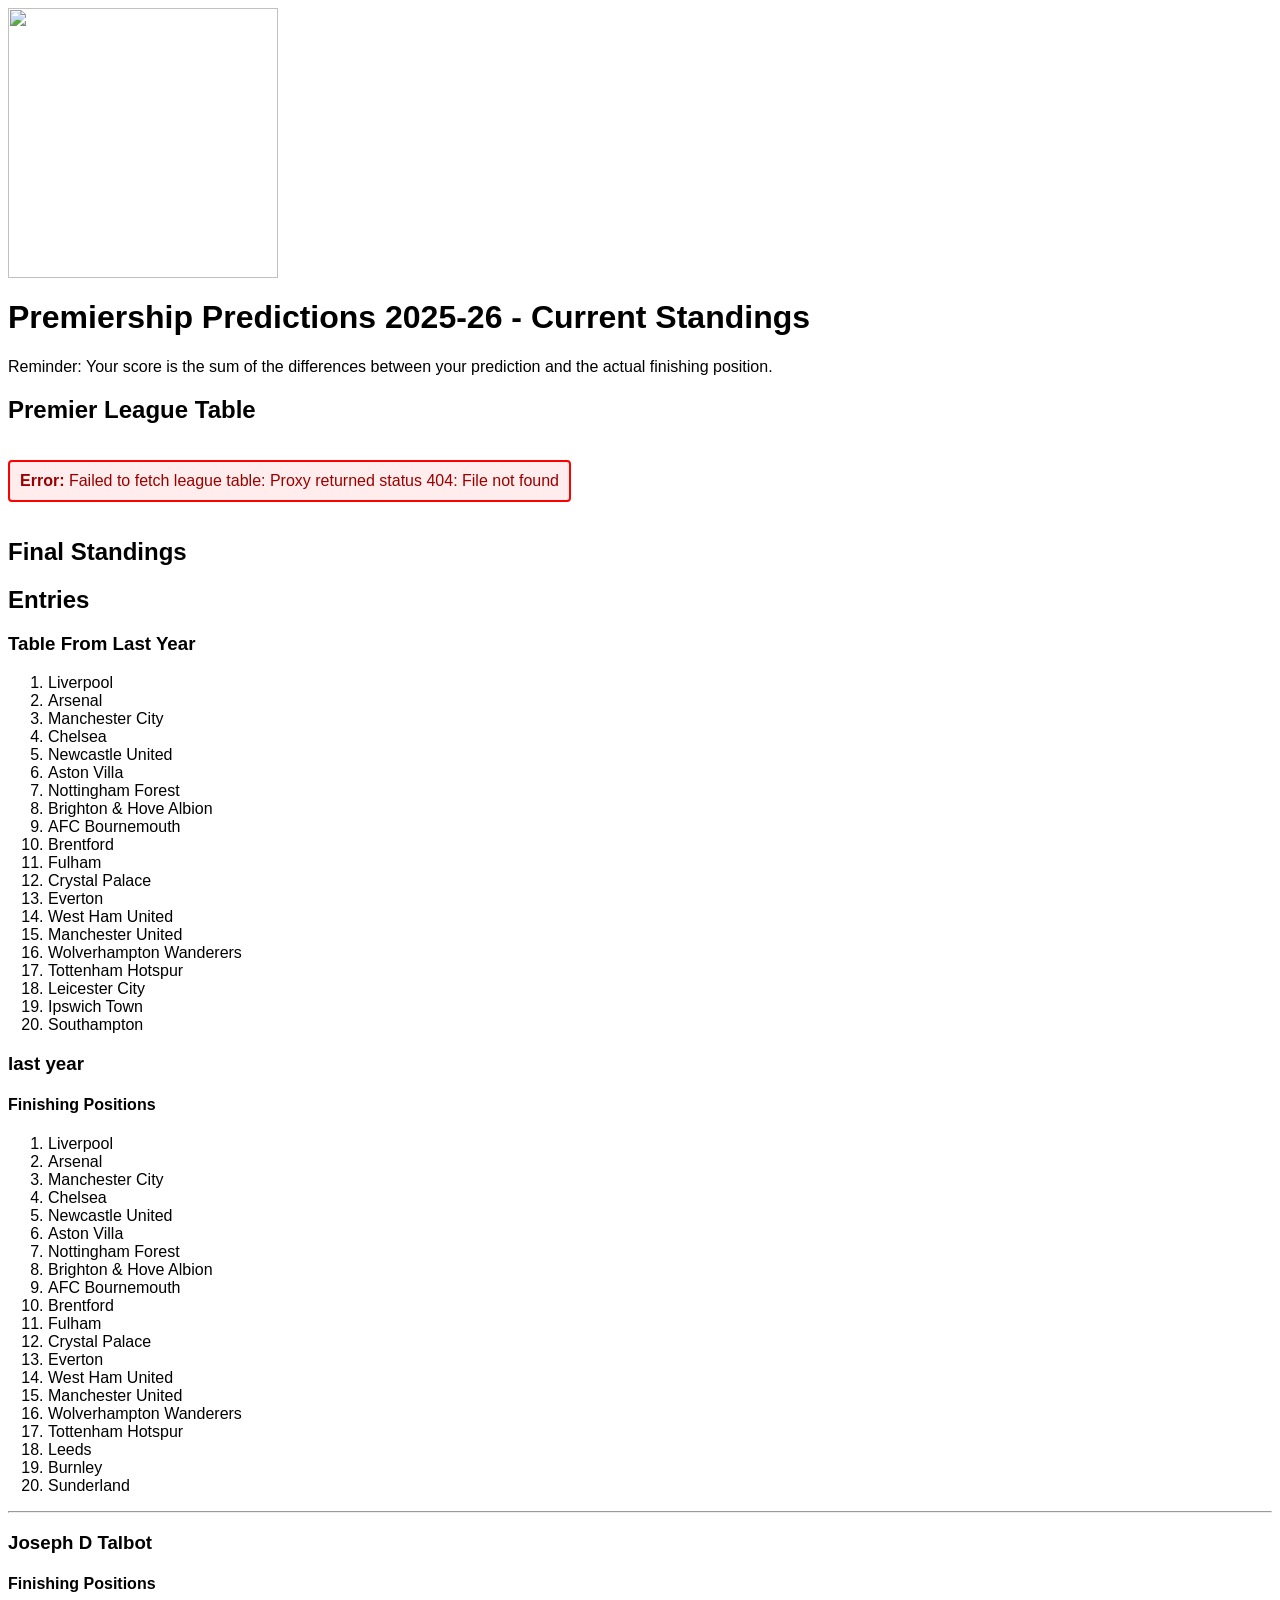
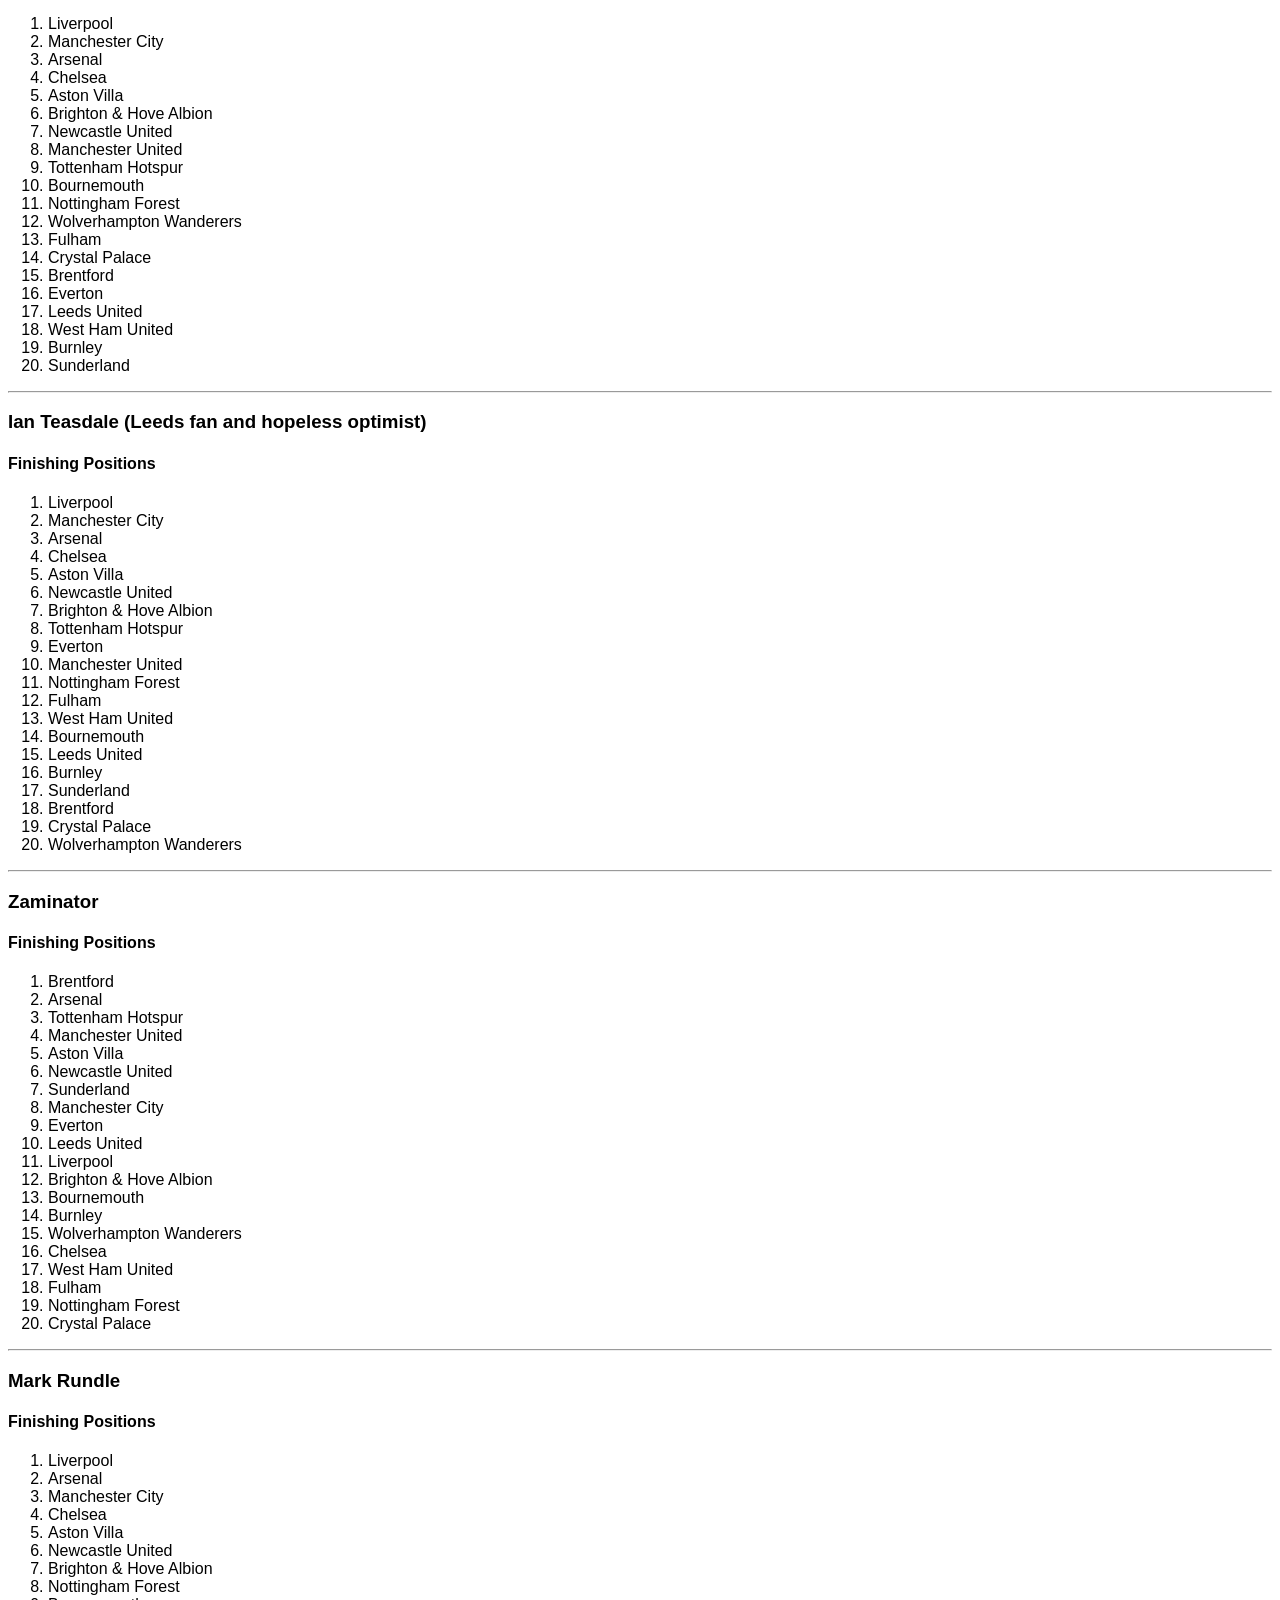
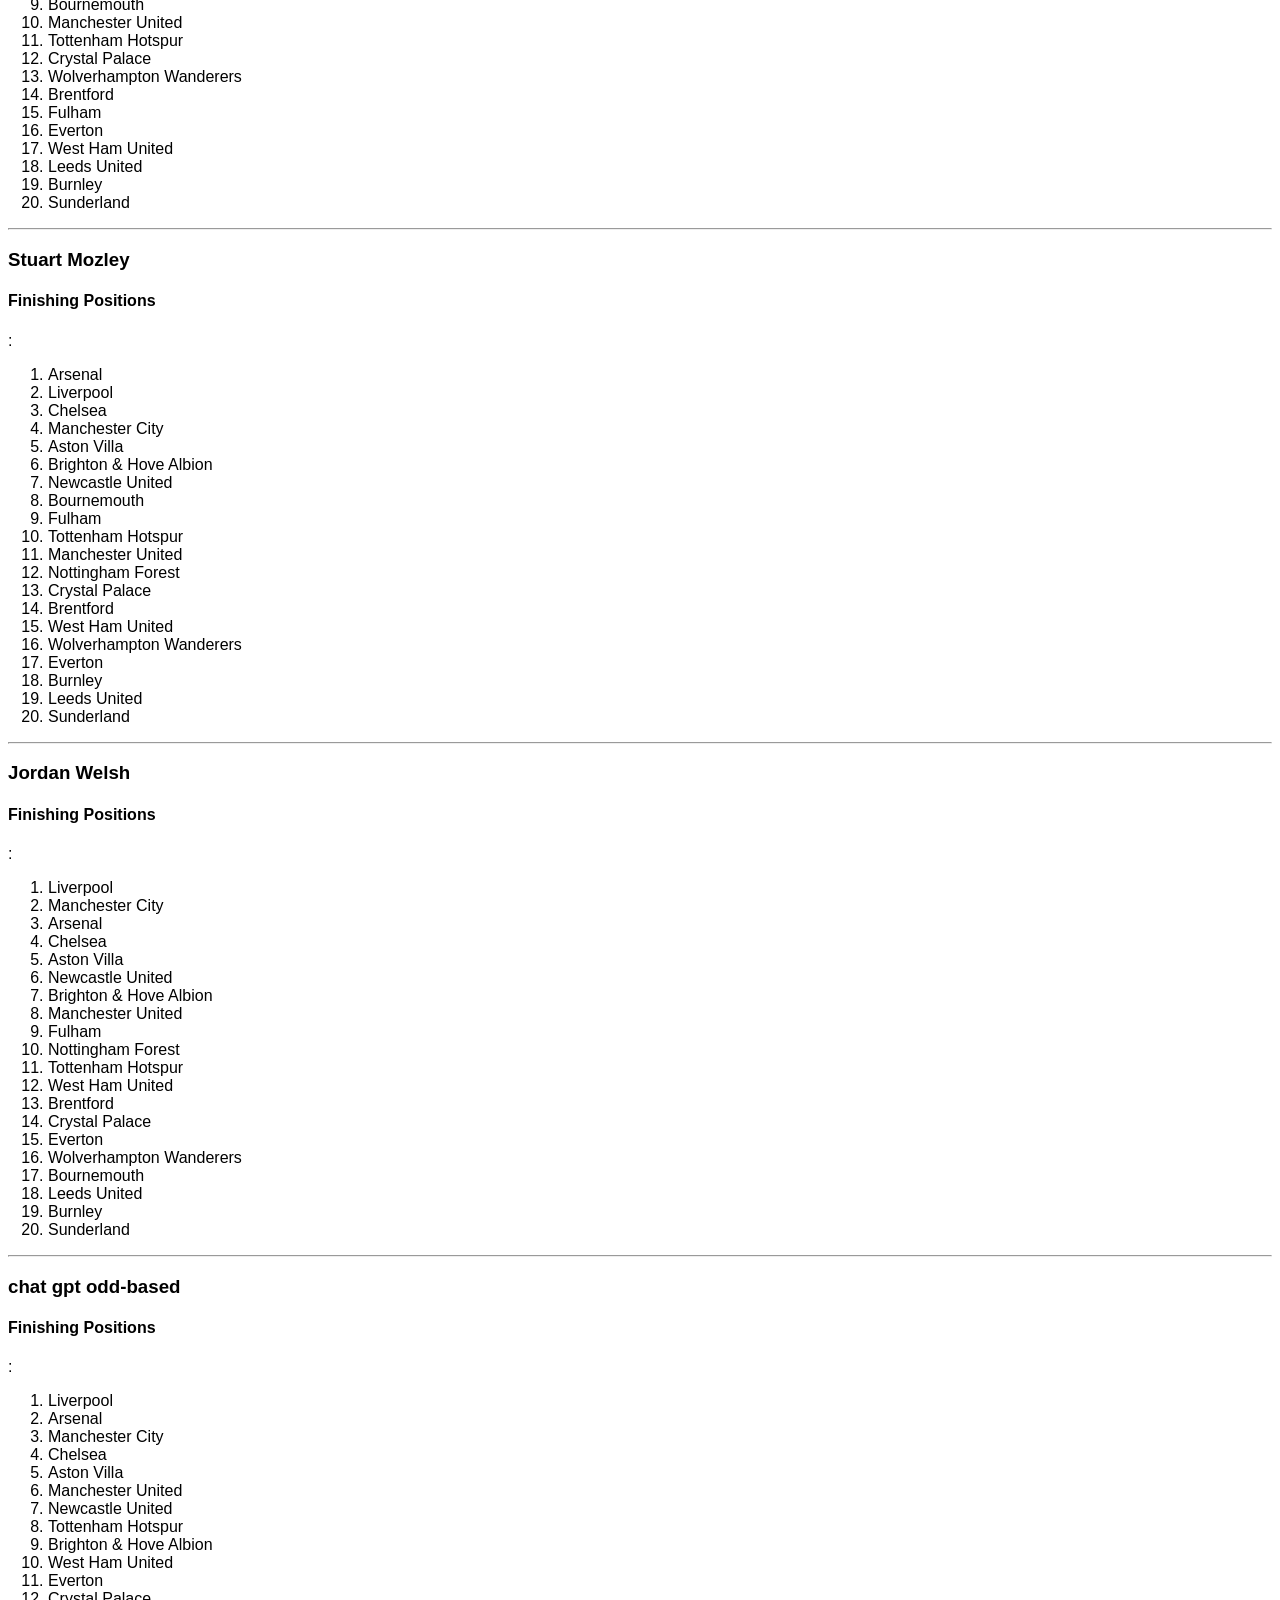
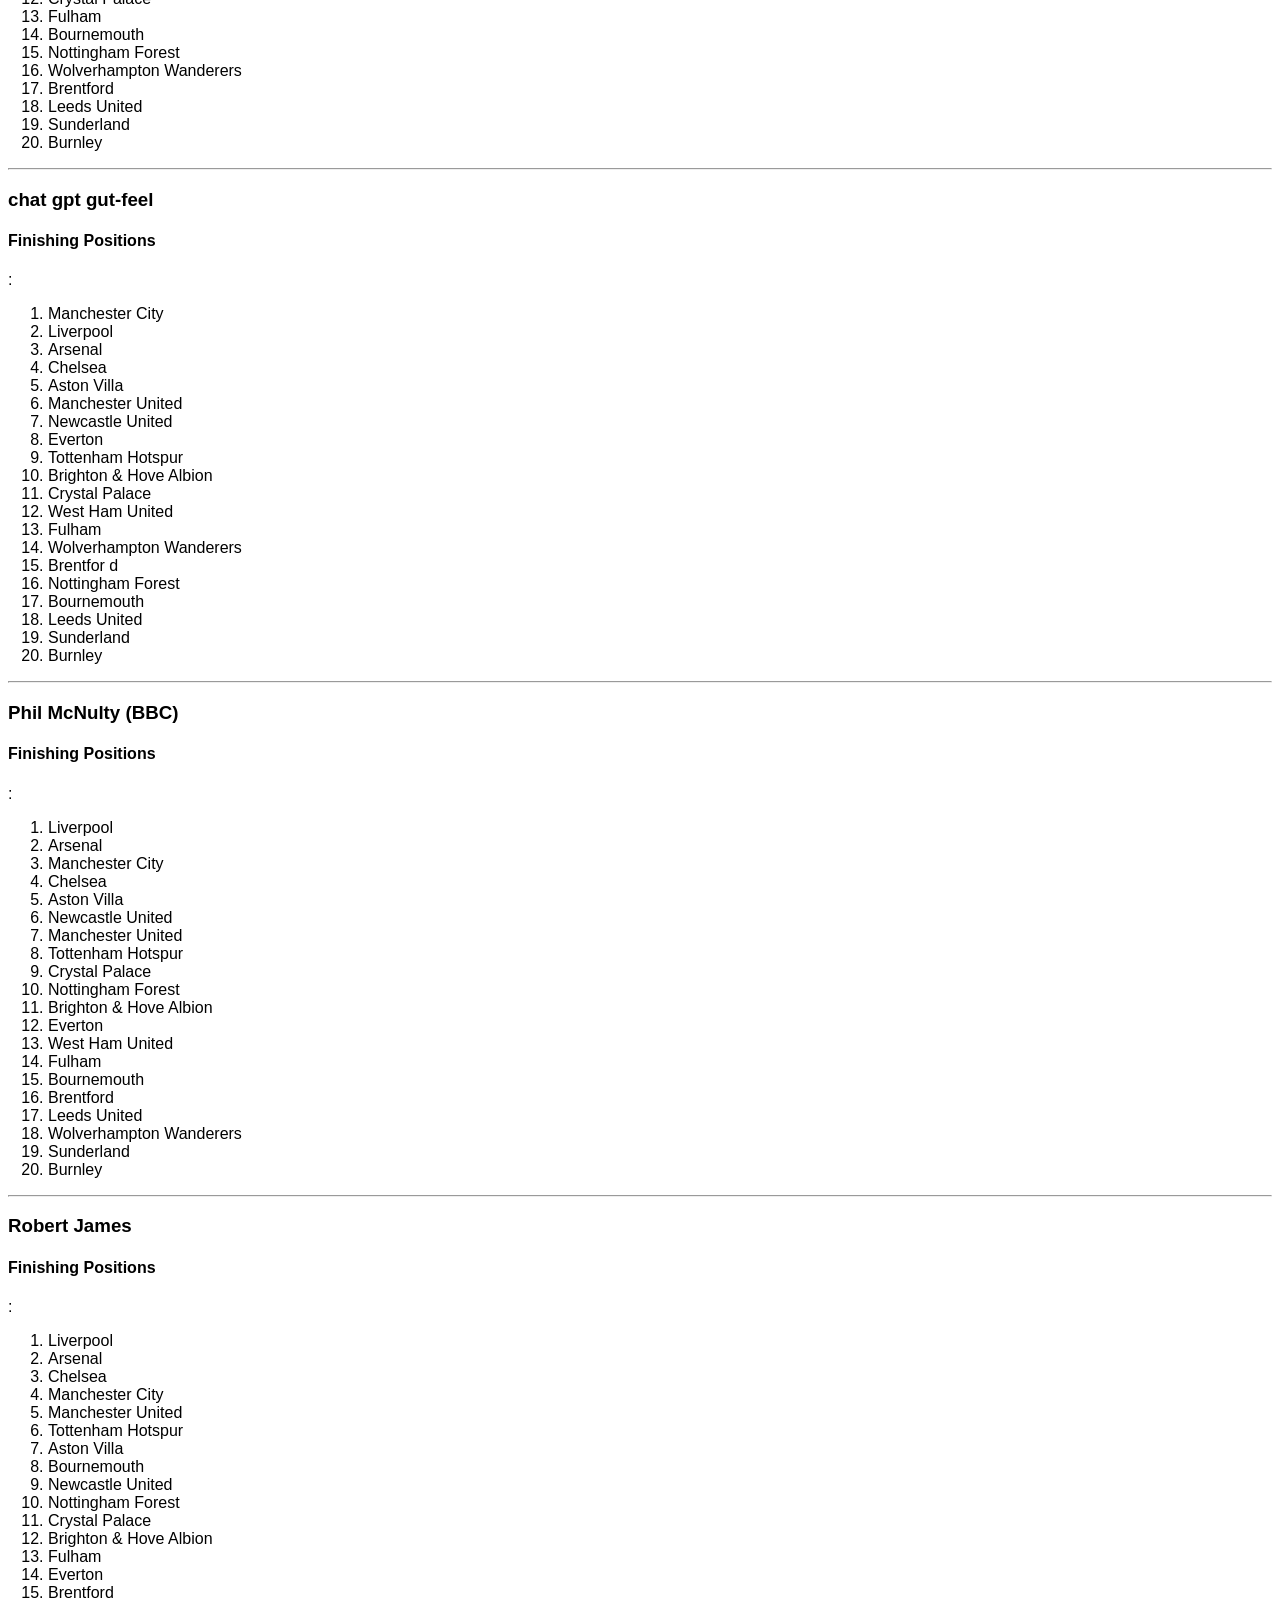
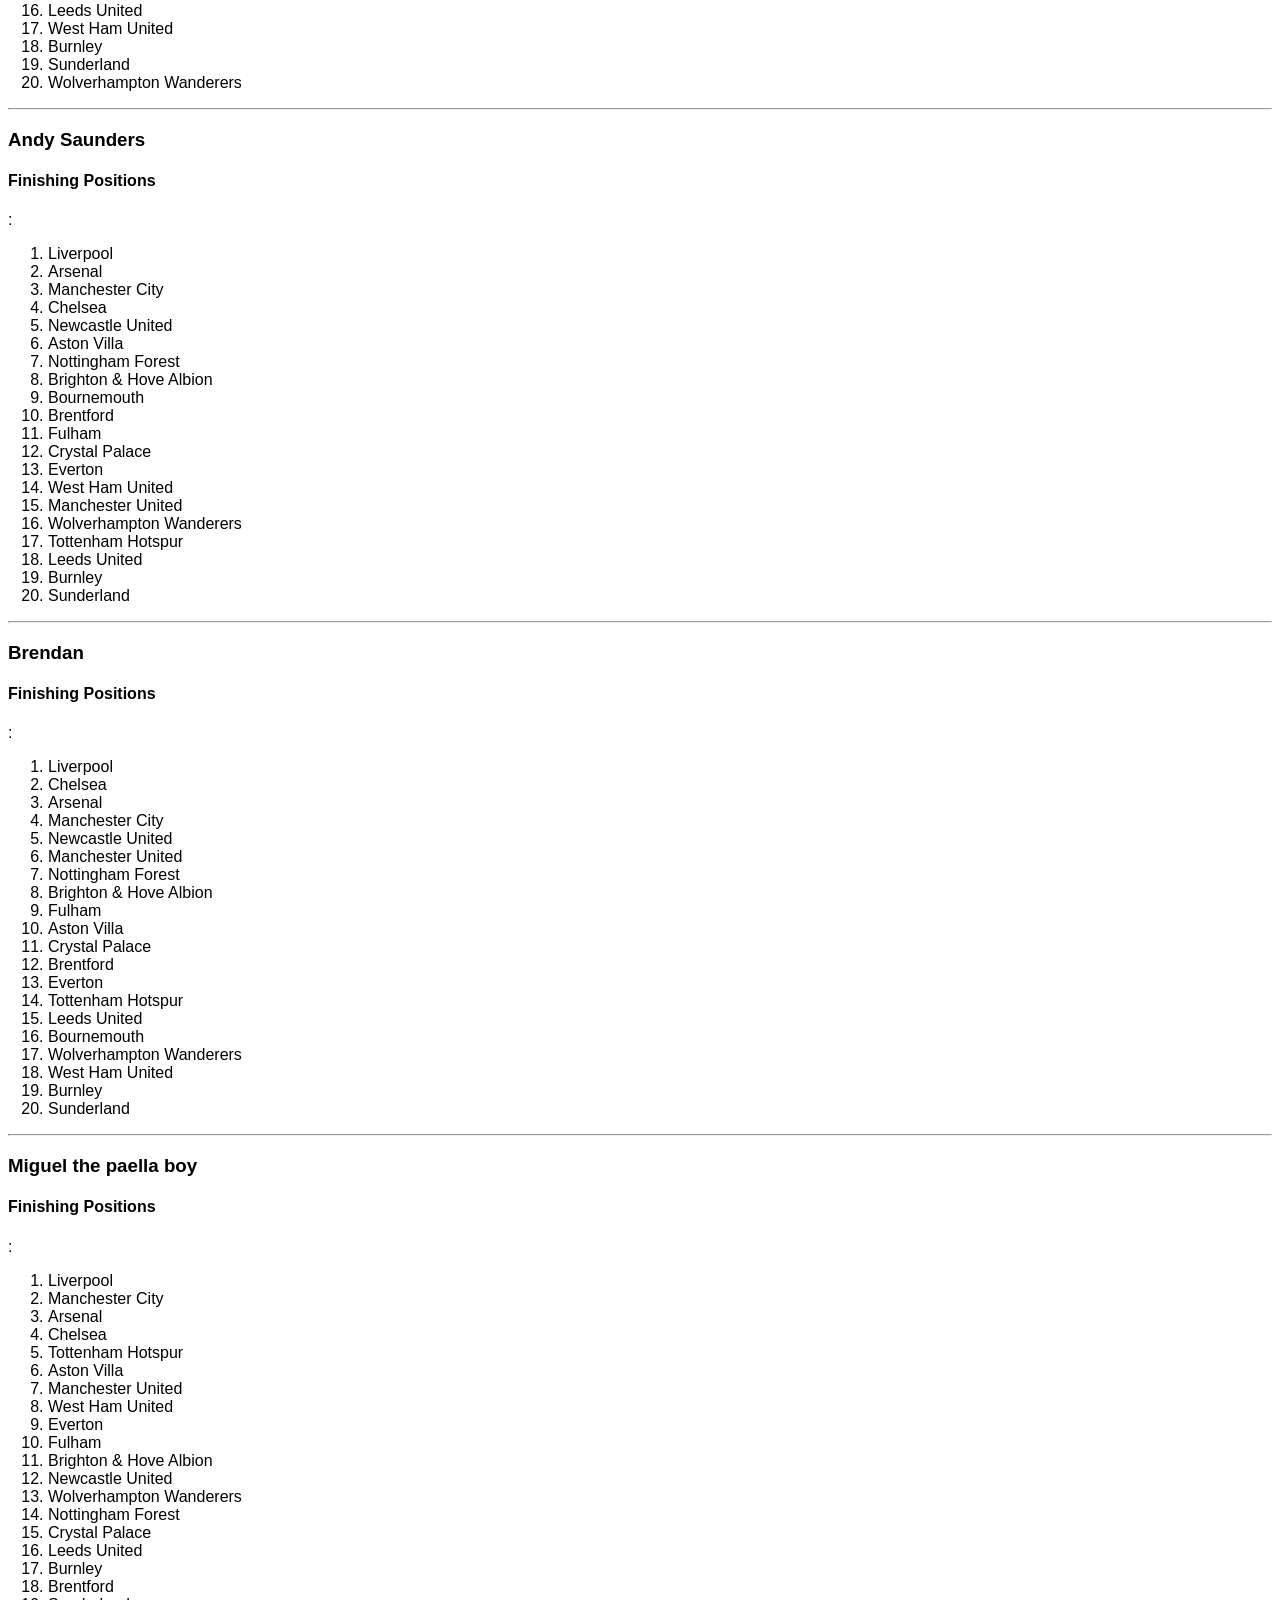
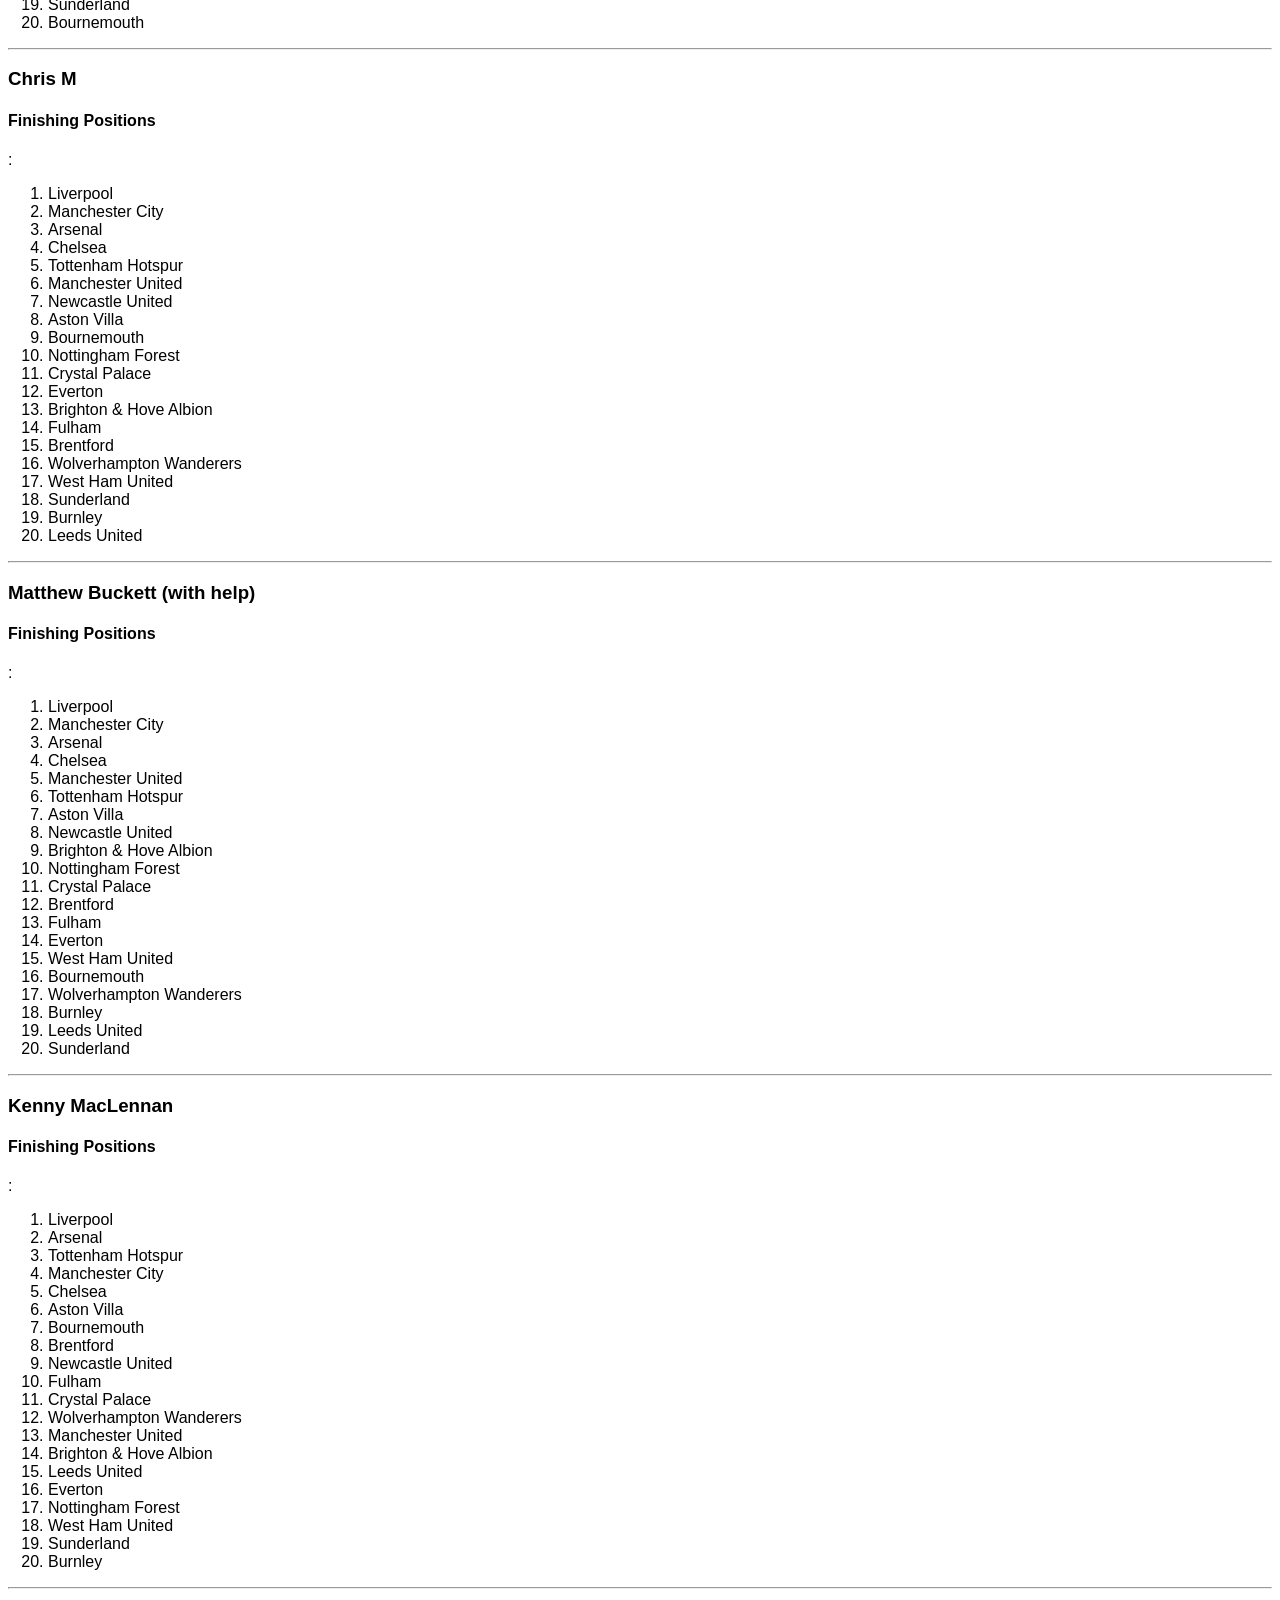
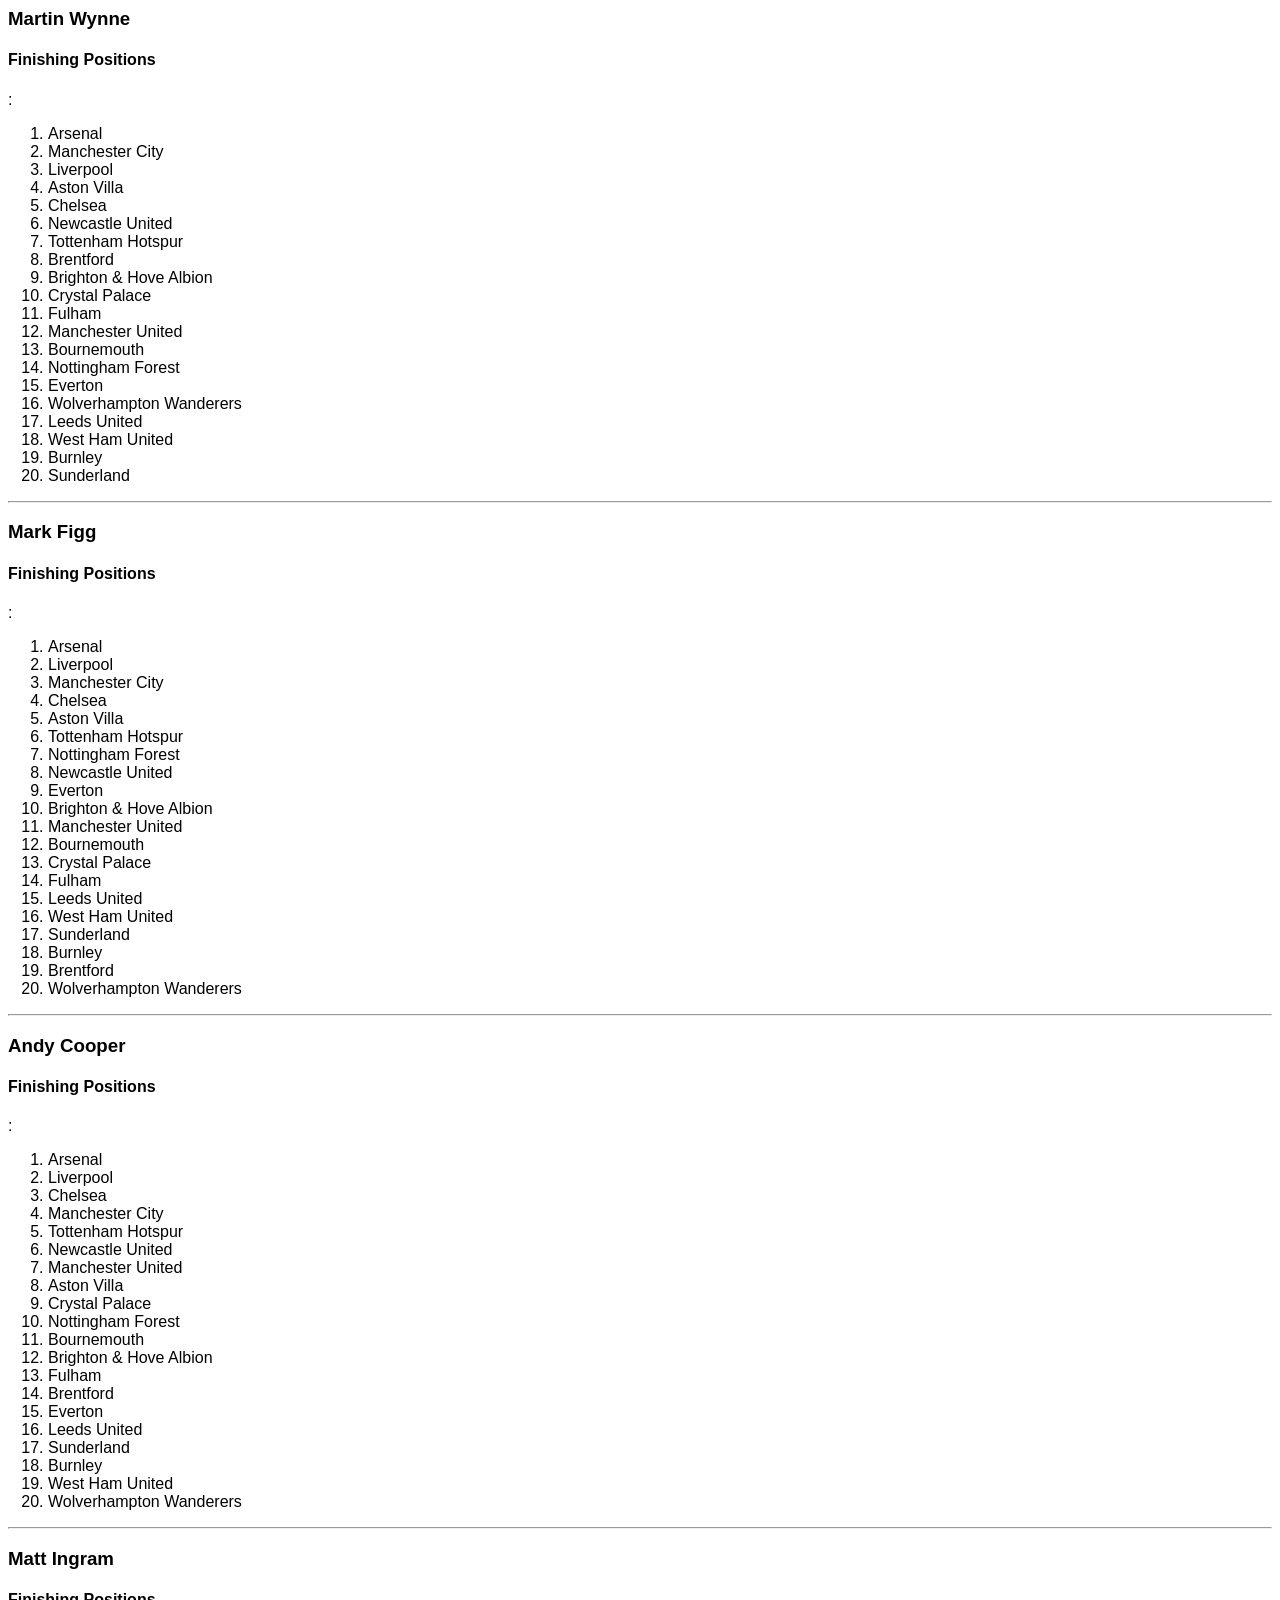
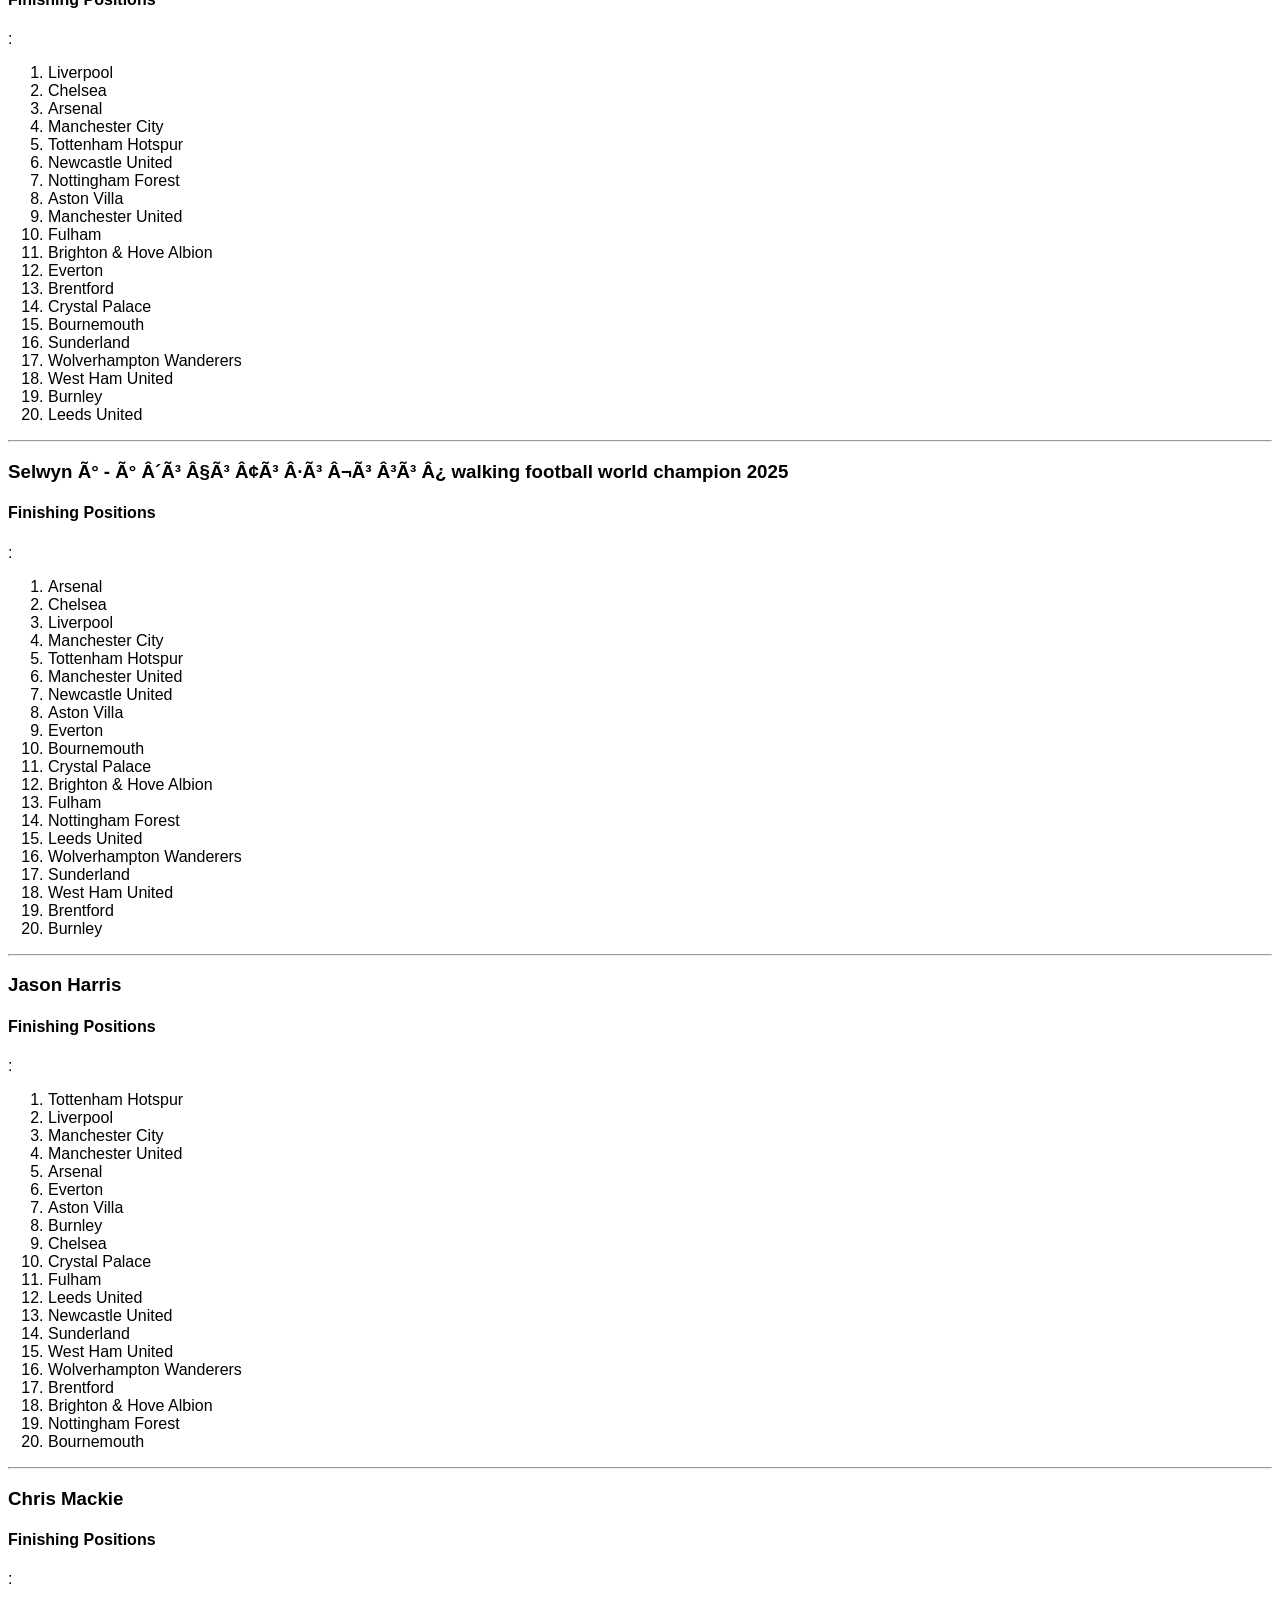
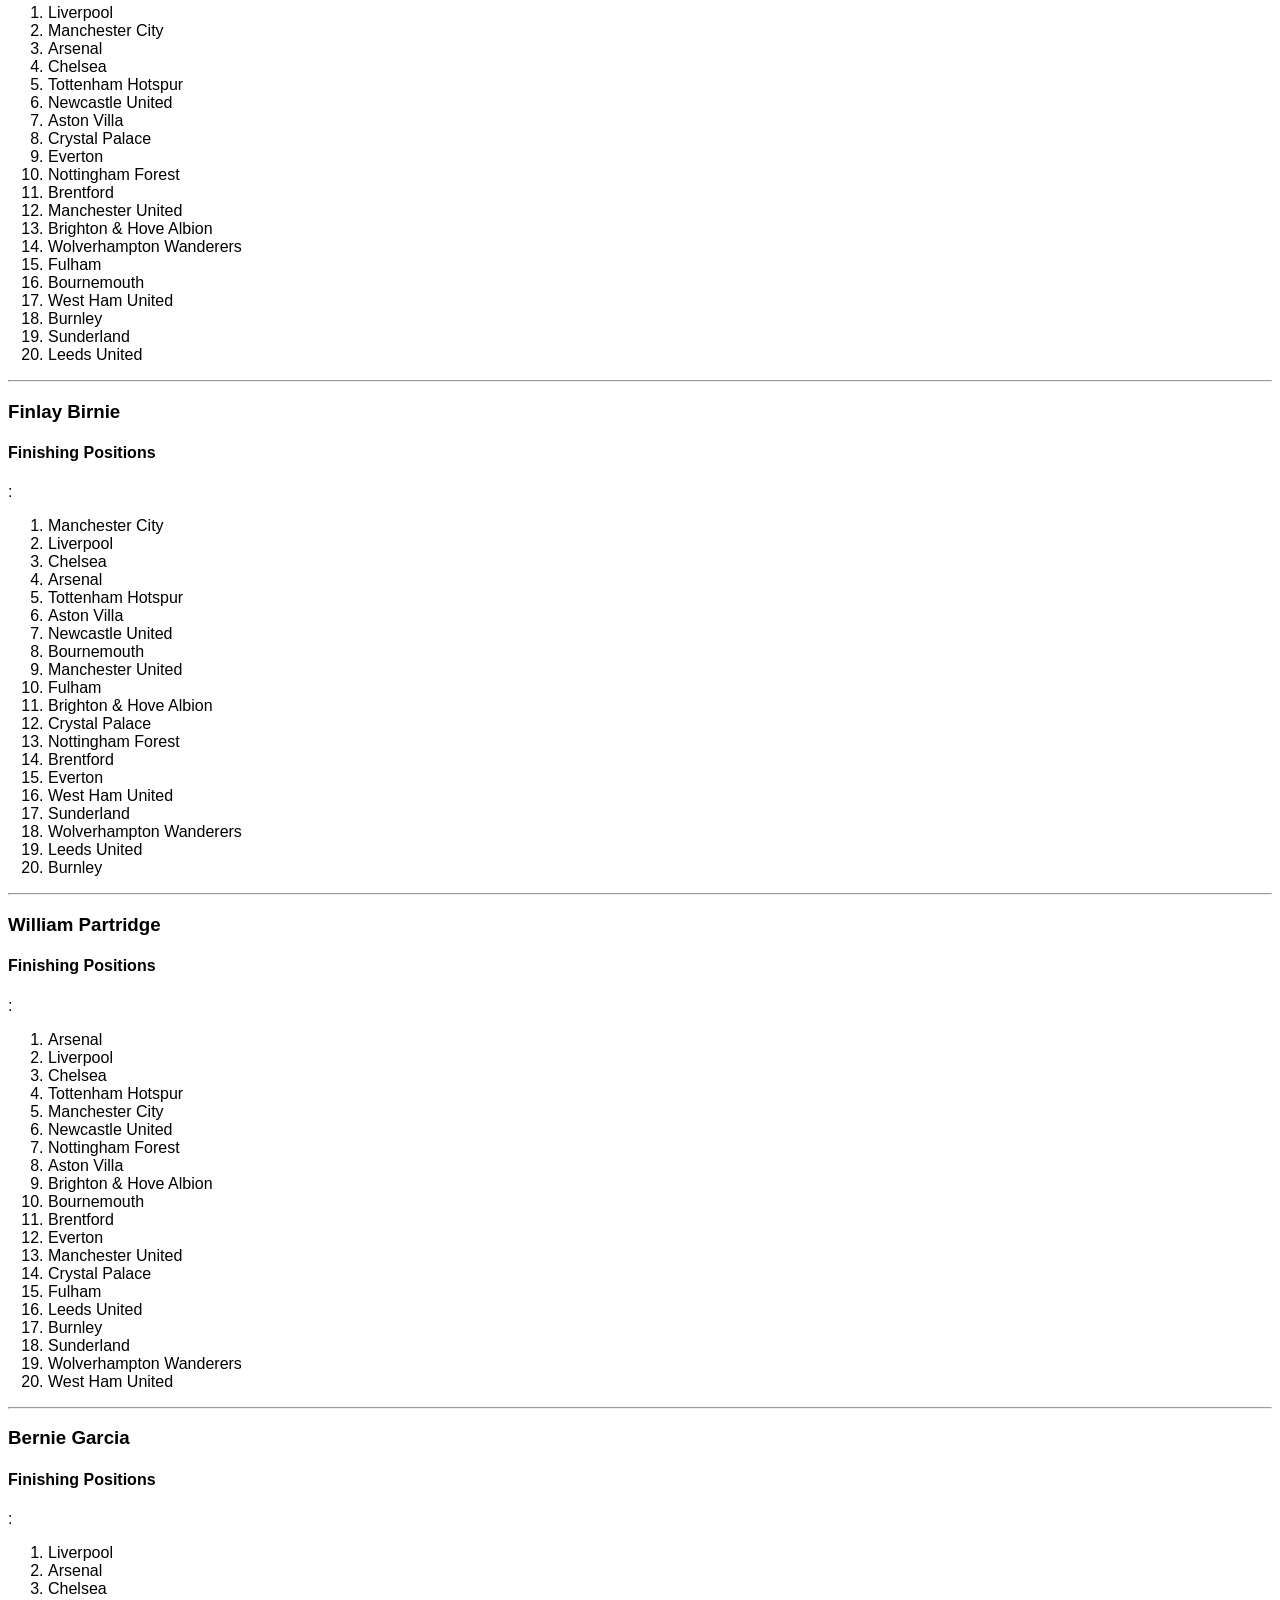
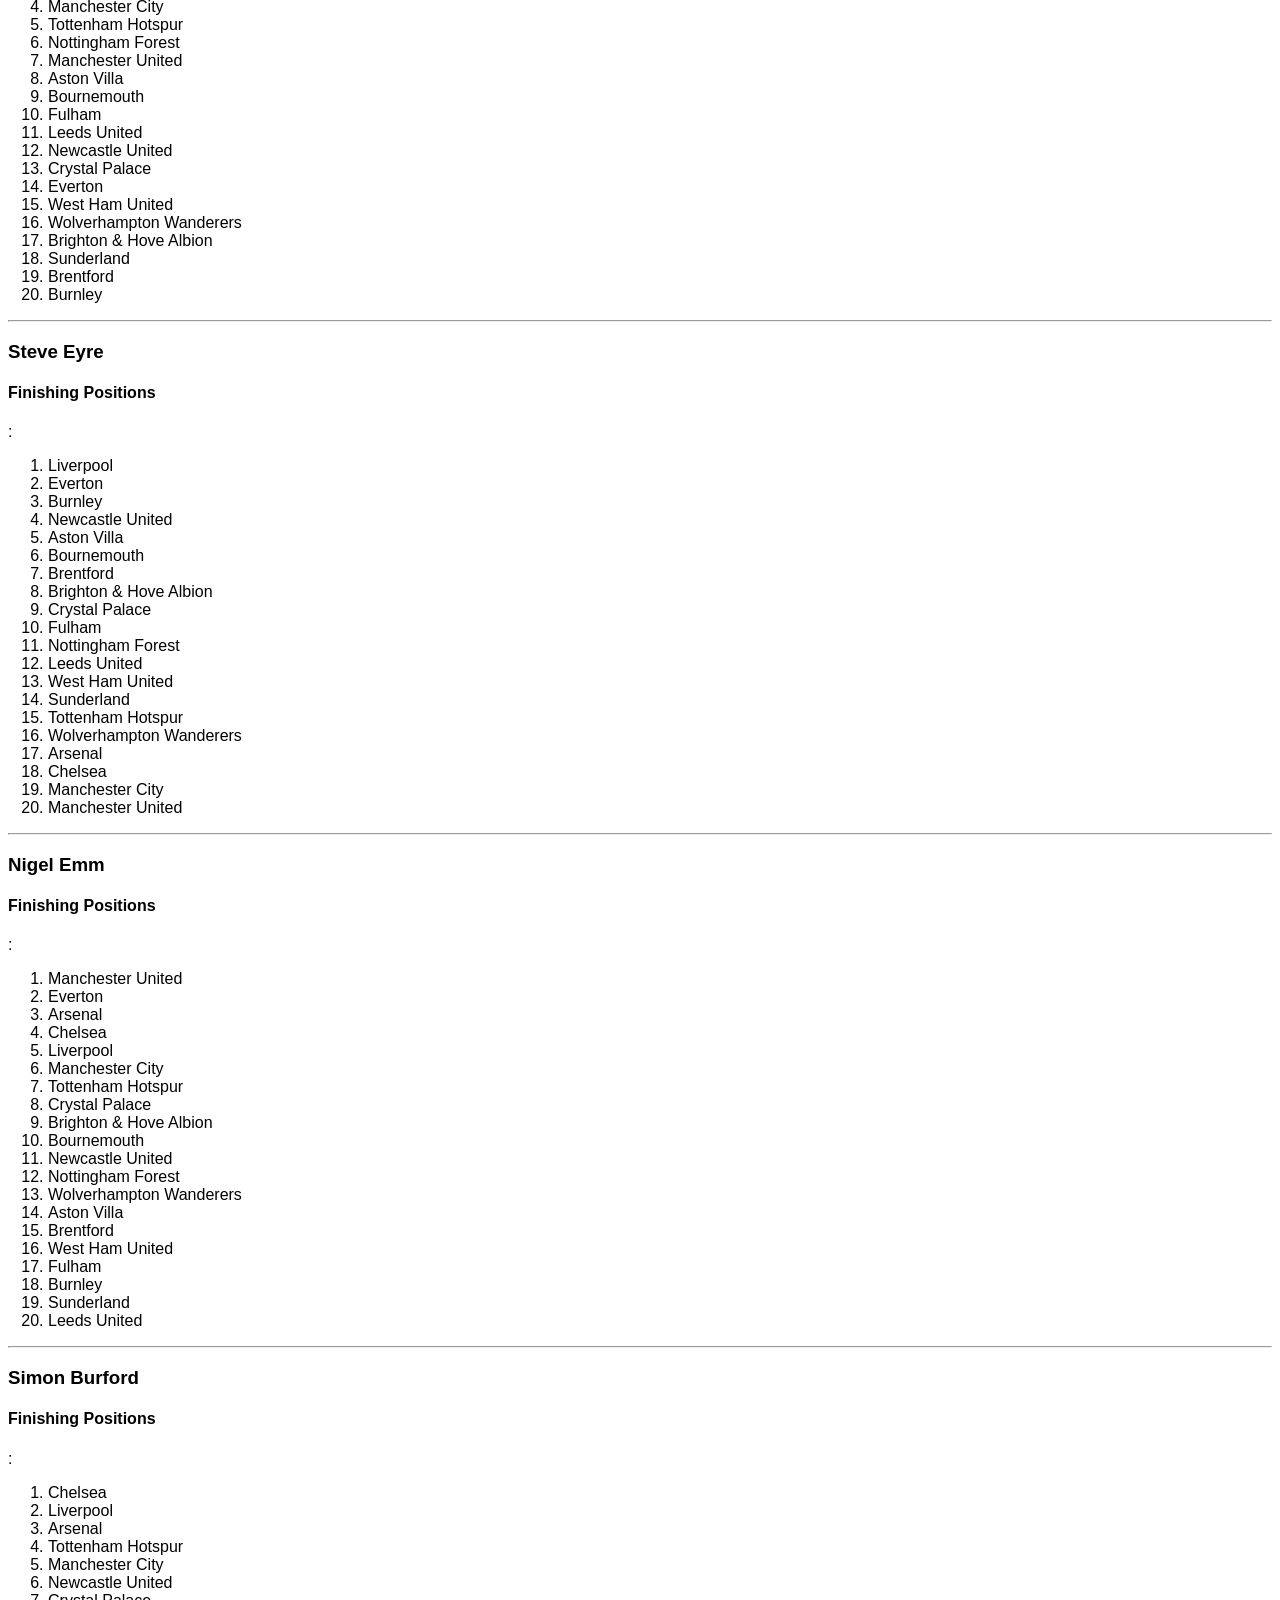
==== prem-25-entries.html @ eff385e2 "test" ====
<! -- TO DO

1/ mouse pointer to a plus when moving items
2/ 'entries' has problems with id attribute splitting across lines
4/ Get team names from JSON

-->
<html>
 <head>
  <title>Premiership Predictions 2025-26</title>
<script src="//code.jquery.com/jquery-3.0.0.js"></script>
<script src="js/calculate-scores.js"></script>
  <style>
   body { font-family: arial; }
   table {border: none;}

    #sortable li { margin: 3px 3px 3px 3px; padding: 3px 3px 3px 3px;  }
    #sortable li span { position: absolute; margin-left: -1.3em; }

  </style>

<link rel="icon" 
      type="image/jpg" 
      href="cat-in-a-fez-small.jpg ">

 </head>
<body>

<img src="https://talksport.com/wp-content/uploads/sites/5/2025/05/manchester-uniteds-portuguese-head-coach-993872197.jpg" width="270">

<h1> Premiership Predictions 2025-26 - Current Standings </h1>

<p>Reminder:  Your score is the sum of the differences between your prediction and the actual finishing position.
</p>

<h2>Premier League Table</h2>
<!-- final table goes here -->
<div id="current-table"></div>

<!-- pasted in ^^^^^ uncommet above for next year-->

<!-- PASTE IN FINAL STANDINGS AT END & COMMENT OUT div ABOVE -->


<!-- end of pasted in -->

<h2> Final Standings</h2>

<div id="current-scores"></div>
<!-- pasted in ^^^^^ uncommet above for next year-->
<!-- PASTE IN FINAL pREDICTIONS SCORES AT END & COMMENT OUT div ABOVE -->


<!-- end of pasted in -->



<h2>Entries</h2>


<h3>Table From Last Year</h3>

<ol id="table"><li>Liverpool</li><li>Arsenal</li><li>Manchester City</li><li>Chelsea</li><li>Newcastle United</li><li>Aston Villa</li><li>Nottingham
Forest</li><li>Brighton &amp; Hove Albion</li><li>AFC Bournemouth</li><li>Brentford</li><li>Fulham</li><li>Crystal Palace</li><li>Everton</li><li>West Ham
United</li><li>Manchester United</li><li>Wolverhampton Wanderers</li><li>Tottenham Hotspur</li><li>Leicester City</li><li>Ipswich
Town</li><li>Southampton</li></ol>

<!-- entries here -->

<h3><a name='1955271559'>last year</a></h3>
<h4>Finishing Positions</h4>

<ol class="ui-sortable" id="last year"> 
  <li id="Liverpool" class="ui-state-default" draggable="false" style="">Liverpool</li>
  <li id="Arsenal" class="ui-state-default" draggable="false" style="">Arsenal</li>
  <li id="Manchester City" class="ui-state-default" draggable="false" style="">Manchester City</li>
  <li id="Chelsea" class="ui-state-default" draggable="false" style="">Chelsea</li>
  <li id="Newcastle United" class="ui-state-default" draggable="false" style="">Newcastle United</li>
  <li id="Aston Villa" class="ui-state-default" draggable="false" style="">Aston Villa</li>
  <li id="Nottingham Forest" class="ui-state-default" draggable="false" style="">Nottingham Forest</li>
  <li id="Brighton &amp; Hove Albion" class="ui-state-default" draggable="false" style="">Brighton &amp; Hove Albion</li>
  <li id="AFC Bournemouth" class="ui-state-default">AFC Bournemouth</li> 
  <li id="Brentford" class="ui-state-default">Brentford</li> 
  <li id="Fulham" class="ui-state-default" draggable="false" style="">Fulham</li>
  <li id="Crystal Palace" class="ui-state-default" draggable="false" style="">Crystal Palace </li>
  <li id="Everton" class="ui-state-default" draggable="false" style="">Everton</li>
  <li id="West Ham United" class="ui-state-default" draggable="false" style="">West Ham United</li>
  <li id="Manchester United" class="ui-state-default" draggable="false" style="">Manchester United</li>
  <li id="Wolverhampton Wanderers" class="ui-state-default" draggable="false" style=""> Wolverhampton Wanderers</li>
  <li id="Tottenham Hotspur" class="ui-state-default" draggable="false" style="">Tottenham Hotspur</li>
  <li id="Leeds United" class="ui-state-default" draggable="false" style="">Leeds</li>
  <li id="Burnley" class="ui-state-default">Burnley</li> 
  <li id="Sunderland" class="ui-state-default">Sunderland</li> 
</ol> 

<hr>

<h3><a name='-898417771'>Joseph D Talbot</a></h3>

<h4>Finishing Positions</h4>  
                        <ol class="ui-sortable" id="Joseph D Talbot">
                                <li id="Liverpool" class="ui-state-default" style="" draggable="false">Liverpool</li><li id="Manchester City" class="ui-state-default" draggable="false" style="">Manchester City</li><li id="Arsenal" class="ui-state-default"
draggable="false" style="">Arsenal</li>




                                <li id="Chelsea" class="ui-state-default" draggable="false" style="">Chelsea</li><li id="Aston Villa"
class="ui-state-default" style="" draggable="false">Aston Villa</li>


                                <li id="Brighton &amp; Hove Albion" class="ui-state-default" style="" draggable="false">Brighton &amp; Hove Albion</li>

                                <li id="Newcastle United" class="ui-state-default" draggable="false" style="">Newcastle United</li><li
id="Manchester United" class="ui-state-default" draggable="false" style="">Manchester United</li><li id="Tottenham Hotspur"
class="ui-state-default" style="" draggable="false">Tottenham Hotspur</li><li id="AFC Bournemouth" class="ui-state-default" style=""
draggable="false">Bournemouth</li><li id="Nottingham Forest" class="ui-state-default" style="" draggable="false">Nottingham Forest</li><li id="Wolverhampton Wanderers" class="ui-state-default" draggable="false" style=""> Wolverhampton Wanderers</li><li
id="Fulham" class="ui-state-default" style="" draggable="false">Fulham</li><li id="Crystal Palace" class="ui-state-default"
draggable="false" style="">Crystal Palace </li><li id="Brentford" class="ui-state-default" style="" draggable="false">Brentford</li><li
id="Everton" class="ui-state-default" style="" draggable="false">Everton</li>





                                <li id="Leeds United" class="ui-state-default" style="" draggable="false">Leeds United</li><li id="West Ham United" class="ui-state-default" style="" draggable="false">West Ham United</li><li id="Burnley" class="ui-state-default" style=""
draggable="false">Burnley </li><li id="Sunderland" class="ui-state-default" style="">Sunderland</li>



                        </ol>
                        <hr>



<h3><a name='-1996008207'>Ian Teasdale (Leeds fan and hopeless optimist)</a></h3>

<h4>Finishing Positions</h4>  
                        <ol class="ui-sortable" id="Ian Teasdale (Leeds fan and hopeless optimist)">
                                <li id="Liverpool" class="ui-state-default" draggable="false" style="">Liverpool</li><li id="Manchester City" class="ui-state-default" draggable="false" style="">Manchester City</li><li id="Arsenal" class="ui-state-default">Arsenal</li> <li id="Chelsea" class="ui-state-default" draggable="false" style="">Chelsea</li><li id="Aston Villa" class="ui-state-default">Aston Villa</li> <li id="Newcastle United" class="ui-state-default" draggable="false" style="">Newcastle United</li><li id="Brighton &amp; Hove Albion" class="ui-state-default">Brighton &amp; Hove Albion</li> <li id="Tottenham Hotspur" class="ui-state-default" draggable="false" style="">Tottenham Hotspur</li><li id="Everton" class="ui-state-default">Everton</li> <li id="Manchester United" class="ui-state-default">Manchester United</li> <li id="Nottingham Forest" class="ui-state-default">Nottingham Forest</li><li id="Fulham" class="ui-state-default" draggable="false" style="">Fulham</li> 

                                <li id="West Ham United" class="ui-state-default">West Ham United</li>
                                <li id="AFC Bournemouth" class="ui-state-default" draggable="false" style="">Bournemouth</li><li id="Leeds United" class="ui-state-default" draggable="false" style="">Leeds United</li><li id="Burnley" class="ui-state-default" draggable="false" style="">Burnley </li><li id="Sunderland" class="ui-state-default" draggable="false" style="">Sunderland</li><li id="Brentford" class="ui-state-default" draggable="false" style="">Brentford</li><li id="Crystal Palace" class="ui-state-default" draggable="false" style="">Crystal Palace </li><li id="Wolverhampton Wanderers" class="ui-state-default" draggable="false" style=""> Wolverhampton Wanderers</li>
                        </ol>
                        <hr>


<h3><a name='-1143927423'>Zaminator</a></h3>

<h4>Finishing Positions</h4>  
                        <ol class="ui-sortable" id="Zaminator">
                                <li id="Brentford" class="ui-state-default" draggable="false" style="">Brentford</li><li id="Arsenal"
class="ui-state-default">Arsenal</li>

                                <li id="Tottenham Hotspur" class="ui-state-default" draggable="false" style="">Tottenham Hotspur</li><li
id="Manchester United" class="ui-state-default" draggable="false" style="">Manchester United</li><li id="Aston Villa"
class="ui-state-default" draggable="false" style="">Aston Villa</li><li id="Newcastle United" class="ui-state-default" draggable="false"
style="">Newcastle United</li><li id="Sunderland" class="ui-state-default" draggable="false" style="">Sunderland</li><li id="Manchester City" class="ui-state-default" draggable="false" style="">Manchester City</li><li id="Everton" class="ui-state-default"
draggable="false" style="">Everton</li><li id="Leeds United" class="ui-state-default" draggable="false" style="">Leeds United</li><li
id="Liverpool" class="ui-state-default" draggable="false" style="">Liverpool</li><li id="Brighton &amp; Hove Albion"
class="ui-state-default" draggable="false" style="">Brighton &amp; Hove Albion</li><li id="AFC Bournemouth" class="ui-state-default">Bournemouth</li>


                                <li id="Burnley" class="ui-state-default">Burnley </li>
                                <li id="Wolverhampton Wanderers" class="ui-state-default" draggable="false" style=""> Wolverhampton
Wanderers</li><li id="Chelsea" class="ui-state-default">Chelsea</li>


                                <li id="West Ham United" class="ui-state-default" draggable="false" style="">West Ham United</li><li
id="Fulham" class="ui-state-default">Fulham</li>





                                <li id="Nottingham Forest" class="ui-state-default">Nottingham Forest</li><li id="Crystal Palace"
class="ui-state-default" draggable="false" style="">Crystal Palace </li>




                        </ol>
                        <hr>


 <h3><a name='-108142811'>Mark Rundle</a></h3>

<h4>Finishing Positions</h4>  
                        <ol class="ui-sortable" id="Mark Rundle">
                                <li id="Liverpool" class="ui-state-default" draggable="false" style="">Liverpool</li><li id="Arsenal"
class="ui-state-default">Arsenal</li>
                                <li id="Manchester City" class="ui-state-default" draggable="false" style="">Manchester City</li><li
id="Chelsea" class="ui-state-default" draggable="false" style="">Chelsea</li><li id="Aston Villa" class="ui-state-default">Aston Villa</li>
                                <li id="Newcastle United" class="ui-state-default" draggable="false" style="">Newcastle United</li>
                                <li id="Brighton &amp; Hove Albion" class="ui-state-default" draggable="false" style="">Brighton &amp; Hove Albion</li>



                                <li id="Nottingham Forest" class="ui-state-default" draggable="false" style="">Nottingham Forest</li><li
id="AFC Bournemouth" class="ui-state-default" draggable="false" style="">Bournemouth</li><li id="Manchester United"
class="ui-state-default" draggable="false" style="">Manchester United</li><li id="Tottenham Hotspur" class="ui-state-default"
draggable="false" style="">Tottenham Hotspur</li>
                                <li id="Crystal Palace" class="ui-state-default" draggable="false" style="">Crystal Palace </li>
                                <li id="Wolverhampton Wanderers" class="ui-state-default" draggable="false" style=""> Wolverhampton Wanderers</li><li id="Brentford" class="ui-state-default" draggable="false" style="">Brentford</li><li id="Fulham"
class="ui-state-default">Fulham</li><li id="Everton" class="ui-state-default" draggable="false" style="">Everton</li>




                                <li id="West Ham United" class="ui-state-default" draggable="false" style="">West Ham United</li>

                                <li id="Leeds United" class="ui-state-default" draggable="false" style="">Leeds United</li><li
id="Burnley" class="ui-state-default" draggable="false" style="">Burnley </li>

                                <li id="Sunderland" class="ui-state-default" draggable="false" style="">Sunderland</li>

                        </ol>
                        <hr>



<h3><a name='-1403570791'>Stuart Mozley</a></h3>

<h4>Finishing Positions</h4>:  
                        <ol class="ui-sortable" id="Stuart Mozley">
                                <li id="Arsenal" class="ui-state-default">Arsenal</li>
                                <li id="Liverpool" class="ui-state-default" draggable="false" style="">Liverpool</li>
                                <li id="Chelsea" class="ui-state-default" draggable="false" style="">Chelsea</li><li id="Manchester City" class="ui-state-default" draggable="false" style="">Manchester City</li><li id="Aston Villa" class="ui-state-default"
draggable="false" style="">Aston Villa</li>

                                <li id="Brighton &amp; Hove Albion" class="ui-state-default">Brighton &amp; Hove Albion</li>




                                <li id="Newcastle United" class="ui-state-default" draggable="false" style="">Newcastle United</li><li
id="AFC Bournemouth" class="ui-state-default" draggable="false" style="">Bournemouth</li><li id="Fulham"
class="ui-state-default">Fulham</li>





                                <li id="Tottenham Hotspur" class="ui-state-default" draggable="false" style="">Tottenham Hotspur</li><li
id="Manchester United" class="ui-state-default" draggable="false" style="">Manchester United</li><li id="Nottingham Forest"
class="ui-state-default" draggable="false">Nottingham Forest</li><li id="Crystal Palace" class="ui-state-default" draggable="false"
style="">Crystal Palace </li><li id="Brentford" class="ui-state-default" draggable="false" style="">Brentford</li>


                                <li id="West Ham United" class="ui-state-default">West Ham United</li>
                                <li id="Wolverhampton Wanderers" class="ui-state-default" draggable="false" style=""> Wolverhampton Wanderers</li><li id="Everton" class="ui-state-default" draggable="false" style="">Everton</li><li id="Burnley" class="ui-state-default"
draggable="false" style="">Burnley </li><li id="Leeds United" class="ui-state-default" draggable="false" style="">Leeds United</li><li
id="Sunderland" class="ui-state-default" draggable="false" style="">Sunderland</li>
                        </ol>
                        <hr>





<h3><a name='-825811017'>Jordan Welsh</a></h3>

<h4>Finishing Positions</h4>:
<ol class="ui-sortable" id="Jordan Welsh">
    <li id="Liverpool" class="ui-state-default" draggable="false" style="">Liverpool</li>
    <li id="Manchester City" class="ui-state-default" draggable="false" style="">Manchester City</li>
    <li id="Arsenal" class="ui-state-default" draggable="false" style="">Arsenal</li>
    <li id="Chelsea" class="ui-state-default" draggable="false" style="">Chelsea</li>
    <li id="Aston Villa" class="ui-state-default" draggable="false" style="">Aston Villa</li>
    <li id="Newcastle United" class="ui-state-default" draggable="false" style="">Newcastle United</li>
    <li id="Brighton &amp; Hove Albion" class="ui-state-default" draggable="false" style="">Brighton &amp; Hove Albion
    </li>
    <li id="Manchester United" class="ui-state-default" draggable="false" style="">Manchester United</li>
    <li id="Fulham" class="ui-state-default" draggable="false" style="">Fulham</li>
    <li id="Nottingham Forest" class="ui-state-default" draggable="false" style="">Nottingham Forest</li>
    <li id="Tottenham Hotspur" class="ui-state-default" draggable="false" style="">Tottenham Hotspur</li>
    <li id="West Ham United" class="ui-state-default" draggable="false" style="">West Ham United</li>
    <li id="Brentford" class="ui-state-default" draggable="false" style="">Brentford</li>
    <li id="Crystal Palace" class="ui-state-default" draggable="false" style="">Crystal Palace </li>
    <li id="Everton" class="ui-state-default" draggable="false" style="">Everton</li>
    <li id="Wolverhampton Wanderers" class="ui-state-default" draggable="false" style=""> Wolverhampton Wanderers</li>



    <li id="AFC Bournemouth" class="ui-state-default" draggable="false" style="">Bournemouth</li>










    <li id="Leeds United" class="ui-state-default" draggable="false" style="">Leeds United</li>
    <li id="Burnley" class="ui-state-default" draggable="false" style="">Burnley </li>
    <li id="Sunderland" class="ui-state-default" draggable="false" style="">Sunderland</li>
</ol>
<hr>




<h3><a name='1677974936'>chat gpt odd-based</a></h3>

<h4>Finishing Positions</h4>:
<ol class="ui-sortable" id="chat gpt odd-based">
    <li id="Liverpool" class="ui-state-default" draggable="false" style="">Liverpool</li>
    <li id="Arsenal" class="ui-state-default">Arsenal</li>
    <li id="Manchester City" class="ui-state-default" draggable="false" style="">Manchester City</li>
    <li id="Chelsea" class="ui-state-default" draggable="false" style="">Chelsea</li>
    <li id="Aston Villa" class="ui-state-default">Aston Villa</li>
    <li id="Manchester United" class="ui-state-default" draggable="false" style="">Manchester United</li>
    <li id="Newcastle United" class="ui-state-default" draggable="false" style="">Newcastle United</li>
    <li id="Tottenham Hotspur" class="ui-state-default" draggable="false" style="">Tottenham Hotspur</li>
    <li id="Brighton &amp; Hove Albion" class="ui-state-default" draggable="false" style="">Brighton &amp; Hove Albion
    </li>
    <li id="West Ham United" class="ui-state-default" draggable="false" style="">West Ham United</li>
    <li id="Everton" class="ui-state-default" draggable="false" style="">Everton</li>
    <li id="Crystal Palace" class="ui-state-default" draggable="false" style="">Crystal Palace </li>
    <li id="Fulham" class="ui-state-default" draggable="false" style="">Fulham</li>
    <li id="AFC Bournemouth" class="ui-state-default">Bournemouth</li>
    <li id="Nottingham Forest" class="ui-state-default" draggable="false" style="">Nottingham Forest</li>
    <li id="Wolverhampton Wanderers" class="ui-state-default" draggable="false" style=""> Wolverhampton Wanderers</li>
    <li id="Brentford" class="ui-state-default">Brentford</li>

    <li id="Leeds United" class="ui-state-default" draggable="false" style="">Leeds United</li>
    <li id="Sunderland" class="ui-state-default" draggable="false" style="">Sunderland</li>
    <li id="Burnley" class="ui-state-default">Burnley </li>














</ol>
<hr>

<h3><a name='1103207786'>chat gpt gut-feel</a></h3>

<h4>Finishing Positions</h4>:
<ol class="ui-sortable" id="chat gpt gut-feel">
    <li id="Manchester City" class="ui-state-default" draggable="false" style="">Manchester City</li>
    <li id="Liverpool" class="ui-state-default" draggable="false" style="">Liverpool</li>
    <li id="Arsenal" class="ui-state-default">Arsenal</li>
    <li id="Chelsea" class="ui-state-default" draggable="false" style="">Chelsea</li>
    <li id="Aston Villa" class="ui-state-default">Aston Villa</li>
    <li id="Manchester United" class="ui-state-default" draggable="false" style="">Manchester United</li>
    <li id="Newcastle United" class="ui-state-default" draggable="false" style="">Newcastle United</li>
    <li id="Everton" class="ui-state-default" draggable="false" style="">Everton</li>
    <li id="Tottenham Hotspur" class="ui-state-default" draggable="false" style="">Tottenham Hotspur</li>
    <li id="Brighton &amp; Hove Albion" class="ui-state-default" draggable="false" style="">Brighton &amp; Hove Albion
    </li>
    <li id="Crystal Palace" class="ui-state-default" draggable="false" style="">Crystal Palace </li>
    <li id="West Ham United" class="ui-state-default" draggable="false" style="">West Ham United</li>
    <li id="Fulham" class="ui-state-default" draggable="false" style="">Fulham</li>
    <li id="Wolverhampton Wanderers" class="ui-state-default" draggable="false" style=""> Wolverhampton Wanderers</li>
    <li id="Brentford" class="ui-state-default" draggable="false" style="">Brentfor
        d</li>
    <li id="Nottingham Forest" class="ui-state-default" draggable="false" style="">Nottingham Forest</li>
    <li id="AFC Bournemouth" class="ui-state-default">Bournemouth</li>


    <li id="Leeds United" class="ui-state-default" draggable="false" style="">Leeds United</li>
    <li id="Sunderland" class="ui-state-default" draggable="false" style="">Sunderland</li>
    <li id="Burnley" class="ui-state-default">Burnley </li>














</ol>
<hr>




<h3><a name='1857609757'>Phil McNulty (BBC)</a></h3>

<h4>Finishing Positions</h4>:
<ol class="ui-sortable" id="Phil McNulty (BBC)">
    <li id="Liverpool" class="ui-state-default" draggable="false" style="">Liverpool</li>
    <li id="Arsenal" class="ui-state-default">Arsenal</li>
    <li id="Manchester City" class="ui-state-default" draggable="false" style="">Manchester City</li>
    <li id="Chelsea" class="ui-state-default" draggable="false" style="">Chelsea</li>
    <li id="Aston Villa" class="ui-state-default">Aston Villa</li>
    <li id="Newcastle United" class="ui-state-default" draggable="false" style="">Newcastle United</li>
    <li id="Manchester United" class="ui-state-default" draggable="false" style="">Manchester United</li>
    <li id="Tottenham Hotspur" class="ui-state-default" draggable="false" style="">Tottenham Hotspur</li>
    <li id="Crystal Palace" class="ui-state-default" draggable="false" style="">Crystal Palace </li>
    <li id="Nottingham Forest" class="ui-state-default" draggable="false" style="">Nottingham Forest</li>
    <li id="Brighton &amp; Hove Albion" class="ui-state-default" draggable="false" style="">Brighton &amp; Hove Albion
    </li>
    <li id="Everton" class="ui-state-default" draggable="false" style="">Everton</li>
    <li id="West Ham United" class="ui-state-default" draggable="false" style="">West Ham United</li>
    <li id="Fulham" class="ui-state-default" draggable="false" style="">Fulham</li>
    <li id="AFC Bournemouth" class="ui-state-default">Bournemouth</li>
    <li id="Brentford" class="ui-state-default">Brentford</li>

    <li id="Leeds United" class="ui-state-default" draggable="false" style="">Leeds United</li>
    <li id="Wolverhampton Wanderers" class="ui-state-default" draggable="false" style=""> Wolverhampton Wanderers</li>
    <li id="Sunderland" class="ui-state-default" draggable="false" style="">Sunderland</li>
    <li id="Burnley" class="ui-state-default">Burnley </li>














</ol>
<hr>



<h3><a name='2124547366'>Robert James</a></h3>

<h4>Finishing Positions</h4>:
<ol class="ui-sortable" id="Robert James">
    <li id="Liverpool" class="ui-state-default" draggable="false" style="">Liverpool</li>
    <li id="Arsenal" class="ui-state-default">Arsenal</li>
    <li id="Chelsea" class="ui-state-default" draggable="false" style="">Chelsea</li>
    <li id="Manchester City" class="ui-state-default" draggable="false" style="">Manchester City</li>
    <li id="Manchester United" class="ui-state-default" draggable="false" style="">Manchester United</li>
    <li id="Tottenham Hotspur" class="ui-state-default" draggable="false" style="">Tottenham Hotspur</li>
    <li id="Aston Villa" class="ui-state-default" draggable="false" style="">Aston Villa</li>
    <li id="AFC Bournemouth" class="ui-state-default" draggable="false" style="">Bournemouth</li>

    <li id="Newcastle United" class="ui-state-default" draggable="false" style="">Newcastle United</li>
    <li id="Nottingham Forest" class="ui-state-default" draggable="false" style="">Nottingham Forest</li>
    <li id="Crystal Palace" class="ui-state-default" draggable="false" style="">Crystal Palace </li>
    <li id="Brighton &amp; Hove Albion" class="ui-state-default" draggable="false" style="">Brighton &amp; Hove Albion
    </li>



    <li id="Fulham" class="ui-state-default" draggable="false" style="">Fulham</li>
    <li id="Everton" class="ui-state-default">Everton</li>




    <li id="Brentford" class="ui-state-default" draggable="false" style="">Brentford</li>

    <li id="Leeds United" class="ui-state-default" draggable="false" style="">Leeds United</li>
    <li id="West Ham United" class="ui-state-default" draggable="false" style="">West Ham United</li>
    <li id="Burnley" class="ui-state-default" draggable="false" style="">Burnley </li>


    <li id="Sunderland" class="ui-state-default" draggable="false" style="">Sunderland</li>
    <li id="Wolverhampton Wanderers" class="ui-state-default"> Wolverhampton Wanderers</li>
</ol>
<hr>


<h3><a name='-1923745465'>Andy Saunders</a></h3>

<h4>Finishing Positions</h4>:
<ol class="ui-sortable" id="Andy Saunders">

    <li id="Liverpool" class="ui-state-default" draggable="false" style="">Liverpool</li>
    <li id="Arsenal" class="ui-state-default" draggable="false" style="">Arsenal</li>
    <li id="Manchester City" class="ui-state-default" draggable="false" style="">Manchester City</li>
    <li id="Chelsea" class="ui-state-default" draggable="false" style="">Chelsea</li>
    <li id="Newcastle United" class="ui-state-default" draggable="false" style="">Newcastle United</li>
    <li id="Aston Villa" class="ui-state-default" draggable="false" style="">Aston Villa</li>
    <li id="Nottingham Forest" class="ui-state-default" draggable="false" style="">Nottingham Forest</li>
    <li id="Brighton &amp; Hove Albion" class="ui-state-default" draggable="false" style="">Brighton &amp; Hove Albion
    </li>
    <li id="AFC Bournemouth" class="ui-state-default">Bournemouth</li>
    <li id="Brentford" class="ui-state-default">Brentford</li>

    <li id="Fulham" class="ui-state-default" draggable="false" style="">Fulham</li>
    <li id="Crystal Palace" class="ui-state-default" draggable="false" style="">Crystal Palace </li>
    <li id="Everton" class="ui-state-default" draggable="false" style="">Everton</li>
    <li id="West Ham United" class="ui-state-default" draggable="false" style="">West Ham United</li>
    <li id="Manchester United" class="ui-state-default" draggable="false" style="">Manchester United</li>
    <li id="Wolverhampton Wanderers" class="ui-state-default" draggable="false" style=""> Wolverhampton Wanderers</li>
    <li id="Tottenham Hotspur" class="ui-state-default" draggable="false" style="">Tottenham Hotspur</li>
    <li id="Leeds United" class="ui-state-default" draggable="false" style="">Leeds United</li>
    <li id="Burnley" class="ui-state-default">Burnley </li>










    <li id="Sunderland" class="ui-state-default">Sunderland</li>



</ol>
<hr>




<h3><a name='1806075864'>Brendan</a></h3>

<h4>Finishing Positions</h4>:
<ol class="ui-sortable" id="Brendan">
    <li id="Liverpool" class="ui-state-default" draggable="false" style="">Liverpool</li>
    <li id="Chelsea" class="ui-state-default" draggable="false" style="">Chelsea</li>
    <li id="Arsenal" class="ui-state-default">Arsenal</li>


    <li id="Manchester City" class="ui-state-default" draggable="false" style="">Manchester City</li>
    <li id="Newcastle United" class="ui-state-default" draggable="false" style="">Newcastle United</li>


    <li id="Manchester United" class="ui-state-default" draggable="false" style="">Manchester United</li>
    <li id="Nottingham Forest" class="ui-state-default" draggable="false" style="">Nottingham Forest</li>
    <li id="Brighton &amp; Hove Albion" class="ui-state-default" draggable="false" style="">Brighton &amp; Hove Albion
    </li>

    <li id="Fulham" class="ui-state-default" draggable="false" style="">Fulham</li>
    <li id="Aston Villa" class="ui-state-default" draggable="false" style="">Aston Villa</li>
    <li id="Crystal Palace" class="ui-state-default" draggable="false" style="">Crystal Palace </li>
    <li id="Brentford" class="ui-state-default" draggable="false" style="">Brentford</li>
    <li id="Everton" class="ui-state-default" draggable="false" style="">Everton</li>
    <li id="Tottenham Hotspur" class="ui-state-default" draggable="false" style="">Tottenham Hotspur</li>
    <li id="Leeds United" class="ui-state-default">Leeds United</li>







    <li id="AFC Bournemouth" class="ui-state-default" draggable="false" style="">Bournemouth</li>
    <li id="Wolverhampton Wanderers" class="ui-state-default" draggable="false" style=""> Wolverhampton Wanderers</li>
    <li id="West Ham United" class="ui-state-default" draggable="false" style="">West Ham United</li>
    <li id="Burnley" class="ui-state-default" draggable="false" style="">Burnley </li>
    <li id="Sunderland" class="ui-state-default" draggable="false" style="">Sunderland</li>

</ol>
<hr>



<h3><a name='-1783097801'>Miguel the paella boy</a></h3>

<h4>Finishing Positions</h4>:
<ol class="ui-sortable" id="Miguel the paella boy">
    <li id="Liverpool" class="ui-state-default" style="" draggable="false">Liverpool</li>
    <li id="Manchester City" class="ui-state-default" style="" draggable="false">Manchester City</li>
    <li id="Arsenal" class="ui-state-default" style="">Arsenal</li>
    <li id="Chelsea" class="ui-state-default" style="" draggable="false">Chelsea</li>
    <li id="Tottenham Hotspur" class="ui-state-default" style="" draggable="false">Tottenham Hotspur</li>
    <li id="Aston Villa" class="ui-state-default" style="" draggable="false">Aston Villa</li>
    <li id="Manchester United" class="ui-state-default" style="" draggable="false">Manchester United</li>
    <li id="West Ham United" class="ui-state-default" style="" draggable="false">West Ham United</li>
    <li id="Everton" class="ui-state-default" style="" draggable="false">Everton</li>
    <li id="Fulham" class="ui-state-default" style="" draggable="false">Fulham</li>
    <li id="Brighton &amp; Hove Albion" class="ui-state-default" draggable="false" style="">Brighton &amp; Hove Albion
    </li>
    <li id="Newcastle United" class="ui-state-default" style="" draggable="false">Newcastle United</li>
    <li id="Wolverhampton Wanderers" class="ui-state-default" style="" draggable="false"> Wolverhampton Wanderers</li>
    <li i d="Nottingham Forest" class="ui-state-default" style="" draggable="false">Nottingham Forest</li>
    <li id="Crystal Palace" class="ui-state-default" style="" draggable="false">Crystal Palace </li>
    <li id="Leeds United" class="ui-state-default" style="" draggable="false">Leeds United</li>














    <li id="Burnley" class="ui-state-default" draggable="false" style="">Burnley </li>
    <li id="Brentford" class="ui-state-default" style="" draggable="false">Brentford</li>
    <li id="Sunderland" class="ui-state-default" style="">Sunderland</li>



    <li id="AFC Bournemouth" class="ui-state-default" style="" draggable="false">Bournemouth</li>
</ol>
<hr>



<h3><a name='-1875810076'>Chris M</a></h3>

<h4>Finishing Positions</h4>:
<ol class="ui-sortable" id="Chris M">
    <li id="Liverpool" class="ui-state-default" draggable="false" style="">Liverpool</li>
    <li id="Manchester City" class="ui-state-default" draggable="false" style="">Manchester City</li>
    <li id="Arsenal" class="ui-state-default" draggable="false">Arsenal</li>
    <li id="Chelsea" class="ui-state-default" draggable="false" style="">Chelsea</li>
    <li id="Tottenham Hotspur" class="ui-state-default" draggable="false" style="">Tottenham Hotspur</li>
    <li id="Manchester United" class="ui-state-default" draggable="false" style="">Manchester United</li>
    <li id="Newcastle United" class="ui-state-default" draggable="false" style="">Newcastle United</li>
    <li id="Aston Villa" class="ui-state-default">Aston Villa</li>
    <li id="AFC Bournemouth" class="ui-state-default" draggable="false" style="">Bournemouth</li>
    <li id="Nottingham Forest" class="ui-state-default" draggable="false" style="">Nottingham Forest</li>

    <li id="Crystal Palace" class="ui-state-default" draggable="false" style="">Crystal Palace </li>
    <li id="Everton" class="ui-state-default" draggable="false" style="">Everton</li>
    <li id="Brighton &amp; Hove Albion" class="ui-state-default" draggable="false" style="">Brighton &amp; Hove Albion
    </li>
    <li id="Fulham" class="ui-state-default" draggable="false" style="">Fulham</li>
    <li id="Brentford" class="ui-state-default" draggable="false" style="">Brentford</li>
    <li id="Wolverhampton Wanderers" class="ui-state-default" draggable="false" style=""> Wolverhampton Wanderers</li>

    <li id="West Ham United" class="ui-state-default" draggable="false" style="">West Ham United</li>
    <li id="Sunderland" class="ui-state-default" draggable="false" style="">Sunderland</li>
    <li id="Burnley" class="ui-state-default">Burnley </li>




    <li id="Leeds United" class="ui-state-default">Leeds United</li>









</ol>
<hr>


<h3><a name='-1485070298'>Matthew Buckett (with help)</a></h3>

<h4>Finishing Positions</h4>:
<ol class="ui-sortable" id="Matthew Buckett (with help)">

    <li id="Liverpool" class="ui-state-default" draggable="false" style="">Liverpool</li>
    <li id="Manchester City" class="ui-state-default" draggable="false" style="">Manchester City</li>
    <li id="Arsenal" class="ui-state-default" draggable="false" style="">Arsenal</li>
    <li id="Chelsea" class="ui-state-default" draggable="false" style="">Chelsea</li>
    <li id="Manchester United" class="ui-state-default" draggable="false" style="">Manchester United</li>
    <li id="Tottenham Hotspur" class="ui-state-default" draggable="false" style="">Tottenham Hotspur</li>
    <li id="Aston Villa" class="ui-state-default">Aston Villa</li>
    <li id="Newcastle United" class="ui-state-default" draggable="false" style="">Newcastle United</li>
    <li id="Brighton &amp; Hove Albion" class="ui-state-default" draggable="false" style="">Brighton &amp; Hove Albion
    </li>
    <li id="Nottingham Forest" class="ui-state-default" draggable="false" style="">Nottingham Forest</li>
    <li id="Crystal Palace" class="ui-state-default" draggable="false" style="">Crystal Palace </li>
    <li id="Brentford" class="ui-state-default" draggable="false" style="">Brentford</li>
    <li id="Fulham" class="ui-state-default" draggable="false" style="">Fulham</li>
    <li id="Everton" class="ui-state-default" draggable="false" style="">Everton</li>
    <li id="West Ham United" class="ui-state-default" draggable="false" style="">West Ham United</li>
    <li id="AFC Bournemouth" class="ui-state-default">Bournemouth</li>


    <li id="Wolverhampton Wanderers" class="ui-state-default" draggable="false" style=""> Wolverhampton Wanderers</li>
    <li id="Burnley" class="ui-state-default">Burnley </li>




    <li id="Leeds United" class="ui-state-default">Leeds United</li>





    <li id="Sunderland" class="ui-state-default">Sunderland</li>



</ol>
<hr>


<h3><a name='353678612'>Kenny MacLennan</a></h3>

<h4>Finishing Positions</h4>:
<ol class="ui-sortable" id="Kenny MacLennan">
    <li id="Liverpool" class="ui-state-default" draggable="false" style="">Liverpool</li>
    <li id="Arsenal" class="ui-state-default">Arsenal</li>
    <li id="Tottenham Hotspur" class="ui-state-default" draggable="false" style="">Tottenham Hotspur</li>
    <li id="Manchester City" class="ui-state-default" draggable="false" style="">Manchester City</li>
    <li id="Chelsea" class="ui-state-default" draggable="false" style="">Chelsea</li>
    <li id="Aston Villa" class="ui-state-default" draggable="false" style="">Aston Villa</li>
    <li id="AFC Bournemouth" class="ui-state-default">Bournemouth</li>
    <li id="Brentford" class="ui-state-default">Brentford</li>

    <li id="Newcastle United" class="ui-state-default" draggable="false" style="">Newcastle United</li>
    <li id="Fulham" class="ui-state-default" draggable="false" style="">Fulham</li>

    <li id="Crystal Palace" class="ui-state-default">Crystal Palace </li>





    <li id="Wolverhampton Wanderers" class="ui-state-default" draggable="false" style=""> Wolverhampton Wanderers</li>
    <li id="Manchester United" class="ui-state-default">Manchester United</li>
    <li id="Brighton &amp; Hove Albion" class="ui-state-default" draggable="false" style="">Brighton &amp; Hove Albion
    </li>
    <li id="Leeds United" class="ui-state-default" draggable="false" style="">Leeds United</li>
    <li id="Everton" class="ui-state-default" draggable="false" style="">Everton</li>
    <li id="Nottingham Forest" class="ui-state-default">Nottingham Forest</li>
    <li id="West Ham United" class="ui-state-default" draggable="false" style="">West Ham United</li>
    <li id="Sunderland" class="ui-state-default">Sunderland</li>
    <li id="Burnley" class="ui-state-default" draggable="false" style="">Burnley </li>


</ol>
<hr>


<h3><a name='1152630430'>Martin Wynne</a></h3>

<h4>Finishing Positions</h4>:
<ol class="ui-sortable" id="Martin Wynne">
    <li id="Arsenal" class="ui-state-default">Arsenal</li>
    <li id="Manchester City" class="ui-state-default" draggable="false" style="">Manchester City</li>
    <li id="Liverpool" class="ui-state-default" draggable="false" style="">Liverpool</li>
    <li id="Aston Villa" class="ui-state-default">Aston Villa</li>


    <li id="Chelsea" class="ui-state-default" draggable="false" style="">Chelsea</li>
    <li id="Newcastle United" class="ui-state-default" draggable="false" style="">Newcastle United</li>
    <li id="Tottenham Hotspur" class="ui-state-default" draggable="false" style="">Tottenham Hotspur</li>
    <li id="Brentford" class="ui-state-default" draggable="false" style="">Brentford</li>
    <li id="Brighton &amp; Hove Albion" class="ui-state-default">Brighton &amp; Hove Albion</li>


    <li id="Crystal Palace" class="ui-state-default">Crystal Palace </li>

    <li id="Fulham" class="ui-state-default">Fulham</li>



    <li id="Manchester United" class="ui-state-default" draggable="false" style="">Manchester United</li>
    <li id="AFC Bournemouth" class="ui-state-default" draggable="false" style="">Bournemouth</li>

    <li id="Nottingham Forest" class="ui-state-default">Nottingham Forest</li>
    <li id="Everton" class="ui-state-default" draggable="false" style="">Everton</li>
    <li id="Wolverhampton Wanderers" class="ui-state-default" draggable="false" style=""> Wolverhampton Wanderers</li>
    <li id="Leeds United" class="ui-state-default" draggable="false" style="">Leeds United</li>
    <li id="West Ham United" class="ui-state-default" draggable="false" style="">West Ham United</li>
    <li id="Burnley" class="ui-state-default" draggable="false" style="">Burnley </li>

    <li id="Sunderland" class="ui-state-default" draggable="false" style="">Sunderland</li>

</ol>
<hr>



<h3><a name='1005103702'>Mark Figg</a></h3>

<h4>Finishing Positions</h4>:
<ol class="ui-sortable" id="Mark Figg">
    <li id="Arsenal" class="ui-state-default">Arsenal</li>
    <li id="Liverpool" class="ui-state-default" draggable="false" style="">Liverpool</li>
    <li id="Manchester City" class="ui-state-default" draggable="false" style="">Manchester City</li>
    <li id="Chelsea" class="ui-state-default" draggable="false" style="">Chelsea</li>
    <li id="Aston Villa" class="ui-state-default" draggable="false" style="">Aston Villa</li>




    <li id="Tottenham Hotspur" class="ui-state-default" draggable="false" style="">Tottenham Hotspur</li>

    <li id="Nottingham Forest" class="ui-state-default" draggable="false" style="">Nottingham Forest</li>
    <li id="Newcastle United" class="ui-state-default" draggable="false" style="">Newcastle United</li>
    <li id="Everton" class="ui-state-default" draggable="false" style="">Everton</li>
    <li id="Brighton &amp; Hove Albion" class="ui-state-default" draggable="false" style="">Brighton &amp; Hove Albion
    </li>
    <li id="Manchester United" class="ui-state-default" draggable="false" style="">Manchester United</li>
    <li id="AFC Bournemouth" class="ui-state-default" draggable="false" style="">Bournemouth</li>
    <li id="Crystal Palace" class="ui-state-default" draggable="false" style="">Crystal Palace </li>
    <li id="Fulham" class="ui-state-default">Fulham</li>
    <li id="Leeds United" class="ui-state-default">Leeds United</li>




    <li id="West Ham United" class="ui-state-default" draggable="false" style="">West Ham United</li>
    <li id="Sunderland" class="ui-state-default" draggable="false" style="">Sunderland</li>
    <li id="Burnley" class="ui-state-default" draggable="false" style="">Burnley </li>
    <li id="Brentford" class="ui-state-default" draggable="false" style="">Brentford</li>



    <li id="Wolverhampton Wanderers" class="ui-state-default"> Wolverhampton Wanderers</li>
</ol>
<hr>



<h3><a name='-550108904'>Andy Cooper</a></h3>

<h4>Finishing Positions</h4>:
<ol class="ui-sortable" id="Andy Cooper">
    <li id="Arsenal" class="ui-state-default" style="">Arsenal</li>
    <li id="Liverpool" class="ui-state-default" draggable="false" style="">Liverpool</li>
    <li id="Chelsea" class="ui-state-default" draggable="false" style="">Chelsea</li>
    <li id="Manchester City" class="ui-state-default" style="" draggable="false">Manchester City</li>
    <li id="Tottenham Hotspur" class="ui-state-default" style="" draggable="false">Tottenham Hotspur</li>
    <li id="Newcastle United" class="ui-state-default" style="" draggable="false">Newcastle United</li>
    <li id="Manchester United" class="ui-state-default" style="" draggable="false">Manchester United</li>
    <li id="Aston Villa" class="ui-state-default" style="">Aston Villa</li>
    <li id="Crystal Palace" class="ui-state-default" draggable="false" style="">Crystal Palace </li>
    <li id="Nottingham Forest" class="ui-state-default" style="" draggable="false">Nottingham Forest</li>
    <li id="AFC Bournemouth" class="ui-state-default" style="">Bournemouth</li>

    <li id="Brighton &amp; Hove Albion" class="ui-state-default" style="">Brighton &amp; Hove Albion</li>



    <li id="Fulham" class="ui-state-default" style="" draggable="false">Fulham</li>
    <li id="Brentford" class="ui-state-default" style="" draggable="false">Brentford</li>
    <li id="Everton" class="ui-state-default" style="">Everton</li>

    <li id="Leeds United" class="ui-state-default" style="">Leeds United</li>





    <li id="Sunderland" class="ui-state-default" style="">Sunderland</li>

    <li id="Burnley" class="ui-state-default" style="" draggable="false">Burnley </li>
    <li id="West Ham United" class="ui-state-default" style="">West Ham United</li>
    <li id="Wolverhampton Wanderers" class="ui-state-default" style=""> Wolverhampton Wanderers</li>
</ol>
<hr>




<h3><a name='-1186983032'>Matt Ingram</a></h3>

<h4>Finishing Positions</h4>:
<ol class="ui-sortable" id="Matt Ingram">
    <li id="Liverpool" class="ui-state-default" draggable="false" style="">Liverpool</li>
    <li id="Chelsea" class="ui-state-default" draggable="false" style="">Chelsea</li>
    <li id="Arsenal" class="ui-state-default">Arsenal</li>
    <li id="Manchester City" class="ui-state-default" draggable="false" style="">Manchester City</li>
    <li id="Tottenham Hotspur" class="ui-state-default" draggable="false" style="">Tottenham Hotspur</li>
    <li id="Newcastle United" class="ui-state-default" draggable="false" style="">Newcastle United</li>
    <li id="Nottingham Forest" class="ui-state-default" draggable="false" style="">Nottingham Forest</li>
    <li id="Aston Villa" class="ui-state-default">Aston Villa</li>






    <li id="Manchester United" class="ui-state-default" draggable="false" style="">Manchester United</li>
    <li id="Fulham" class="ui-state-default" draggable="false" style="">Fulham</li>
    <li id="Brighton &amp; Hove Albion" class="ui-state-default" draggable="false" style="">Brighton &amp; Hove Albion
    </li>
    <li id="Everton" class="ui-state-default" draggable="false" style="">Everton</li>






    <li id="Brentford" class="ui-state-default" draggable="false" style="">Brentford</li>
    <li id="Crystal Palace" class="ui-state-default" draggable="false" style="">Crystal Palace </li>

    <li id="AFC Bournemouth" class="ui-state-default" draggable="false" style="">Bournemouth</li>
    <li id="Sunderland" class="ui-state-default" draggable="false" style="">Sunderland</li>

    <li id="Wolverhampton Wanderers" class="ui-state-default"> Wolverhampton Wanderers</li>
    <li id="West Ham United" class="ui-state-default" draggable="false" style="">West Ham United</li>
    <li id="Burnley" class="ui-state-default" draggable="false" style="">Burnley </li>
    <li id="Leeds United" class="ui-state-default" draggable="false" style="">Leeds United</li>
</ol>
<hr>




<h3><a name='-1982262072'>Selwyn Ã° - Ã° Â´Ã³ Â§Ã³ Â¢Ã³ Â·Ã³ Â¬Ã³ Â³Ã³ Â¿ walking football world champion 2025</a></h3>

<h4>Finishing Positions</h4>:
<ol class="ui-sortable" id="Selwyn Ã°  - Ã° Â´Ã³  Â§Ã³  Â¢Ã³  Â·Ã³  Â¬Ã³  Â³Ã³  Â¿ walking football world champion 2025">
    <li id="Arsenal" class="ui-state-default">Arsenal</li>
    <li id="Chelsea" class="ui-state-default" draggable="false" style="">Chelsea</li>
    <li id="Liverpool" class="ui-state-default" draggable="false" style="">Liverpool</li>
    <li id="Manchester City" class="ui-state-default" draggable="false" style="">Manchester City</li>
    <li id="Tottenham Hotspur" class="ui-state-default" draggable="false" style="">Tottenham Hotspur</li>
    <li id="Manchester United" class="ui-state-default" draggable="false" style="">Manchester United</li>
    <li id="Newcastle United" class="ui-state-default" draggable="false" style="">Newcastle United</li>
    <li id="Aston Villa" class="ui-state-default" draggable="false" style="">Aston Villa</li>
    <li id="Everton" class="ui-state-default" draggable="false" style="">Everton</li>
    <li id="AFC Bournemouth" class="ui-state-default">Bournemouth</li>

    <li id="Crystal Palace" class="ui-state-default" draggable="false" style="">Crystal Palace </li>
    <li id="Brighton &amp; Hove Albion" class="ui-state-default">Brighton &amp; Hove Albion</li>


    <li id="Fulham" class="ui-state-default" draggable="false" style="">Fulham</li>
    <li id="Nottingham Forest" class="ui-state-default" draggable="false" style="">Nottingham Forest</li>


    <li id="Leeds United" class="ui-state-default">Leeds United</li>



    <li id="Wolverhampton Wanderers" class="ui-state-default" draggable="false" style=""> Wolverhampton Wanderers</li>
    <li id="Sunderland" class="ui-state-default" draggable="false" style="">Sunderland</li>
    <li id="West Ham United" class="ui-state-default" draggable="false" style="">West Ham United</li>
    <li id="Brentford" class="ui-state-default" draggable="false" style="">Brentford</li>
    <li id="Burnley" class="ui-state-default" draggable="false" style="">Burnley </li>





</ol>
<hr>



<h3><a name='1788709608'>Jason Harris</a></h3>

<h4>Finishing Positions</h4>:
<ol class="ui-sortable" id="Jason Harris">

    <li id="Tottenham Hotspur" class="ui-state-default" draggable="false" style="">Tottenham Hotspur</li>
    <li id="Liverpool" class="ui-state-default" draggable="false" style="">Liverpool</li>
    <li id="Manchester City" class="ui-state-default" draggable="false" style="">Manchester City</li>
    <li id="Manchester United" class="ui-state-default" draggable="false" style="">Manchester United</li>
    <li id="Arsenal" class="ui-state-default" draggable="false" style="">Arsenal</li>
    <li id="Everton" class="ui-state-default" draggable="false" style="">Everton</li>
    <li id="Aston Villa" class="ui-state-default">Aston Villa</li>



    <li id="Burnley" class="ui-state-default">Burnley </li>
    <li id="Chelsea" class="ui-state-default">Chelsea</li>
    <li id="Crystal Palace" class="ui-state-default">Crystal Palace </li>

    <li id="Fulham" class="ui-state-default">Fulham</li>
    <li id="Leeds United" class="ui-state-default">Leeds United</li>



    <li id="Newcastle United" class="ui-state-default">Newcastle United</li>

    <li id="Sunderland" class="ui-state-default">Sunderland</li>

    <li id="West Ham United" class="ui-state-default">West Ham United</li>
    <li id="Wolverhampton Wanderers" class="ui-state-default"> Wolverhampton Wanderers</li>
    <li id="Brentford" class="ui-state-default" draggable="false" style="">Brentford</li>
    <li id="Brighton &amp; Hove Albion" class="ui-state-default" draggable="false" style="">Brighton &amp; Hove Albion
    </li>
    <li id="Nottingham Forest" class="ui-state-default" draggable="false" style="">Nottingham Forest</li>
    <li id="AFC Bournemouth" class="ui-state-default" draggable="false" style="">Bournemouth</li>
</ol>
<hr>




<h3><a name='-385479423'>Chris Mackie</a></h3>

<h4>Finishing Positions</h4>:
<ol class="ui-sortable" id="Chris Mackie">
    <li id="Liverpool" class="ui-state-default" draggable="false" style="">Liverpool</li>
    <li id="Manchester City" class="ui-state-default" draggable="false" style="">Manchester City</li>
    <li id="Arsenal" class="ui-state-default">Arsenal</li>
    <li id="Chelsea" class="ui-state-default" draggable="false" style="">Chelsea</li>
    <li id="Tottenham Hotspur" class="ui-state-default" draggable="false" style="">Tottenham Hotspur</li>
    <li id="Newcastle United" class="ui-state-default" draggable="false" style="">Newcastle United</li>
    <li id="Aston Villa" class="ui-state-default">Aston Villa</li>


    <li id="Crystal Palace" class="ui-state-default" draggable="false" style="">Crystal Palace </li>
    <li id="Everton" class="ui-state-default" draggable="false" style="">Everton</li>
    <li id="Nottingham Forest" class="ui-state-default" draggable="false" style="">Nottingham Forest</li>




    <li id="Brentford" class="ui-state-default" draggable="false" style="">Brentford</li>
    <li id="Manchester United" class="ui-state-default" draggable="false" style="">Manchester United</li>





    <li id="Brighton &amp; Hove Albion" class="ui-state-default" draggable="false" style="">Brighton &amp; Hove Albion
    </li>
    <li id="Wolverhampton Wanderers" class="ui-state-default" draggable="false" style=""> Wolverhampton Wanderers</li>
    <li id="Fulham" class="ui-state-default" draggable="false" style="">Fulham</li>
    <li id="AFC Bournemouth" class="ui-state-default" draggable="false" style="">Bournemouth</li>
    <li id="West Ham United" class="ui-state-default" draggable="false" style="">West Ham United</li>
    <li id="Burnley" class="ui-state-default" draggable="false" style="">Burnley </li>



    <li id="Sunderland" class="ui-state-default" draggable="false" style="">Sunderland</li>
    <li id="Leeds United" class="ui-state-default" draggable="false" style="">Leeds United</li>
</ol>
<hr>



<h3><a name='-1011758746'>Finlay Birnie</a></h3>

<h4>Finishing Positions</h4>:
<ol class="ui-sortable" id="Finlay Birnie">
    <li id="Manchester City" class="ui-state-default" draggable="false" style="">Manchester City</li>
    <li id="Liverpool" class="ui-state-default" style="" draggable="false">Liverpool</li>
    <li id="Chelsea" class="ui-state-default" style="" draggable="false">Chelsea</li>
    <li id="Arsenal" class="ui-state-default" style="" draggable="false">Arsenal</li>
    <li id="Tottenham Hotspur" class="ui-state-default" draggable="false" style="">Tottenham Hotspur</li>
    <li id="Aston Villa" class="ui-state-default" style="">Aston Villa</li>
    <li id="Newcastle United" class="ui-state-default" style="" draggable="false">Newcastle United</li>
    <li id="AFC Bournemouth" class="ui-state-default" draggable="false" style="">Bournemouth</li>
    <li id="Manchester United" class="ui-state-default" style="" draggable="false">Manchester United</li>
    <li id="Fulham" class="ui-state-default" style="" draggable="false">Fulham</li>
    <li id="Brighton &amp; Hove Albion" class="ui-state-default" style="">Brighton &amp; Hove Albion</li>

    <li id="Crystal Palace" class="ui-state-default" draggable="false" style="">Crystal Palace </li>








    <li id="Nottingham Forest" class="ui-state-default" style="">Nottingham Forest</li>
    <li id="Brentford" class="ui-state-default" style="" draggable="false">Brentford</li>
    <li id="Everton" class="ui-state-default" style="" draggable="false">Everton</li>
    <li id="West Ham United" class="ui-state-default" style="" draggable="false">West Ham United</li>
    <li id="Sunderland" class="ui-state-default" style="">Sunderland</li>


    <li id="Wolverhampton Wanderers" class="ui-state-default" style=""> Wolverhampton Wanderers</li>
    <li id="Leeds United" class="ui-state-default" style="" draggable="false">Leeds United</li>
    <li id="Burnley" class="ui-state-default" style="" draggable="false">Burnley </li>
</ol>
<hr>






<h3><a name='-638526533'>William Partridge</a></h3>

<h4>Finishing Positions</h4>:
<ol class="ui-sortable" id="William Partridge">
    <li id="Arsenal" class="ui-state-default" style="" draggable="false">Arsenal</li>
    <li id="Liverpool" class="ui-state-default" style="" draggable="false">Liverpool</li>

    <li id="Chelsea" class="ui-state-default" style="" draggable="false">Chelsea</li>
    <li id="Tottenham Hotspur" class="ui-state-default" style="" draggable="false">Tottenham Hotspur</li>
    <li id="Manchester City" class="ui-state-default" style="" draggable="false">Manchester City</li>
    <li id="Newcastle United" class="ui-state-default" draggable="false" style="">Newcastle United</li>
    <li id="Nottingham Forest" class="ui-state-default" style="" draggable="false">Nottingham Forest</li>
    <li id="Aston Villa" class="ui-state-default" draggable="false" style="">Aston Villa</li>
    <li id="Brighton &amp; Hove Albion" class="ui-state-default" style="" draggable="false">Brighton &amp; Hove Albion
    </li>
    <li id="AFC Bournemouth" class="ui-state-default" style="">Bournemouth</li>



    <li id="Brentford" class="ui-state-default" style="" draggable="false">Brentford</li>

    <li id="Everton" class="ui-state-default" style="">Everton</li>
    <li id="Manchester United" class="ui-state-default" style="" draggable="false">Manchester United</li>
    <li id="Crystal Palace" class="ui-state-default" style="" draggable="false">Crystal Palace </li>
    <li id="Fulham" class="ui-state-default" style="">Fulham</li>
    <li id="Leeds United" class="ui-state-default" style="">Leeds United</li>







    <li id="Burnley" class="ui-state-default" style="" draggable="false">Burnley </li>
    <li id="Sunderland" class="ui-state-default" style="" draggable="false">Sunderland</li>
    <li id="Wolverhampton Wanderers" class="ui-state-default" draggable="false" style=""> Wolverhampton Wanderers</li>
    <li id="West Ham United" class="ui-state-default" style="">West Ham United</li>

</ol>
<hr>



<h3><a name='-1280830584'>Bernie Garcia</a></h3>

<h4>Finishing Positions</h4>:
<ol class="ui-sortable" id="Bernie Garcia">
    <li id="Liverpool" class="ui-state-default" draggable="false" style="">Liverpool</li>
    <li id="Arsenal" class="ui-state-default">Arsenal</li>
    <li id="Chelsea" class="ui-state-default" draggable="false" style="">Chelsea</li>
    <li id="Manchester City" class="ui-state-default" draggable="false" style="">Manchester City</li>
    <li id="Tottenham Hotspur" class="ui-state-default" draggable="false" style="">Tottenham Hotspur</li>
    <li id="Nottingham Forest" class="ui-state-default" draggable="false" style="">Nottingham Forest</li>
    <li id="Manchester United" class="ui-state-default" draggable="false" style="">Manchester United</li>
    <li id="Aston Villa" class="ui-state-default">Aston Villa</li>
    <li id="AFC Bournemouth" class="ui-state-default">Bournemouth</li>






    <li id="Fulham" class="ui-state-default">Fulham</li>
    <li id="Leeds United" class="ui-state-default">Leeds United</li>



    <li id="Newcastle United" class="ui-state-default">Newcastle United</li>
    <li id="Crystal Palace" class="ui-state-default" draggable="false" style="">Crystal Palace </li>
    <li id="Everton" class="ui-state-default" draggable="false" style="">Everton</li>

    <li id="West Ham United" class="ui-state-default" draggable="false" style="">West Ham United</li>
    <li id="Wolverhampton Wanderers" class="ui-state-default" draggable="false" style=""> Wolverhampton Wanderers</li>
    <li id="Brighton &amp; Hove Albion" class="ui-state-default" draggable="false" style="">Brighton &amp; Hove Albion
    </li>
    <li id="Sunderland" class="ui-state-default">Sunderland</li>
    <li id="Brentford" class="ui-state-default" draggable="false" style="">Brentford</li>

    <li id="Burnley" class="ui-state-default" draggable="false" style="">Burnley </li>

</ol>
<hr>



<h3><a name='1862637140'>Steve Eyre</a></h3>

<h4>Finishing Positions</h4>:
<ol class="ui-sortable" id="Steve Eyre">

    <li id="Liverpool" class="ui-state-default" draggable="false" style="">Liverpool</li>
    <li id="Everton" class="ui-state-default" draggable="false" style="">Everton</li>
    <li id="Burnley" class="ui-state-default" draggable="false" style="">Burnley </li>
    <li id="Newcastle United" class="ui-state-default" draggable="false" style="">Newcastle United</li>
    <li id="Aston Villa" class="ui-state-default">Aston Villa</li>
    <li id="AFC Bournemouth" class="ui-state-default">Bournemouth</li>
    <li id="Brentford" class="ui-state-default">Brentford</li>
    <li id="Brighton &amp; Hove Albion" class="ui-state-default">Brighton &amp; Hove Albion</li>


    <li id="Crystal Palace" class="ui-state-default">Crystal Palace </li>

    <li id="Fulham" class="ui-state-default">Fulham</li>
    <li id="Nottingham Forest" class="ui-state-default" draggable="false" style="">Nottingham Forest</li>
    <li id="Leeds United" class="ui-state-default">Leeds United</li>





    <li id="West Ham United" class="ui-state-default" draggable="false" style="">West Ham United</li>
    <li id="Sunderland" class="ui-state-default">Sunderland</li>
    <li id="Tottenham Hotspur" class="ui-state-default">Tottenham Hotspur</li>

    <li id="Wolverhampton Wanderers" class="ui-state-default"> Wolverhampton Wanderers</li>
    <li id="Arsenal" class="ui-state-default" draggable="false" style="">Arsenal</li>
    <li id="Chelsea" class="ui-state-default" draggable="false" style="">Chelsea</li>
    <li id="Manchester City" class="ui-state-default" draggable="false" style="">Manchester City</li>
    <li id="Manchester United" class="ui-state-default" draggable="false" style="">Manchester United</li>
</ol>
<hr>



<h3><a name='-1020129640'>Nigel Emm</a></h3>

<h4>Finishing Positions</h4>:
<ol class="ui-sortable" id="Nigel Emm">

    <li id="Manchester United" class="ui-state-default" draggable="false" style="">Manchester United</li>
    <li id="Everton" class="ui-state-default" draggable="false" style="">Everton</li>
    <li id="Arsenal" class="ui-state-default" draggable="false" style="">Arsenal</li>
    <li id="Chelsea" class="ui-state-default" draggable="false" style="">Chelsea</li>
    <li id="Liverpool" class="ui-state-default" draggable="false" style="">Liverpool</li>
    <li id="Manchester City" class="ui-state-default" draggable="false" style="">Manchester City</li>

    <li id="Tottenham Hotspur" class="ui-state-default" draggable="false" style="">Tottenham Hotspur</li>
    <li id="Crystal Palace" class="ui-state-default" draggable="false" style="">Crystal Palace </li>
    <li id="Brighton &amp; Hove Albion" class="ui-state-default" draggable="false" style="">Brighton &amp; Hove Albion
    </li>
    <li id="AFC Bournemouth" class="ui-state-default" draggable="false" style="">Bournemouth</li>
    <li id="Newcastle United" class="ui-state-default" draggable="false" style="">Newcastle United</li>









    <li id="Nottingham Forest" class="ui-state-default">Nottingham Forest</li>
    <li id="Wolverhampton Wanderers" class="ui-state-default" draggable="false" style=""> Wolverhampton Wanderers</li>
    <li id="Aston Villa" class="ui-state-default" draggable="false" style="">Aston Villa</li>
    <li id="Brentford" class="ui-state-default" draggable="false" style="">Brentford</li>


    <li id="West Ham United" class="ui-state-default">West Ham United</li>
    <li id="Fulham" class="ui-state-default" draggable="false" style="">Fulham</li>
    <li id="Burnley" class="ui-state-default" draggable="false" style="">Burnley </li>
    <li id="Sunderland" class="ui-state-default" draggable="false" style="">Sunderland</li>
    <li id="Leeds United" class="ui-state-default" draggable="false" style="">Leeds United</li>

</ol>
<hr>


<h3><a name='-258592176'>Simon Burford</a></h3>

<h4>Finishing Positions</h4>:
<ol class="ui-sortable" id="Simon Burford">
    <li id="Chelsea" class="ui-state-default" draggable="false" style="">Chelsea</li>
    <li id="Liverpool" class="ui-state-default" draggable="false" style="">Liverpool</li>
    <li id="Arsenal" class="ui-state-default" draggable="false" style="">Arsenal</li>
    <li id="Tottenham Hotspur" class="ui-state-default" draggable="false" style="">Tottenham Hotspur</li>
    <li id="Manchester City" class="ui-state-default" draggable="false" style="">Manchester City</li>
    <li id="Newcastle United" class="ui-state-default" draggable="false" style="">Newcastle United</li>
    <li id="Crystal Palace" class="ui-state-default" draggable="false" style="">Crystal Palace </li>
    <li id="Everton" class="ui-state-default" draggable="false" style="">Everton</li>
    <li id="Brighton &amp; Hove Albion" class="ui-state-default" draggable="false" style="">Brighton &amp; Hove Albion
    </li>
    <li id="Leeds United" class="ui-state-default" draggable="false" style="">Leeds United</li>
    <li id="AFC Bournemouth" class="ui-state-default">Bournemouth</li>
    <li id="Sunderland" class="ui-state-default" draggable="false" style="">Sunderland</li>
    <li id="Manchester United" class="ui-state-default" draggable="false" style="">Manchester United</li>
    <li id="Nottingham Forest" class="ui-state-default" draggable="false" style="">Nottingham Forest</li>
    <li id="Aston Villa" class="ui-state-default" draggable="false" style="">Aston Villa</li>
    <li id="West Ham United" class="ui-state-default" draggable="false" style="">West Ham United</li>
    <li id="Brentford" class="ui-state-default" draggable="false" style="">Brentford</li>
    <li id="Fulham" class="ui-state-default" draggable="false" style="">Fulham</li>
    <li id="Burnley" class="ui-state-default" draggable="false" style="">Burnley </li>















    <li id="Wolverhampton Wanderers" class="ui-state-default"> Wolverhampton Wanderers</li>
</ol>
<hr>



<h3><a name='301537872'>after 3 games</a></h3>

<h4>Finishing Positions</h4>:
<ol class="ui-sortable" id="after 3 games">
    <li id="Liverpool" class="ui-state-default" draggable="false" style="">Liverpool</li>
    <li id="Chelsea" class="ui-state-default" draggable="false" style="">Chelsea</li>
    <li id="Arsenal" class="ui-state-default">Arsenal</li>
    <li id="Tottenham Hotspur" class="ui-state-default" draggable="false" style="">Tottenham Hotspur</li>
    <li id="Everton" class="ui-state-default" draggable="false" style="">Everton</li>
    <li id="Sunderland" class="ui-state-default" draggable="false" style="">Sunderland</li>
    <li id="AFC Bournemouth" class="ui-state-default">Bournemouth</li>
    <li id="Crystal Palace" class="ui-state-default" draggable="false" style="">Crystal Palace </li>
    <li id="Manchester United" class="ui-state-default" draggable="false" style="">Manchester United</li>
    <li id="Nottingham Forest" class="ui-state-default" draggable="false" style="">Nottingham Forest</li>
    <li id="Brighton &amp; Hove Albion" class="ui-state-default" draggable="false" style="">Brighton &amp; Hove Albion
    </li>
    <li id="Leeds United" class="ui-state-default" draggable="false" style="">Leeds United</li>
    <li id="Manchester City" class="ui-state-default" draggable="false" style="">Manchester City</li>
    <li id="Burnley" class="ui-state-default" draggable="false" style="">Burnley </li>
    <li id="Brentford" class="ui-state-default">Brentford</li>










    <li id="West Ham United" class="ui-state-default" draggable="false" style="">West Ham United</li>
    <li id="Newcastle United" class="ui-state-default">Newcastle United</li>
    <li id="Fulham" class="ui-state-default" draggable="false" style="">Fulham</li>




    <li id="Aston Villa" class="ui-state-default" draggable="false" style="">Aston Villa</li>
    <li id="Wolverhampton Wanderers" class="ui-state-default"> Wolverhampton Wanderers</li>
</ol>
<hr>


<h3><a name='-1819579479'>Sherry</a></h3>

<h4>Finishing Positions</h4>:
<ol class="ui-sortable" id="Sherry">
    <li id="Liverpool" class="ui-state-default" draggable="false" style="">Liverpool</li>
    <li id="Arsenal" class="ui-state-default">Arsenal</li>
    <li id="Chelsea" class="ui-state-default" draggable="false" style="">Chelsea</li>
    <li id="Tottenham Hotspur" class="ui-state-default" draggable="false" style="">Tottenham Hotspur</li>
    <li id="Manchester City" class="ui-state-default" draggable="false" style="">Manchester City</li>
    <li id="Manchester United" class="ui-state-default" draggable="false" style="">Manchester United</li>
    <li id="Newcastle United" class="ui-state-default" draggable="false" style="">Newcastle United</li>
    <li id="Nottingham Forest" class="ui-state-default" draggable="false" style="">Nottingham Forest</li>
    <li id="AFC Bournemouth" class="ui-state-default" draggable="false" style="">Bournemouth</li>
    <li id="Crystal Palace" class="ui-state-default" draggable="false" style="">Crystal Palace </li>
    <li id="Aston Villa" class="ui-state-default">Aston Villa</li>
    <li id="Everton" class="ui-state-default" draggable="false" style="">Everton</li>

    <li id="Fulham" class="ui-state-default" draggable="false" style="">Fulham</li>
    <li id="Brighton &amp; Hove Albion" class="ui-state-default" draggable="false" style="">Brighton &amp; Hove Albion
    </li>
    <li id="Brentford" class="ui-state-default">Brentford</li>












    <li id="Sunderland" class="ui-state-default" draggable="false" style="">Sunderland</li>
    <li id="West Ham United" class="ui-state-default" draggable="false" style="">West Ham United</li>
    <li id="Burnley" class="ui-state-default" draggable="false" style="">Burnley </li>
    <li id="Leeds United" class="ui-state-default" draggable="false" style="">Leeds United</li>


    <li id="Wolverhampton Wanderers" class="ui-state-default"> Wolverhampton Wanderers</li>
</ol>
<hr>



<h3><a name='66127'>Asa</a></h3>

<h4>Finishing Positions</h4>:
<ol class="ui-sortable" id="Asa">
    <li id="Liverpool" class="ui-state-default" draggable="false" style="">Liverpool</li>
    <li id="Chelsea" class="ui-state-default" draggable="false" style="">Chelsea</li>
    <li id="Manchester City" class="ui-state-default" draggable="false" style="">Manchester City</li>
    <li id="Tottenham Hotspur" class="ui-state-default" draggable="false" style="">Tottenham Hotspur</li>
    <li id="Arsenal" class="ui-state-default">Arsenal</li>
    <li id="Newcastle United" class="ui-state-default" draggable="false" style="">Newcastle United</li>
    <li id="AFC Bournemouth" class="ui-state-default" draggable="false" style="">Bournemouth</li>
    <li id="Aston Villa" class="ui-state-default">Aston Villa</li>
    <li id="Crystal Palace" class="ui-state-default" draggable="false" style="">Crystal Palace </li>
    <li id="Manchester United" class="ui-state-default" draggable="false" style="">Manchester United</li>

    <li id="Brighton &amp; Hove Albion" class="ui-state-default">Brighton &amp; Hove Albion</li>



    <li id="Nottingham Forest" class="ui-state-default" draggable="false" style="">Nottingham Forest</li>
    <li id="Everton" class="ui-state-default">Everton</li>










    <li id="Wolverhampton Wanderers" class="ui-state-default"> Wolverhampton Wanderers</li>
    <li id="West Ham United" class="ui-state-default" draggable="false" style="">West Ham United</li>
    <li id="Leeds United" class="ui-state-default" draggable="false" style="">Leeds United</li>
    <li id="Brentford" class="ui-state-default" draggable="false" style="">Brentford</li>
    <li id="Sunderland" class="ui-state-default" draggable="false" style="">Sunderland</li>
    <li id="Fulham" class="ui-state-default" draggable="false" style="">Fulham</li>
    <li id="Burnley" class="ui-state-default" draggable="false" style="">Burnley </li>
</ol>
<hr>



<h3><a name='265445033'>Yannick</a></h3>

<h4>Finishing Positions</h4>:
<ol class="ui-sortable" id="Yannick">
    <li id="Liverpool" class="ui-state-default" draggable="false" style="">Liverpool</li>
    <li id="Manchester City" class="ui-state-default" draggable="false" style="">Manchester City</li>
    <li id="Arsenal" class="ui-state-default" draggable="false" style="">Arsenal</li>
    <li id="Chelsea" class="ui-state-default" draggable="false" style="">Chelsea</li>
    <li id="Tottenham Hotspur" class="ui-state-default" draggable="false" style="">Tottenham Hotspur</li>
    <li id="Aston Villa" class="ui-state-default">Aston Villa</li>


    <li id="Newcastle United" class="ui-state-default" draggable="false" style="">Newcastle United</li>
    <li id="Brighton &amp; Hove Albion" class="ui-state-default">Brighton &amp; Hove Albion</li>








    <li id="Manchester United" class="ui-state-default">Manchester United</li>

    <li id="Nottingham Forest" class="ui-state-default">Nottingham Forest</li>
    <li id="Fulham" class="ui-state-default" draggable="false" style="">Fulham</li>

    <li id="AFC Bournemouth" class="ui-state-default" draggable="false" style="">Bournemouth</li>
    <li id="Crystal Palace" class="ui-state-default" draggable="false" style="">Crystal Palace </li>
    <li id="Everton" class="ui-state-default" draggable="false" style="">Everton</li>
    <li id="Sunderland" class="ui-state-default" draggable="false" style="">Sunderland</li>
    <li id="Leeds United" class="ui-state-default" draggable="false" style="">Leeds United</li>
    <li id="West Ham United" class="ui-state-default">West Ham United</li>
    <li id="Brentford" class="ui-state-default" draggable="false" style="">Brentford</li>
    <li id="Wolverhampton Wanderers" class="ui-state-default" draggable="false" style=""> Wolverhampton Wanderers</li>
    <li id="Burnley" class="ui-state-default" draggable="false" style="">Burnley </li>

</ol>
<hr>



<h3><a name='-200829271'>David Evans</a></h3>

<h4>Finishing Positions</h4>:
<ol class="ui-sortable" id="David Evans">
    <li id="Liverpool" class="ui-state-default" draggable="false" style="">Liverpool</li>
    <li id="Arsenal" class="ui-state-default">Arsenal</li>
    <li id="Chelsea" class="ui-state-default" draggable="false" style="">Chelsea</li>
    <li id="Manchester City" class="ui-state-default" draggable="false" style="">Manchester City</li>
    <li id="Tottenham Hotspur" class="ui-state-default" draggable="false" style="">Tottenham Hotspur</li>
    <li id="Aston Villa" class="ui-state-default">Aston Villa</li>
    <li id="Brighton &amp; Hove Albion" class="ui-state-default" draggable="false" style="">Brighton &amp; Hove Albion
    </li>
    <li id="Newcastle United" class="ui-state-default" draggable="false" style="">Newcastle United</li>
    <li id="Nottingham Forest" class="ui-state-default" draggable="false" style="">Nottingham Forest</li>
    <li id="Crystal Palace" class="ui-state-default" draggable="false" style="">Crystal Palace </li>
    <li id="Everton" class="ui-state-default" draggable="false" style="">Everton</li>
    <li id="Fulham" class="ui-state-default" draggable="false" style="">Fulham</li>
    <li id="Manchester United" class="ui-state-default" draggable="false" style="">Manchester United</li>
    <li id="Sunderland" class="ui-state-default" draggable="false" style="">Sunderland</li>
    <li id="AFC Bournemouth" class="ui-state-default">Bournemouth</li>
    <li id="Leeds United" class="ui-state-default" draggable="false" style="">Leeds United</li>
    <li id="West Ham United" class="ui-state-default" draggable="false" style="">West Ham United</li>
    <li id="Brentford" class="ui-state-default">Brentford</li>















    <li id="Wolverhampton Wanderers" class="ui-state-default"> Wolverhampton Wanderers</li>
    <li id="Burnley" class="ui-state-default" draggable="false" style="">Burnley </li>
</ol>
<hr>



<h3><a name='1108910500'>Mark Walsh</a></h3>

<h4>Finishing Positions</h4>:
<ol class="ui-sortable" id="Mark Walsh">
    <li id="Arsenal" class="ui-state-default" style="">Arsenal</li>
    <li id="Liverpool" class="ui-state-default" style="" draggable="false">Liverpool</li>
    <li id="Chelsea" class="ui-state-default" style="" draggable="false">Chelsea</li>
    <li id="Tottenham Hotspur" class="ui-state-default" style="" draggable="false">Tottenham Hotspur</li>
    <li id="Everton" class="ui-state-default" style="" draggable="false">Everton</li>
    <li id="Manchester City" class="ui-state-default" style="" draggable="false">Manchester City</li>
    <li id="AFC Bournemouth" class="ui-state-default" style="">Bournemouth</li>
    <li id="Brighton &amp; Hove Albion" class="ui-state-default" style="" draggable="false">Brighton &amp; Hove Albion
    </li>
    <li id="Brentford" class="ui-state-default" style="">Brentford</li>

    <li id="Fulham" class="ui-state-default" style="" draggable="false">Fulham</li>
    <li id="Newcastle United" class="ui-state-default" style="" draggable="false">Newcastle United</li>
    <li id="Crystal Palace" class="ui-state-default" style="" draggable="false">Crystal Palace </li>
    <li id="Leeds United" class="ui-state-default" style="" draggable="false">Leeds United</li>
    <li id="Nottingham Forest" class="ui-state-default" style="" draggable="false">Nottingham Forest</li>



    <li id="Aston Villa" class="ui-state-default" style="" draggable="false">Aston Villa</li>


    <li id="Manchester United" class="ui-state-default" style="">Manchester United</li>

    <li id="Sunderland" class="ui-state-default" style="" draggable="false">Sunderland</li>


    <li id="Burnley" class="ui-state-default" style="" draggable="false">Burnley </li>
    <li id="West Ham United" class="ui-state-default" style="">West Ham United</li>
    <li id="Wolverhampton Wanderers" class="ui-state-default" style=""> Wolverhampton Wanderers</li>
</ol>
<hr>


<h3><a name='-1210293459'>Ray Stacey</a></h3>

<h4>Finishing Positions</h4>:
<ol class="ui-sortable" id="Ray Stacey">
    <li id="Liverpool" class="ui-state-default" draggable="false" style="">Liverpool</li>
    <li id="Arsenal" class="ui-state-default">Arsenal</li>
    <li id="Chelsea" class="ui-state-default" draggable="false" style="">Chelsea</li>
    <li id="Manchester City" class="ui-state-default" draggable="false" style="">Manchester City</li>
    <li id="Aston Villa" class="ui-state-default">Aston Villa</li>


    <li id="Newcastle United" class="ui-state-default" draggable="false" style="">Newcastle United</li>
    <li id="Tottenham Hotspur" class="ui-state-default" draggable="false" style="">Tottenham Hotspur</li>
    <li id="Brighton &amp; Hove Albion" class="ui-state-default">Brighton &amp; Hove Albion</li>


    <li id="Manchester United" class="ui-state-default" draggable="false" style="">Manchester United</li>
    <li id="Everton" class="ui-state-default">Everton</li>
    <li id="Fulham" class="ui-state-default">Fulham</li>
    <li id="Nottingham Forest" class="ui-state-default" draggable="false" style="">Nottingham Forest</li>
    <li id="AFC Bournemouth" class="ui-state-default" draggable="false" style="">Bournemouth</li>
    <li id="Crystal Palace" class="ui-state-default" draggable="false" style="">Crystal Palace </li>





    <li id="Brentford" class="ui-state-default" draggable="false" style="">Brentford</li>
    <li id="Wolverhampton Wanderers" class="ui-state-default" draggable="false" style=""> Wolverhampton Wanderers</li>
    <li id="Sunderland" class="ui-state-default" draggable="false" style="">Sunderland</li>
    <li id="West Ham United" class="ui-state-default" draggable="false" style="">West Ham United</li>
    <li id="Leeds United" class="ui-state-default" draggable="false" style="">Leeds United</li>
    <li id="Burnley" class="ui-state-default" draggable="false" style="">Burnley </li>


</ol>
<hr>




<h3><a name='1956242460'>Adam M</a></h3>

<h4>Finishing Positions</h4>:
<ol class="ui-sortable" id="Adam M">
    <li id="Liverpool" class="ui-state-default" draggable="false" style="">Liverpool</li>
    <li id="Arsenal" class="ui-state-default">Arsenal</li>
    <li id="Chelsea" class="ui-state-default" draggable="false" style="">Chelsea</li>
    <li id="Manchester City" class="ui-state-default" draggable="false" style="">Manchester City</li>
    <li id="Tottenham Hotspur" class="ui-state-default" draggable="false" style="">Tottenham Hotspur</li>
    <li id="Everton" class="ui-state-default" draggable="false" style="">Everton</li>
    <li id="Newcastle United" class="ui-state-default" draggable="false" style="">Newcastle United</li>
    <li id="AFC Bournemouth" class="ui-state-default">Bournemouth</li>
    <li id="Aston Villa" class="ui-state-default" draggable="false" style="">Aston Villa</li>
    <li id="Manchester United" class="ui-state-default" draggable="false" style="">Manchester United</li>
    <li id="Crystal Palace" class="ui-state-default" draggable="false" style="">Crystal Palace </li>

    <li id="Brighton &amp; Hove Albion" class="ui-state-default">Brighton &amp; Hove Albion</li>










    <li id="Nottingham Forest" class="ui-state-default">Nottingham Forest</li>
    <li id="Fulham" class="ui-state-default" draggable="false" style="">Fulham</li>



    <li id="Sunderland" class="ui-state-default" draggable="false" style="">Sunderland</li>
    <li id="Brentford" class="ui-state-default" draggable="false" style="">Brentford</li>
    <li id="Leeds United" class="ui-state-default" draggable="false" style="">Leeds United</li>
    <li id="Burnley" class="ui-state-default" draggable="false" style="">Burnley </li>
    <li id="West Ham United" class="ui-state-default" draggable="false" style="">West Ham United</li>
    <li id="Wolverhampton Wanderers" class="ui-state-default" draggable="false" style=""> Wolverhampton Wanderers</li>
</ol>
<hr>




<h3><a name='108609389'>Sunil Nair</a></h3>

<h4>Finishing Positions</h4>:
<ol class="ui-sortable" id="Sunil Nair">
    <li id="Liverpool" class="ui-state-default" draggable="false" style="">Liverpool</li>
    <li id="Arsenal" class="ui-state-default">Arsenal</li>
    <li id="Chelsea" class="ui-state-default" draggable="false" style="">Chelsea</li>
    <li id="Manchester City" class="ui-state-default" draggable="false" style="">Manchester City</li>
    <li id="Newcastle United" class="ui-state-default" draggable="false" style="">Newcastle United</li>
    <li id="Tottenham Hotspur" class="ui-state-default" draggable="false" style="">Tottenham Hotspur</li>
    <li id="Everton" class="ui-state-default" draggable="false" style="">Everton</li>
    <li id="Aston Villa" class="ui-state-default">Aston Villa</li>
    <li id="AFC Bournemouth" class="ui-state-default">Bournemouth</li>
    <li id="Manchester United" class="ui-state-default" draggable="false" style="">Manchester United</li>
    <li id="Crystal Palace" class="ui-state-default" draggable="false" style="">Crystal Palace </li>
    <li id="Fulham" class="ui-state-default" draggable="false" style="">Fulham</li>
    <li id="Nottingham Forest" class="ui-state-default" draggable="false" style="">Nottingham Forest</li>
    <li id="Brighton &amp; Hove Albion" class="ui-state-default" draggable="false" style="">Brighton &amp; Hove Albion
    </li>






    <li id="Leeds United" class="ui-state-default" draggable="false" style="">Leeds United</li>
    <li id="West Ham United" class="ui-state-default" draggable="false" style="">West Ham United</li>
    <li id="Wolverhampton Wanderers" class="ui-state-default" draggable="false" style=""> Wolverhampton Wanderers</li>
    <li id="Brentford" class="ui-state-default" draggable="false" style="">Brentford</li>




    <li id="Burnley" class="ui-state-default" draggable="false" style="">Burnley </li>
    <li id="Sunderland" class="ui-state-default">Sunderland</li>



</ol>
<hr>



<h3><a name='2087271264'>Neil French</a></h3>

<h4>Finishing Positions</h4>:
<ol class="ui-sortable" id="Neil French">
    <li id="Liverpool" class="ui-state-default" draggable="false" style="">Liverpool</li>
    <li id="Arsenal" class="ui-state-default">Arsenal</li>
    <li id="Chelsea" class="ui-state-default" draggable="false" style="">Chelsea</li>
    <li id="Manchester United" class="ui-state-default" draggable="false" style="">Manchester United</li>
    <li id="Manchester City" class="ui-state-default" draggable="false" style="">Manchester City</li>
    <li id="Newcastle United" class="ui-state-default" draggable="false" style="">Newcastle United</li>
    <li id="Tottenham Hotspur" class="ui-state-default" draggable="false" style="">Tottenham Hotspur</li>
    <li id="Crystal Palace" class="ui-state-default" draggable="false" style="">Crystal Palace </li>
    <li id="AFC Bournemouth" class="ui-state-default" draggable="false" style="">Bournemouth</li>
    <li id="Brighton &amp; Hove Albion" class="ui-state-default" draggable="false" style="">Brighton &amp; Hove Albion
    </li>
    <li id="Nottingham Forest" class="ui-state-default" draggable="false" style="">Nottingham Forest</li>
    <li id="Brentford" class="ui-state-default" draggable="false" style="">Brentford</li>




    <li id="Everton" class="ui-state-default">Everton</li>
    <li id="Aston Villa" class="ui-state-default" draggable="false" style="">Aston Villa</li>
    <li id="Fulham" class="ui-state-default">Fulham</li>




    <li id="Burnley" class="ui-state-default" draggable="false" style="">Burnley </li>

    <li id="Sunderland" class="ui-state-default">Sunderland</li>
    <li id="Leeds United" class="ui-state-default" draggable="false" style="">Leeds United</li>

    <li id="West Ham United" class="ui-state-default">West Ham United</li>
    <li id="Wolverhampton Wanderers" class="ui-state-default"> Wolverhampton Wanderers</li>
</ol>
<hr>



<h3><a name='53632134'>James Turner</a></h3>

<h4>Finishing Positions</h4>:
<ol class="ui-sortable" id="James Turner">
    <li id="Liverpool" class="ui-state-default" draggable="false" style="">Liverpool</li>
    <li id="Arsenal" class="ui-state-default">Arsenal</li>
    <li id="Chelsea" class="ui-state-default" draggable="false" style="">Chelsea</li>
    <li id="Manchester United" class="ui-state-default" draggable="false" style="">Manchester United</li>
    <li id="Manchester City" class="ui-state-default" draggable="false" style="">Manchester City</li>
    <li id="Tottenham Hotspur" class="ui-state-default" draggable="false" style="">Tottenham Hotspur</li>
    <li id="Aston Villa" class="ui-state-default">Aston Villa</li>
    <li id="Everton" class="ui-state-default" draggable="false" style="">Everton</li>
    <li id="Crystal Palace" class="ui-state-default" draggable="false" style="">Crystal Palace </li>
    <li id="AFC Bournemouth" class="ui-state-default">Bournemouth</li>
    <li id="Brentford" class="ui-state-default">Brentford</li>
    <li id="Newcastle United" class="ui-state-default" draggable="false" style="">Newcastle United</li>
    <li id="Brighton &amp; Hove Albion" class="ui-state-default">Brighton &amp; Hove Albion</li>




    <li id="Fulham" class="ui-state-default">Fulham</li>
    <li id="Leeds United" class="ui-state-default">Leeds United</li>





    <li id="Sunderland" class="ui-state-default">Sunderland</li>

    <li id="West Ham United" class="ui-state-default">West Ham United</li>
    <li id="Nottingham Forest" class="ui-state-default" draggable="false" style="">Nottingham Forest</li>
    <li id="Burnley" class="ui-state-default" draggable="false" style="">Burnley </li>
    <li id="Wolverhampton Wanderers" class="ui-state-default"> Wolverhampton Wanderers</li>
</ol>
<hr>




<h3><a name='604305056'>James (Jay-Jay) O-Cox-a</a></h3>

<h4>Finishing Positions</h4>:
<ol class="ui-sortable" id="James (Jay-Jay) O-Cox-a">
    <li id="Liverpool" class="ui-state-default" draggable="false" style="">Liverpool</li>
    <li id="Arsenal" class="ui-state-default">Arsenal</li>
    <li id="Manchester City" class="ui-state-default" draggable="false" style="">Manchester City</li>
    <li id="Newcastle United" class="ui-state-default" draggable="false" style="">Newcastle United</li>
    <li id="Chelsea" class="ui-state-default" draggable="false" style="">Chelsea</li>
    <li id="Tottenham Hotspur" class="ui-state-default" draggable="false" style="">Tottenham Hotspur</li>
    <li id="Brighton &amp; Hove Albion" class="ui-state-default" draggable="false" style="">Brighton &amp; Hove Albion
    </li>
    <li id="Aston Villa" class="ui-state-default">Aston Villa</li>
    <li id="Crystal Palace" class="ui-state-default" draggable="false" style="">Crystal Palace </li>
    <li id="AFC Bournemouth" class="ui-state-default">Bournemouth</li>
    <li id="Everton" class="ui-state-default" draggable="false" style="">Everton</li>
    <li id="Brentford" class="ui-state-default">Brentford</li>





    <li id="Fulham" class="ui-state-default">Fulham</li>
    <li id="Wolverhampton Wanderers" class="ui-state-default" draggable="false" style=""> Wolverhampton Wanderers</li>
    <li id="Leeds United" class="ui-state-default">Leeds United</li>


    <li id="Manchester United" class="ui-state-default">Manchester United</li>

    <li id="Nottingham Forest" class="ui-state-default" draggable="false" style="">Nottingham Forest</li>
    <li id="Burnley" class="ui-state-default" draggable="false" style="">Burnley </li>
    <li id="West Ham United" class="ui-state-default" draggable="false" style="">West Ham United</li>
    <li id="Sunderland" class="ui-state-default">Sunderland</li>



</ol>
<hr>




<h3><a name='934923282'>StefanLutener</a></h3>

<h4>Finishing Positions</h4>:
<ol class="ui-sortable" id="StefanLutener">
    <li id="Arsenal" class="ui-state-default">Arsenal</li>
    <li id="Liverpool" class="ui-state-default" draggable="false" style="">Liverpool</li>
    <li id="Chelsea" class="ui-state-default" draggable="false" style="">Chelsea</li>
    <li id="Manchester City" class="ui-state-default" draggable="false" style="">Manchester City</li>
    <li id="Aston Villa" class="ui-state-default">Aston Villa</li>


    <li id="Newcastle United" class="ui-state-default" draggable="false" style="">Newcastle United</li>
    <li id="Tottenham Hotspur" class="ui-state-default" draggable="false" style="">Tottenham Hotspur</li>
    <li id="Manchester United" class="ui-state-default" draggable="false" style="">Manchester United</li>
    <li id="Brighton &amp; Hove Albion" class="ui-state-default">Brighton &amp; Hove Albion</li>
    <li id="Nottingham Forest" class="ui-state-default" draggable="false" style="">Nottingham Forest</li>
    <li id="Everton" class="ui-state-default" draggable="false" style="">Everton</li>

    <li id="AFC Bournemouth" class="ui-state-default" draggable="false" style="">Bournemouth</li>

    <li id="Fulham" class="ui-state-default">Fulham</li>






    <li id="Crystal Palace" class="ui-state-default" draggable="false" style="">Crystal Palace </li>
    <li id="West Ham United" class="ui-state-default" draggable="false" style="">West Ham United</li>
    <li id="Leeds United" class="ui-state-default" draggable="false" style="">Leeds United</li>


    <li id="Wolverhampton Wanderers" class="ui-state-default"> Wolverhampton Wanderers</li>
    <li id="Brentford" class="ui-state-default" draggable="false" style="">Brentford</li>
    <li id="Sunderland" class="ui-state-default" draggable="false" style="">Sunderland</li>
    <li id="Burnley" class="ui-state-default" draggable="false" style="">Burnley </li>
</ol>
<hr>



<h3><a name='-9994993'>Mr C Johnson</a></h3>

<h4>Finishing Positions</h4>:
<ol class="ui-sortable" id="Mr C Johnson">
    <li id="Liverpool" class="ui-state-default" draggable="false" style="">Liverpool</li>
    <li id="Arsenal" class="ui-state-default">Arsenal</li>
    <li id="Manchester City" class="ui-state-default" draggable="false" style="">Manchester City</li>
    <li id="Chelsea" class="ui-state-default" draggable="false" style="">Chelsea</li>
    <li id="Tottenham Hotspur" class="ui-state-default" draggable="false" style="">Tottenham Hotspur</li>
    <li id="Newcastle United" class="ui-state-default" draggable="false" style="">Newcastle United</li>
    <li id="Aston Villa" class="ui-state-default">Aston Villa</li>
    <li id="Brighton &amp; Hove Albion" class="ui-state-default" draggable="false" style="">Brighton &amp; Hove Albion
    </li>
    <li id="Nottingham Forest" class="ui-state-default" draggable="false" style="">Nottingham Forest</li>
    <li id="AFC Bournemouth" class="ui-state-default">Bournemouth</li>
    <li id="Brentford" class="ui-state-default">Brentford</li>
    <li id="Leeds United" class="ui-state-default" draggable="false" style="">Leeds United</li>

    <li id="Fulham" class="ui-state-default" draggable="false" style="">Fulham</li>
    <li id="Crystal Palace" class="ui-state-default" draggable="false" style="">Crystal Palace </li>
    <li id="Burnley" class="ui-state-default">Burnley </li>


    <li id="Everton" class="ui-state-default">Everton</li>




    <li id="Manchester United" class="ui-state-default">Manchester United</li>


    <li id="Sunderland" class="ui-state-default">Sunderland</li>


    <li id="Wolverhampton Wanderers" class="ui-state-default"> Wolverhampton Wanderers</li>
    <li id="West Ham United" class="ui-state-default" draggable="false" style="">West Ham United</li>
</ol>
<hr>



<h3><a name='75191'>Kam</a></h3>

<h4>Finishing Positions</h4>:
<ol class="ui-sortable" id="Kam">
    <li id="Liverpool" class="ui-state-default" draggable="false" style="">Liverpool</li>
    <li id="Arsenal" class="ui-state-default">Arsenal</li>
    <li id="Manchester City" class="ui-state-default" draggable="false" style="">Manchester City</li>
    <li id="Tottenham Hotspur" class="ui-state-default" draggable="false" style="">Tottenham Hotspur</li>
    <li id="Chelsea" class="ui-state-default" draggable="false" style="">Chelsea</li>
    <li id="Aston Villa" class="ui-state-default">Aston Villa</li>
    <li id="AFC Bournemouth" class="ui-state-default">Bournemouth</li>
    <li id="Everton" class="ui-state-default" draggable="false" style="">Everton</li>
    <li id="Brentford" class="ui-state-default">Brentford</li>
    <li id="Brighton &amp; Hove Albion" class="ui-state-default">Brighton &amp; Hove Albion</li>
    <li id="Burnley" class="ui-state-default">Burnley </li>

    <li id="Crystal Palace" class="ui-state-default">Crystal Palace </li>

    <li id="Fulham" class="ui-state-default">Fulham</li>




    <li id="Newcastle United" class="ui-state-default">Newcastle United</li>
    <li id="Nottingham Forest" class="ui-state-default">Nottingham Forest</li>


    <li id="West Ham United" class="ui-state-default">West Ham United</li>
    <li id="Sunderland" class="ui-state-default" draggable="false" style="">Sunderland</li>
    <li id="Leeds United" class="ui-state-default" draggable="false" style="">Leeds United</li>
    <li id="Wolverhampton Wanderers" class="ui-state-default"> Wolverhampton Wanderers</li>
    <li id="Manchester United" class="ui-state-default" draggable="false" style="">Manchester United</li>
</ol>
<hr>



<h3><a name='642722212'>Roger Coombs</a></h3>

<h4>Finishing Positions</h4>:
<ol class="ui-sortable" id="Roger Coombs">
    <li id="Liverpool" class="ui-state-default" draggable="false" style="">Liverpool</li>
    <li id="Arsenal" class="ui-state-default">Arsenal</li>
    <li id="Manchester City" class="ui-state-default" draggable="false" style="">Manchester City</li>
    <li id="Chelsea" class="ui-state-default" draggable="false" style="">Chelsea</li>
    <li id="Manchester United" class="ui-state-default" draggable="false" style="">Manchester United</li>
    <li id="Tottenham Hotspur" class="ui-state-default" draggable="false" style="">Tottenham Hotspur</li>
    <li id="Newcastle United" class="ui-state-default" draggable="false" style="">Newcastle United</li>
    <li id="Brighton &amp; Hove Albion" class="ui-state-default" draggable="false" style="">Brighton &amp; Hove Albion
    </li>
    <li id="AFC Bournemouth" class="ui-state-default">Bournemouth</li>
    <li id="Aston Villa" class="ui-state-default" draggable="false" style="">Aston Villa</li>
    <li id="Crystal Palace" class="ui-state-default" draggable="false" style="">Crystal Palace </li>
    <li id="Nottingham Forest" class="ui-state-default" draggable="false" style="">Nottingham Forest</li>
    <li id="Everton" class="ui-state-default" draggable="false" style="">Everton</li>
    <li id="Fulham" class="ui-state-default" draggable="false" style="">Fulham</li>
    <li id="Leeds United" class="ui-state-default" draggable="false" style="">Leeds United</li>
    <li id="Brentford" class="ui-state-default">Brentford</li>

    <li id="West Ham United" class="ui-state-default" draggable="false" style="">West Ham United</li>










    <li id="Sunderland" class="ui-state-default">Sunderland</li>


    <li id="Wolverhampton Wanderers" class="ui-state-default" draggable="false" style=""> Wolverhampton Wanderers</li>
    <li id="Burnley" class="ui-state-default" draggable="false" style="">Burnley </li>
</ol>
<hr>




<h3><a name='-597820377'>Jon Mason</a></h3>

<h4>Finishing Positions</h4>:
<ol class="ui-sortable" id="Jon Mason">
    <li id="Liverpool" class="ui-state-default" draggable="false" style="">Liverpool</li>
    <li id="Arsenal" class="ui-state-default">Arsenal</li>
    <li id="Chelsea" class="ui-state-default" draggable="false" style="">Chelsea</li>
    <li id="Manchester City" class="ui-state-default" draggable="false" style="">Manchester City</li>
    <li id="Nottingham Forest" class="ui-state-default" draggable="false" style="">Nottingham Forest</li>
    <li id="Newcastle United" class="ui-state-default" draggable="false" style="">Newcastle United</li>
    <li id="Aston Villa" class="ui-state-default" draggable="false" style="">Aston Villa</li>
    <li id="Manchester United" class="ui-state-default" draggable="false" style="">Manchester United</li>
    <li id="Tottenham Hotspur" class="ui-state-default" draggable="false" style="">Tottenham Hotspur</li>
    <li id="AFC Bournemouth" class="ui-state-default">Bournemouth</li>
    <li id="Everton" class="ui-state-default" draggable="false" style="">Everton</li>
    <li id="Crystal Palace" class="ui-state-default" draggable="false" style="">Crystal Palace </li>
    <li id="Brighton &amp; Hove Albion" class="ui-state-default" draggable="false" style="">Brighton &amp; Hove Albion
    </li>
    <li id="Brentford" class="ui-state-default">Brentford</li>





    <li id="Fulham" class="ui-state-default">Fulham</li>








    <li id="West Ham United" class="ui-state-default">West Ham United</li>
    <li id="Sunderland" class="ui-state-default" draggable="false" style="">Sunderland</li>
    <li id="Leeds United" class="ui-state-default" draggable="false" style="">Leeds United</li>
    <li id="Wolverhampton Wanderers" class="ui-state-default"> Wolverhampton Wanderers</li>
    <li id="Burnley" class="ui-state-default" draggable="false" style="">Burnley </li>
</ol>
<hr>




<h3><a name='-1015721029'>Gavin Ahern</a></h3>

<h4>Finishing Positions</h4>:
<ol class="ui-sortable" id="Gavin Ahern">

    <li id="Liverpool" class="ui-state-default" draggable="false" style="">Liverpool</li>

    <li id="Arsenal" class="ui-state-default" draggable="false" style="">Arsenal</li>
    <li id="Manchester City" class="ui-state-default" draggable="false" style="">Manchester City</li>
    <li id="Chelsea" class="ui-state-default" draggable="false" style="">Chelsea</li>
    <li id="Newcastle United" class="ui-state-default" draggable="false" style="">Newcastle United</li>
    <li id="Tottenham Hotspur" class="ui-state-default" draggable="false" style="">Tottenham Hotspur</li>
    <li id="Aston Villa" class="ui-state-default" draggable="false" style="">Aston Villa</li>
    <li id="Manchester United" class="ui-state-default" draggable="false" style="">Manchester United</li>
    <li id="AFC Bournemouth" class="ui-state-default" draggable="false" style="">Bournemouth</li>
    <li id="Brighton &amp; Hove Albion" class="ui-state-default" draggable="false" style="">Brighton &amp; Hove Albion
    </li>
    <li id="Crystal Palace" class="ui-state-default" draggable="false" style="">Crystal Palace </li>
    <li id="E
verton" class="ui-state-default" draggable="false" style="">Everton</li>
    <li id="Fulham" class="ui-state-default" draggable="false" style="">Fulham</li>
    <li id="Brentford" class="ui-state-default" draggable="false" style="">Brentford</li>
    <li id="Nottingham Forest" class="ui-state-default" draggable="false" style="">Nottingham Forest</li>
    <li id="West Ham United" class="ui-state-default" draggable="false" style="">West Ham United</li>

    <li id="Leeds United" class="ui-state-default" draggable="false" style="">Leeds United</li>
    <li id="Wolverhampton Wanderers" class="ui-state-default" draggable="false" style=""> Wolverhampton Wanderers</li>
    <li id="Sunderland" class="ui-state-default" draggable="false" style="">Sunderland</li>
    <li id="Burnley" class="ui-state-default">Burnley </li>














</ol>
<hr>




<h3><a name='-2003170603'>Nick Wilson</a></h3>

<h4>Finishing Positions</h4>:
<ol class="ui-sortable" id="Nick Wilson">
    <li id="Arsenal" class="ui-state-default" style="">Arsenal</li>


    <li id="Liverpool" class="ui-state-default" draggable="false" style="">Liverpool</li>
    <li id="Manchester City" class="ui-state-default" draggable="false" style="">Manchester City</li>
    <li id="Chelsea" class="ui-state-default" style="" draggable="false">Chelsea</li>

    <li id="Newcastle United" class="ui-state-default" style="" draggable="false">Newcastle United</li>
    <li id="Aston Villa" class="ui-state-default" style="" draggable="false">Aston Villa</li>
    <li id="Brighton &amp; Hove Albion" class="ui-state-default" style="" draggable="false">Brighton &amp; Hove Albion
    </li>
    <li id="AFC Bournemouth" class="ui-state-default" draggable="false" style="">Bournemouth</li>
    <li id="Crystal Palace" class="ui-state-default" style="">Crystal Palace </li>
    <li id="Brentford" class="ui-state-default" style="" draggable="false">Brentford</li>
    <li id="Everton" class="ui-state-default" style="">Everton</li>
    <li id="Fulham" class="ui-state-default" style="">Fulham</li>
    <li id="Leeds United" class="ui-state-default" style="">Leeds United</li>


    <li id="Manchester United" class="ui-state-default" style="">Manchester United</li>
    <li id="Tottenham Hotspur" class="ui-state-default" style="" draggable="false">Tottenham Hotspur</li>
    <li id="Nottingham Forest" class="ui-state-default" style="">Nottingham Forest</li>


    <li id="West Ham United" class="ui-state-default" style="">West Ham United</li>
    <li id="Burnley" class="ui-state-default" style="" draggable="false">Burnley </li>
    <li id="Wolverhampton Wanderers" class="ui-state-default" style=""> Wolverhampton Wanderers</li>
    <li id="Sunderland" class="ui-state-default" draggable="false" style="">Sunderland</li>
</ol>
<hr>



<h3><a name='-1440385243'>Krish Nair</a></h3>

<h4>Finishing Positions</h4>:
<ol class="ui-sortable" id="Krish Nair">

    <li id="Liverpool" class="ui-state-default" draggable="false" style="">Liverpool</li>
    <li id="Arsenal" class="ui-state-default" draggable="false" style="">Arsenal</li>
    <li id="Chelsea" class="ui-state-default" draggable="false" style="">Chelsea</li>
    <li id="Manchester City" class="ui-state-default" draggable="false" style="">Manchester City</li>
    <li id="Newcastle United" class="ui-state-default" draggable="false" style="">Newcastle United</li>
    <li id="Aston Villa" class="ui-state-default">Aston Villa</li>
    <li id="Manchester United" class="ui-state-default" draggable="false" style="">Manchester United</li>
    <li id="Tottenham Hotspur" class="ui-state-default" draggable="false" style="">Tottenham Hotspur</li>
    <li id="Nottingham Forest" class="ui-state-default" draggable="false" style="">Nottingham Forest</li>
    <li id="Brighton &amp; Hove Albion" class="ui-state-default" draggable="false" style="">Brighton &amp; Hove Albion
    </li>
    <li id="AFC Bournemouth" class="ui-state-default">Bournemouth</li>
    <li id="Crystal Palace" class="ui-state-default" draggable="false" style="">Crystal Palace </li>
    <li id="West Ham United" class="ui-state-default" draggable="false" style="">West Ham United</li>
    <li id="Brentford" class="ui-state-default">Brentford</li>




    <li id="Fulham" class="ui-state-default" draggable="false" style="">Fulham</li>
    <li id="Burnley" class="ui-state-default" draggable="false" style="">Burnley </li>
    <li id="Everton" class="ui-state-default" draggable="false" style="">Everton</li>
    <li id="Wolverhampton Wanderers" class="ui-state-default" draggable="false" style=""> Wolverhampton Wanderers</li>
    <li id="Leeds United" class="ui-state-default">Leeds United</li>





    <li id="Sunderland" class="ui-state-default">Sunderland</li>



</ol>
<hr>

<h3><a name='149943079'>Kev Kirby</a></h3>

<h4>Finishing Positions</h4>:
<ol class="ui-sortable" id="Kev Kirby">

    <li id="Liverpool" class="ui-state-default" draggable="false" style="">Liverpool</li>
    <li id="Arsenal" class="ui-state-default" draggable="false" style="">Arsenal</li>
    <li id="Chelsea" class="ui-state-default" draggable="false" style="">Chelsea</li>
    <li id="Manchester City" class="ui-state-default" draggable="false" style="">Manchester City</li>
    <li id="Tottenham Hotspur" class="ui-state-default" draggable="false" style="">Tottenham Hotspur</li>
    <li id="Newcastle United" class="ui-state-default" draggable="false" style="">Newcastle United</li>
    <li id="Everton" class="ui-state-default" draggable="false" style="">Everton</li>
    <li id="AFC Bournemouth" class="ui-state-default" draggable="false" style="">Bournemouth</li>
    <li id="Manchester United" class="ui-state-default" draggable="false" style="">Manchester United</li>
    <li id="Aston Villa" class="ui-state-default" draggable="false" style="">Aston Villa</li>

    <li id="Brighton &amp; Hove Albion" class="ui-state-default" draggable="false" style="">Brighton &amp; Hove Albion
    </li>
    <li id="Nottingham Forest" class="ui-state-default" draggable="false" style="">Nottingham Forest</li>
    <li id="Crystal Palace" class="ui-state-default" draggable="false" style="">Crystal Palace </li>
    <li id="Brentford" class="ui-state-default">Brentford</li>











    <li id="Fulham" class="ui-state-default" draggable="false" style="">Fulham</li>


    <li id="West Ham United" class="ui-state-default">West Ham United</li>
    <li id="Leeds United" class="ui-state-default" draggable="false" style="">Leeds United</li>
    <li id="Sunderland" class="ui-state-default" draggable="false" style="">Sunderland</li>
    <li id="Wolverhampton Wanderers" class="ui-state-default"> Wolverhampton Wanderers</li>
    <li id="Burnley" class="ui-state-default" draggable="false" style="">Burnley </li>
</ol>
<hr>

<h3><a name='1126940025'>current</a></h3>

<h4>Finishing Positions</h4>:  
                        <ol class="ui-sortable" id="current">
                                                        <li id="Manchester City" class="ui-state-default" style="">Manchester City</li>
                            <li id="Arsenal" class="ui-state-default">Arsenal</li>

                            <li id="Aston Villa" class="ui-state-default">Aston Villa</li>
                            <li id="Chelsea" class="ui-state-default" style="">Chelsea</li>
                            <li id="Liverpool" class="ui-state-default" style="">Liverpool</li>
                            <li id="Sunderland" class="ui-state-default" style="">Sunderland</li>
                            <li id="Manchester United" class="ui-state-default" style="">Manchester United</li>
                            <li id="Crystal Palace" class="ui-state-default" style="">Crystal Palace </li>
                            <li id="Brighton &amp; Hove Albion" class="ui-state-default" style="">Brighton &amp; Hove Albion</li>
                            <li id="Everton" class="ui-state-default" style="">Everton</li>
                            <li id="Newcastle United" class="ui-state-default" style="">Newcastle United</li>
                            <li id="Brentford" class="ui-state-default" style="">Brentford</li>
                            <li id="Fulham" class="ui-state-default" style="">Fulham</li>
                            <li id="Tottenham Hotspur" class="ui-state-default" style="">Tottenham Hotspur</li>
                            <li id="AFC Bournemouth" class="ui-state-default">Bournemouth</li>
                            <li id="Leeds United" class="ui-state-default" style="">Leeds United</li>
                            <li id="Nottingham Forest" class="ui-state-default" style="">Nottingham Forest</li>
                            <li id="West Ham United" class="ui-state-default" style="">West Ham United</li>
                            <li id="Burnley" class="ui-state-default">Burnley </li>
                            <li id="Wolverhampton Wanderers" class="ui-state-default"> Wolverhampton Wanderers</li>
                        </ol>
                        <hr>

                        


</body>
</html>
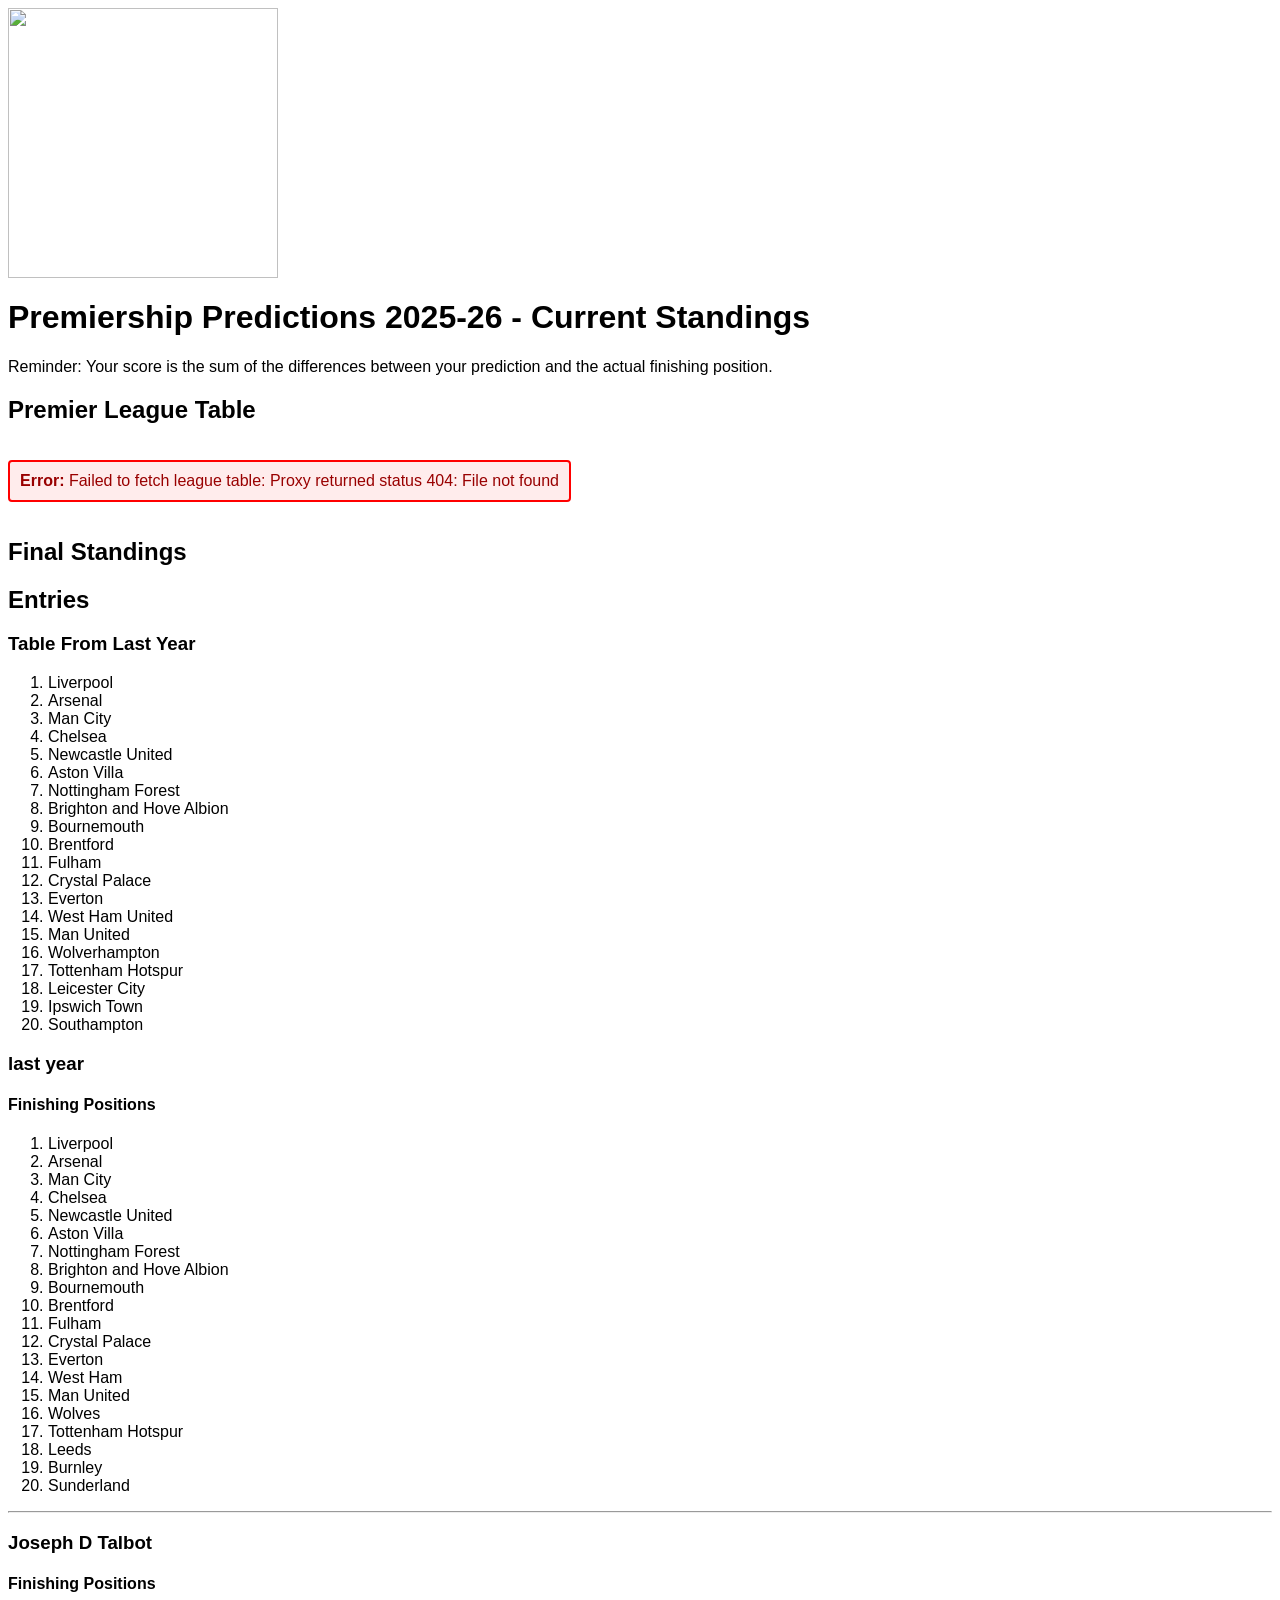
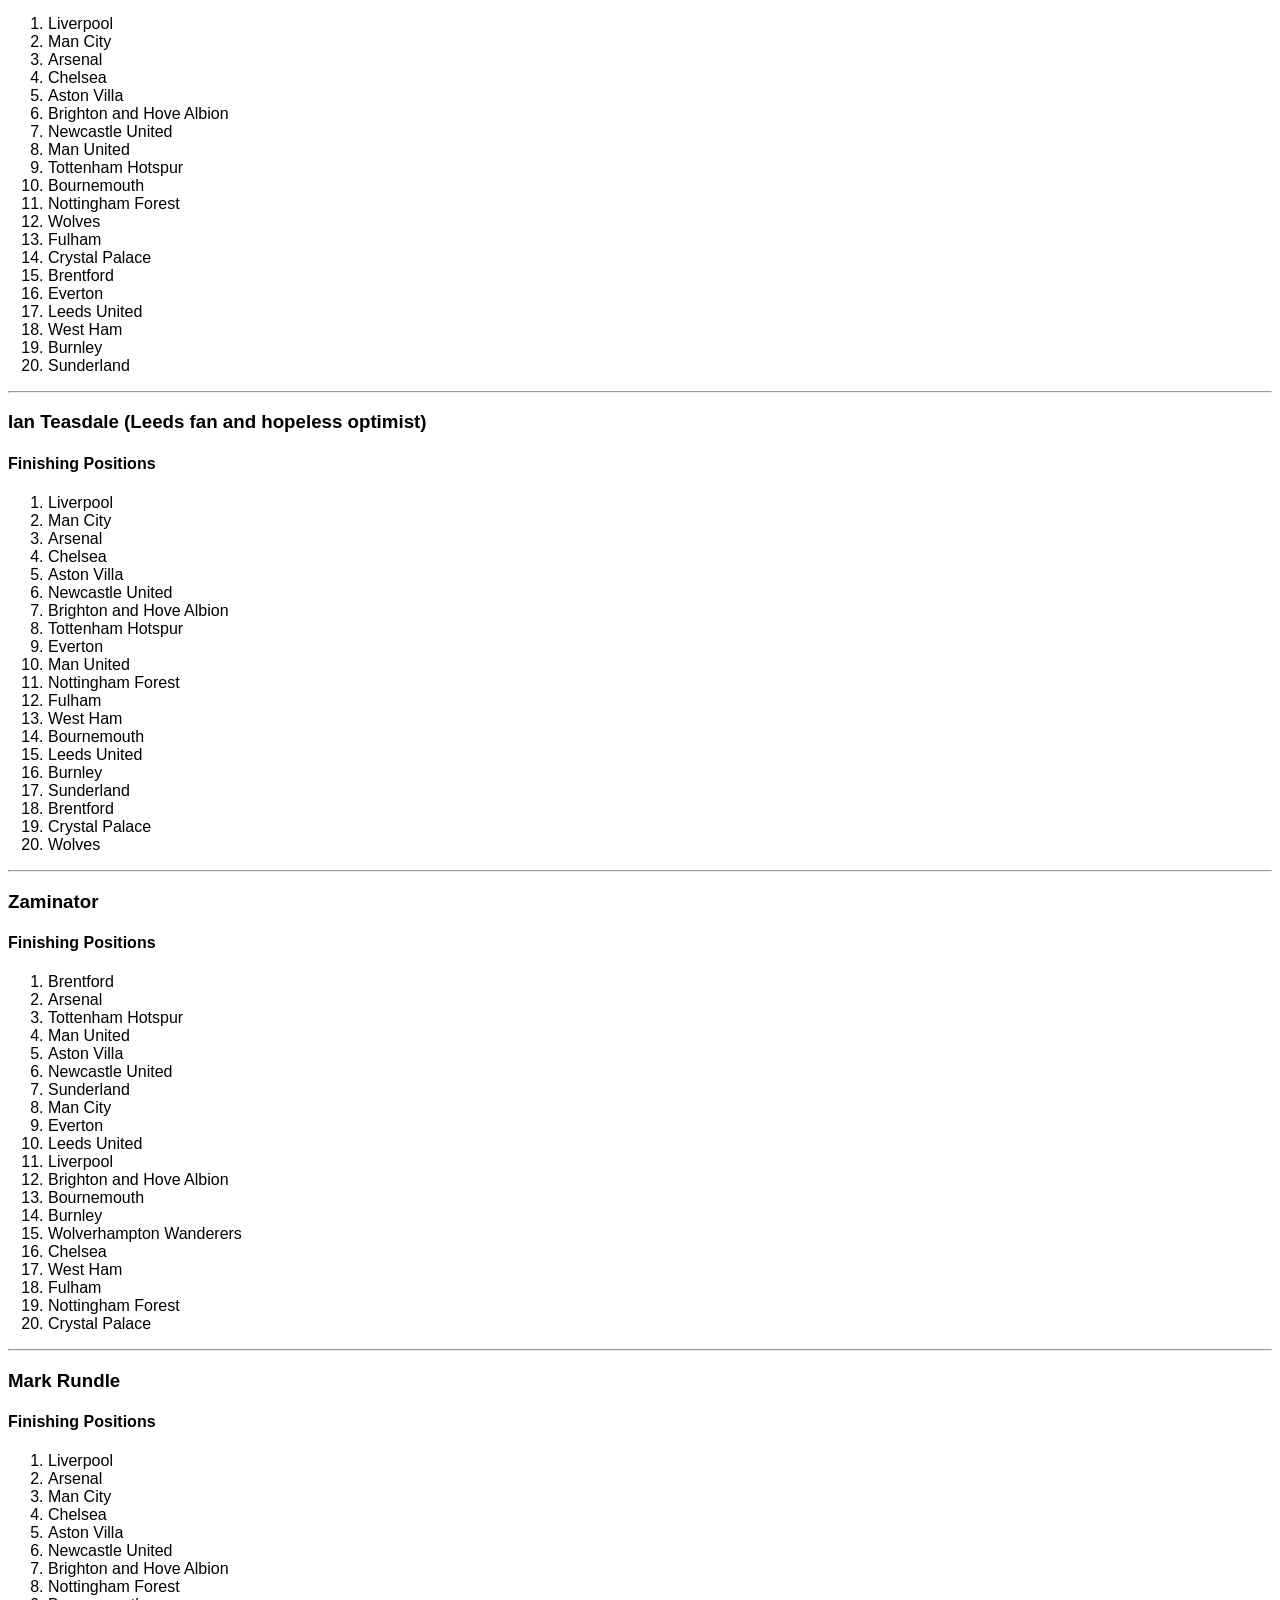
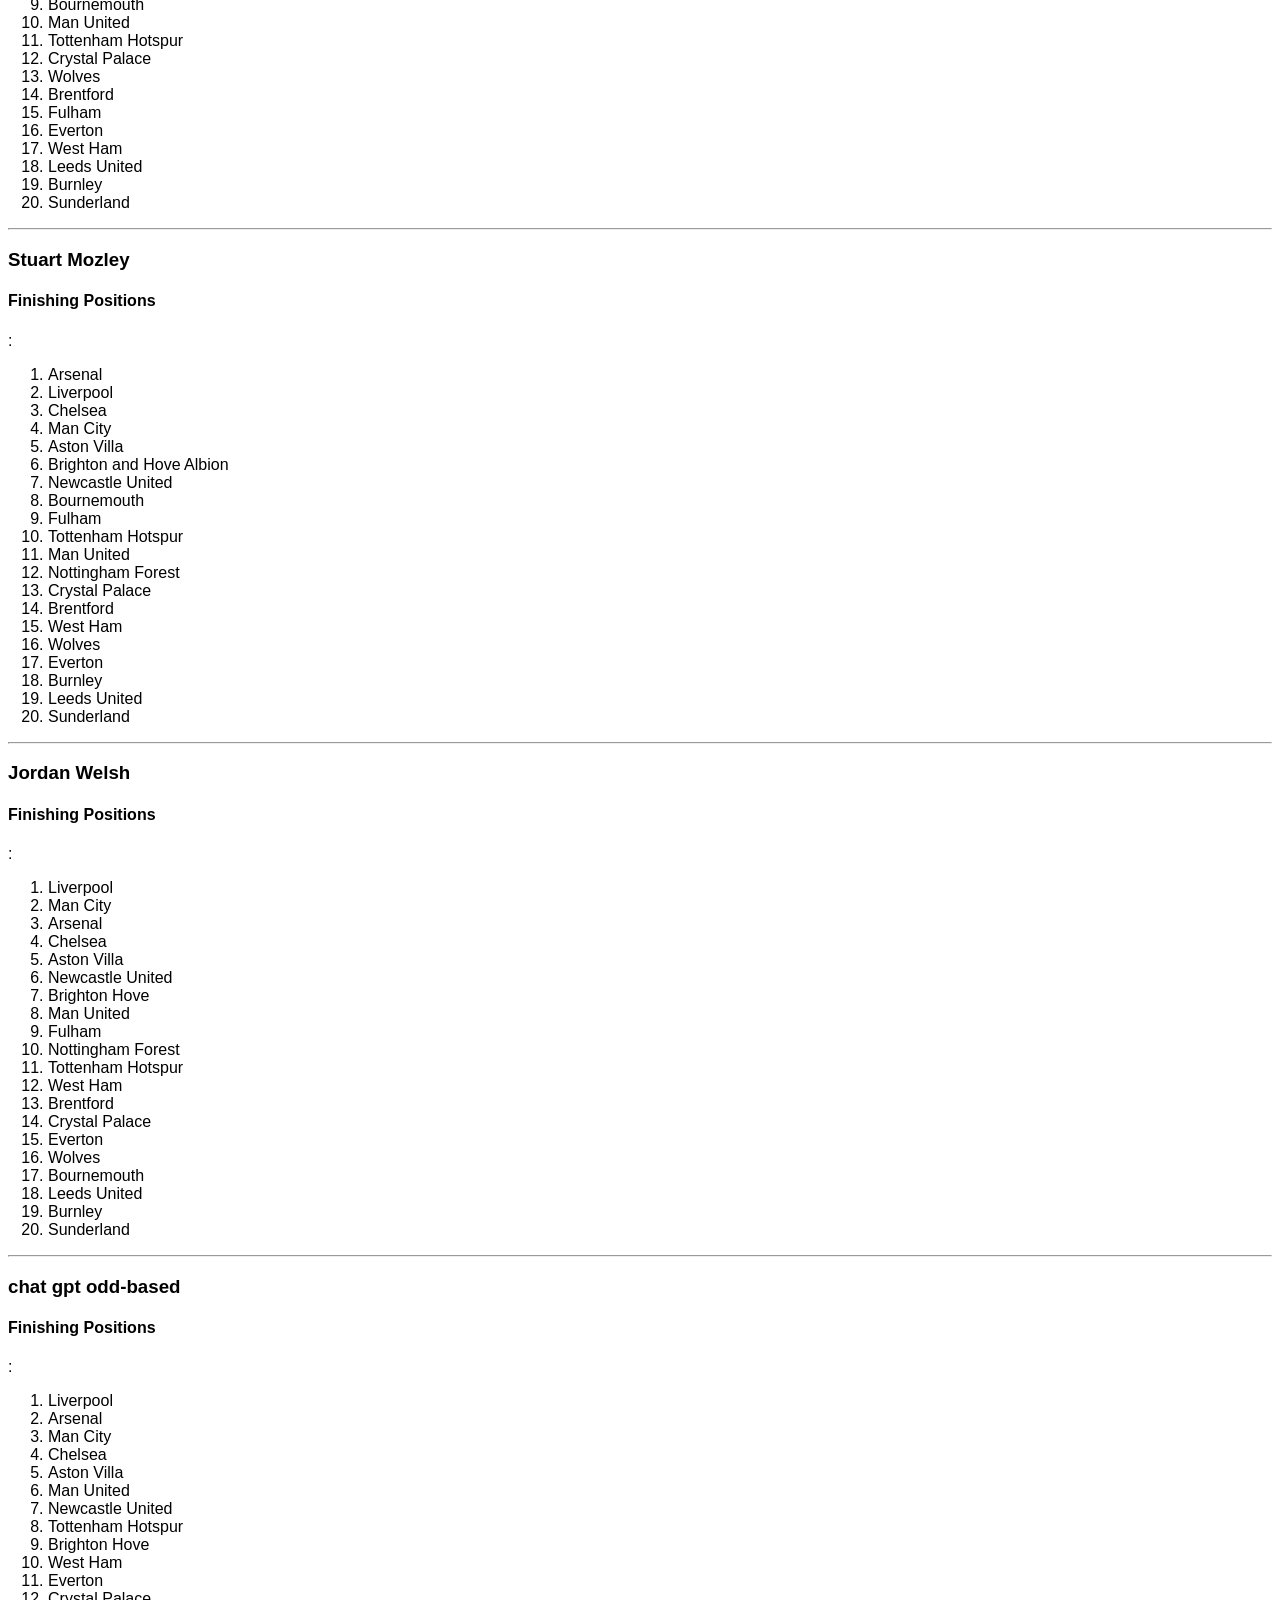
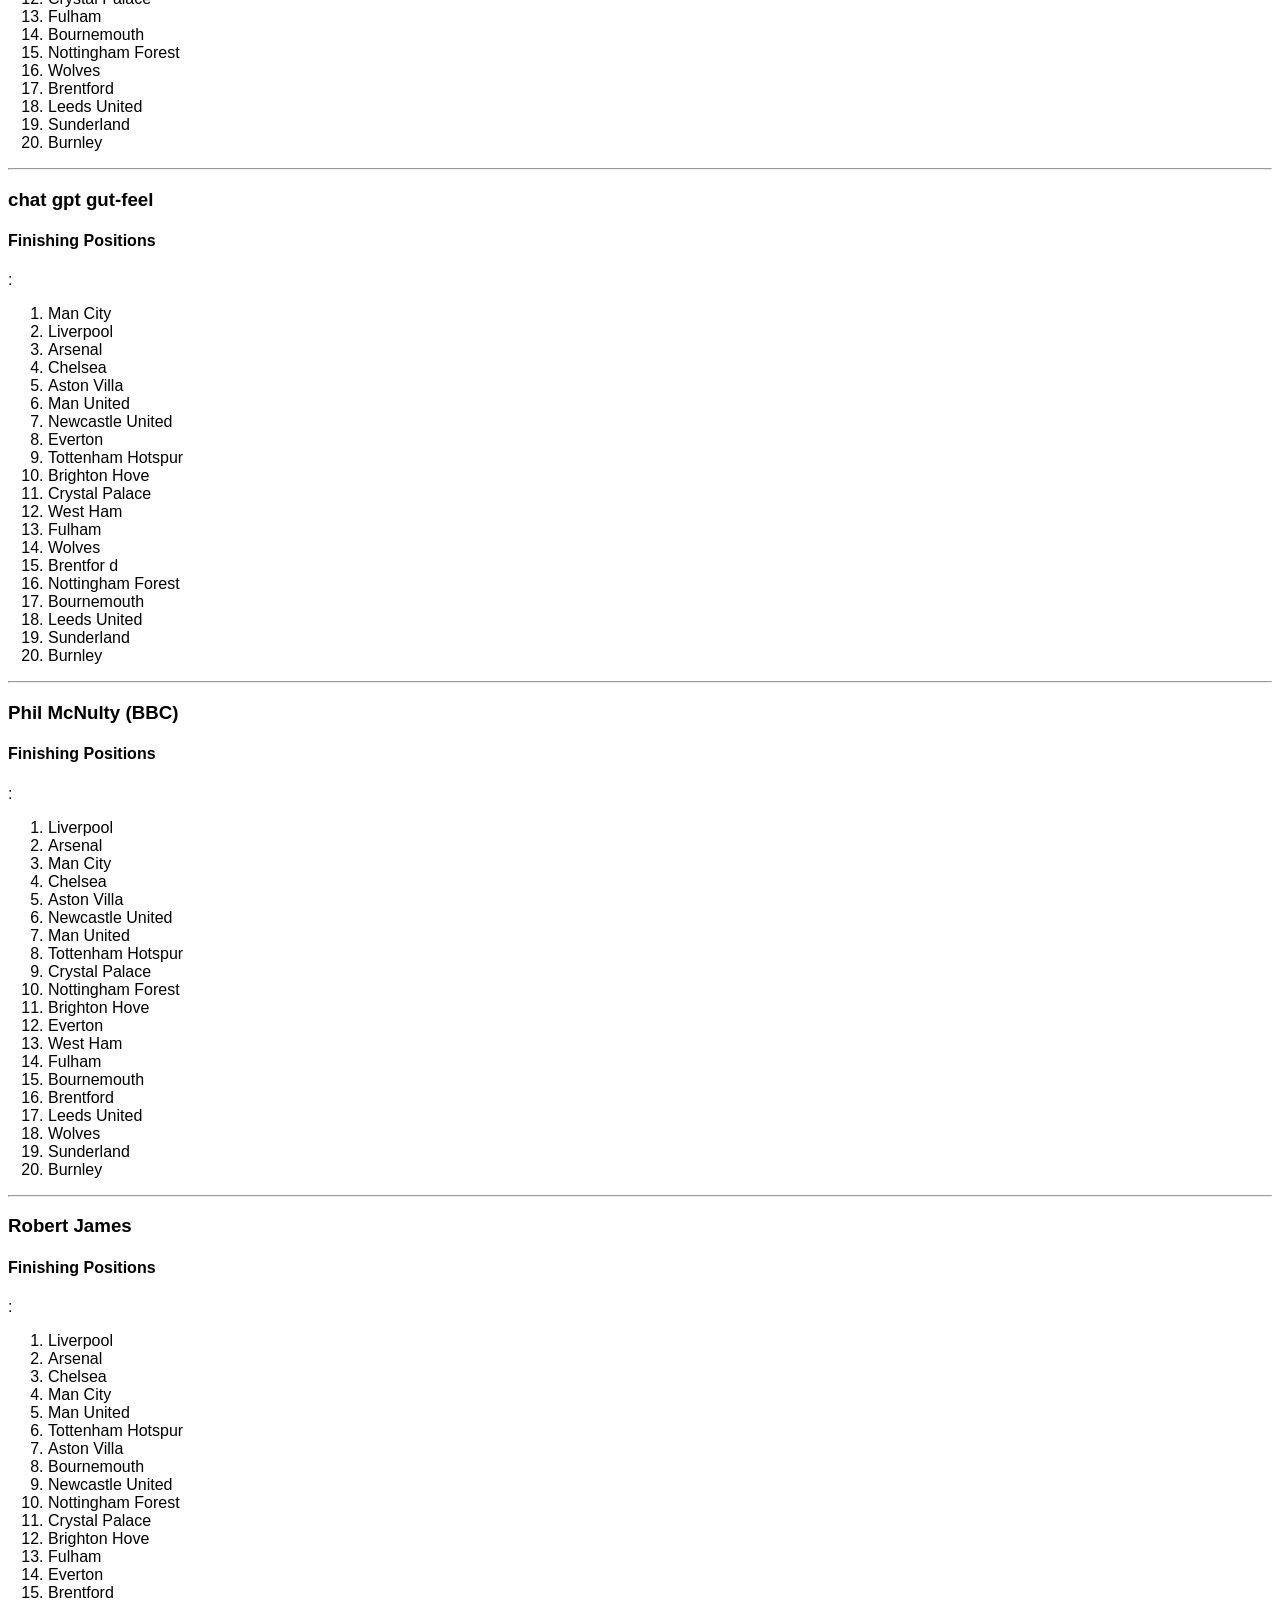
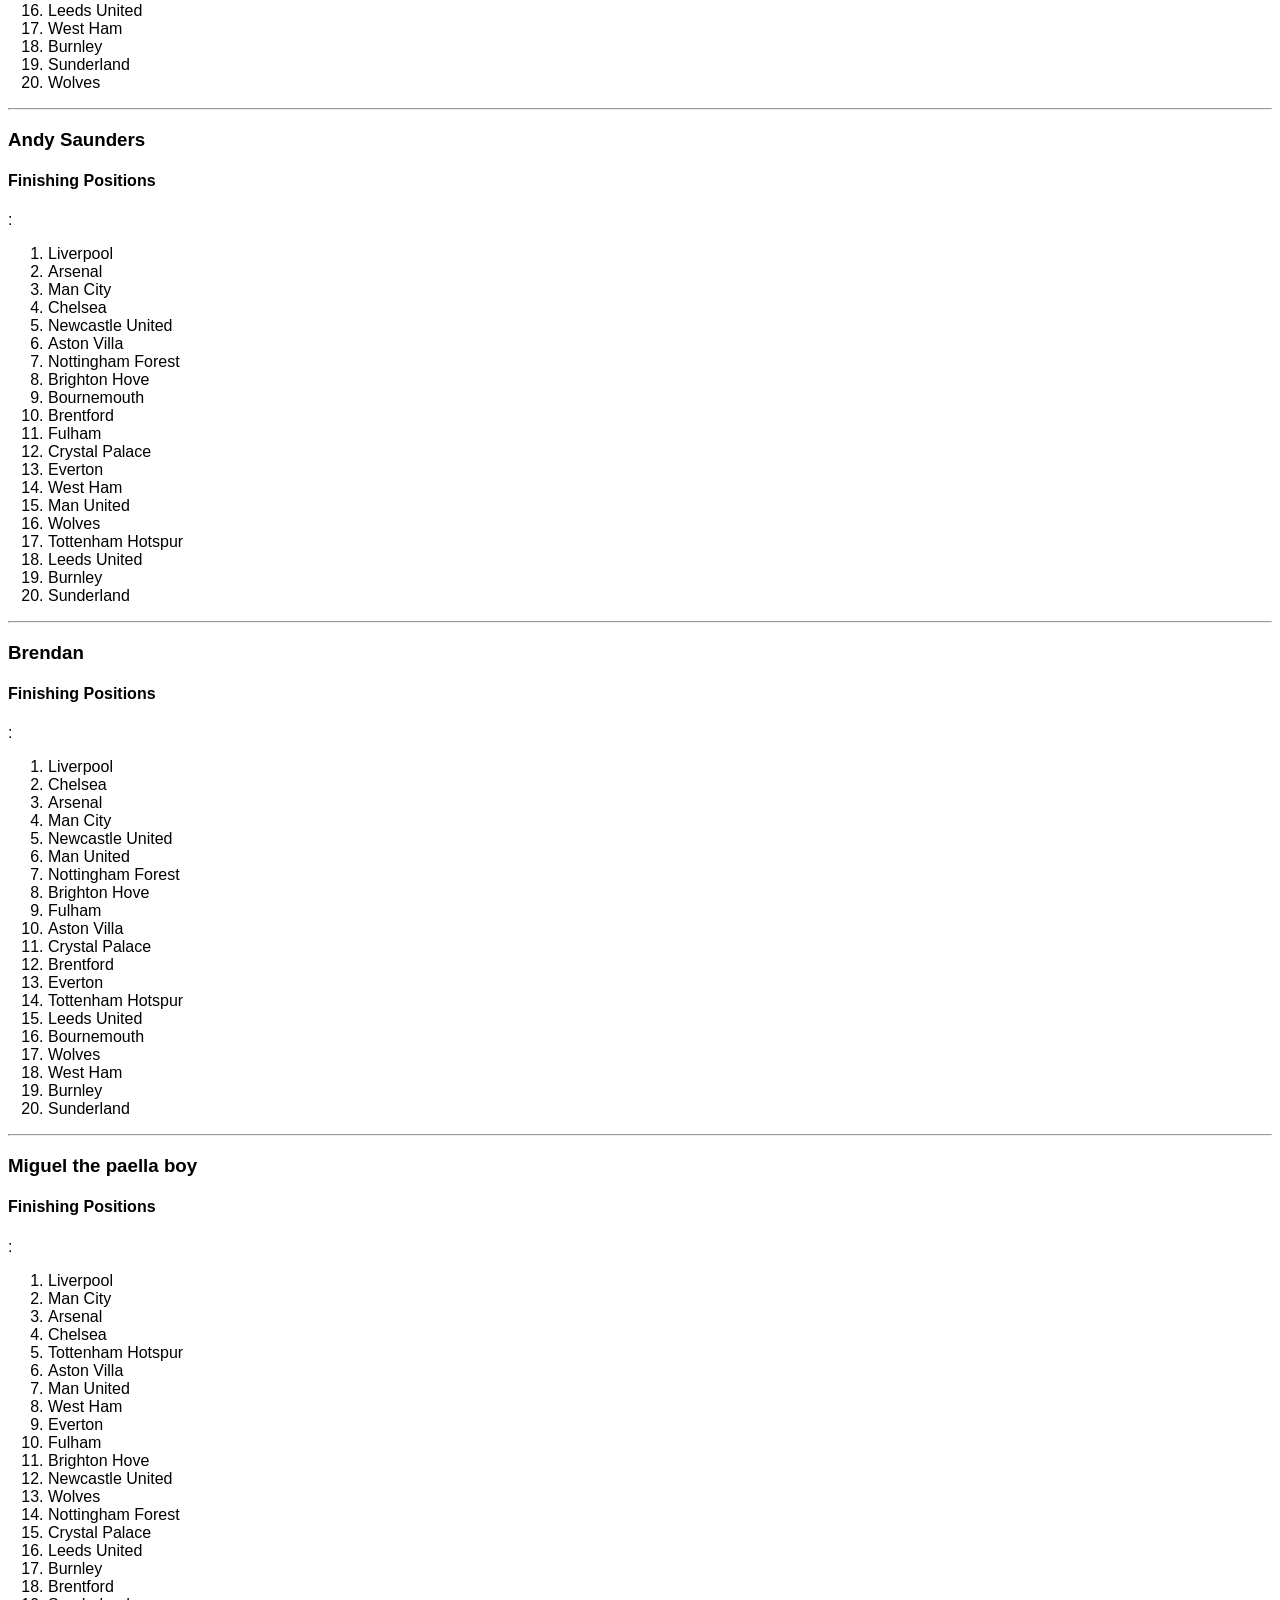
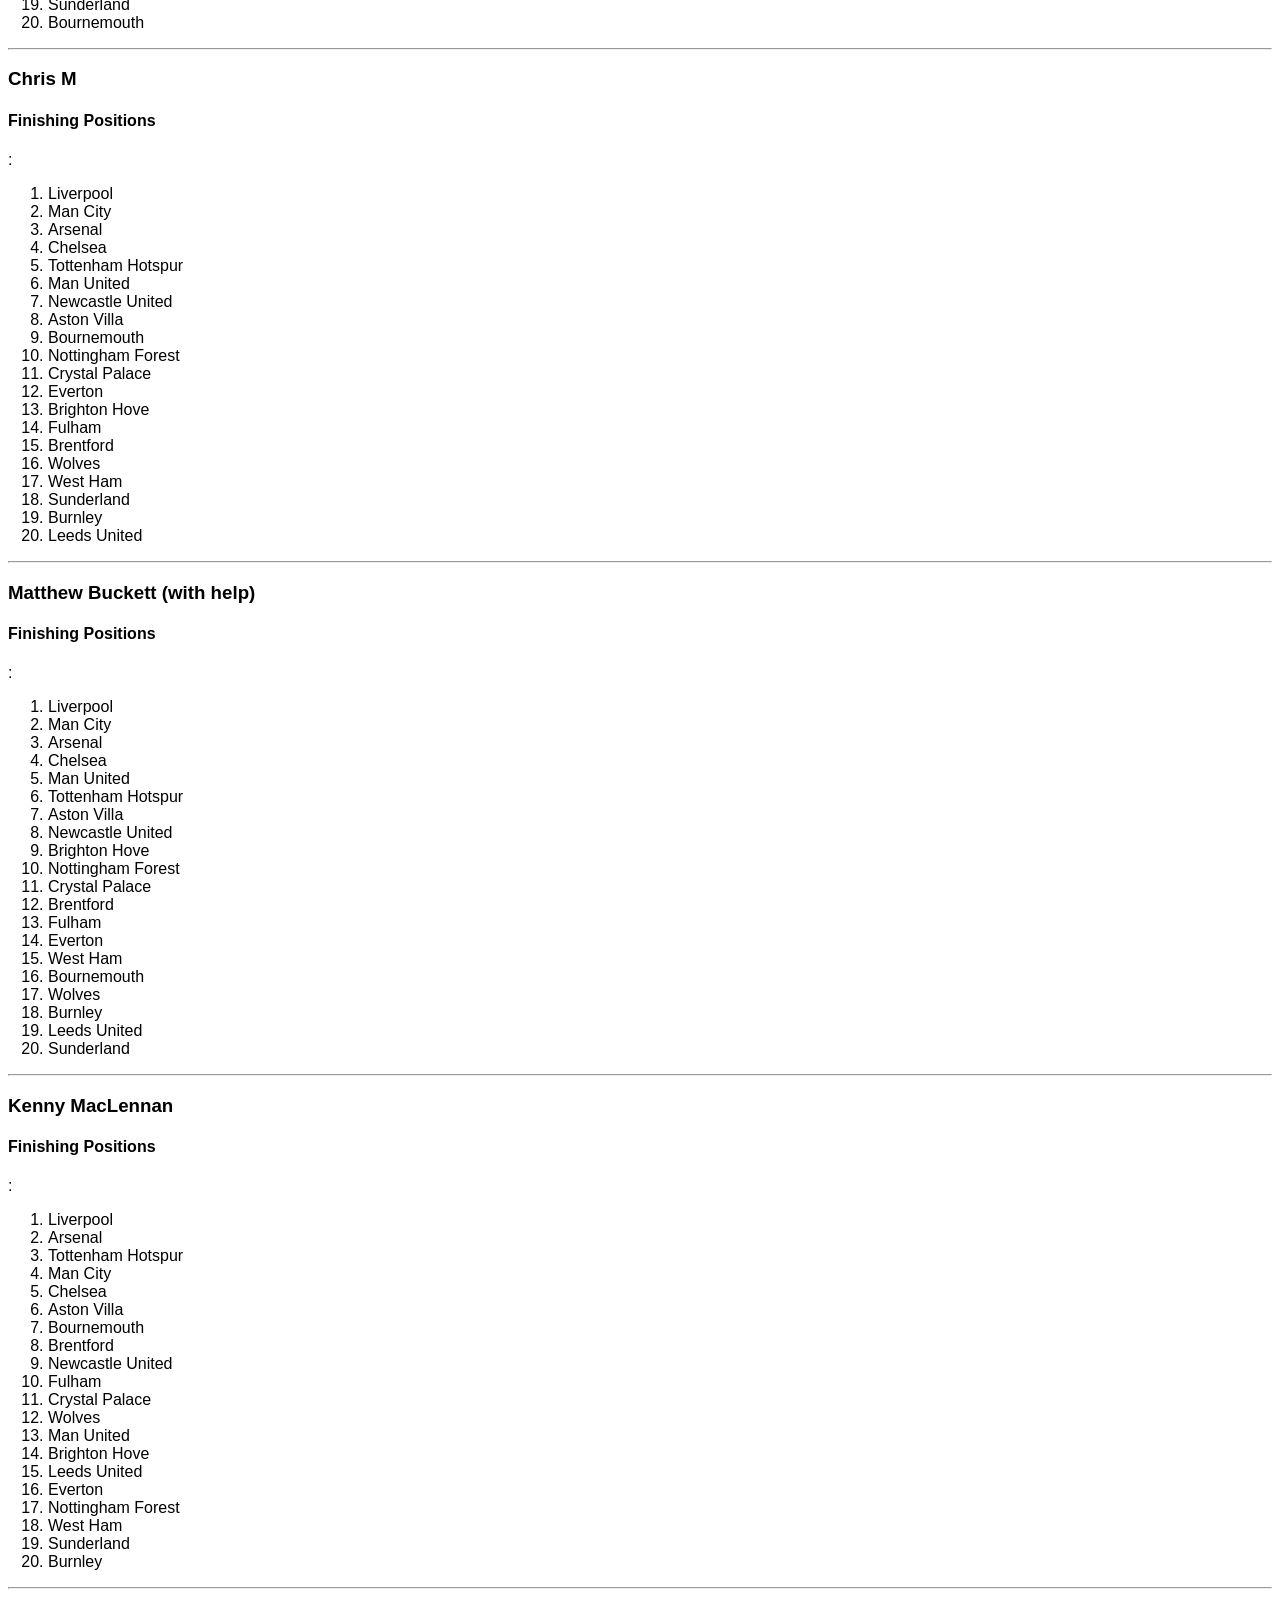
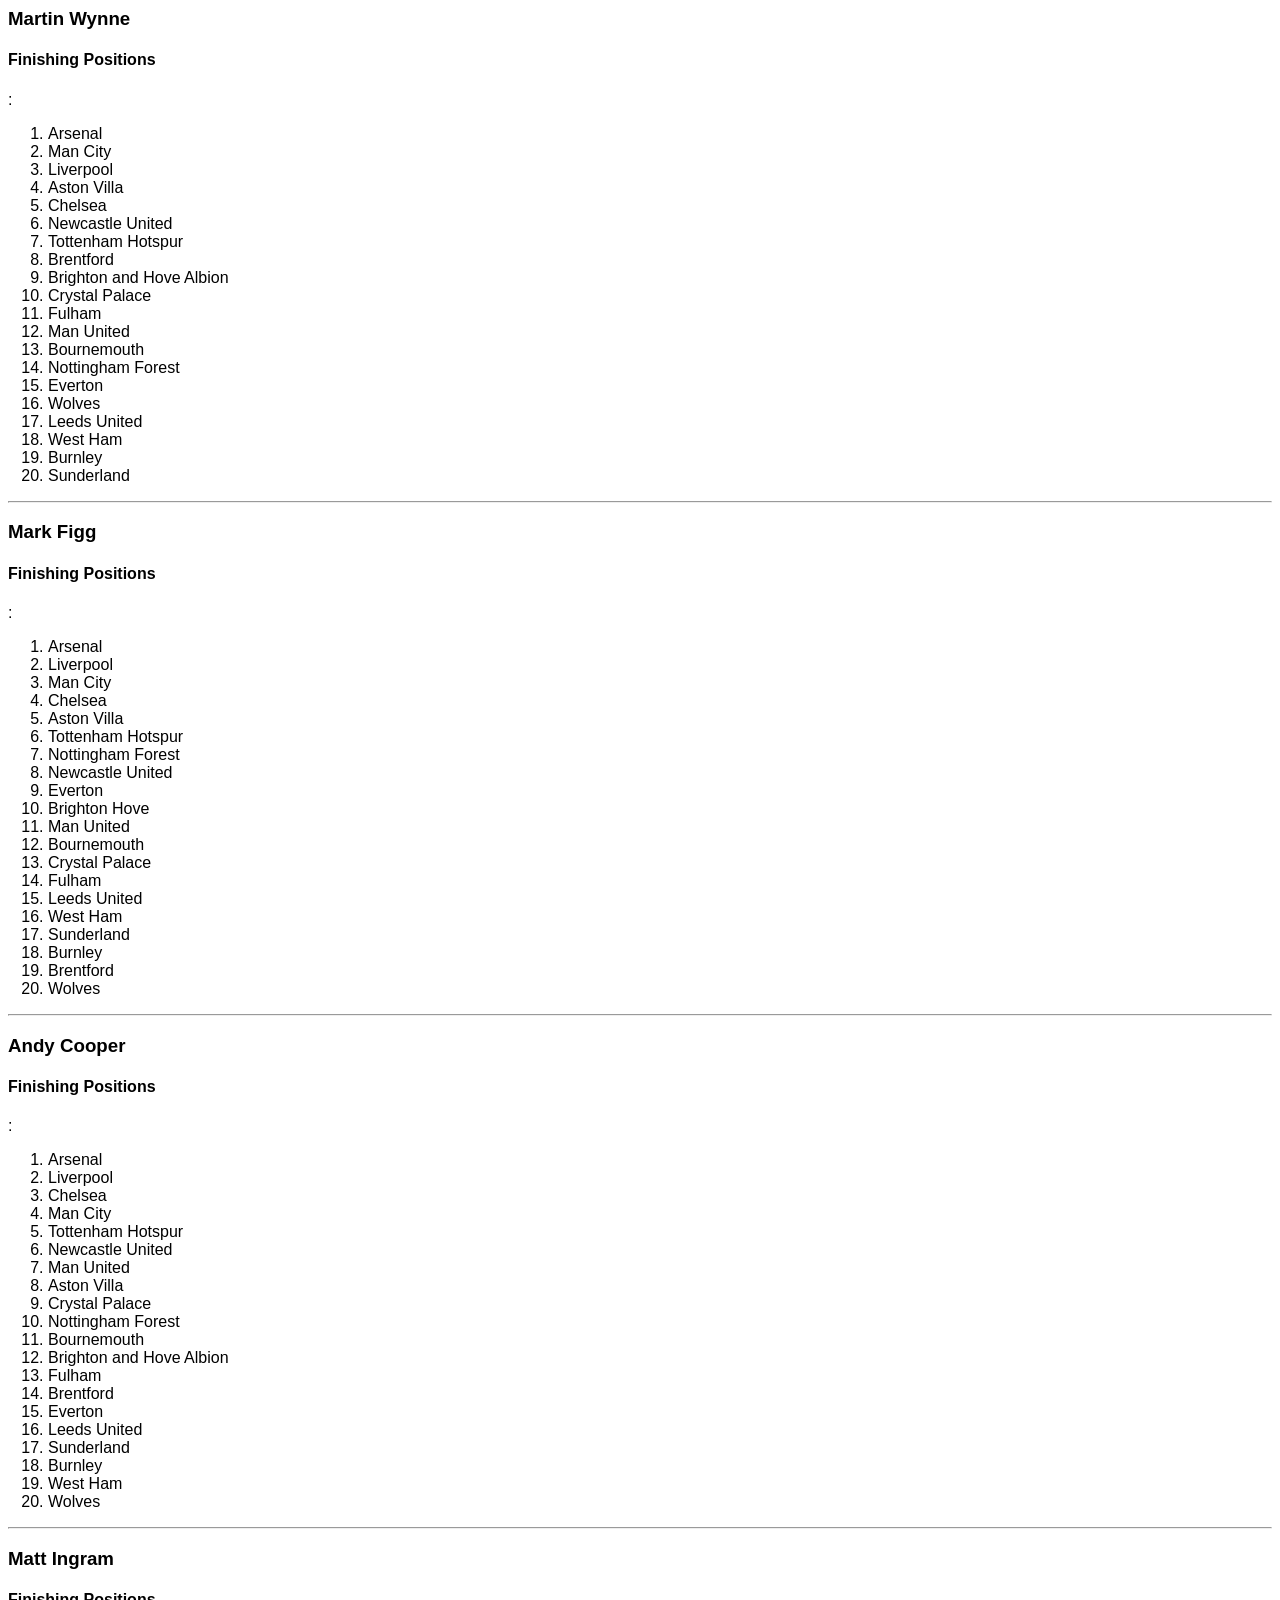
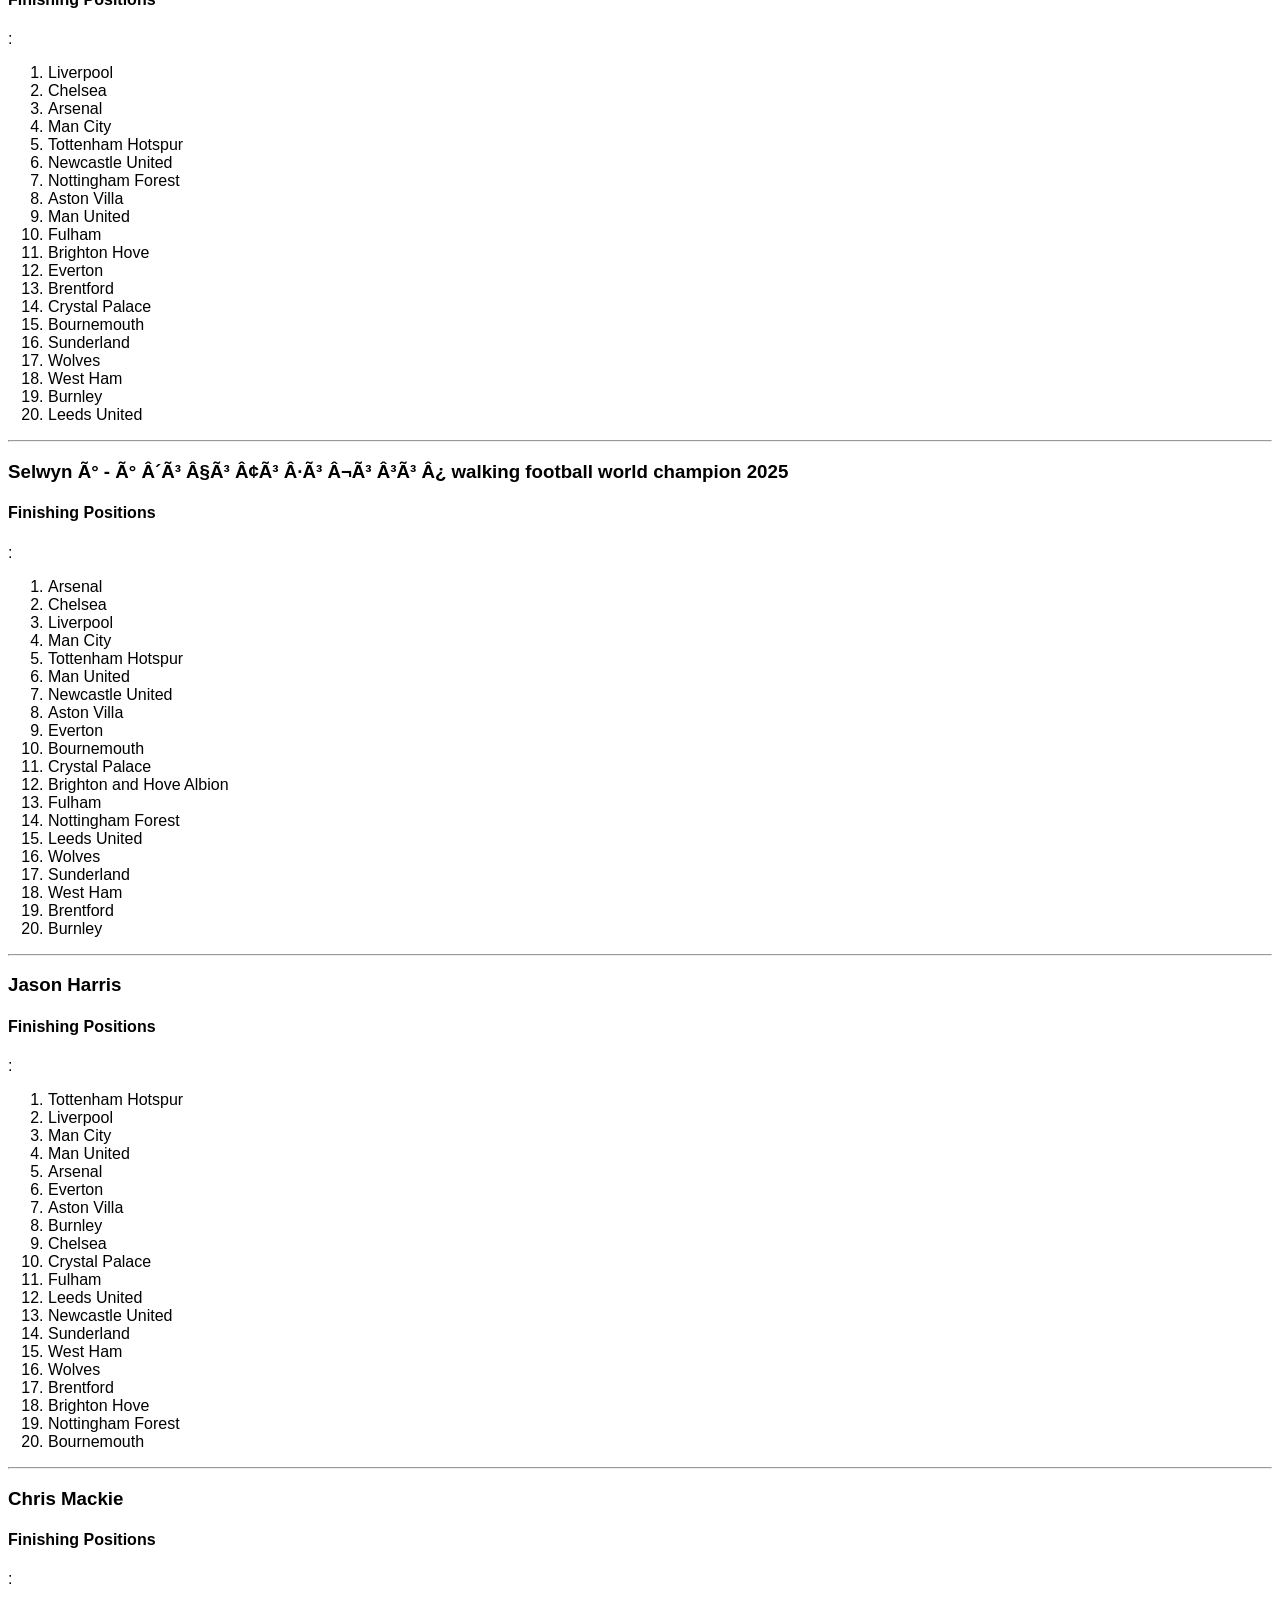
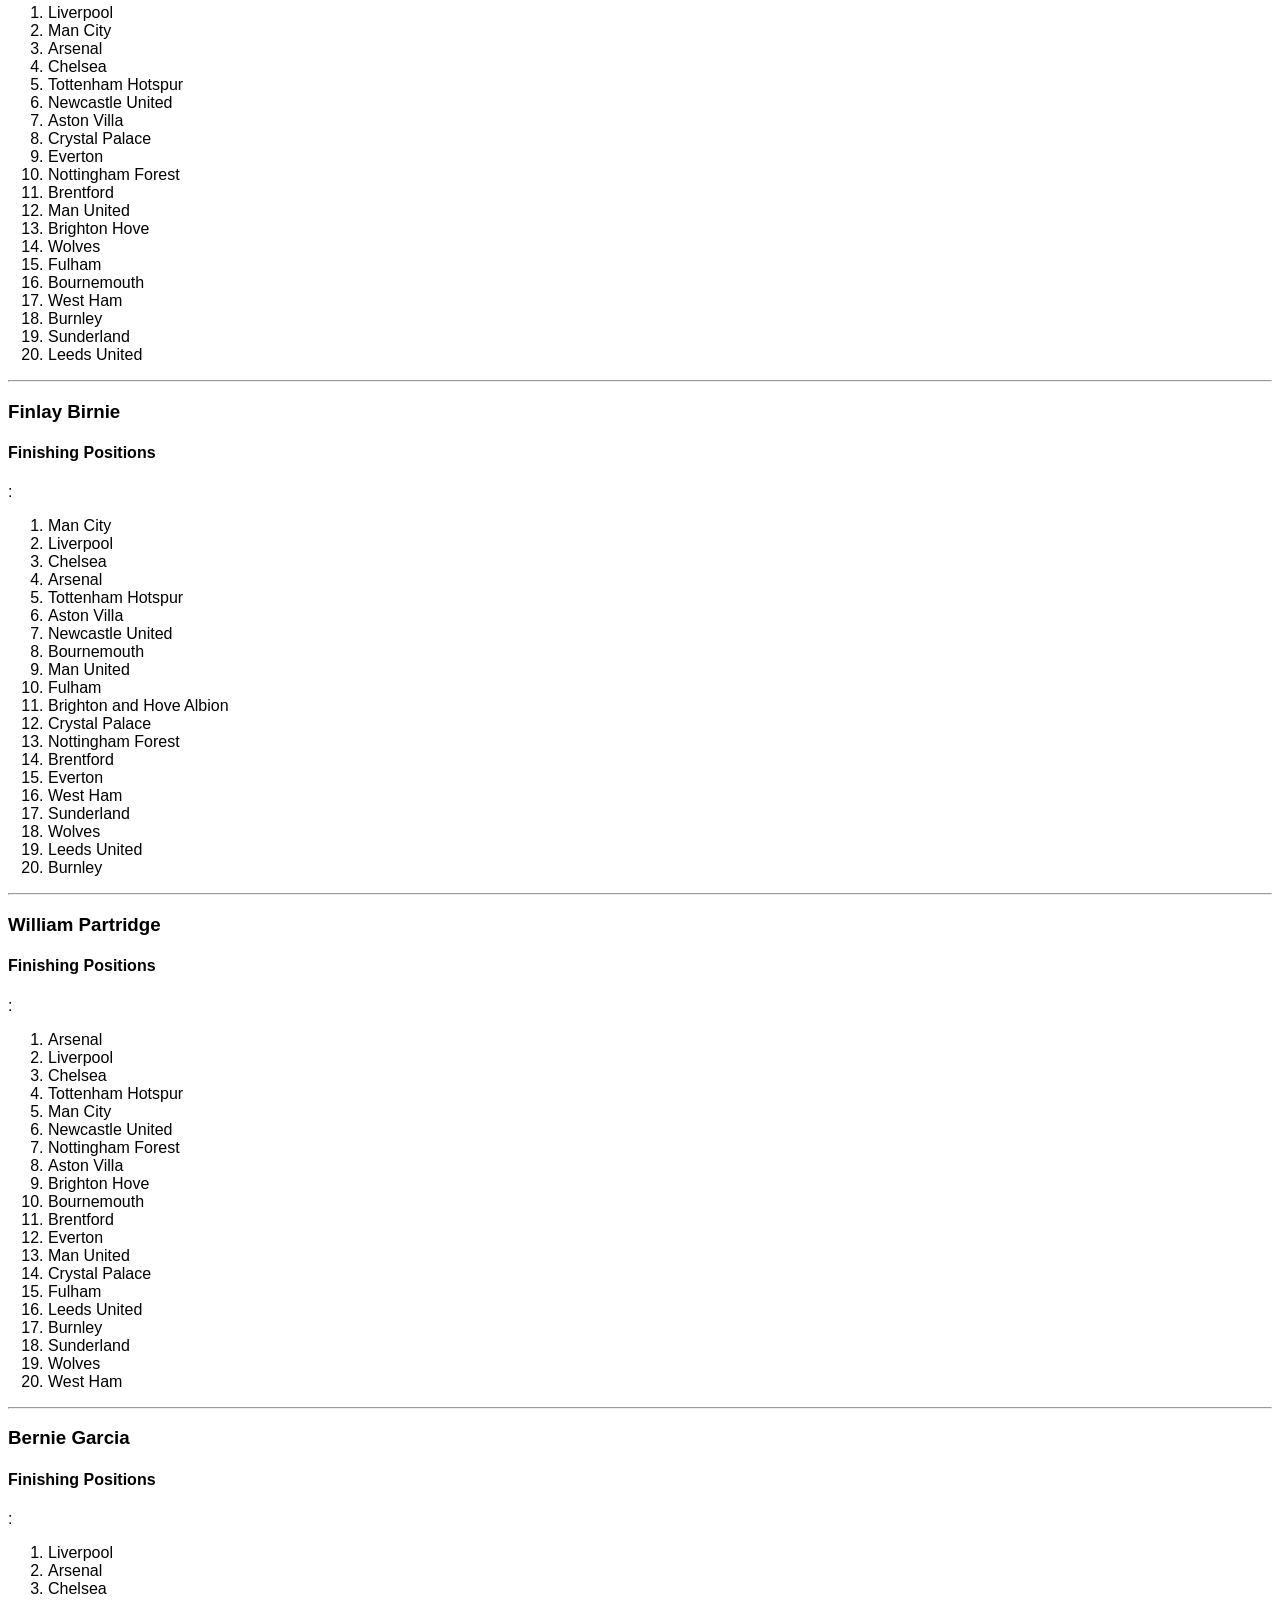
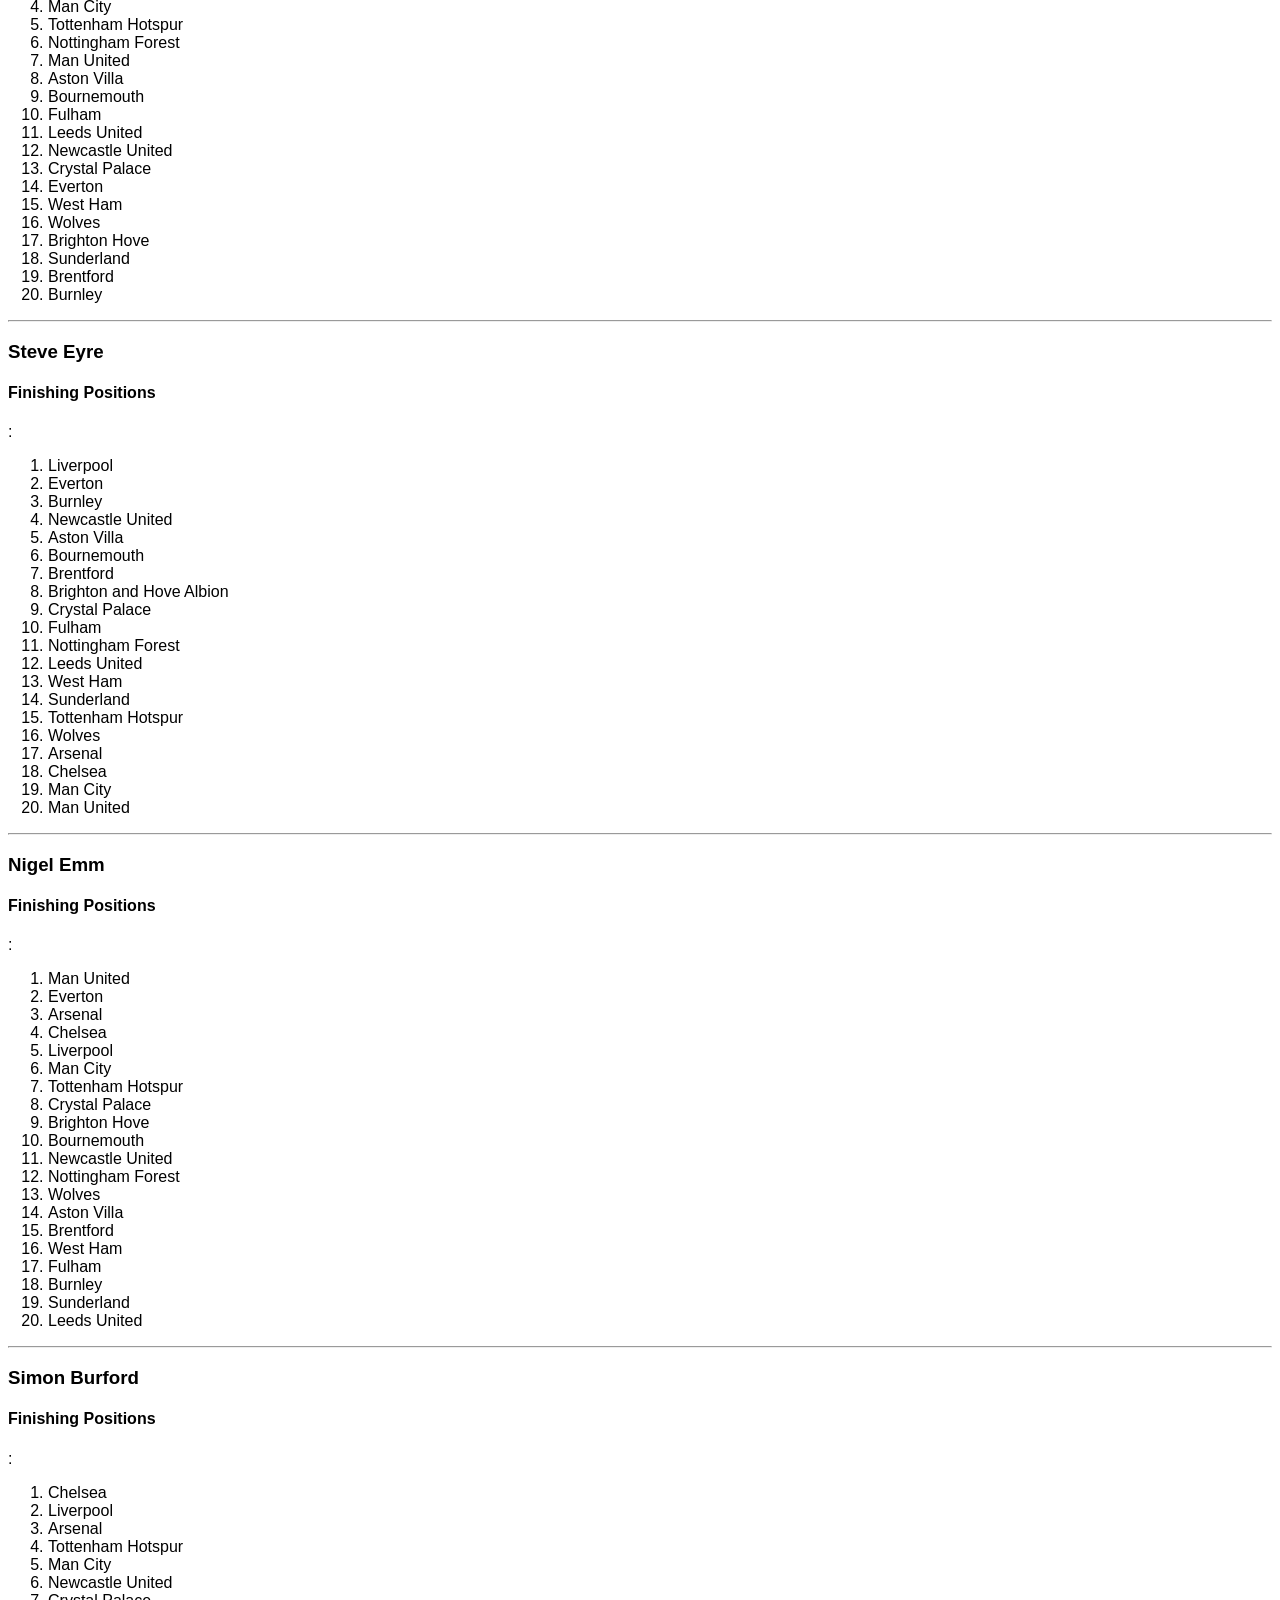
==== commit c68d2b13: "updated IDs" ====
--- a/prem-25-entries.html
+++ b/prem-25-entries.html
@@ -26,7 +26,7 @@
  </head>
 <body>
 
-<img src="https://talksport.com/wp-content/uploads/sites/5/2025/05/manchester-uniteds-portuguese-head-coach-993872197.jpg" width="270">
+<img src="https://talksport.com/wp-content/uploads/sites/5/2025/05/Man-uniteds-portuguese-head-coach-993872197.jpg" width="270">
 
 <h1> Premiership Predictions 2025-26 - Current Standings </h1>
 
@@ -60,9 +60,9 @@
 
 <h3>Table From Last Year</h3>
 
-<ol id="table"><li>Liverpool</li><li>Arsenal</li><li>Manchester City</li><li>Chelsea</li><li>Newcastle United</li><li>Aston Villa</li><li>Nottingham
-Forest</li><li>Brighton &amp; Hove Albion</li><li>AFC Bournemouth</li><li>Brentford</li><li>Fulham</li><li>Crystal Palace</li><li>Everton</li><li>West Ham
-United</li><li>Manchester United</li><li>Wolverhampton Wanderers</li><li>Tottenham Hotspur</li><li>Leicester City</li><li>Ipswich
+<ol id="table"><li>Liverpool</li><li>Arsenal</li><li>Man City</li><li>Chelsea</li><li>Newcastle United</li><li>Aston Villa</li><li>Nottingham
+Forest</li><li>Brighton and Hove Albion</li><li>Bournemouth</li><li>Brentford</li><li>Fulham</li><li>Crystal Palace</li><li>Everton</li><li>West Ham
+United</li><li>Man United</li><li>Wolverhampton</li><li>Tottenham Hotspur</li><li>Leicester City</li><li>Ipswich
 Town</li><li>Southampton</li></ol>
 
 <!-- entries here -->
@@ -73,186 +73,220 @@
 <ol class="ui-sortable" id="last year"> 
   <li id="Liverpool" class="ui-state-default" draggable="false" style="">Liverpool</li>
   <li id="Arsenal" class="ui-state-default" draggable="false" style="">Arsenal</li>
-  <li id="Manchester City" class="ui-state-default" draggable="false" style="">Manchester City</li>
+  <li id="Man City" class="ui-state-default" draggable="false" style="">Man City</li>
   <li id="Chelsea" class="ui-state-default" draggable="false" style="">Chelsea</li>
-  <li id="Newcastle United" class="ui-state-default" draggable="false" style="">Newcastle United</li>
+  <li id="Newcastle" class="ui-state-default" draggable="false" style="">Newcastle United</li>
   <li id="Aston Villa" class="ui-state-default" draggable="false" style="">Aston Villa</li>
-  <li id="Nottingham Forest" class="ui-state-default" draggable="false" style="">Nottingham Forest</li>
-  <li id="Brighton &amp; Hove Albion" class="ui-state-default" draggable="false" style="">Brighton &amp; Hove Albion</li>
-  <li id="AFC Bournemouth" class="ui-state-default">AFC Bournemouth</li> 
+  <li id="Nottingham" class="ui-state-default" draggable="false" style="">Nottingham Forest</li>
+  <li id="Brighton Hove" class="ui-state-default" draggable="false" style="">Brighton and Hove Albion</li>
+  <li id="Bournemouth" class="ui-state-default">Bournemouth</li> 
   <li id="Brentford" class="ui-state-default">Brentford</li> 
   <li id="Fulham" class="ui-state-default" draggable="false" style="">Fulham</li>
   <li id="Crystal Palace" class="ui-state-default" draggable="false" style="">Crystal Palace </li>
   <li id="Everton" class="ui-state-default" draggable="false" style="">Everton</li>
-  <li id="West Ham United" class="ui-state-default" draggable="false" style="">West Ham United</li>
-  <li id="Manchester United" class="ui-state-default" draggable="false" style="">Manchester United</li>
-  <li id="Wolverhampton Wanderers" class="ui-state-default" draggable="false" style=""> Wolverhampton Wanderers</li>
-  <li id="Tottenham Hotspur" class="ui-state-default" draggable="false" style="">Tottenham Hotspur</li>
+  <li id="West Ham" class="ui-state-default" draggable="false" style="">West Ham</li>
+  <li id="Man United" class="ui-state-default" draggable="false" style="">Man United</li>
+  <li id="Wolverhampton" class="ui-state-default" draggable="false" style="">Wolves</li>
+  <li id="Tottenham" class="ui-state-default" draggable="false" style="">Tottenham Hotspur</li>
   <li id="Leeds United" class="ui-state-default" draggable="false" style="">Leeds</li>
   <li id="Burnley" class="ui-state-default">Burnley</li> 
   <li id="Sunderland" class="ui-state-default">Sunderland</li> 
 </ol> 
 
 <hr>
-
 <h3><a name='-898417771'>Joseph D Talbot</a></h3>
 
-<h4>Finishing Positions</h4>  
-                        <ol class="ui-sortable" id="Joseph D Talbot">
-                                <li id="Liverpool" class="ui-state-default" style="" draggable="false">Liverpool</li><li id="Manchester City" class="ui-state-default" draggable="false" style="">Manchester City</li><li id="Arsenal" class="ui-state-default"
-draggable="false" style="">Arsenal</li>
-
-
-
-
-                                <li id="Chelsea" class="ui-state-default" draggable="false" style="">Chelsea</li><li id="Aston Villa"
-class="ui-state-default" style="" draggable="false">Aston Villa</li>
-
-
-                                <li id="Brighton &amp; Hove Albion" class="ui-state-default" style="" draggable="false">Brighton &amp; Hove Albion</li>
-
-                                <li id="Newcastle United" class="ui-state-default" draggable="false" style="">Newcastle United</li><li
-id="Manchester United" class="ui-state-default" draggable="false" style="">Manchester United</li><li id="Tottenham Hotspur"
-class="ui-state-default" style="" draggable="false">Tottenham Hotspur</li><li id="AFC Bournemouth" class="ui-state-default" style=""
-draggable="false">Bournemouth</li><li id="Nottingham Forest" class="ui-state-default" style="" draggable="false">Nottingham Forest</li><li id="Wolverhampton Wanderers" class="ui-state-default" draggable="false" style=""> Wolverhampton Wanderers</li><li
-id="Fulham" class="ui-state-default" style="" draggable="false">Fulham</li><li id="Crystal Palace" class="ui-state-default"
-draggable="false" style="">Crystal Palace </li><li id="Brentford" class="ui-state-default" style="" draggable="false">Brentford</li><li
-id="Everton" class="ui-state-default" style="" draggable="false">Everton</li>
-
-
-
-
-
-                                <li id="Leeds United" class="ui-state-default" style="" draggable="false">Leeds United</li><li id="West Ham United" class="ui-state-default" style="" draggable="false">West Ham United</li><li id="Burnley" class="ui-state-default" style=""
-draggable="false">Burnley </li><li id="Sunderland" class="ui-state-default" style="">Sunderland</li>
-
-
-
-                        </ol>
-                        <hr>
+<h4>Finishing Positions</h4>
+<ol class="ui-sortable" id="Joseph D Talbot">
+    <li id="Liverpool" class="ui-state-default" style="" draggable="false">Liverpool</li>
+    <li id="Man City" class="ui-state-default" draggable="false" style="">Man City</li>
+    <li id="Arsenal" class="ui-state-default" draggable="false" style="">Arsenal</li>
+
+
+
+
+    <li id="Chelsea" class="ui-state-default" draggable="false" style="">Chelsea</li>
+    <li id="Aston Villa" class="ui-state-default" style="" draggable="false">Aston Villa</li>
+
+
+    <li id="Brighton Hove" class="ui-state-default" style="" draggable="false">Brighton and Hove Albion</li>
+
+    <li id="Newcastle" class="ui-state-default" draggable="false" style="">Newcastle United</li>
+    <li id="Man United" class="ui-state-default" draggable="false" style="">Man United</li>
+    <li id="Tottenham" class="ui-state-default" style="" draggable="false">Tottenham Hotspur</li>
+    <li id="Bournemouth" class="ui-state-default" style="" draggable="false">Bournemouth</li>
+    <li id="Nottingham" class="ui-state-default" style="" draggable="false">Nottingham Forest</li>
+    <li id="Wolverhampton" class="ui-state-default" draggable="false" style="">Wolves</li>
+    <li id="Fulham" class="ui-state-default" style="" draggable="false">Fulham</li>
+    <li id="Crystal Palace" class="ui-state-default" draggable="false" style="">Crystal Palace </li>
+    <li id="Brentford" class="ui-state-default" style="" draggable="false">Brentford</li>
+    <li id="Everton" class="ui-state-default" style="" draggable="false">Everton</li>
+
+
+
+
+
+    <li id="Leeds United" class="ui-state-default" style="" draggable="false">Leeds United</li>
+    <li id="West Ham" class="ui-state-default" style="" draggable="false">West Ham</li>
+    <li id="Burnley" class="ui-state-default" style="" draggable="false">Burnley </li>
+    <li id="Sunderland" class="ui-state-default" style="">Sunderland</li>
+
+
+
+</ol>
+<hr>
 
 
 
 <h3><a name='-1996008207'>Ian Teasdale (Leeds fan and hopeless optimist)</a></h3>
 
-<h4>Finishing Positions</h4>  
-                        <ol class="ui-sortable" id="Ian Teasdale (Leeds fan and hopeless optimist)">
-                                <li id="Liverpool" class="ui-state-default" draggable="false" style="">Liverpool</li><li id="Manchester City" class="ui-state-default" draggable="false" style="">Manchester City</li><li id="Arsenal" class="ui-state-default">Arsenal</li> <li id="Chelsea" class="ui-state-default" draggable="false" style="">Chelsea</li><li id="Aston Villa" class="ui-state-default">Aston Villa</li> <li id="Newcastle United" class="ui-state-default" draggable="false" style="">Newcastle United</li><li id="Brighton &amp; Hove Albion" class="ui-state-default">Brighton &amp; Hove Albion</li> <li id="Tottenham Hotspur" class="ui-state-default" draggable="false" style="">Tottenham Hotspur</li><li id="Everton" class="ui-state-default">Everton</li> <li id="Manchester United" class="ui-state-default">Manchester United</li> <li id="Nottingham Forest" class="ui-state-default">Nottingham Forest</li><li id="Fulham" class="ui-state-default" draggable="false" style="">Fulham</li> 
-
-                                <li id="West Ham United" class="ui-state-default">West Ham United</li>
-                                <li id="AFC Bournemouth" class="ui-state-default" draggable="false" style="">Bournemouth</li><li id="Leeds United" class="ui-state-default" draggable="false" style="">Leeds United</li><li id="Burnley" class="ui-state-default" draggable="false" style="">Burnley </li><li id="Sunderland" class="ui-state-default" draggable="false" style="">Sunderland</li><li id="Brentford" class="ui-state-default" draggable="false" style="">Brentford</li><li id="Crystal Palace" class="ui-state-default" draggable="false" style="">Crystal Palace </li><li id="Wolverhampton Wanderers" class="ui-state-default" draggable="false" style=""> Wolverhampton Wanderers</li>
-                        </ol>
-                        <hr>
+<h4>Finishing Positions</h4>
+<ol class="ui-sortable" id="Ian Teasdale (Leeds fan and hopeless optimist)">
+    <li id="Liverpool" class="ui-state-default" draggable="false" style="">Liverpool</li>
+    <li id="Man City" class="ui-state-default" draggable="false" style="">Man City</li>
+    <li id="Arsenal" class="ui-state-default">Arsenal</li>
+    <li id="Chelsea" class="ui-state-default" draggable="false" style="">Chelsea</li>
+    <li id="Aston Villa" class="ui-state-default">Aston Villa</li>
+    <li id="Newcastle" class="ui-state-default" draggable="false" style="">Newcastle United</li>
+    <li id="Brighton Hove" class="ui-state-default">Brighton and Hove Albion</li>
+    <li id="Tottenham" class="ui-state-default" draggable="false" style="">Tottenham Hotspur</li>
+    <li id="Everton" class="ui-state-default">Everton</li>
+    <li id="Man United" class="ui-state-default">Man United</li>
+    <li id="Nottingham" class="ui-state-default">Nottingham Forest</li>
+    <li id="Fulham" class="ui-state-default" draggable="false" style="">Fulham</li>
+
+    <li id="West Ham" class="ui-state-default">West Ham</li>
+    <li id="Bournemouth" class="ui-state-default" draggable="false" style="">Bournemouth</li>
+    <li id="Leeds United" class="ui-state-default" draggable="false" style="">Leeds United</li>
+    <li id="Burnley" class="ui-state-default" draggable="false" style="">Burnley </li>
+    <li id="Sunderland" class="ui-state-default" draggable="false" style="">Sunderland</li>
+    <li id="Brentford" class="ui-state-default" draggable="false" style="">Brentford</li>
+    <li id="Crystal Palace" class="ui-state-default" draggable="false" style="">Crystal Palace </li>
+    <li id="Wolverhampton" class="ui-state-default" draggable="false" style="">Wolves</li>
+</ol>
+<hr>
 
 
 <h3><a name='-1143927423'>Zaminator</a></h3>
 
-<h4>Finishing Positions</h4>  
-                        <ol class="ui-sortable" id="Zaminator">
-                                <li id="Brentford" class="ui-state-default" draggable="false" style="">Brentford</li><li id="Arsenal"
-class="ui-state-default">Arsenal</li>
-
-                                <li id="Tottenham Hotspur" class="ui-state-default" draggable="false" style="">Tottenham Hotspur</li><li
-id="Manchester United" class="ui-state-default" draggable="false" style="">Manchester United</li><li id="Aston Villa"
-class="ui-state-default" draggable="false" style="">Aston Villa</li><li id="Newcastle United" class="ui-state-default" draggable="false"
-style="">Newcastle United</li><li id="Sunderland" class="ui-state-default" draggable="false" style="">Sunderland</li><li id="Manchester City" class="ui-state-default" draggable="false" style="">Manchester City</li><li id="Everton" class="ui-state-default"
-draggable="false" style="">Everton</li><li id="Leeds United" class="ui-state-default" draggable="false" style="">Leeds United</li><li
-id="Liverpool" class="ui-state-default" draggable="false" style="">Liverpool</li><li id="Brighton &amp; Hove Albion"
-class="ui-state-default" draggable="false" style="">Brighton &amp; Hove Albion</li><li id="AFC Bournemouth" class="ui-state-default">Bournemouth</li>
-
-
-                                <li id="Burnley" class="ui-state-default">Burnley </li>
-                                <li id="Wolverhampton Wanderers" class="ui-state-default" draggable="false" style=""> Wolverhampton
-Wanderers</li><li id="Chelsea" class="ui-state-default">Chelsea</li>
-
-
-                                <li id="West Ham United" class="ui-state-default" draggable="false" style="">West Ham United</li><li
-id="Fulham" class="ui-state-default">Fulham</li>
-
-
-
-
-
-                                <li id="Nottingham Forest" class="ui-state-default">Nottingham Forest</li><li id="Crystal Palace"
-class="ui-state-default" draggable="false" style="">Crystal Palace </li>
-
-
-
-
-                        </ol>
-                        <hr>
-
-
- <h3><a name='-108142811'>Mark Rundle</a></h3>
-
-<h4>Finishing Positions</h4>  
-                        <ol class="ui-sortable" id="Mark Rundle">
-                                <li id="Liverpool" class="ui-state-default" draggable="false" style="">Liverpool</li><li id="Arsenal"
-class="ui-state-default">Arsenal</li>
-                                <li id="Manchester City" class="ui-state-default" draggable="false" style="">Manchester City</li><li
-id="Chelsea" class="ui-state-default" draggable="false" style="">Chelsea</li><li id="Aston Villa" class="ui-state-default">Aston Villa</li>
-                                <li id="Newcastle United" class="ui-state-default" draggable="false" style="">Newcastle United</li>
-                                <li id="Brighton &amp; Hove Albion" class="ui-state-default" draggable="false" style="">Brighton &amp; Hove Albion</li>
-
-
-
-                                <li id="Nottingham Forest" class="ui-state-default" draggable="false" style="">Nottingham Forest</li><li
-id="AFC Bournemouth" class="ui-state-default" draggable="false" style="">Bournemouth</li><li id="Manchester United"
-class="ui-state-default" draggable="false" style="">Manchester United</li><li id="Tottenham Hotspur" class="ui-state-default"
-draggable="false" style="">Tottenham Hotspur</li>
-                                <li id="Crystal Palace" class="ui-state-default" draggable="false" style="">Crystal Palace </li>
-                                <li id="Wolverhampton Wanderers" class="ui-state-default" draggable="false" style=""> Wolverhampton Wanderers</li><li id="Brentford" class="ui-state-default" draggable="false" style="">Brentford</li><li id="Fulham"
-class="ui-state-default">Fulham</li><li id="Everton" class="ui-state-default" draggable="false" style="">Everton</li>
-
-
-
-
-                                <li id="West Ham United" class="ui-state-default" draggable="false" style="">West Ham United</li>
-
-                                <li id="Leeds United" class="ui-state-default" draggable="false" style="">Leeds United</li><li
-id="Burnley" class="ui-state-default" draggable="false" style="">Burnley </li>
-
-                                <li id="Sunderland" class="ui-state-default" draggable="false" style="">Sunderland</li>
-
-                        </ol>
-                        <hr>
+<h4>Finishing Positions</h4>
+<ol class="ui-sortable" id="Zaminator">
+    <li id="Brentford" class="ui-state-default" draggable="false" style="">Brentford</li>
+    <li id="Arsenal" class="ui-state-default">Arsenal</li>
+
+    <li id="Tottenham" class="ui-state-default" draggable="false" style="">Tottenham Hotspur</li>
+    <li id="Man United" class="ui-state-default" draggable="false" style="">Man United</li>
+    <li id="Aston Villa" class="ui-state-default" draggable="false" style="">Aston Villa</li>
+    <li id="Newcastle" class="ui-state-default" draggable="false" style="">Newcastle United</li>
+    <li id="Sunderland" class="ui-state-default" draggable="false" style="">Sunderland</li>
+    <li id="Man City" class="ui-state-default" draggable="false" style="">Man City</li>
+    <li id="Everton" class="ui-state-default" draggable="false" style="">Everton</li>
+    <li id="Leeds United" class="ui-state-default" draggable="false" style="">Leeds United</li>
+    <li id="Liverpool" class="ui-state-default" draggable="false" style="">Liverpool</li>
+    <li id="Brighton Hove" class="ui-state-default" draggable="false" style="">Brighton and Hove Albion</li>
+    <li id="Bournemouth" class="ui-state-default">Bournemouth</li>
+
+
+    <li id="Burnley" class="ui-state-default">Burnley </li>
+    <li id="Wolverhampton" class="ui-state-default" draggable="false" style=""> Wolverhampton
+        Wanderers</li>
+    <li id="Chelsea" class="ui-state-default">Chelsea</li>
+
+
+    <li id="West Ham" class="ui-state-default" draggable="false" style="">West Ham</li>
+    <li id="Fulham" class="ui-state-default">Fulham</li>
+
+
+
+
+
+    <li id="Nottingham" class="ui-state-default">Nottingham Forest</li>
+    <li id="Crystal Palace" class="ui-state-default" draggable="false" style="">Crystal Palace </li>
+
+
+
+
+</ol>
+<hr>
+
+
+<h3><a name='-108142811'>Mark Rundle</a></h3>
+
+<h4>Finishing Positions</h4>
+<ol class="ui-sortable" id="Mark Rundle">
+    <li id="Liverpool" class="ui-state-default" draggable="false" style="">Liverpool</li>
+    <li id="Arsenal" class="ui-state-default">Arsenal</li>
+    <li id="Man City" class="ui-state-default" draggable="false" style="">Man City</li>
+    <li id="Chelsea" class="ui-state-default" draggable="false" style="">Chelsea</li>
+    <li id="Aston Villa" class="ui-state-default">Aston Villa</li>
+    <li id="Newcastle" class="ui-state-default" draggable="false" style="">Newcastle United</li>
+    <li id="Brighton Hove" class="ui-state-default" draggable="false" style="">Brighton and Hove Albion</li>
+
+
+
+    <li id="Nottingham" class="ui-state-default" draggable="false" style="">Nottingham Forest</li>
+    <li id="Bournemouth" class="ui-state-default" draggable="false" style="">Bournemouth</li>
+    <li id="Man United" class="ui-state-default" draggable="false" style="">Man United</li>
+    <li id="Tottenham" class="ui-state-default" draggable="false" style="">Tottenham Hotspur</li>
+    <li id="Crystal Palace" class="ui-state-default" draggable="false" style="">Crystal Palace </li>
+    <li id="Wolverhampton" class="ui-state-default" draggable="false" style="">Wolves</li>
+    <li id="Brentford" class="ui-state-default" draggable="false" style="">Brentford</li>
+    <li id="Fulham" class="ui-state-default">Fulham</li>
+    <li id="Everton" class="ui-state-default" draggable="false" style="">Everton</li>
+
+
+
+
+    <li id="West Ham" class="ui-state-default" draggable="false" style="">West Ham</li>
+
+    <li id="Leeds United" class="ui-state-default" draggable="false" style="">Leeds United</li>
+    <li id="Burnley" class="ui-state-default" draggable="false" style="">Burnley </li>
+
+    <li id="Sunderland" class="ui-state-default" draggable="false" style="">Sunderland</li>
+
+</ol>
+<hr>
 
 
 
 <h3><a name='-1403570791'>Stuart Mozley</a></h3>
 
-<h4>Finishing Positions</h4>:  
-                        <ol class="ui-sortable" id="Stuart Mozley">
-                                <li id="Arsenal" class="ui-state-default">Arsenal</li>
-                                <li id="Liverpool" class="ui-state-default" draggable="false" style="">Liverpool</li>
-                                <li id="Chelsea" class="ui-state-default" draggable="false" style="">Chelsea</li><li id="Manchester City" class="ui-state-default" draggable="false" style="">Manchester City</li><li id="Aston Villa" class="ui-state-default"
-draggable="false" style="">Aston Villa</li>
-
-                                <li id="Brighton &amp; Hove Albion" class="ui-state-default">Brighton &amp; Hove Albion</li>
-
-
-
-
-                                <li id="Newcastle United" class="ui-state-default" draggable="false" style="">Newcastle United</li><li
-id="AFC Bournemouth" class="ui-state-default" draggable="false" style="">Bournemouth</li><li id="Fulham"
-class="ui-state-default">Fulham</li>
-
-
-
-
-
-                                <li id="Tottenham Hotspur" class="ui-state-default" draggable="false" style="">Tottenham Hotspur</li><li
-id="Manchester United" class="ui-state-default" draggable="false" style="">Manchester United</li><li id="Nottingham Forest"
-class="ui-state-default" draggable="false">Nottingham Forest</li><li id="Crystal Palace" class="ui-state-default" draggable="false"
-style="">Crystal Palace </li><li id="Brentford" class="ui-state-default" draggable="false" style="">Brentford</li>
-
-
-                                <li id="West Ham United" class="ui-state-default">West Ham United</li>
-                                <li id="Wolverhampton Wanderers" class="ui-state-default" draggable="false" style=""> Wolverhampton Wanderers</li><li id="Everton" class="ui-state-default" draggable="false" style="">Everton</li><li id="Burnley" class="ui-state-default"
-draggable="false" style="">Burnley </li><li id="Leeds United" class="ui-state-default" draggable="false" style="">Leeds United</li><li
-id="Sunderland" class="ui-state-default" draggable="false" style="">Sunderland</li>
-                        </ol>
-                        <hr>
+<h4>Finishing Positions</h4>:
+<ol class="ui-sortable" id="Stuart Mozley">
+    <li id="Arsenal" class="ui-state-default">Arsenal</li>
+    <li id="Liverpool" class="ui-state-default" draggable="false" style="">Liverpool</li>
+    <li id="Chelsea" class="ui-state-default" draggable="false" style="">Chelsea</li>
+    <li id="Man City" class="ui-state-default" draggable="false" style="">Man City</li>
+    <li id="Aston Villa" class="ui-state-default" draggable="false" style="">Aston Villa</li>
+
+    <li id="Brighton Hove" class="ui-state-default">Brighton and Hove Albion</li>
+
+
+
+
+    <li id="Newcastle" class="ui-state-default" draggable="false" style="">Newcastle United</li>
+    <li id="Bournemouth" class="ui-state-default" draggable="false" style="">Bournemouth</li>
+    <li id="Fulham" class="ui-state-default">Fulham</li>
+
+
+
+
+
+    <li id="Tottenham" class="ui-state-default" draggable="false" style="">Tottenham Hotspur</li>
+    <li id="Man United" class="ui-state-default" draggable="false" style="">Man United</li>
+    <li id="Nottingham" class="ui-state-default" draggable="false">Nottingham Forest</li>
+    <li id="Crystal Palace" class="ui-state-default" draggable="false" style="">Crystal Palace </li>
+    <li id="Brentford" class="ui-state-default" draggable="false" style="">Brentford</li>
+
+
+    <li id="West Ham" class="ui-state-default">West Ham</li>
+    <li id="Wolverhampton" class="ui-state-default" draggable="false" style="">Wolves</li>
+    <li id="Everton" class="ui-state-default" draggable="false" style="">Everton</li>
+    <li id="Burnley" class="ui-state-default" draggable="false" style="">Burnley </li>
+    <li id="Leeds United" class="ui-state-default" draggable="false" style="">Leeds United</li>
+    <li id="Sunderland" class="ui-state-default" draggable="false" style="">Sunderland</li>
+</ol>
+<hr>
 
 
 
@@ -263,26 +297,26 @@
 <h4>Finishing Positions</h4>:
 <ol class="ui-sortable" id="Jordan Welsh">
     <li id="Liverpool" class="ui-state-default" draggable="false" style="">Liverpool</li>
-    <li id="Manchester City" class="ui-state-default" draggable="false" style="">Manchester City</li>
+    <li id="Man City" class="ui-state-default" draggable="false" style="">Man City</li>
     <li id="Arsenal" class="ui-state-default" draggable="false" style="">Arsenal</li>
     <li id="Chelsea" class="ui-state-default" draggable="false" style="">Chelsea</li>
     <li id="Aston Villa" class="ui-state-default" draggable="false" style="">Aston Villa</li>
-    <li id="Newcastle United" class="ui-state-default" draggable="false" style="">Newcastle United</li>
-    <li id="Brighton &amp; Hove Albion" class="ui-state-default" draggable="false" style="">Brighton &amp; Hove Albion
-    </li>
-    <li id="Manchester United" class="ui-state-default" draggable="false" style="">Manchester United</li>
-    <li id="Fulham" class="ui-state-default" draggable="false" style="">Fulham</li>
-    <li id="Nottingham Forest" class="ui-state-default" draggable="false" style="">Nottingham Forest</li>
-    <li id="Tottenham Hotspur" class="ui-state-default" draggable="false" style="">Tottenham Hotspur</li>
-    <li id="West Ham United" class="ui-state-default" draggable="false" style="">West Ham United</li>
-    <li id="Brentford" class="ui-state-default" draggable="false" style="">Brentford</li>
-    <li id="Crystal Palace" class="ui-state-default" draggable="false" style="">Crystal Palace </li>
-    <li id="Everton" class="ui-state-default" draggable="false" style="">Everton</li>
-    <li id="Wolverhampton Wanderers" class="ui-state-default" draggable="false" style=""> Wolverhampton Wanderers</li>
-
-
-
-    <li id="AFC Bournemouth" class="ui-state-default" draggable="false" style="">Bournemouth</li>
+    <li id="Newcastle" class="ui-state-default" draggable="false" style="">Newcastle United</li>
+    <li id="Brighton Hove" class="ui-state-default" draggable="false" style="">Brighton Hove
+    </li>
+    <li id="Man United" class="ui-state-default" draggable="false" style="">Man United</li>
+    <li id="Fulham" class="ui-state-default" draggable="false" style="">Fulham</li>
+    <li id="Nottingham" class="ui-state-default" draggable="false" style="">Nottingham Forest</li>
+    <li id="Tottenham" class="ui-state-default" draggable="false" style="">Tottenham Hotspur</li>
+    <li id="West Ham" class="ui-state-default" draggable="false" style="">West Ham</li>
+    <li id="Brentford" class="ui-state-default" draggable="false" style="">Brentford</li>
+    <li id="Crystal Palace" class="ui-state-default" draggable="false" style="">Crystal Palace </li>
+    <li id="Everton" class="ui-state-default" draggable="false" style="">Everton</li>
+    <li id="Wolverhampton" class="ui-state-default" draggable="false" style="">Wolves</li>
+
+
+
+    <li id="Bournemouth" class="ui-state-default" draggable="false" style="">Bournemouth</li>
 
 
 
@@ -308,21 +342,21 @@
 <ol class="ui-sortable" id="chat gpt odd-based">
     <li id="Liverpool" class="ui-state-default" draggable="false" style="">Liverpool</li>
     <li id="Arsenal" class="ui-state-default">Arsenal</li>
-    <li id="Manchester City" class="ui-state-default" draggable="false" style="">Manchester City</li>
-    <li id="Chelsea" class="ui-state-default" draggable="false" style="">Chelsea</li>
-    <li id="Aston Villa" class="ui-state-default">Aston Villa</li>
-    <li id="Manchester United" class="ui-state-default" draggable="false" style="">Manchester United</li>
-    <li id="Newcastle United" class="ui-state-default" draggable="false" style="">Newcastle United</li>
-    <li id="Tottenham Hotspur" class="ui-state-default" draggable="false" style="">Tottenham Hotspur</li>
-    <li id="Brighton &amp; Hove Albion" class="ui-state-default" draggable="false" style="">Brighton &amp; Hove Albion
-    </li>
-    <li id="West Ham United" class="ui-state-default" draggable="false" style="">West Ham United</li>
-    <li id="Everton" class="ui-state-default" draggable="false" style="">Everton</li>
-    <li id="Crystal Palace" class="ui-state-default" draggable="false" style="">Crystal Palace </li>
-    <li id="Fulham" class="ui-state-default" draggable="false" style="">Fulham</li>
-    <li id="AFC Bournemouth" class="ui-state-default">Bournemouth</li>
-    <li id="Nottingham Forest" class="ui-state-default" draggable="false" style="">Nottingham Forest</li>
-    <li id="Wolverhampton Wanderers" class="ui-state-default" draggable="false" style=""> Wolverhampton Wanderers</li>
+    <li id="Man City" class="ui-state-default" draggable="false" style="">Man City</li>
+    <li id="Chelsea" class="ui-state-default" draggable="false" style="">Chelsea</li>
+    <li id="Aston Villa" class="ui-state-default">Aston Villa</li>
+    <li id="Man United" class="ui-state-default" draggable="false" style="">Man United</li>
+    <li id="Newcastle" class="ui-state-default" draggable="false" style="">Newcastle United</li>
+    <li id="Tottenham" class="ui-state-default" draggable="false" style="">Tottenham Hotspur</li>
+    <li id="Brighton Hove" class="ui-state-default" draggable="false" style="">Brighton Hove
+    </li>
+    <li id="West Ham" class="ui-state-default" draggable="false" style="">West Ham</li>
+    <li id="Everton" class="ui-state-default" draggable="false" style="">Everton</li>
+    <li id="Crystal Palace" class="ui-state-default" draggable="false" style="">Crystal Palace </li>
+    <li id="Fulham" class="ui-state-default" draggable="false" style="">Fulham</li>
+    <li id="Bournemouth" class="ui-state-default">Bournemouth</li>
+    <li id="Nottingham" class="ui-state-default" draggable="false" style="">Nottingham Forest</li>
+    <li id="Wolverhampton" class="ui-state-default" draggable="false" style="">Wolves</li>
     <li id="Brentford" class="ui-state-default">Brentford</li>
 
     <li id="Leeds United" class="ui-state-default" draggable="false" style="">Leeds United</li>
@@ -349,25 +383,25 @@
 
 <h4>Finishing Positions</h4>:
 <ol class="ui-sortable" id="chat gpt gut-feel">
-    <li id="Manchester City" class="ui-state-default" draggable="false" style="">Manchester City</li>
-    <li id="Liverpool" class="ui-state-default" draggable="false" style="">Liverpool</li>
-    <li id="Arsenal" class="ui-state-default">Arsenal</li>
-    <li id="Chelsea" class="ui-state-default" draggable="false" style="">Chelsea</li>
-    <li id="Aston Villa" class="ui-state-default">Aston Villa</li>
-    <li id="Manchester United" class="ui-state-default" draggable="false" style="">Manchester United</li>
-    <li id="Newcastle United" class="ui-state-default" draggable="false" style="">Newcastle United</li>
-    <li id="Everton" class="ui-state-default" draggable="false" style="">Everton</li>
-    <li id="Tottenham Hotspur" class="ui-state-default" draggable="false" style="">Tottenham Hotspur</li>
-    <li id="Brighton &amp; Hove Albion" class="ui-state-default" draggable="false" style="">Brighton &amp; Hove Albion
-    </li>
-    <li id="Crystal Palace" class="ui-state-default" draggable="false" style="">Crystal Palace </li>
-    <li id="West Ham United" class="ui-state-default" draggable="false" style="">West Ham United</li>
-    <li id="Fulham" class="ui-state-default" draggable="false" style="">Fulham</li>
-    <li id="Wolverhampton Wanderers" class="ui-state-default" draggable="false" style=""> Wolverhampton Wanderers</li>
+    <li id="Man City" class="ui-state-default" draggable="false" style="">Man City</li>
+    <li id="Liverpool" class="ui-state-default" draggable="false" style="">Liverpool</li>
+    <li id="Arsenal" class="ui-state-default">Arsenal</li>
+    <li id="Chelsea" class="ui-state-default" draggable="false" style="">Chelsea</li>
+    <li id="Aston Villa" class="ui-state-default">Aston Villa</li>
+    <li id="Man United" class="ui-state-default" draggable="false" style="">Man United</li>
+    <li id="Newcastle" class="ui-state-default" draggable="false" style="">Newcastle United</li>
+    <li id="Everton" class="ui-state-default" draggable="false" style="">Everton</li>
+    <li id="Tottenham" class="ui-state-default" draggable="false" style="">Tottenham Hotspur</li>
+    <li id="Brighton Hove" class="ui-state-default" draggable="false" style="">Brighton Hove
+    </li>
+    <li id="Crystal Palace" class="ui-state-default" draggable="false" style="">Crystal Palace </li>
+    <li id="West Ham" class="ui-state-default" draggable="false" style="">West Ham</li>
+    <li id="Fulham" class="ui-state-default" draggable="false" style="">Fulham</li>
+    <li id="Wolverhampton" class="ui-state-default" draggable="false" style="">Wolves</li>
     <li id="Brentford" class="ui-state-default" draggable="false" style="">Brentfor
         d</li>
-    <li id="Nottingham Forest" class="ui-state-default" draggable="false" style="">Nottingham Forest</li>
-    <li id="AFC Bournemouth" class="ui-state-default">Bournemouth</li>
+    <li id="Nottingham" class="ui-state-default" draggable="false" style="">Nottingham Forest</li>
+    <li id="Bournemouth" class="ui-state-default">Bournemouth</li>
 
 
     <li id="Leeds United" class="ui-state-default" draggable="false" style="">Leeds United</li>
@@ -399,24 +433,24 @@
 <ol class="ui-sortable" id="Phil McNulty (BBC)">
     <li id="Liverpool" class="ui-state-default" draggable="false" style="">Liverpool</li>
     <li id="Arsenal" class="ui-state-default">Arsenal</li>
-    <li id="Manchester City" class="ui-state-default" draggable="false" style="">Manchester City</li>
-    <li id="Chelsea" class="ui-state-default" draggable="false" style="">Chelsea</li>
-    <li id="Aston Villa" class="ui-state-default">Aston Villa</li>
-    <li id="Newcastle United" class="ui-state-default" draggable="false" style="">Newcastle United</li>
-    <li id="Manchester United" class="ui-state-default" draggable="false" style="">Manchester United</li>
-    <li id="Tottenham Hotspur" class="ui-state-default" draggable="false" style="">Tottenham Hotspur</li>
-    <li id="Crystal Palace" class="ui-state-default" draggable="false" style="">Crystal Palace </li>
-    <li id="Nottingham Forest" class="ui-state-default" draggable="false" style="">Nottingham Forest</li>
-    <li id="Brighton &amp; Hove Albion" class="ui-state-default" draggable="false" style="">Brighton &amp; Hove Albion
-    </li>
-    <li id="Everton" class="ui-state-default" draggable="false" style="">Everton</li>
-    <li id="West Ham United" class="ui-state-default" draggable="false" style="">West Ham United</li>
-    <li id="Fulham" class="ui-state-default" draggable="false" style="">Fulham</li>
-    <li id="AFC Bournemouth" class="ui-state-default">Bournemouth</li>
+    <li id="Man City" class="ui-state-default" draggable="false" style="">Man City</li>
+    <li id="Chelsea" class="ui-state-default" draggable="false" style="">Chelsea</li>
+    <li id="Aston Villa" class="ui-state-default">Aston Villa</li>
+    <li id="Newcastle" class="ui-state-default" draggable="false" style="">Newcastle United</li>
+    <li id="Man United" class="ui-state-default" draggable="false" style="">Man United</li>
+    <li id="Tottenham" class="ui-state-default" draggable="false" style="">Tottenham Hotspur</li>
+    <li id="Crystal Palace" class="ui-state-default" draggable="false" style="">Crystal Palace </li>
+    <li id="Nottingham" class="ui-state-default" draggable="false" style="">Nottingham Forest</li>
+    <li id="Brighton Hove" class="ui-state-default" draggable="false" style="">Brighton Hove
+    </li>
+    <li id="Everton" class="ui-state-default" draggable="false" style="">Everton</li>
+    <li id="West Ham" class="ui-state-default" draggable="false" style="">West Ham</li>
+    <li id="Fulham" class="ui-state-default" draggable="false" style="">Fulham</li>
+    <li id="Bournemouth" class="ui-state-default">Bournemouth</li>
     <li id="Brentford" class="ui-state-default">Brentford</li>
 
     <li id="Leeds United" class="ui-state-default" draggable="false" style="">Leeds United</li>
-    <li id="Wolverhampton Wanderers" class="ui-state-default" draggable="false" style=""> Wolverhampton Wanderers</li>
+    <li id="Wolverhampton" class="ui-state-default" draggable="false" style="">Wolves</li>
     <li id="Sunderland" class="ui-state-default" draggable="false" style="">Sunderland</li>
     <li id="Burnley" class="ui-state-default">Burnley </li>
 
@@ -445,16 +479,16 @@
     <li id="Liverpool" class="ui-state-default" draggable="false" style="">Liverpool</li>
     <li id="Arsenal" class="ui-state-default">Arsenal</li>
     <li id="Chelsea" class="ui-state-default" draggable="false" style="">Chelsea</li>
-    <li id="Manchester City" class="ui-state-default" draggable="false" style="">Manchester City</li>
-    <li id="Manchester United" class="ui-state-default" draggable="false" style="">Manchester United</li>
-    <li id="Tottenham Hotspur" class="ui-state-default" draggable="false" style="">Tottenham Hotspur</li>
+    <li id="Man City" class="ui-state-default" draggable="false" style="">Man City</li>
+    <li id="Man United" class="ui-state-default" draggable="false" style="">Man United</li>
+    <li id="Tottenham" class="ui-state-default" draggable="false" style="">Tottenham Hotspur</li>
     <li id="Aston Villa" class="ui-state-default" draggable="false" style="">Aston Villa</li>
-    <li id="AFC Bournemouth" class="ui-state-default" draggable="false" style="">Bournemouth</li>
-
-    <li id="Newcastle United" class="ui-state-default" draggable="false" style="">Newcastle United</li>
-    <li id="Nottingham Forest" class="ui-state-default" draggable="false" style="">Nottingham Forest</li>
-    <li id="Crystal Palace" class="ui-state-default" draggable="false" style="">Crystal Palace </li>
-    <li id="Brighton &amp; Hove Albion" class="ui-state-default" draggable="false" style="">Brighton &amp; Hove Albion
+    <li id="Bournemouth" class="ui-state-default" draggable="false" style="">Bournemouth</li>
+
+    <li id="Newcastle" class="ui-state-default" draggable="false" style="">Newcastle United</li>
+    <li id="Nottingham" class="ui-state-default" draggable="false" style="">Nottingham Forest</li>
+    <li id="Crystal Palace" class="ui-state-default" draggable="false" style="">Crystal Palace </li>
+    <li id="Brighton Hove" class="ui-state-default" draggable="false" style="">Brighton Hove
     </li>
 
 
@@ -468,12 +502,12 @@
     <li id="Brentford" class="ui-state-default" draggable="false" style="">Brentford</li>
 
     <li id="Leeds United" class="ui-state-default" draggable="false" style="">Leeds United</li>
-    <li id="West Ham United" class="ui-state-default" draggable="false" style="">West Ham United</li>
-    <li id="Burnley" class="ui-state-default" draggable="false" style="">Burnley </li>
-
-
-    <li id="Sunderland" class="ui-state-default" draggable="false" style="">Sunderland</li>
-    <li id="Wolverhampton Wanderers" class="ui-state-default"> Wolverhampton Wanderers</li>
+    <li id="West Ham" class="ui-state-default" draggable="false" style="">West Ham</li>
+    <li id="Burnley" class="ui-state-default" draggable="false" style="">Burnley </li>
+
+
+    <li id="Sunderland" class="ui-state-default" draggable="false" style="">Sunderland</li>
+    <li id="Wolverhampton" class="ui-state-default">Wolves</li>
 </ol>
 <hr>
 
@@ -485,23 +519,23 @@
 
     <li id="Liverpool" class="ui-state-default" draggable="false" style="">Liverpool</li>
     <li id="Arsenal" class="ui-state-default" draggable="false" style="">Arsenal</li>
-    <li id="Manchester City" class="ui-state-default" draggable="false" style="">Manchester City</li>
-    <li id="Chelsea" class="ui-state-default" draggable="false" style="">Chelsea</li>
-    <li id="Newcastle United" class="ui-state-default" draggable="false" style="">Newcastle United</li>
+    <li id="Man City" class="ui-state-default" draggable="false" style="">Man City</li>
+    <li id="Chelsea" class="ui-state-default" draggable="false" style="">Chelsea</li>
+    <li id="Newcastle" class="ui-state-default" draggable="false" style="">Newcastle United</li>
     <li id="Aston Villa" class="ui-state-default" draggable="false" style="">Aston Villa</li>
-    <li id="Nottingham Forest" class="ui-state-default" draggable="false" style="">Nottingham Forest</li>
-    <li id="Brighton &amp; Hove Albion" class="ui-state-default" draggable="false" style="">Brighton &amp; Hove Albion
-    </li>
-    <li id="AFC Bournemouth" class="ui-state-default">Bournemouth</li>
+    <li id="Nottingham" class="ui-state-default" draggable="false" style="">Nottingham Forest</li>
+    <li id="Brighton Hove" class="ui-state-default" draggable="false" style="">Brighton Hove
+    </li>
+    <li id="Bournemouth" class="ui-state-default">Bournemouth</li>
     <li id="Brentford" class="ui-state-default">Brentford</li>
 
     <li id="Fulham" class="ui-state-default" draggable="false" style="">Fulham</li>
     <li id="Crystal Palace" class="ui-state-default" draggable="false" style="">Crystal Palace </li>
     <li id="Everton" class="ui-state-default" draggable="false" style="">Everton</li>
-    <li id="West Ham United" class="ui-state-default" draggable="false" style="">West Ham United</li>
-    <li id="Manchester United" class="ui-state-default" draggable="false" style="">Manchester United</li>
-    <li id="Wolverhampton Wanderers" class="ui-state-default" draggable="false" style=""> Wolverhampton Wanderers</li>
-    <li id="Tottenham Hotspur" class="ui-state-default" draggable="false" style="">Tottenham Hotspur</li>
+    <li id="West Ham" class="ui-state-default" draggable="false" style="">West Ham</li>
+    <li id="Man United" class="ui-state-default" draggable="false" style="">Man United</li>
+    <li id="Wolverhampton" class="ui-state-default" draggable="false" style="">Wolves</li>
+    <li id="Tottenham" class="ui-state-default" draggable="false" style="">Tottenham Hotspur</li>
     <li id="Leeds United" class="ui-state-default" draggable="false" style="">Leeds United</li>
     <li id="Burnley" class="ui-state-default">Burnley </li>
 
@@ -533,13 +567,13 @@
     <li id="Arsenal" class="ui-state-default">Arsenal</li>
 
 
-    <li id="Manchester City" class="ui-state-default" draggable="false" style="">Manchester City</li>
-    <li id="Newcastle United" class="ui-state-default" draggable="false" style="">Newcastle United</li>
-
-
-    <li id="Manchester United" class="ui-state-default" draggable="false" style="">Manchester United</li>
-    <li id="Nottingham Forest" class="ui-state-default" draggable="false" style="">Nottingham Forest</li>
-    <li id="Brighton &amp; Hove Albion" class="ui-state-default" draggable="false" style="">Brighton &amp; Hove Albion
+    <li id="Man City" class="ui-state-default" draggable="false" style="">Man City</li>
+    <li id="Newcastle" class="ui-state-default" draggable="false" style="">Newcastle United</li>
+
+
+    <li id="Man United" class="ui-state-default" draggable="false" style="">Man United</li>
+    <li id="Nottingham" class="ui-state-default" draggable="false" style="">Nottingham Forest</li>
+    <li id="Brighton Hove" class="ui-state-default" draggable="false" style="">Brighton Hove
     </li>
 
     <li id="Fulham" class="ui-state-default" draggable="false" style="">Fulham</li>
@@ -547,7 +581,7 @@
     <li id="Crystal Palace" class="ui-state-default" draggable="false" style="">Crystal Palace </li>
     <li id="Brentford" class="ui-state-default" draggable="false" style="">Brentford</li>
     <li id="Everton" class="ui-state-default" draggable="false" style="">Everton</li>
-    <li id="Tottenham Hotspur" class="ui-state-default" draggable="false" style="">Tottenham Hotspur</li>
+    <li id="Tottenham" class="ui-state-default" draggable="false" style="">Tottenham Hotspur</li>
     <li id="Leeds United" class="ui-state-default">Leeds United</li>
 
 
@@ -556,9 +590,9 @@
 
 
 
-    <li id="AFC Bournemouth" class="ui-state-default" draggable="false" style="">Bournemouth</li>
-    <li id="Wolverhampton Wanderers" class="ui-state-default" draggable="false" style=""> Wolverhampton Wanderers</li>
-    <li id="West Ham United" class="ui-state-default" draggable="false" style="">West Ham United</li>
+    <li id="Bournemouth" class="ui-state-default" draggable="false" style="">Bournemouth</li>
+    <li id="Wolverhampton" class="ui-state-default" draggable="false" style="">Wolves</li>
+    <li id="West Ham" class="ui-state-default" draggable="false" style="">West Ham</li>
     <li id="Burnley" class="ui-state-default" draggable="false" style="">Burnley </li>
     <li id="Sunderland" class="ui-state-default" draggable="false" style="">Sunderland</li>
 
@@ -572,20 +606,20 @@
 <h4>Finishing Positions</h4>:
 <ol class="ui-sortable" id="Miguel the paella boy">
     <li id="Liverpool" class="ui-state-default" style="" draggable="false">Liverpool</li>
-    <li id="Manchester City" class="ui-state-default" style="" draggable="false">Manchester City</li>
+    <li id="Man City" class="ui-state-default" style="" draggable="false">Man City</li>
     <li id="Arsenal" class="ui-state-default" style="">Arsenal</li>
     <li id="Chelsea" class="ui-state-default" style="" draggable="false">Chelsea</li>
-    <li id="Tottenham Hotspur" class="ui-state-default" style="" draggable="false">Tottenham Hotspur</li>
+    <li id="Tottenham" class="ui-state-default" style="" draggable="false">Tottenham Hotspur</li>
     <li id="Aston Villa" class="ui-state-default" style="" draggable="false">Aston Villa</li>
-    <li id="Manchester United" class="ui-state-default" style="" draggable="false">Manchester United</li>
-    <li id="West Ham United" class="ui-state-default" style="" draggable="false">West Ham United</li>
+    <li id="Man United" class="ui-state-default" style="" draggable="false">Man United</li>
+    <li id="West Ham" class="ui-state-default" style="" draggable="false">West Ham</li>
     <li id="Everton" class="ui-state-default" style="" draggable="false">Everton</li>
     <li id="Fulham" class="ui-state-default" style="" draggable="false">Fulham</li>
-    <li id="Brighton &amp; Hove Albion" class="ui-state-default" draggable="false" style="">Brighton &amp; Hove Albion
-    </li>
-    <li id="Newcastle United" class="ui-state-default" style="" draggable="false">Newcastle United</li>
-    <li id="Wolverhampton Wanderers" class="ui-state-default" style="" draggable="false"> Wolverhampton Wanderers</li>
-    <li i d="Nottingham Forest" class="ui-state-default" style="" draggable="false">Nottingham Forest</li>
+    <li id="Brighton Hove" class="ui-state-default" draggable="false" style="">Brighton Hove
+    </li>
+    <li id="Newcastle" class="ui-state-default" style="" draggable="false">Newcastle United</li>
+    <li id="Wolverhampton" class="ui-state-default" style="" draggable="false">Wolves</li>
+    <li i d="Nottingham" class="ui-state-default" style="" draggable="false">Nottingham Forest</li>
     <li id="Crystal Palace" class="ui-state-default" style="" draggable="false">Crystal Palace </li>
     <li id="Leeds United" class="ui-state-default" style="" draggable="false">Leeds United</li>
 
@@ -608,7 +642,7 @@
 
 
 
-    <li id="AFC Bournemouth" class="ui-state-default" style="" draggable="false">Bournemouth</li>
+    <li id="Bournemouth" class="ui-state-default" style="" draggable="false">Bournemouth</li>
 </ol>
 <hr>
 
@@ -619,25 +653,25 @@
 <h4>Finishing Positions</h4>:
 <ol class="ui-sortable" id="Chris M">
     <li id="Liverpool" class="ui-state-default" draggable="false" style="">Liverpool</li>
-    <li id="Manchester City" class="ui-state-default" draggable="false" style="">Manchester City</li>
+    <li id="Man City" class="ui-state-default" draggable="false" style="">Man City</li>
     <li id="Arsenal" class="ui-state-default" draggable="false">Arsenal</li>
     <li id="Chelsea" class="ui-state-default" draggable="false" style="">Chelsea</li>
-    <li id="Tottenham Hotspur" class="ui-state-default" draggable="false" style="">Tottenham Hotspur</li>
-    <li id="Manchester United" class="ui-state-default" draggable="false" style="">Manchester United</li>
-    <li id="Newcastle United" class="ui-state-default" draggable="false" style="">Newcastle United</li>
-    <li id="Aston Villa" class="ui-state-default">Aston Villa</li>
-    <li id="AFC Bournemouth" class="ui-state-default" draggable="false" style="">Bournemouth</li>
-    <li id="Nottingham Forest" class="ui-state-default" draggable="false" style="">Nottingham Forest</li>
-
-    <li id="Crystal Palace" class="ui-state-default" draggable="false" style="">Crystal Palace </li>
-    <li id="Everton" class="ui-state-default" draggable="false" style="">Everton</li>
-    <li id="Brighton &amp; Hove Albion" class="ui-state-default" draggable="false" style="">Brighton &amp; Hove Albion
-    </li>
-    <li id="Fulham" class="ui-state-default" draggable="false" style="">Fulham</li>
-    <li id="Brentford" class="ui-state-default" draggable="false" style="">Brentford</li>
-    <li id="Wolverhampton Wanderers" class="ui-state-default" draggable="false" style=""> Wolverhampton Wanderers</li>
-
-    <li id="West Ham United" class="ui-state-default" draggable="false" style="">West Ham United</li>
+    <li id="Tottenham" class="ui-state-default" draggable="false" style="">Tottenham Hotspur</li>
+    <li id="Man United" class="ui-state-default" draggable="false" style="">Man United</li>
+    <li id="Newcastle" class="ui-state-default" draggable="false" style="">Newcastle United</li>
+    <li id="Aston Villa" class="ui-state-default">Aston Villa</li>
+    <li id="Bournemouth" class="ui-state-default" draggable="false" style="">Bournemouth</li>
+    <li id="Nottingham" class="ui-state-default" draggable="false" style="">Nottingham Forest</li>
+
+    <li id="Crystal Palace" class="ui-state-default" draggable="false" style="">Crystal Palace </li>
+    <li id="Everton" class="ui-state-default" draggable="false" style="">Everton</li>
+    <li id="Brighton Hove" class="ui-state-default" draggable="false" style="">Brighton Hove
+    </li>
+    <li id="Fulham" class="ui-state-default" draggable="false" style="">Fulham</li>
+    <li id="Brentford" class="ui-state-default" draggable="false" style="">Brentford</li>
+    <li id="Wolverhampton" class="ui-state-default" draggable="false" style="">Wolves</li>
+
+    <li id="West Ham" class="ui-state-default" draggable="false" style="">West Ham</li>
     <li id="Sunderland" class="ui-state-default" draggable="false" style="">Sunderland</li>
     <li id="Burnley" class="ui-state-default">Burnley </li>
 
@@ -664,25 +698,25 @@
 <ol class="ui-sortable" id="Matthew Buckett (with help)">
 
     <li id="Liverpool" class="ui-state-default" draggable="false" style="">Liverpool</li>
-    <li id="Manchester City" class="ui-state-default" draggable="false" style="">Manchester City</li>
+    <li id="Man City" class="ui-state-default" draggable="false" style="">Man City</li>
     <li id="Arsenal" class="ui-state-default" draggable="false" style="">Arsenal</li>
     <li id="Chelsea" class="ui-state-default" draggable="false" style="">Chelsea</li>
-    <li id="Manchester United" class="ui-state-default" draggable="false" style="">Manchester United</li>
-    <li id="Tottenham Hotspur" class="ui-state-default" draggable="false" style="">Tottenham Hotspur</li>
-    <li id="Aston Villa" class="ui-state-default">Aston Villa</li>
-    <li id="Newcastle United" class="ui-state-default" draggable="false" style="">Newcastle United</li>
-    <li id="Brighton &amp; Hove Albion" class="ui-state-default" draggable="false" style="">Brighton &amp; Hove Albion
-    </li>
-    <li id="Nottingham Forest" class="ui-state-default" draggable="false" style="">Nottingham Forest</li>
-    <li id="Crystal Palace" class="ui-state-default" draggable="false" style="">Crystal Palace </li>
-    <li id="Brentford" class="ui-state-default" draggable="false" style="">Brentford</li>
-    <li id="Fulham" class="ui-state-default" draggable="false" style="">Fulham</li>
-    <li id="Everton" class="ui-state-default" draggable="false" style="">Everton</li>
-    <li id="West Ham United" class="ui-state-default" draggable="false" style="">West Ham United</li>
-    <li id="AFC Bournemouth" class="ui-state-default">Bournemouth</li>
-
-
-    <li id="Wolverhampton Wanderers" class="ui-state-default" draggable="false" style=""> Wolverhampton Wanderers</li>
+    <li id="Man United" class="ui-state-default" draggable="false" style="">Man United</li>
+    <li id="Tottenham" class="ui-state-default" draggable="false" style="">Tottenham Hotspur</li>
+    <li id="Aston Villa" class="ui-state-default">Aston Villa</li>
+    <li id="Newcastle" class="ui-state-default" draggable="false" style="">Newcastle United</li>
+    <li id="Brighton Hove" class="ui-state-default" draggable="false" style="">Brighton Hove
+    </li>
+    <li id="Nottingham" class="ui-state-default" draggable="false" style="">Nottingham Forest</li>
+    <li id="Crystal Palace" class="ui-state-default" draggable="false" style="">Crystal Palace </li>
+    <li id="Brentford" class="ui-state-default" draggable="false" style="">Brentford</li>
+    <li id="Fulham" class="ui-state-default" draggable="false" style="">Fulham</li>
+    <li id="Everton" class="ui-state-default" draggable="false" style="">Everton</li>
+    <li id="West Ham" class="ui-state-default" draggable="false" style="">West Ham</li>
+    <li id="Bournemouth" class="ui-state-default">Bournemouth</li>
+
+
+    <li id="Wolverhampton" class="ui-state-default" draggable="false" style="">Wolves</li>
     <li id="Burnley" class="ui-state-default">Burnley </li>
 
 
@@ -708,14 +742,14 @@
 <ol class="ui-sortable" id="Kenny MacLennan">
     <li id="Liverpool" class="ui-state-default" draggable="false" style="">Liverpool</li>
     <li id="Arsenal" class="ui-state-default">Arsenal</li>
-    <li id="Tottenham Hotspur" class="ui-state-default" draggable="false" style="">Tottenham Hotspur</li>
-    <li id="Manchester City" class="ui-state-default" draggable="false" style="">Manchester City</li>
+    <li id="Tottenham" class="ui-state-default" draggable="false" style="">Tottenham Hotspur</li>
+    <li id="Man City" class="ui-state-default" draggable="false" style="">Man City</li>
     <li id="Chelsea" class="ui-state-default" draggable="false" style="">Chelsea</li>
     <li id="Aston Villa" class="ui-state-default" draggable="false" style="">Aston Villa</li>
-    <li id="AFC Bournemouth" class="ui-state-default">Bournemouth</li>
+    <li id="Bournemouth" class="ui-state-default">Bournemouth</li>
     <li id="Brentford" class="ui-state-default">Brentford</li>
 
-    <li id="Newcastle United" class="ui-state-default" draggable="false" style="">Newcastle United</li>
+    <li id="Newcastle" class="ui-state-default" draggable="false" style="">Newcastle United</li>
     <li id="Fulham" class="ui-state-default" draggable="false" style="">Fulham</li>
 
     <li id="Crystal Palace" class="ui-state-default">Crystal Palace </li>
@@ -724,14 +758,14 @@
 
 
 
-    <li id="Wolverhampton Wanderers" class="ui-state-default" draggable="false" style=""> Wolverhampton Wanderers</li>
-    <li id="Manchester United" class="ui-state-default">Manchester United</li>
-    <li id="Brighton &amp; Hove Albion" class="ui-state-default" draggable="false" style="">Brighton &amp; Hove Albion
-    </li>
-    <li id="Leeds United" class="ui-state-default" draggable="false" style="">Leeds United</li>
-    <li id="Everton" class="ui-state-default" draggable="false" style="">Everton</li>
-    <li id="Nottingham Forest" class="ui-state-default">Nottingham Forest</li>
-    <li id="West Ham United" class="ui-state-default" draggable="false" style="">West Ham United</li>
+    <li id="Wolverhampton" class="ui-state-default" draggable="false" style="">Wolves</li>
+    <li id="Man United" class="ui-state-default">Man United</li>
+    <li id="Brighton Hove" class="ui-state-default" draggable="false" style="">Brighton Hove
+    </li>
+    <li id="Leeds United" class="ui-state-default" draggable="false" style="">Leeds United</li>
+    <li id="Everton" class="ui-state-default" draggable="false" style="">Everton</li>
+    <li id="Nottingham" class="ui-state-default">Nottingham Forest</li>
+    <li id="West Ham" class="ui-state-default" draggable="false" style="">West Ham</li>
     <li id="Sunderland" class="ui-state-default">Sunderland</li>
     <li id="Burnley" class="ui-state-default" draggable="false" style="">Burnley </li>
 
@@ -745,16 +779,16 @@
 <h4>Finishing Positions</h4>:
 <ol class="ui-sortable" id="Martin Wynne">
     <li id="Arsenal" class="ui-state-default">Arsenal</li>
-    <li id="Manchester City" class="ui-state-default" draggable="false" style="">Manchester City</li>
-    <li id="Liverpool" class="ui-state-default" draggable="false" style="">Liverpool</li>
-    <li id="Aston Villa" class="ui-state-default">Aston Villa</li>
-
-
-    <li id="Chelsea" class="ui-state-default" draggable="false" style="">Chelsea</li>
-    <li id="Newcastle United" class="ui-state-default" draggable="false" style="">Newcastle United</li>
-    <li id="Tottenham Hotspur" class="ui-state-default" draggable="false" style="">Tottenham Hotspur</li>
-    <li id="Brentford" class="ui-state-default" draggable="false" style="">Brentford</li>
-    <li id="Brighton &amp; Hove Albion" class="ui-state-default">Brighton &amp; Hove Albion</li>
+    <li id="Man City" class="ui-state-default" draggable="false" style="">Man City</li>
+    <li id="Liverpool" class="ui-state-default" draggable="false" style="">Liverpool</li>
+    <li id="Aston Villa" class="ui-state-default">Aston Villa</li>
+
+
+    <li id="Chelsea" class="ui-state-default" draggable="false" style="">Chelsea</li>
+    <li id="Newcastle" class="ui-state-default" draggable="false" style="">Newcastle United</li>
+    <li id="Tottenham" class="ui-state-default" draggable="false" style="">Tottenham Hotspur</li>
+    <li id="Brentford" class="ui-state-default" draggable="false" style="">Brentford</li>
+    <li id="Brighton Hove" class="ui-state-default">Brighton and Hove Albion</li>
 
 
     <li id="Crystal Palace" class="ui-state-default">Crystal Palace </li>
@@ -763,14 +797,14 @@
 
 
 
-    <li id="Manchester United" class="ui-state-default" draggable="false" style="">Manchester United</li>
-    <li id="AFC Bournemouth" class="ui-state-default" draggable="false" style="">Bournemouth</li>
-
-    <li id="Nottingham Forest" class="ui-state-default">Nottingham Forest</li>
-    <li id="Everton" class="ui-state-default" draggable="false" style="">Everton</li>
-    <li id="Wolverhampton Wanderers" class="ui-state-default" draggable="false" style=""> Wolverhampton Wanderers</li>
-    <li id="Leeds United" class="ui-state-default" draggable="false" style="">Leeds United</li>
-    <li id="West Ham United" class="ui-state-default" draggable="false" style="">West Ham United</li>
+    <li id="Man United" class="ui-state-default" draggable="false" style="">Man United</li>
+    <li id="Bournemouth" class="ui-state-default" draggable="false" style="">Bournemouth</li>
+
+    <li id="Nottingham" class="ui-state-default">Nottingham Forest</li>
+    <li id="Everton" class="ui-state-default" draggable="false" style="">Everton</li>
+    <li id="Wolverhampton" class="ui-state-default" draggable="false" style="">Wolves</li>
+    <li id="Leeds United" class="ui-state-default" draggable="false" style="">Leeds United</li>
+    <li id="West Ham" class="ui-state-default" draggable="false" style="">West Ham</li>
     <li id="Burnley" class="ui-state-default" draggable="false" style="">Burnley </li>
 
     <li id="Sunderland" class="ui-state-default" draggable="false" style="">Sunderland</li>
@@ -786,22 +820,22 @@
 <ol class="ui-sortable" id="Mark Figg">
     <li id="Arsenal" class="ui-state-default">Arsenal</li>
     <li id="Liverpool" class="ui-state-default" draggable="false" style="">Liverpool</li>
-    <li id="Manchester City" class="ui-state-default" draggable="false" style="">Manchester City</li>
+    <li id="Man City" class="ui-state-default" draggable="false" style="">Man City</li>
     <li id="Chelsea" class="ui-state-default" draggable="false" style="">Chelsea</li>
     <li id="Aston Villa" class="ui-state-default" draggable="false" style="">Aston Villa</li>
 
 
 
 
-    <li id="Tottenham Hotspur" class="ui-state-default" draggable="false" style="">Tottenham Hotspur</li>
-
-    <li id="Nottingham Forest" class="ui-state-default" draggable="false" style="">Nottingham Forest</li>
-    <li id="Newcastle United" class="ui-state-default" draggable="false" style="">Newcastle United</li>
-    <li id="Everton" class="ui-state-default" draggable="false" style="">Everton</li>
-    <li id="Brighton &amp; Hove Albion" class="ui-state-default" draggable="false" style="">Brighton &amp; Hove Albion
-    </li>
-    <li id="Manchester United" class="ui-state-default" draggable="false" style="">Manchester United</li>
-    <li id="AFC Bournemouth" class="ui-state-default" draggable="false" style="">Bournemouth</li>
+    <li id="Tottenham" class="ui-state-default" draggable="false" style="">Tottenham Hotspur</li>
+
+    <li id="Nottingham" class="ui-state-default" draggable="false" style="">Nottingham Forest</li>
+    <li id="Newcastle" class="ui-state-default" draggable="false" style="">Newcastle United</li>
+    <li id="Everton" class="ui-state-default" draggable="false" style="">Everton</li>
+    <li id="Brighton Hove" class="ui-state-default" draggable="false" style="">Brighton Hove
+    </li>
+    <li id="Man United" class="ui-state-default" draggable="false" style="">Man United</li>
+    <li id="Bournemouth" class="ui-state-default" draggable="false" style="">Bournemouth</li>
     <li id="Crystal Palace" class="ui-state-default" draggable="false" style="">Crystal Palace </li>
     <li id="Fulham" class="ui-state-default">Fulham</li>
     <li id="Leeds United" class="ui-state-default">Leeds United</li>
@@ -809,14 +843,14 @@
 
 
 
-    <li id="West Ham United" class="ui-state-default" draggable="false" style="">West Ham United</li>
-    <li id="Sunderland" class="ui-state-default" draggable="false" style="">Sunderland</li>
-    <li id="Burnley" class="ui-state-default" draggable="false" style="">Burnley </li>
-    <li id="Brentford" class="ui-state-default" draggable="false" style="">Brentford</li>
-
-
-
-    <li id="Wolverhampton Wanderers" class="ui-state-default"> Wolverhampton Wanderers</li>
+    <li id="West Ham" class="ui-state-default" draggable="false" style="">West Ham</li>
+    <li id="Sunderland" class="ui-state-default" draggable="false" style="">Sunderland</li>
+    <li id="Burnley" class="ui-state-default" draggable="false" style="">Burnley </li>
+    <li id="Brentford" class="ui-state-default" draggable="false" style="">Brentford</li>
+
+
+
+    <li id="Wolverhampton" class="ui-state-default">Wolves</li>
 </ol>
 <hr>
 
@@ -829,16 +863,16 @@
     <li id="Arsenal" class="ui-state-default" style="">Arsenal</li>
     <li id="Liverpool" class="ui-state-default" draggable="false" style="">Liverpool</li>
     <li id="Chelsea" class="ui-state-default" draggable="false" style="">Chelsea</li>
-    <li id="Manchester City" class="ui-state-default" style="" draggable="false">Manchester City</li>
-    <li id="Tottenham Hotspur" class="ui-state-default" style="" draggable="false">Tottenham Hotspur</li>
-    <li id="Newcastle United" class="ui-state-default" style="" draggable="false">Newcastle United</li>
-    <li id="Manchester United" class="ui-state-default" style="" draggable="false">Manchester United</li>
+    <li id="Man City" class="ui-state-default" style="" draggable="false">Man City</li>
+    <li id="Tottenham" class="ui-state-default" style="" draggable="false">Tottenham Hotspur</li>
+    <li id="Newcastle" class="ui-state-default" style="" draggable="false">Newcastle United</li>
+    <li id="Man United" class="ui-state-default" style="" draggable="false">Man United</li>
     <li id="Aston Villa" class="ui-state-default" style="">Aston Villa</li>
     <li id="Crystal Palace" class="ui-state-default" draggable="false" style="">Crystal Palace </li>
-    <li id="Nottingham Forest" class="ui-state-default" style="" draggable="false">Nottingham Forest</li>
-    <li id="AFC Bournemouth" class="ui-state-default" style="">Bournemouth</li>
-
-    <li id="Brighton &amp; Hove Albion" class="ui-state-default" style="">Brighton &amp; Hove Albion</li>
+    <li id="Nottingham" class="ui-state-default" style="" draggable="false">Nottingham Forest</li>
+    <li id="Bournemouth" class="ui-state-default" style="">Bournemouth</li>
+
+    <li id="Brighton Hove" class="ui-state-default" style="">Brighton and Hove Albion</li>
 
 
 
@@ -855,8 +889,8 @@
     <li id="Sunderland" class="ui-state-default" style="">Sunderland</li>
 
     <li id="Burnley" class="ui-state-default" style="" draggable="false">Burnley </li>
-    <li id="West Ham United" class="ui-state-default" style="">West Ham United</li>
-    <li id="Wolverhampton Wanderers" class="ui-state-default" style=""> Wolverhampton Wanderers</li>
+    <li id="West Ham" class="ui-state-default" style="">West Ham</li>
+    <li id="Wolverhampton" class="ui-state-default" style="">Wolves</li>
 </ol>
 <hr>
 
@@ -870,36 +904,36 @@
     <li id="Liverpool" class="ui-state-default" draggable="false" style="">Liverpool</li>
     <li id="Chelsea" class="ui-state-default" draggable="false" style="">Chelsea</li>
     <li id="Arsenal" class="ui-state-default">Arsenal</li>
-    <li id="Manchester City" class="ui-state-default" draggable="false" style="">Manchester City</li>
-    <li id="Tottenham Hotspur" class="ui-state-default" draggable="false" style="">Tottenham Hotspur</li>
-    <li id="Newcastle United" class="ui-state-default" draggable="false" style="">Newcastle United</li>
-    <li id="Nottingham Forest" class="ui-state-default" draggable="false" style="">Nottingham Forest</li>
-    <li id="Aston Villa" class="ui-state-default">Aston Villa</li>
-
-
-
-
-
-
-    <li id="Manchester United" class="ui-state-default" draggable="false" style="">Manchester United</li>
-    <li id="Fulham" class="ui-state-default" draggable="false" style="">Fulham</li>
-    <li id="Brighton &amp; Hove Albion" class="ui-state-default" draggable="false" style="">Brighton &amp; Hove Albion
-    </li>
-    <li id="Everton" class="ui-state-default" draggable="false" style="">Everton</li>
-
-
-
-
-
-
-    <li id="Brentford" class="ui-state-default" draggable="false" style="">Brentford</li>
-    <li id="Crystal Palace" class="ui-state-default" draggable="false" style="">Crystal Palace </li>
-
-    <li id="AFC Bournemouth" class="ui-state-default" draggable="false" style="">Bournemouth</li>
-    <li id="Sunderland" class="ui-state-default" draggable="false" style="">Sunderland</li>
-
-    <li id="Wolverhampton Wanderers" class="ui-state-default"> Wolverhampton Wanderers</li>
-    <li id="West Ham United" class="ui-state-default" draggable="false" style="">West Ham United</li>
+    <li id="Man City" class="ui-state-default" draggable="false" style="">Man City</li>
+    <li id="Tottenham" class="ui-state-default" draggable="false" style="">Tottenham Hotspur</li>
+    <li id="Newcastle" class="ui-state-default" draggable="false" style="">Newcastle United</li>
+    <li id="Nottingham" class="ui-state-default" draggable="false" style="">Nottingham Forest</li>
+    <li id="Aston Villa" class="ui-state-default">Aston Villa</li>
+
+
+
+
+
+
+    <li id="Man United" class="ui-state-default" draggable="false" style="">Man United</li>
+    <li id="Fulham" class="ui-state-default" draggable="false" style="">Fulham</li>
+    <li id="Brighton Hove" class="ui-state-default" draggable="false" style="">Brighton Hove
+    </li>
+    <li id="Everton" class="ui-state-default" draggable="false" style="">Everton</li>
+
+
+
+
+
+
+    <li id="Brentford" class="ui-state-default" draggable="false" style="">Brentford</li>
+    <li id="Crystal Palace" class="ui-state-default" draggable="false" style="">Crystal Palace </li>
+
+    <li id="Bournemouth" class="ui-state-default" draggable="false" style="">Bournemouth</li>
+    <li id="Sunderland" class="ui-state-default" draggable="false" style="">Sunderland</li>
+
+    <li id="Wolverhampton" class="ui-state-default">Wolves</li>
+    <li id="West Ham" class="ui-state-default" draggable="false" style="">West Ham</li>
     <li id="Burnley" class="ui-state-default" draggable="false" style="">Burnley </li>
     <li id="Leeds United" class="ui-state-default" draggable="false" style="">Leeds United</li>
 </ol>
@@ -911,33 +945,34 @@
 <h3><a name='-1982262072'>Selwyn Ã° - Ã° Â´Ã³ Â§Ã³ Â¢Ã³ Â·Ã³ Â¬Ã³ Â³Ã³ Â¿ walking football world champion 2025</a></h3>
 
 <h4>Finishing Positions</h4>:
-<ol class="ui-sortable" id="Selwyn Ã°  - Ã° Â´Ã³  Â§Ã³  Â¢Ã³  Â·Ã³  Â¬Ã³  Â³Ã³  Â¿ walking football world champion 2025">
-    <li id="Arsenal" class="ui-state-default">Arsenal</li>
-    <li id="Chelsea" class="ui-state-default" draggable="false" style="">Chelsea</li>
-    <li id="Liverpool" class="ui-state-default" draggable="false" style="">Liverpool</li>
-    <li id="Manchester City" class="ui-state-default" draggable="false" style="">Manchester City</li>
-    <li id="Tottenham Hotspur" class="ui-state-default" draggable="false" style="">Tottenham Hotspur</li>
-    <li id="Manchester United" class="ui-state-default" draggable="false" style="">Manchester United</li>
-    <li id="Newcastle United" class="ui-state-default" draggable="false" style="">Newcastle United</li>
+<ol class="ui-sortable"
+    id="Selwyn Ã°  - Ã° Â´Ã³  Â§Ã³  Â¢Ã³  Â·Ã³  Â¬Ã³  Â³Ã³  Â¿ walking football world champion 2025">
+    <li id="Arsenal" class="ui-state-default">Arsenal</li>
+    <li id="Chelsea" class="ui-state-default" draggable="false" style="">Chelsea</li>
+    <li id="Liverpool" class="ui-state-default" draggable="false" style="">Liverpool</li>
+    <li id="Man City" class="ui-state-default" draggable="false" style="">Man City</li>
+    <li id="Tottenham" class="ui-state-default" draggable="false" style="">Tottenham Hotspur</li>
+    <li id="Man United" class="ui-state-default" draggable="false" style="">Man United</li>
+    <li id="Newcastle" class="ui-state-default" draggable="false" style="">Newcastle United</li>
     <li id="Aston Villa" class="ui-state-default" draggable="false" style="">Aston Villa</li>
     <li id="Everton" class="ui-state-default" draggable="false" style="">Everton</li>
-    <li id="AFC Bournemouth" class="ui-state-default">Bournemouth</li>
-
-    <li id="Crystal Palace" class="ui-state-default" draggable="false" style="">Crystal Palace </li>
-    <li id="Brighton &amp; Hove Albion" class="ui-state-default">Brighton &amp; Hove Albion</li>
-
-
-    <li id="Fulham" class="ui-state-default" draggable="false" style="">Fulham</li>
-    <li id="Nottingham Forest" class="ui-state-default" draggable="false" style="">Nottingham Forest</li>
+    <li id="Bournemouth" class="ui-state-default">Bournemouth</li>
+
+    <li id="Crystal Palace" class="ui-state-default" draggable="false" style="">Crystal Palace </li>
+    <li id="Brighton Hove" class="ui-state-default">Brighton and Hove Albion</li>
+
+
+    <li id="Fulham" class="ui-state-default" draggable="false" style="">Fulham</li>
+    <li id="Nottingham" class="ui-state-default" draggable="false" style="">Nottingham Forest</li>
 
 
     <li id="Leeds United" class="ui-state-default">Leeds United</li>
 
 
 
-    <li id="Wolverhampton Wanderers" class="ui-state-default" draggable="false" style=""> Wolverhampton Wanderers</li>
-    <li id="Sunderland" class="ui-state-default" draggable="false" style="">Sunderland</li>
-    <li id="West Ham United" class="ui-state-default" draggable="false" style="">West Ham United</li>
+    <li id="Wolverhampton" class="ui-state-default" draggable="false" style="">Wolves</li>
+    <li id="Sunderland" class="ui-state-default" draggable="false" style="">Sunderland</li>
+    <li id="West Ham" class="ui-state-default" draggable="false" style="">West Ham</li>
     <li id="Brentford" class="ui-state-default" draggable="false" style="">Brentford</li>
     <li id="Burnley" class="ui-state-default" draggable="false" style="">Burnley </li>
 
@@ -955,10 +990,10 @@
 <h4>Finishing Positions</h4>:
 <ol class="ui-sortable" id="Jason Harris">
 
-    <li id="Tottenham Hotspur" class="ui-state-default" draggable="false" style="">Tottenham Hotspur</li>
-    <li id="Liverpool" class="ui-state-default" draggable="false" style="">Liverpool</li>
-    <li id="Manchester City" class="ui-state-default" draggable="false" style="">Manchester City</li>
-    <li id="Manchester United" class="ui-state-default" draggable="false" style="">Manchester United</li>
+    <li id="Tottenham" class="ui-state-default" draggable="false" style="">Tottenham Hotspur</li>
+    <li id="Liverpool" class="ui-state-default" draggable="false" style="">Liverpool</li>
+    <li id="Man City" class="ui-state-default" draggable="false" style="">Man City</li>
+    <li id="Man United" class="ui-state-default" draggable="false" style="">Man United</li>
     <li id="Arsenal" class="ui-state-default" draggable="false" style="">Arsenal</li>
     <li id="Everton" class="ui-state-default" draggable="false" style="">Everton</li>
     <li id="Aston Villa" class="ui-state-default">Aston Villa</li>
@@ -974,17 +1009,17 @@
 
 
 
-    <li id="Newcastle United" class="ui-state-default">Newcastle United</li>
+    <li id="Newcastle" class="ui-state-default">Newcastle United</li>
 
     <li id="Sunderland" class="ui-state-default">Sunderland</li>
 
-    <li id="West Ham United" class="ui-state-default">West Ham United</li>
-    <li id="Wolverhampton Wanderers" class="ui-state-default"> Wolverhampton Wanderers</li>
-    <li id="Brentford" class="ui-state-default" draggable="false" style="">Brentford</li>
-    <li id="Brighton &amp; Hove Albion" class="ui-state-default" draggable="false" style="">Brighton &amp; Hove Albion
-    </li>
-    <li id="Nottingham Forest" class="ui-state-default" draggable="false" style="">Nottingham Forest</li>
-    <li id="AFC Bournemouth" class="ui-state-default" draggable="false" style="">Bournemouth</li>
+    <li id="West Ham" class="ui-state-default">West Ham</li>
+    <li id="Wolverhampton" class="ui-state-default">Wolves</li>
+    <li id="Brentford" class="ui-state-default" draggable="false" style="">Brentford</li>
+    <li id="Brighton Hove" class="ui-state-default" draggable="false" style="">Brighton Hove
+    </li>
+    <li id="Nottingham" class="ui-state-default" draggable="false" style="">Nottingham Forest</li>
+    <li id="Bournemouth" class="ui-state-default" draggable="false" style="">Bournemouth</li>
 </ol>
 <hr>
 
@@ -996,34 +1031,34 @@
 <h4>Finishing Positions</h4>:
 <ol class="ui-sortable" id="Chris Mackie">
     <li id="Liverpool" class="ui-state-default" draggable="false" style="">Liverpool</li>
-    <li id="Manchester City" class="ui-state-default" draggable="false" style="">Manchester City</li>
-    <li id="Arsenal" class="ui-state-default">Arsenal</li>
-    <li id="Chelsea" class="ui-state-default" draggable="false" style="">Chelsea</li>
-    <li id="Tottenham Hotspur" class="ui-state-default" draggable="false" style="">Tottenham Hotspur</li>
-    <li id="Newcastle United" class="ui-state-default" draggable="false" style="">Newcastle United</li>
-    <li id="Aston Villa" class="ui-state-default">Aston Villa</li>
-
-
-    <li id="Crystal Palace" class="ui-state-default" draggable="false" style="">Crystal Palace </li>
-    <li id="Everton" class="ui-state-default" draggable="false" style="">Everton</li>
-    <li id="Nottingham Forest" class="ui-state-default" draggable="false" style="">Nottingham Forest</li>
-
-
-
-
-    <li id="Brentford" class="ui-state-default" draggable="false" style="">Brentford</li>
-    <li id="Manchester United" class="ui-state-default" draggable="false" style="">Manchester United</li>
-
-
-
-
-
-    <li id="Brighton &amp; Hove Albion" class="ui-state-default" draggable="false" style="">Brighton &amp; Hove Albion
-    </li>
-    <li id="Wolverhampton Wanderers" class="ui-state-default" draggable="false" style=""> Wolverhampton Wanderers</li>
-    <li id="Fulham" class="ui-state-default" draggable="false" style="">Fulham</li>
-    <li id="AFC Bournemouth" class="ui-state-default" draggable="false" style="">Bournemouth</li>
-    <li id="West Ham United" class="ui-state-default" draggable="false" style="">West Ham United</li>
+    <li id="Man City" class="ui-state-default" draggable="false" style="">Man City</li>
+    <li id="Arsenal" class="ui-state-default">Arsenal</li>
+    <li id="Chelsea" class="ui-state-default" draggable="false" style="">Chelsea</li>
+    <li id="Tottenham" class="ui-state-default" draggable="false" style="">Tottenham Hotspur</li>
+    <li id="Newcastle" class="ui-state-default" draggable="false" style="">Newcastle United</li>
+    <li id="Aston Villa" class="ui-state-default">Aston Villa</li>
+
+
+    <li id="Crystal Palace" class="ui-state-default" draggable="false" style="">Crystal Palace </li>
+    <li id="Everton" class="ui-state-default" draggable="false" style="">Everton</li>
+    <li id="Nottingham" class="ui-state-default" draggable="false" style="">Nottingham Forest</li>
+
+
+
+
+    <li id="Brentford" class="ui-state-default" draggable="false" style="">Brentford</li>
+    <li id="Man United" class="ui-state-default" draggable="false" style="">Man United</li>
+
+
+
+
+
+    <li id="Brighton Hove" class="ui-state-default" draggable="false" style="">Brighton Hove
+    </li>
+    <li id="Wolverhampton" class="ui-state-default" draggable="false" style="">Wolves</li>
+    <li id="Fulham" class="ui-state-default" draggable="false" style="">Fulham</li>
+    <li id="Bournemouth" class="ui-state-default" draggable="false" style="">Bournemouth</li>
+    <li id="West Ham" class="ui-state-default" draggable="false" style="">West Ham</li>
     <li id="Burnley" class="ui-state-default" draggable="false" style="">Burnley </li>
 
 
@@ -1039,35 +1074,35 @@
 
 <h4>Finishing Positions</h4>:
 <ol class="ui-sortable" id="Finlay Birnie">
-    <li id="Manchester City" class="ui-state-default" draggable="false" style="">Manchester City</li>
+    <li id="Man City" class="ui-state-default" draggable="false" style="">Man City</li>
     <li id="Liverpool" class="ui-state-default" style="" draggable="false">Liverpool</li>
     <li id="Chelsea" class="ui-state-default" style="" draggable="false">Chelsea</li>
     <li id="Arsenal" class="ui-state-default" style="" draggable="false">Arsenal</li>
-    <li id="Tottenham Hotspur" class="ui-state-default" draggable="false" style="">Tottenham Hotspur</li>
+    <li id="Tottenham" class="ui-state-default" draggable="false" style="">Tottenham Hotspur</li>
     <li id="Aston Villa" class="ui-state-default" style="">Aston Villa</li>
-    <li id="Newcastle United" class="ui-state-default" style="" draggable="false">Newcastle United</li>
-    <li id="AFC Bournemouth" class="ui-state-default" draggable="false" style="">Bournemouth</li>
-    <li id="Manchester United" class="ui-state-default" style="" draggable="false">Manchester United</li>
+    <li id="Newcastle" class="ui-state-default" style="" draggable="false">Newcastle United</li>
+    <li id="Bournemouth" class="ui-state-default" draggable="false" style="">Bournemouth</li>
+    <li id="Man United" class="ui-state-default" style="" draggable="false">Man United</li>
     <li id="Fulham" class="ui-state-default" style="" draggable="false">Fulham</li>
-    <li id="Brighton &amp; Hove Albion" class="ui-state-default" style="">Brighton &amp; Hove Albion</li>
-
-    <li id="Crystal Palace" class="ui-state-default" draggable="false" style="">Crystal Palace </li>
-
-
-
-
-
-
-
-
-    <li id="Nottingham Forest" class="ui-state-default" style="">Nottingham Forest</li>
+    <li id="Brighton Hove" class="ui-state-default" style="">Brighton and Hove Albion</li>
+
+    <li id="Crystal Palace" class="ui-state-default" draggable="false" style="">Crystal Palace </li>
+
+
+
+
+
+
+
+
+    <li id="Nottingham" class="ui-state-default" style="">Nottingham Forest</li>
     <li id="Brentford" class="ui-state-default" style="" draggable="false">Brentford</li>
     <li id="Everton" class="ui-state-default" style="" draggable="false">Everton</li>
-    <li id="West Ham United" class="ui-state-default" style="" draggable="false">West Ham United</li>
+    <li id="West Ham" class="ui-state-default" style="" draggable="false">West Ham</li>
     <li id="Sunderland" class="ui-state-default" style="">Sunderland</li>
 
 
-    <li id="Wolverhampton Wanderers" class="ui-state-default" style=""> Wolverhampton Wanderers</li>
+    <li id="Wolverhampton" class="ui-state-default" style="">Wolves</li>
     <li id="Leeds United" class="ui-state-default" style="" draggable="false">Leeds United</li>
     <li id="Burnley" class="ui-state-default" style="" draggable="false">Burnley </li>
 </ol>
@@ -1086,21 +1121,21 @@
     <li id="Liverpool" class="ui-state-default" style="" draggable="false">Liverpool</li>
 
     <li id="Chelsea" class="ui-state-default" style="" draggable="false">Chelsea</li>
-    <li id="Tottenham Hotspur" class="ui-state-default" style="" draggable="false">Tottenham Hotspur</li>
-    <li id="Manchester City" class="ui-state-default" style="" draggable="false">Manchester City</li>
-    <li id="Newcastle United" class="ui-state-default" draggable="false" style="">Newcastle United</li>
-    <li id="Nottingham Forest" class="ui-state-default" style="" draggable="false">Nottingham Forest</li>
+    <li id="Tottenham" class="ui-state-default" style="" draggable="false">Tottenham Hotspur</li>
+    <li id="Man City" class="ui-state-default" style="" draggable="false">Man City</li>
+    <li id="Newcastle" class="ui-state-default" draggable="false" style="">Newcastle United</li>
+    <li id="Nottingham" class="ui-state-default" style="" draggable="false">Nottingham Forest</li>
     <li id="Aston Villa" class="ui-state-default" draggable="false" style="">Aston Villa</li>
-    <li id="Brighton &amp; Hove Albion" class="ui-state-default" style="" draggable="false">Brighton &amp; Hove Albion
-    </li>
-    <li id="AFC Bournemouth" class="ui-state-default" style="">Bournemouth</li>
+    <li id="Brighton Hove" class="ui-state-default" style="" draggable="false">Brighton Hove
+    </li>
+    <li id="Bournemouth" class="ui-state-default" style="">Bournemouth</li>
 
 
 
     <li id="Brentford" class="ui-state-default" style="" draggable="false">Brentford</li>
 
     <li id="Everton" class="ui-state-default" style="">Everton</li>
-    <li id="Manchester United" class="ui-state-default" style="" draggable="false">Manchester United</li>
+    <li id="Man United" class="ui-state-default" style="" draggable="false">Man United</li>
     <li id="Crystal Palace" class="ui-state-default" style="" draggable="false">Crystal Palace </li>
     <li id="Fulham" class="ui-state-default" style="">Fulham</li>
     <li id="Leeds United" class="ui-state-default" style="">Leeds United</li>
@@ -1113,8 +1148,8 @@
 
     <li id="Burnley" class="ui-state-default" style="" draggable="false">Burnley </li>
     <li id="Sunderland" class="ui-state-default" style="" draggable="false">Sunderland</li>
-    <li id="Wolverhampton Wanderers" class="ui-state-default" draggable="false" style=""> Wolverhampton Wanderers</li>
-    <li id="West Ham United" class="ui-state-default" style="">West Ham United</li>
+    <li id="Wolverhampton" class="ui-state-default" draggable="false" style="">Wolves</li>
+    <li id="West Ham" class="ui-state-default" style="">West Ham</li>
 
 </ol>
 <hr>
@@ -1128,12 +1163,12 @@
     <li id="Liverpool" class="ui-state-default" draggable="false" style="">Liverpool</li>
     <li id="Arsenal" class="ui-state-default">Arsenal</li>
     <li id="Chelsea" class="ui-state-default" draggable="false" style="">Chelsea</li>
-    <li id="Manchester City" class="ui-state-default" draggable="false" style="">Manchester City</li>
-    <li id="Tottenham Hotspur" class="ui-state-default" draggable="false" style="">Tottenham Hotspur</li>
-    <li id="Nottingham Forest" class="ui-state-default" draggable="false" style="">Nottingham Forest</li>
-    <li id="Manchester United" class="ui-state-default" draggable="false" style="">Manchester United</li>
-    <li id="Aston Villa" class="ui-state-default">Aston Villa</li>
-    <li id="AFC Bournemouth" class="ui-state-default">Bournemouth</li>
+    <li id="Man City" class="ui-state-default" draggable="false" style="">Man City</li>
+    <li id="Tottenham" class="ui-state-default" draggable="false" style="">Tottenham Hotspur</li>
+    <li id="Nottingham" class="ui-state-default" draggable="false" style="">Nottingham Forest</li>
+    <li id="Man United" class="ui-state-default" draggable="false" style="">Man United</li>
+    <li id="Aston Villa" class="ui-state-default">Aston Villa</li>
+    <li id="Bournemouth" class="ui-state-default">Bournemouth</li>
 
 
 
@@ -1145,13 +1180,13 @@
 
 
 
-    <li id="Newcastle United" class="ui-state-default">Newcastle United</li>
-    <li id="Crystal Palace" class="ui-state-default" draggable="false" style="">Crystal Palace </li>
-    <li id="Everton" class="ui-state-default" draggable="false" style="">Everton</li>
-
-    <li id="West Ham United" class="ui-state-default" draggable="false" style="">West Ham United</li>
-    <li id="Wolverhampton Wanderers" class="ui-state-default" draggable="false" style=""> Wolverhampton Wanderers</li>
-    <li id="Brighton &amp; Hove Albion" class="ui-state-default" draggable="false" style="">Brighton &amp; Hove Albion
+    <li id="Newcastle" class="ui-state-default">Newcastle United</li>
+    <li id="Crystal Palace" class="ui-state-default" draggable="false" style="">Crystal Palace </li>
+    <li id="Everton" class="ui-state-default" draggable="false" style="">Everton</li>
+
+    <li id="West Ham" class="ui-state-default" draggable="false" style="">West Ham</li>
+    <li id="Wolverhampton" class="ui-state-default" draggable="false" style="">Wolves</li>
+    <li id="Brighton Hove" class="ui-state-default" draggable="false" style="">Brighton Hove
     </li>
     <li id="Sunderland" class="ui-state-default">Sunderland</li>
     <li id="Brentford" class="ui-state-default" draggable="false" style="">Brentford</li>
@@ -1171,32 +1206,32 @@
     <li id="Liverpool" class="ui-state-default" draggable="false" style="">Liverpool</li>
     <li id="Everton" class="ui-state-default" draggable="false" style="">Everton</li>
     <li id="Burnley" class="ui-state-default" draggable="false" style="">Burnley </li>
-    <li id="Newcastle United" class="ui-state-default" draggable="false" style="">Newcastle United</li>
-    <li id="Aston Villa" class="ui-state-default">Aston Villa</li>
-    <li id="AFC Bournemouth" class="ui-state-default">Bournemouth</li>
+    <li id="Newcastle" class="ui-state-default" draggable="false" style="">Newcastle United</li>
+    <li id="Aston Villa" class="ui-state-default">Aston Villa</li>
+    <li id="Bournemouth" class="ui-state-default">Bournemouth</li>
     <li id="Brentford" class="ui-state-default">Brentford</li>
-    <li id="Brighton &amp; Hove Albion" class="ui-state-default">Brighton &amp; Hove Albion</li>
+    <li id="Brighton Hove" class="ui-state-default">Brighton and Hove Albion</li>
 
 
     <li id="Crystal Palace" class="ui-state-default">Crystal Palace </li>
 
     <li id="Fulham" class="ui-state-default">Fulham</li>
-    <li id="Nottingham Forest" class="ui-state-default" draggable="false" style="">Nottingham Forest</li>
+    <li id="Nottingham" class="ui-state-default" draggable="false" style="">Nottingham Forest</li>
     <li id="Leeds United" class="ui-state-default">Leeds United</li>
 
 
 
 
 
-    <li id="West Ham United" class="ui-state-default" draggable="false" style="">West Ham United</li>
+    <li id="West Ham" class="ui-state-default" draggable="false" style="">West Ham</li>
     <li id="Sunderland" class="ui-state-default">Sunderland</li>
-    <li id="Tottenham Hotspur" class="ui-state-default">Tottenham Hotspur</li>
-
-    <li id="Wolverhampton Wanderers" class="ui-state-default"> Wolverhampton Wanderers</li>
+    <li id="Tottenham" class="ui-state-default">Tottenham Hotspur</li>
+
+    <li id="Wolverhampton" class="ui-state-default">Wolves</li>
     <li id="Arsenal" class="ui-state-default" draggable="false" style="">Arsenal</li>
     <li id="Chelsea" class="ui-state-default" draggable="false" style="">Chelsea</li>
-    <li id="Manchester City" class="ui-state-default" draggable="false" style="">Manchester City</li>
-    <li id="Manchester United" class="ui-state-default" draggable="false" style="">Manchester United</li>
+    <li id="Man City" class="ui-state-default" draggable="false" style="">Man City</li>
+    <li id="Man United" class="ui-state-default" draggable="false" style="">Man United</li>
 </ol>
 <hr>
 
@@ -1207,35 +1242,35 @@
 <h4>Finishing Positions</h4>:
 <ol class="ui-sortable" id="Nigel Emm">
 
-    <li id="Manchester United" class="ui-state-default" draggable="false" style="">Manchester United</li>
+    <li id="Man United" class="ui-state-default" draggable="false" style="">Man United</li>
     <li id="Everton" class="ui-state-default" draggable="false" style="">Everton</li>
     <li id="Arsenal" class="ui-state-default" draggable="false" style="">Arsenal</li>
     <li id="Chelsea" class="ui-state-default" draggable="false" style="">Chelsea</li>
     <li id="Liverpool" class="ui-state-default" draggable="false" style="">Liverpool</li>
-    <li id="Manchester City" class="ui-state-default" draggable="false" style="">Manchester City</li>
-
-    <li id="Tottenham Hotspur" class="ui-state-default" draggable="false" style="">Tottenham Hotspur</li>
-    <li id="Crystal Palace" class="ui-state-default" draggable="false" style="">Crystal Palace </li>
-    <li id="Brighton &amp; Hove Albion" class="ui-state-default" draggable="false" style="">Brighton &amp; Hove Albion
-    </li>
-    <li id="AFC Bournemouth" class="ui-state-default" draggable="false" style="">Bournemouth</li>
-    <li id="Newcastle United" class="ui-state-default" draggable="false" style="">Newcastle United</li>
-
-
-
-
-
-
-
-
-
-    <li id="Nottingham Forest" class="ui-state-default">Nottingham Forest</li>
-    <li id="Wolverhampton Wanderers" class="ui-state-default" draggable="false" style=""> Wolverhampton Wanderers</li>
+    <li id="Man City" class="ui-state-default" draggable="false" style="">Man City</li>
+
+    <li id="Tottenham" class="ui-state-default" draggable="false" style="">Tottenham Hotspur</li>
+    <li id="Crystal Palace" class="ui-state-default" draggable="false" style="">Crystal Palace </li>
+    <li id="Brighton Hove" class="ui-state-default" draggable="false" style="">Brighton Hove
+    </li>
+    <li id="Bournemouth" class="ui-state-default" draggable="false" style="">Bournemouth</li>
+    <li id="Newcastle" class="ui-state-default" draggable="false" style="">Newcastle United</li>
+
+
+
+
+
+
+
+
+
+    <li id="Nottingham" class="ui-state-default">Nottingham Forest</li>
+    <li id="Wolverhampton" class="ui-state-default" draggable="false" style="">Wolves</li>
     <li id="Aston Villa" class="ui-state-default" draggable="false" style="">Aston Villa</li>
     <li id="Brentford" class="ui-state-default" draggable="false" style="">Brentford</li>
 
 
-    <li id="West Ham United" class="ui-state-default">West Ham United</li>
+    <li id="West Ham" class="ui-state-default">West Ham</li>
     <li id="Fulham" class="ui-state-default" draggable="false" style="">Fulham</li>
     <li id="Burnley" class="ui-state-default" draggable="false" style="">Burnley </li>
     <li id="Sunderland" class="ui-state-default" draggable="false" style="">Sunderland</li>
@@ -1252,39 +1287,39 @@
     <li id="Chelsea" class="ui-state-default" draggable="false" style="">Chelsea</li>
     <li id="Liverpool" class="ui-state-default" draggable="false" style="">Liverpool</li>
     <li id="Arsenal" class="ui-state-default" draggable="false" style="">Arsenal</li>
-    <li id="Tottenham Hotspur" class="ui-state-default" draggable="false" style="">Tottenham Hotspur</li>
-    <li id="Manchester City" class="ui-state-default" draggable="false" style="">Manchester City</li>
-    <li id="Newcastle United" class="ui-state-default" draggable="false" style="">Newcastle United</li>
-    <li id="Crystal Palace" class="ui-state-default" draggable="false" style="">Crystal Palace </li>
-    <li id="Everton" class="ui-state-default" draggable="false" style="">Everton</li>
-    <li id="Brighton &amp; Hove Albion" class="ui-state-default" draggable="false" style="">Brighton &amp; Hove Albion
-    </li>
-    <li id="Leeds United" class="ui-state-default" draggable="false" style="">Leeds United</li>
-    <li id="AFC Bournemouth" class="ui-state-default">Bournemouth</li>
-    <li id="Sunderland" class="ui-state-default" draggable="false" style="">Sunderland</li>
-    <li id="Manchester United" class="ui-state-default" draggable="false" style="">Manchester United</li>
-    <li id="Nottingham Forest" class="ui-state-default" draggable="false" style="">Nottingham Forest</li>
+    <li id="Tottenham" class="ui-state-default" draggable="false" style="">Tottenham Hotspur</li>
+    <li id="Man City" class="ui-state-default" draggable="false" style="">Man City</li>
+    <li id="Newcastle" class="ui-state-default" draggable="false" style="">Newcastle United</li>
+    <li id="Crystal Palace" class="ui-state-default" draggable="false" style="">Crystal Palace </li>
+    <li id="Everton" class="ui-state-default" draggable="false" style="">Everton</li>
+    <li id="Brighton Hove" class="ui-state-default" draggable="false" style="">Brighton Hove
+    </li>
+    <li id="Leeds United" class="ui-state-default" draggable="false" style="">Leeds United</li>
+    <li id="Bournemouth" class="ui-state-default">Bournemouth</li>
+    <li id="Sunderland" class="ui-state-default" draggable="false" style="">Sunderland</li>
+    <li id="Man United" class="ui-state-default" draggable="false" style="">Man United</li>
+    <li id="Nottingham" class="ui-state-default" draggable="false" style="">Nottingham Forest</li>
     <li id="Aston Villa" class="ui-state-default" draggable="false" style="">Aston Villa</li>
-    <li id="West Ham United" class="ui-state-default" draggable="false" style="">West Ham United</li>
-    <li id="Brentford" class="ui-state-default" draggable="false" style="">Brentford</li>
-    <li id="Fulham" class="ui-state-default" draggable="false" style="">Fulham</li>
-    <li id="Burnley" class="ui-state-default" draggable="false" style="">Burnley </li>
-
-
-
-
-
-
-
-
-
-
-
-
-
-
-
-    <li id="Wolverhampton Wanderers" class="ui-state-default"> Wolverhampton Wanderers</li>
+    <li id="West Ham" class="ui-state-default" draggable="false" style="">West Ham</li>
+    <li id="Brentford" class="ui-state-default" draggable="false" style="">Brentford</li>
+    <li id="Fulham" class="ui-state-default" draggable="false" style="">Fulham</li>
+    <li id="Burnley" class="ui-state-default" draggable="false" style="">Burnley </li>
+
+
+
+
+
+
+
+
+
+
+
+
+
+
+
+    <li id="Wolverhampton" class="ui-state-default">Wolves</li>
 </ol>
 <hr>
 
@@ -1297,17 +1332,17 @@
     <li id="Liverpool" class="ui-state-default" draggable="false" style="">Liverpool</li>
     <li id="Chelsea" class="ui-state-default" draggable="false" style="">Chelsea</li>
     <li id="Arsenal" class="ui-state-default">Arsenal</li>
-    <li id="Tottenham Hotspur" class="ui-state-default" draggable="false" style="">Tottenham Hotspur</li>
-    <li id="Everton" class="ui-state-default" draggable="false" style="">Everton</li>
-    <li id="Sunderland" class="ui-state-default" draggable="false" style="">Sunderland</li>
-    <li id="AFC Bournemouth" class="ui-state-default">Bournemouth</li>
-    <li id="Crystal Palace" class="ui-state-default" draggable="false" style="">Crystal Palace </li>
-    <li id="Manchester United" class="ui-state-default" draggable="false" style="">Manchester United</li>
-    <li id="Nottingham Forest" class="ui-state-default" draggable="false" style="">Nottingham Forest</li>
-    <li id="Brighton &amp; Hove Albion" class="ui-state-default" draggable="false" style="">Brighton &amp; Hove Albion
-    </li>
-    <li id="Leeds United" class="ui-state-default" draggable="false" style="">Leeds United</li>
-    <li id="Manchester City" class="ui-state-default" draggable="false" style="">Manchester City</li>
+    <li id="Tottenham" class="ui-state-default" draggable="false" style="">Tottenham Hotspur</li>
+    <li id="Everton" class="ui-state-default" draggable="false" style="">Everton</li>
+    <li id="Sunderland" class="ui-state-default" draggable="false" style="">Sunderland</li>
+    <li id="Bournemouth" class="ui-state-default">Bournemouth</li>
+    <li id="Crystal Palace" class="ui-state-default" draggable="false" style="">Crystal Palace </li>
+    <li id="Man United" class="ui-state-default" draggable="false" style="">Man United</li>
+    <li id="Nottingham" class="ui-state-default" draggable="false" style="">Nottingham Forest</li>
+    <li id="Brighton Hove" class="ui-state-default" draggable="false" style="">Brighton Hove
+    </li>
+    <li id="Leeds United" class="ui-state-default" draggable="false" style="">Leeds United</li>
+    <li id="Man City" class="ui-state-default" draggable="false" style="">Man City</li>
     <li id="Burnley" class="ui-state-default" draggable="false" style="">Burnley </li>
     <li id="Brentford" class="ui-state-default">Brentford</li>
 
@@ -1320,15 +1355,15 @@
 
 
 
-    <li id="West Ham United" class="ui-state-default" draggable="false" style="">West Ham United</li>
-    <li id="Newcastle United" class="ui-state-default">Newcastle United</li>
+    <li id="West Ham" class="ui-state-default" draggable="false" style="">West Ham</li>
+    <li id="Newcastle" class="ui-state-default">Newcastle United</li>
     <li id="Fulham" class="ui-state-default" draggable="false" style="">Fulham</li>
 
 
 
 
     <li id="Aston Villa" class="ui-state-default" draggable="false" style="">Aston Villa</li>
-    <li id="Wolverhampton Wanderers" class="ui-state-default"> Wolverhampton Wanderers</li>
+    <li id="Wolverhampton" class="ui-state-default">Wolves</li>
 </ol>
 <hr>
 
@@ -1340,18 +1375,18 @@
     <li id="Liverpool" class="ui-state-default" draggable="false" style="">Liverpool</li>
     <li id="Arsenal" class="ui-state-default">Arsenal</li>
     <li id="Chelsea" class="ui-state-default" draggable="false" style="">Chelsea</li>
-    <li id="Tottenham Hotspur" class="ui-state-default" draggable="false" style="">Tottenham Hotspur</li>
-    <li id="Manchester City" class="ui-state-default" draggable="false" style="">Manchester City</li>
-    <li id="Manchester United" class="ui-state-default" draggable="false" style="">Manchester United</li>
-    <li id="Newcastle United" class="ui-state-default" draggable="false" style="">Newcastle United</li>
-    <li id="Nottingham Forest" class="ui-state-default" draggable="false" style="">Nottingham Forest</li>
-    <li id="AFC Bournemouth" class="ui-state-default" draggable="false" style="">Bournemouth</li>
-    <li id="Crystal Palace" class="ui-state-default" draggable="false" style="">Crystal Palace </li>
-    <li id="Aston Villa" class="ui-state-default">Aston Villa</li>
-    <li id="Everton" class="ui-state-default" draggable="false" style="">Everton</li>
-
-    <li id="Fulham" class="ui-state-default" draggable="false" style="">Fulham</li>
-    <li id="Brighton &amp; Hove Albion" class="ui-state-default" draggable="false" style="">Brighton &amp; Hove Albion
+    <li id="Tottenham" class="ui-state-default" draggable="false" style="">Tottenham Hotspur</li>
+    <li id="Man City" class="ui-state-default" draggable="false" style="">Man City</li>
+    <li id="Man United" class="ui-state-default" draggable="false" style="">Man United</li>
+    <li id="Newcastle" class="ui-state-default" draggable="false" style="">Newcastle United</li>
+    <li id="Nottingham" class="ui-state-default" draggable="false" style="">Nottingham Forest</li>
+    <li id="Bournemouth" class="ui-state-default" draggable="false" style="">Bournemouth</li>
+    <li id="Crystal Palace" class="ui-state-default" draggable="false" style="">Crystal Palace </li>
+    <li id="Aston Villa" class="ui-state-default">Aston Villa</li>
+    <li id="Everton" class="ui-state-default" draggable="false" style="">Everton</li>
+
+    <li id="Fulham" class="ui-state-default" draggable="false" style="">Fulham</li>
+    <li id="Brighton Hove" class="ui-state-default" draggable="false" style="">Brighton Hove
     </li>
     <li id="Brentford" class="ui-state-default">Brentford</li>
 
@@ -1367,12 +1402,12 @@
 
 
     <li id="Sunderland" class="ui-state-default" draggable="false" style="">Sunderland</li>
-    <li id="West Ham United" class="ui-state-default" draggable="false" style="">West Ham United</li>
-    <li id="Burnley" class="ui-state-default" draggable="false" style="">Burnley </li>
-    <li id="Leeds United" class="ui-state-default" draggable="false" style="">Leeds United</li>
-
-
-    <li id="Wolverhampton Wanderers" class="ui-state-default"> Wolverhampton Wanderers</li>
+    <li id="West Ham" class="ui-state-default" draggable="false" style="">West Ham</li>
+    <li id="Burnley" class="ui-state-default" draggable="false" style="">Burnley </li>
+    <li id="Leeds United" class="ui-state-default" draggable="false" style="">Leeds United</li>
+
+
+    <li id="Wolverhampton" class="ui-state-default">Wolves</li>
 </ol>
 <hr>
 
@@ -1384,20 +1419,20 @@
 <ol class="ui-sortable" id="Asa">
     <li id="Liverpool" class="ui-state-default" draggable="false" style="">Liverpool</li>
     <li id="Chelsea" class="ui-state-default" draggable="false" style="">Chelsea</li>
-    <li id="Manchester City" class="ui-state-default" draggable="false" style="">Manchester City</li>
-    <li id="Tottenham Hotspur" class="ui-state-default" draggable="false" style="">Tottenham Hotspur</li>
-    <li id="Arsenal" class="ui-state-default">Arsenal</li>
-    <li id="Newcastle United" class="ui-state-default" draggable="false" style="">Newcastle United</li>
-    <li id="AFC Bournemouth" class="ui-state-default" draggable="false" style="">Bournemouth</li>
-    <li id="Aston Villa" class="ui-state-default">Aston Villa</li>
-    <li id="Crystal Palace" class="ui-state-default" draggable="false" style="">Crystal Palace </li>
-    <li id="Manchester United" class="ui-state-default" draggable="false" style="">Manchester United</li>
-
-    <li id="Brighton &amp; Hove Albion" class="ui-state-default">Brighton &amp; Hove Albion</li>
-
-
-
-    <li id="Nottingham Forest" class="ui-state-default" draggable="false" style="">Nottingham Forest</li>
+    <li id="Man City" class="ui-state-default" draggable="false" style="">Man City</li>
+    <li id="Tottenham" class="ui-state-default" draggable="false" style="">Tottenham Hotspur</li>
+    <li id="Arsenal" class="ui-state-default">Arsenal</li>
+    <li id="Newcastle" class="ui-state-default" draggable="false" style="">Newcastle United</li>
+    <li id="Bournemouth" class="ui-state-default" draggable="false" style="">Bournemouth</li>
+    <li id="Aston Villa" class="ui-state-default">Aston Villa</li>
+    <li id="Crystal Palace" class="ui-state-default" draggable="false" style="">Crystal Palace </li>
+    <li id="Man United" class="ui-state-default" draggable="false" style="">Man United</li>
+
+    <li id="Brighton Hove" class="ui-state-default">Brighton and Hove Albion</li>
+
+
+
+    <li id="Nottingham" class="ui-state-default" draggable="false" style="">Nottingham Forest</li>
     <li id="Everton" class="ui-state-default">Everton</li>
 
 
@@ -1409,8 +1444,8 @@
 
 
 
-    <li id="Wolverhampton Wanderers" class="ui-state-default"> Wolverhampton Wanderers</li>
-    <li id="West Ham United" class="ui-state-default" draggable="false" style="">West Ham United</li>
+    <li id="Wolverhampton" class="ui-state-default">Wolves</li>
+    <li id="West Ham" class="ui-state-default" draggable="false" style="">West Ham</li>
     <li id="Leeds United" class="ui-state-default" draggable="false" style="">Leeds United</li>
     <li id="Brentford" class="ui-state-default" draggable="false" style="">Brentford</li>
     <li id="Sunderland" class="ui-state-default" draggable="false" style="">Sunderland</li>
@@ -1426,36 +1461,36 @@
 <h4>Finishing Positions</h4>:
 <ol class="ui-sortable" id="Yannick">
     <li id="Liverpool" class="ui-state-default" draggable="false" style="">Liverpool</li>
-    <li id="Manchester City" class="ui-state-default" draggable="false" style="">Manchester City</li>
+    <li id="Man City" class="ui-state-default" draggable="false" style="">Man City</li>
     <li id="Arsenal" class="ui-state-default" draggable="false" style="">Arsenal</li>
     <li id="Chelsea" class="ui-state-default" draggable="false" style="">Chelsea</li>
-    <li id="Tottenham Hotspur" class="ui-state-default" draggable="false" style="">Tottenham Hotspur</li>
-    <li id="Aston Villa" class="ui-state-default">Aston Villa</li>
-
-
-    <li id="Newcastle United" class="ui-state-default" draggable="false" style="">Newcastle United</li>
-    <li id="Brighton &amp; Hove Albion" class="ui-state-default">Brighton &amp; Hove Albion</li>
-
-
-
-
-
-
-
-
-    <li id="Manchester United" class="ui-state-default">Manchester United</li>
-
-    <li id="Nottingham Forest" class="ui-state-default">Nottingham Forest</li>
-    <li id="Fulham" class="ui-state-default" draggable="false" style="">Fulham</li>
-
-    <li id="AFC Bournemouth" class="ui-state-default" draggable="false" style="">Bournemouth</li>
-    <li id="Crystal Palace" class="ui-state-default" draggable="false" style="">Crystal Palace </li>
-    <li id="Everton" class="ui-state-default" draggable="false" style="">Everton</li>
-    <li id="Sunderland" class="ui-state-default" draggable="false" style="">Sunderland</li>
-    <li id="Leeds United" class="ui-state-default" draggable="false" style="">Leeds United</li>
-    <li id="West Ham United" class="ui-state-default">West Ham United</li>
-    <li id="Brentford" class="ui-state-default" draggable="false" style="">Brentford</li>
-    <li id="Wolverhampton Wanderers" class="ui-state-default" draggable="false" style=""> Wolverhampton Wanderers</li>
+    <li id="Tottenham" class="ui-state-default" draggable="false" style="">Tottenham Hotspur</li>
+    <li id="Aston Villa" class="ui-state-default">Aston Villa</li>
+
+
+    <li id="Newcastle" class="ui-state-default" draggable="false" style="">Newcastle United</li>
+    <li id="Brighton Hove" class="ui-state-default">Brighton and Hove Albion</li>
+
+
+
+
+
+
+
+
+    <li id="Man United" class="ui-state-default">Man United</li>
+
+    <li id="Nottingham" class="ui-state-default">Nottingham Forest</li>
+    <li id="Fulham" class="ui-state-default" draggable="false" style="">Fulham</li>
+
+    <li id="Bournemouth" class="ui-state-default" draggable="false" style="">Bournemouth</li>
+    <li id="Crystal Palace" class="ui-state-default" draggable="false" style="">Crystal Palace </li>
+    <li id="Everton" class="ui-state-default" draggable="false" style="">Everton</li>
+    <li id="Sunderland" class="ui-state-default" draggable="false" style="">Sunderland</li>
+    <li id="Leeds United" class="ui-state-default" draggable="false" style="">Leeds United</li>
+    <li id="West Ham" class="ui-state-default">West Ham</li>
+    <li id="Brentford" class="ui-state-default" draggable="false" style="">Brentford</li>
+    <li id="Wolverhampton" class="ui-state-default" draggable="false" style="">Wolves</li>
     <li id="Burnley" class="ui-state-default" draggable="false" style="">Burnley </li>
 
 </ol>
@@ -1470,21 +1505,21 @@
     <li id="Liverpool" class="ui-state-default" draggable="false" style="">Liverpool</li>
     <li id="Arsenal" class="ui-state-default">Arsenal</li>
     <li id="Chelsea" class="ui-state-default" draggable="false" style="">Chelsea</li>
-    <li id="Manchester City" class="ui-state-default" draggable="false" style="">Manchester City</li>
-    <li id="Tottenham Hotspur" class="ui-state-default" draggable="false" style="">Tottenham Hotspur</li>
-    <li id="Aston Villa" class="ui-state-default">Aston Villa</li>
-    <li id="Brighton &amp; Hove Albion" class="ui-state-default" draggable="false" style="">Brighton &amp; Hove Albion
-    </li>
-    <li id="Newcastle United" class="ui-state-default" draggable="false" style="">Newcastle United</li>
-    <li id="Nottingham Forest" class="ui-state-default" draggable="false" style="">Nottingham Forest</li>
-    <li id="Crystal Palace" class="ui-state-default" draggable="false" style="">Crystal Palace </li>
-    <li id="Everton" class="ui-state-default" draggable="false" style="">Everton</li>
-    <li id="Fulham" class="ui-state-default" draggable="false" style="">Fulham</li>
-    <li id="Manchester United" class="ui-state-default" draggable="false" style="">Manchester United</li>
-    <li id="Sunderland" class="ui-state-default" draggable="false" style="">Sunderland</li>
-    <li id="AFC Bournemouth" class="ui-state-default">Bournemouth</li>
-    <li id="Leeds United" class="ui-state-default" draggable="false" style="">Leeds United</li>
-    <li id="West Ham United" class="ui-state-default" draggable="false" style="">West Ham United</li>
+    <li id="Man City" class="ui-state-default" draggable="false" style="">Man City</li>
+    <li id="Tottenham" class="ui-state-default" draggable="false" style="">Tottenham Hotspur</li>
+    <li id="Aston Villa" class="ui-state-default">Aston Villa</li>
+    <li id="Brighton Hove" class="ui-state-default" draggable="false" style="">Brighton Hove
+    </li>
+    <li id="Newcastle" class="ui-state-default" draggable="false" style="">Newcastle United</li>
+    <li id="Nottingham" class="ui-state-default" draggable="false" style="">Nottingham Forest</li>
+    <li id="Crystal Palace" class="ui-state-default" draggable="false" style="">Crystal Palace </li>
+    <li id="Everton" class="ui-state-default" draggable="false" style="">Everton</li>
+    <li id="Fulham" class="ui-state-default" draggable="false" style="">Fulham</li>
+    <li id="Man United" class="ui-state-default" draggable="false" style="">Man United</li>
+    <li id="Sunderland" class="ui-state-default" draggable="false" style="">Sunderland</li>
+    <li id="Bournemouth" class="ui-state-default">Bournemouth</li>
+    <li id="Leeds United" class="ui-state-default" draggable="false" style="">Leeds United</li>
+    <li id="West Ham" class="ui-state-default" draggable="false" style="">West Ham</li>
     <li id="Brentford" class="ui-state-default">Brentford</li>
 
 
@@ -1501,7 +1536,7 @@
 
 
 
-    <li id="Wolverhampton Wanderers" class="ui-state-default"> Wolverhampton Wanderers</li>
+    <li id="Wolverhampton" class="ui-state-default">Wolves</li>
     <li id="Burnley" class="ui-state-default" draggable="false" style="">Burnley </li>
 </ol>
 <hr>
@@ -1515,33 +1550,33 @@
     <li id="Arsenal" class="ui-state-default" style="">Arsenal</li>
     <li id="Liverpool" class="ui-state-default" style="" draggable="false">Liverpool</li>
     <li id="Chelsea" class="ui-state-default" style="" draggable="false">Chelsea</li>
-    <li id="Tottenham Hotspur" class="ui-state-default" style="" draggable="false">Tottenham Hotspur</li>
+    <li id="Tottenham" class="ui-state-default" style="" draggable="false">Tottenham Hotspur</li>
     <li id="Everton" class="ui-state-default" style="" draggable="false">Everton</li>
-    <li id="Manchester City" class="ui-state-default" style="" draggable="false">Manchester City</li>
-    <li id="AFC Bournemouth" class="ui-state-default" style="">Bournemouth</li>
-    <li id="Brighton &amp; Hove Albion" class="ui-state-default" style="" draggable="false">Brighton &amp; Hove Albion
+    <li id="Man City" class="ui-state-default" style="" draggable="false">Man City</li>
+    <li id="Bournemouth" class="ui-state-default" style="">Bournemouth</li>
+    <li id="Brighton Hove" class="ui-state-default" style="" draggable="false">Brighton Hove
     </li>
     <li id="Brentford" class="ui-state-default" style="">Brentford</li>
 
     <li id="Fulham" class="ui-state-default" style="" draggable="false">Fulham</li>
-    <li id="Newcastle United" class="ui-state-default" style="" draggable="false">Newcastle United</li>
+    <li id="Newcastle" class="ui-state-default" style="" draggable="false">Newcastle United</li>
     <li id="Crystal Palace" class="ui-state-default" style="" draggable="false">Crystal Palace </li>
     <li id="Leeds United" class="ui-state-default" style="" draggable="false">Leeds United</li>
-    <li id="Nottingham Forest" class="ui-state-default" style="" draggable="false">Nottingham Forest</li>
+    <li id="Nottingham" class="ui-state-default" style="" draggable="false">Nottingham Forest</li>
 
 
 
     <li id="Aston Villa" class="ui-state-default" style="" draggable="false">Aston Villa</li>
 
 
-    <li id="Manchester United" class="ui-state-default" style="">Manchester United</li>
+    <li id="Man United" class="ui-state-default" style="">Man United</li>
 
     <li id="Sunderland" class="ui-state-default" style="" draggable="false">Sunderland</li>
 
 
     <li id="Burnley" class="ui-state-default" style="" draggable="false">Burnley </li>
-    <li id="West Ham United" class="ui-state-default" style="">West Ham United</li>
-    <li id="Wolverhampton Wanderers" class="ui-state-default" style=""> Wolverhampton Wanderers</li>
+    <li id="West Ham" class="ui-state-default" style="">West Ham</li>
+    <li id="Wolverhampton" class="ui-state-default" style="">Wolves</li>
 </ol>
 <hr>
 
@@ -1553,30 +1588,30 @@
     <li id="Liverpool" class="ui-state-default" draggable="false" style="">Liverpool</li>
     <li id="Arsenal" class="ui-state-default">Arsenal</li>
     <li id="Chelsea" class="ui-state-default" draggable="false" style="">Chelsea</li>
-    <li id="Manchester City" class="ui-state-default" draggable="false" style="">Manchester City</li>
-    <li id="Aston Villa" class="ui-state-default">Aston Villa</li>
-
-
-    <li id="Newcastle United" class="ui-state-default" draggable="false" style="">Newcastle United</li>
-    <li id="Tottenham Hotspur" class="ui-state-default" draggable="false" style="">Tottenham Hotspur</li>
-    <li id="Brighton &amp; Hove Albion" class="ui-state-default">Brighton &amp; Hove Albion</li>
-
-
-    <li id="Manchester United" class="ui-state-default" draggable="false" style="">Manchester United</li>
+    <li id="Man City" class="ui-state-default" draggable="false" style="">Man City</li>
+    <li id="Aston Villa" class="ui-state-default">Aston Villa</li>
+
+
+    <li id="Newcastle" class="ui-state-default" draggable="false" style="">Newcastle United</li>
+    <li id="Tottenham" class="ui-state-default" draggable="false" style="">Tottenham Hotspur</li>
+    <li id="Brighton Hove" class="ui-state-default">Brighton and Hove Albion</li>
+
+
+    <li id="Man United" class="ui-state-default" draggable="false" style="">Man United</li>
     <li id="Everton" class="ui-state-default">Everton</li>
     <li id="Fulham" class="ui-state-default">Fulham</li>
-    <li id="Nottingham Forest" class="ui-state-default" draggable="false" style="">Nottingham Forest</li>
-    <li id="AFC Bournemouth" class="ui-state-default" draggable="false" style="">Bournemouth</li>
-    <li id="Crystal Palace" class="ui-state-default" draggable="false" style="">Crystal Palace </li>
-
-
-
-
-
-    <li id="Brentford" class="ui-state-default" draggable="false" style="">Brentford</li>
-    <li id="Wolverhampton Wanderers" class="ui-state-default" draggable="false" style=""> Wolverhampton Wanderers</li>
-    <li id="Sunderland" class="ui-state-default" draggable="false" style="">Sunderland</li>
-    <li id="West Ham United" class="ui-state-default" draggable="false" style="">West Ham United</li>
+    <li id="Nottingham" class="ui-state-default" draggable="false" style="">Nottingham Forest</li>
+    <li id="Bournemouth" class="ui-state-default" draggable="false" style="">Bournemouth</li>
+    <li id="Crystal Palace" class="ui-state-default" draggable="false" style="">Crystal Palace </li>
+
+
+
+
+
+    <li id="Brentford" class="ui-state-default" draggable="false" style="">Brentford</li>
+    <li id="Wolverhampton" class="ui-state-default" draggable="false" style="">Wolves</li>
+    <li id="Sunderland" class="ui-state-default" draggable="false" style="">Sunderland</li>
+    <li id="West Ham" class="ui-state-default" draggable="false" style="">West Ham</li>
     <li id="Leeds United" class="ui-state-default" draggable="false" style="">Leeds United</li>
     <li id="Burnley" class="ui-state-default" draggable="false" style="">Burnley </li>
 
@@ -1594,37 +1629,37 @@
     <li id="Liverpool" class="ui-state-default" draggable="false" style="">Liverpool</li>
     <li id="Arsenal" class="ui-state-default">Arsenal</li>
     <li id="Chelsea" class="ui-state-default" draggable="false" style="">Chelsea</li>
-    <li id="Manchester City" class="ui-state-default" draggable="false" style="">Manchester City</li>
-    <li id="Tottenham Hotspur" class="ui-state-default" draggable="false" style="">Tottenham Hotspur</li>
-    <li id="Everton" class="ui-state-default" draggable="false" style="">Everton</li>
-    <li id="Newcastle United" class="ui-state-default" draggable="false" style="">Newcastle United</li>
-    <li id="AFC Bournemouth" class="ui-state-default">Bournemouth</li>
+    <li id="Man City" class="ui-state-default" draggable="false" style="">Man City</li>
+    <li id="Tottenham" class="ui-state-default" draggable="false" style="">Tottenham Hotspur</li>
+    <li id="Everton" class="ui-state-default" draggable="false" style="">Everton</li>
+    <li id="Newcastle" class="ui-state-default" draggable="false" style="">Newcastle United</li>
+    <li id="Bournemouth" class="ui-state-default">Bournemouth</li>
     <li id="Aston Villa" class="ui-state-default" draggable="false" style="">Aston Villa</li>
-    <li id="Manchester United" class="ui-state-default" draggable="false" style="">Manchester United</li>
-    <li id="Crystal Palace" class="ui-state-default" draggable="false" style="">Crystal Palace </li>
-
-    <li id="Brighton &amp; Hove Albion" class="ui-state-default">Brighton &amp; Hove Albion</li>
-
-
-
-
-
-
-
-
-
-
-    <li id="Nottingham Forest" class="ui-state-default">Nottingham Forest</li>
-    <li id="Fulham" class="ui-state-default" draggable="false" style="">Fulham</li>
-
-
-
-    <li id="Sunderland" class="ui-state-default" draggable="false" style="">Sunderland</li>
-    <li id="Brentford" class="ui-state-default" draggable="false" style="">Brentford</li>
-    <li id="Leeds United" class="ui-state-default" draggable="false" style="">Leeds United</li>
-    <li id="Burnley" class="ui-state-default" draggable="false" style="">Burnley </li>
-    <li id="West Ham United" class="ui-state-default" draggable="false" style="">West Ham United</li>
-    <li id="Wolverhampton Wanderers" class="ui-state-default" draggable="false" style=""> Wolverhampton Wanderers</li>
+    <li id="Man United" class="ui-state-default" draggable="false" style="">Man United</li>
+    <li id="Crystal Palace" class="ui-state-default" draggable="false" style="">Crystal Palace </li>
+
+    <li id="Brighton Hove" class="ui-state-default">Brighton and Hove Albion</li>
+
+
+
+
+
+
+
+
+
+
+    <li id="Nottingham" class="ui-state-default">Nottingham Forest</li>
+    <li id="Fulham" class="ui-state-default" draggable="false" style="">Fulham</li>
+
+
+
+    <li id="Sunderland" class="ui-state-default" draggable="false" style="">Sunderland</li>
+    <li id="Brentford" class="ui-state-default" draggable="false" style="">Brentford</li>
+    <li id="Leeds United" class="ui-state-default" draggable="false" style="">Leeds United</li>
+    <li id="Burnley" class="ui-state-default" draggable="false" style="">Burnley </li>
+    <li id="West Ham" class="ui-state-default" draggable="false" style="">West Ham</li>
+    <li id="Wolverhampton" class="ui-state-default" draggable="false" style="">Wolves</li>
 </ol>
 <hr>
 
@@ -1638,27 +1673,27 @@
     <li id="Liverpool" class="ui-state-default" draggable="false" style="">Liverpool</li>
     <li id="Arsenal" class="ui-state-default">Arsenal</li>
     <li id="Chelsea" class="ui-state-default" draggable="false" style="">Chelsea</li>
-    <li id="Manchester City" class="ui-state-default" draggable="false" style="">Manchester City</li>
-    <li id="Newcastle United" class="ui-state-default" draggable="false" style="">Newcastle United</li>
-    <li id="Tottenham Hotspur" class="ui-state-default" draggable="false" style="">Tottenham Hotspur</li>
-    <li id="Everton" class="ui-state-default" draggable="false" style="">Everton</li>
-    <li id="Aston Villa" class="ui-state-default">Aston Villa</li>
-    <li id="AFC Bournemouth" class="ui-state-default">Bournemouth</li>
-    <li id="Manchester United" class="ui-state-default" draggable="false" style="">Manchester United</li>
-    <li id="Crystal Palace" class="ui-state-default" draggable="false" style="">Crystal Palace </li>
-    <li id="Fulham" class="ui-state-default" draggable="false" style="">Fulham</li>
-    <li id="Nottingham Forest" class="ui-state-default" draggable="false" style="">Nottingham Forest</li>
-    <li id="Brighton &amp; Hove Albion" class="ui-state-default" draggable="false" style="">Brighton &amp; Hove Albion
-    </li>
-
-
-
-
-
-
-    <li id="Leeds United" class="ui-state-default" draggable="false" style="">Leeds United</li>
-    <li id="West Ham United" class="ui-state-default" draggable="false" style="">West Ham United</li>
-    <li id="Wolverhampton Wanderers" class="ui-state-default" draggable="false" style=""> Wolverhampton Wanderers</li>
+    <li id="Man City" class="ui-state-default" draggable="false" style="">Man City</li>
+    <li id="Newcastle" class="ui-state-default" draggable="false" style="">Newcastle United</li>
+    <li id="Tottenham" class="ui-state-default" draggable="false" style="">Tottenham Hotspur</li>
+    <li id="Everton" class="ui-state-default" draggable="false" style="">Everton</li>
+    <li id="Aston Villa" class="ui-state-default">Aston Villa</li>
+    <li id="Bournemouth" class="ui-state-default">Bournemouth</li>
+    <li id="Man United" class="ui-state-default" draggable="false" style="">Man United</li>
+    <li id="Crystal Palace" class="ui-state-default" draggable="false" style="">Crystal Palace </li>
+    <li id="Fulham" class="ui-state-default" draggable="false" style="">Fulham</li>
+    <li id="Nottingham" class="ui-state-default" draggable="false" style="">Nottingham Forest</li>
+    <li id="Brighton Hove" class="ui-state-default" draggable="false" style="">Brighton Hove
+    </li>
+
+
+
+
+
+
+    <li id="Leeds United" class="ui-state-default" draggable="false" style="">Leeds United</li>
+    <li id="West Ham" class="ui-state-default" draggable="false" style="">West Ham</li>
+    <li id="Wolverhampton" class="ui-state-default" draggable="false" style="">Wolves</li>
     <li id="Brentford" class="ui-state-default" draggable="false" style="">Brentford</li>
 
 
@@ -1681,15 +1716,15 @@
     <li id="Liverpool" class="ui-state-default" draggable="false" style="">Liverpool</li>
     <li id="Arsenal" class="ui-state-default">Arsenal</li>
     <li id="Chelsea" class="ui-state-default" draggable="false" style="">Chelsea</li>
-    <li id="Manchester United" class="ui-state-default" draggable="false" style="">Manchester United</li>
-    <li id="Manchester City" class="ui-state-default" draggable="false" style="">Manchester City</li>
-    <li id="Newcastle United" class="ui-state-default" draggable="false" style="">Newcastle United</li>
-    <li id="Tottenham Hotspur" class="ui-state-default" draggable="false" style="">Tottenham Hotspur</li>
-    <li id="Crystal Palace" class="ui-state-default" draggable="false" style="">Crystal Palace </li>
-    <li id="AFC Bournemouth" class="ui-state-default" draggable="false" style="">Bournemouth</li>
-    <li id="Brighton &amp; Hove Albion" class="ui-state-default" draggable="false" style="">Brighton &amp; Hove Albion
-    </li>
-    <li id="Nottingham Forest" class="ui-state-default" draggable="false" style="">Nottingham Forest</li>
+    <li id="Man United" class="ui-state-default" draggable="false" style="">Man United</li>
+    <li id="Man City" class="ui-state-default" draggable="false" style="">Man City</li>
+    <li id="Newcastle" class="ui-state-default" draggable="false" style="">Newcastle United</li>
+    <li id="Tottenham" class="ui-state-default" draggable="false" style="">Tottenham Hotspur</li>
+    <li id="Crystal Palace" class="ui-state-default" draggable="false" style="">Crystal Palace </li>
+    <li id="Bournemouth" class="ui-state-default" draggable="false" style="">Bournemouth</li>
+    <li id="Brighton Hove" class="ui-state-default" draggable="false" style="">Brighton Hove
+    </li>
+    <li id="Nottingham" class="ui-state-default" draggable="false" style="">Nottingham Forest</li>
     <li id="Brentford" class="ui-state-default" draggable="false" style="">Brentford</li>
 
 
@@ -1707,8 +1742,8 @@
     <li id="Sunderland" class="ui-state-default">Sunderland</li>
     <li id="Leeds United" class="ui-state-default" draggable="false" style="">Leeds United</li>
 
-    <li id="West Ham United" class="ui-state-default">West Ham United</li>
-    <li id="Wolverhampton Wanderers" class="ui-state-default"> Wolverhampton Wanderers</li>
+    <li id="West Ham" class="ui-state-default">West Ham</li>
+    <li id="Wolverhampton" class="ui-state-default">Wolves</li>
 </ol>
 <hr>
 
@@ -1721,16 +1756,16 @@
     <li id="Liverpool" class="ui-state-default" draggable="false" style="">Liverpool</li>
     <li id="Arsenal" class="ui-state-default">Arsenal</li>
     <li id="Chelsea" class="ui-state-default" draggable="false" style="">Chelsea</li>
-    <li id="Manchester United" class="ui-state-default" draggable="false" style="">Manchester United</li>
-    <li id="Manchester City" class="ui-state-default" draggable="false" style="">Manchester City</li>
-    <li id="Tottenham Hotspur" class="ui-state-default" draggable="false" style="">Tottenham Hotspur</li>
-    <li id="Aston Villa" class="ui-state-default">Aston Villa</li>
-    <li id="Everton" class="ui-state-default" draggable="false" style="">Everton</li>
-    <li id="Crystal Palace" class="ui-state-default" draggable="false" style="">Crystal Palace </li>
-    <li id="AFC Bournemouth" class="ui-state-default">Bournemouth</li>
+    <li id="Man United" class="ui-state-default" draggable="false" style="">Man United</li>
+    <li id="Man City" class="ui-state-default" draggable="false" style="">Man City</li>
+    <li id="Tottenham" class="ui-state-default" draggable="false" style="">Tottenham Hotspur</li>
+    <li id="Aston Villa" class="ui-state-default">Aston Villa</li>
+    <li id="Everton" class="ui-state-default" draggable="false" style="">Everton</li>
+    <li id="Crystal Palace" class="ui-state-default" draggable="false" style="">Crystal Palace </li>
+    <li id="Bournemouth" class="ui-state-default">Bournemouth</li>
     <li id="Brentford" class="ui-state-default">Brentford</li>
-    <li id="Newcastle United" class="ui-state-default" draggable="false" style="">Newcastle United</li>
-    <li id="Brighton &amp; Hove Albion" class="ui-state-default">Brighton &amp; Hove Albion</li>
+    <li id="Newcastle" class="ui-state-default" draggable="false" style="">Newcastle United</li>
+    <li id="Brighton Hove" class="ui-state-default">Brighton and Hove Albion</li>
 
 
 
@@ -1744,10 +1779,10 @@
 
     <li id="Sunderland" class="ui-state-default">Sunderland</li>
 
-    <li id="West Ham United" class="ui-state-default">West Ham United</li>
-    <li id="Nottingham Forest" class="ui-state-default" draggable="false" style="">Nottingham Forest</li>
-    <li id="Burnley" class="ui-state-default" draggable="false" style="">Burnley </li>
-    <li id="Wolverhampton Wanderers" class="ui-state-default"> Wolverhampton Wanderers</li>
+    <li id="West Ham" class="ui-state-default">West Ham</li>
+    <li id="Nottingham" class="ui-state-default" draggable="false" style="">Nottingham Forest</li>
+    <li id="Burnley" class="ui-state-default" draggable="false" style="">Burnley </li>
+    <li id="Wolverhampton" class="ui-state-default">Wolves</li>
 </ol>
 <hr>
 
@@ -1760,15 +1795,15 @@
 <ol class="ui-sortable" id="James (Jay-Jay) O-Cox-a">
     <li id="Liverpool" class="ui-state-default" draggable="false" style="">Liverpool</li>
     <li id="Arsenal" class="ui-state-default">Arsenal</li>
-    <li id="Manchester City" class="ui-state-default" draggable="false" style="">Manchester City</li>
-    <li id="Newcastle United" class="ui-state-default" draggable="false" style="">Newcastle United</li>
-    <li id="Chelsea" class="ui-state-default" draggable="false" style="">Chelsea</li>
-    <li id="Tottenham Hotspur" class="ui-state-default" draggable="false" style="">Tottenham Hotspur</li>
-    <li id="Brighton &amp; Hove Albion" class="ui-state-default" draggable="false" style="">Brighton &amp; Hove Albion
-    </li>
-    <li id="Aston Villa" class="ui-state-default">Aston Villa</li>
-    <li id="Crystal Palace" class="ui-state-default" draggable="false" style="">Crystal Palace </li>
-    <li id="AFC Bournemouth" class="ui-state-default">Bournemouth</li>
+    <li id="Man City" class="ui-state-default" draggable="false" style="">Man City</li>
+    <li id="Newcastle" class="ui-state-default" draggable="false" style="">Newcastle United</li>
+    <li id="Chelsea" class="ui-state-default" draggable="false" style="">Chelsea</li>
+    <li id="Tottenham" class="ui-state-default" draggable="false" style="">Tottenham Hotspur</li>
+    <li id="Brighton Hove" class="ui-state-default" draggable="false" style="">Brighton Hove
+    </li>
+    <li id="Aston Villa" class="ui-state-default">Aston Villa</li>
+    <li id="Crystal Palace" class="ui-state-default" draggable="false" style="">Crystal Palace </li>
+    <li id="Bournemouth" class="ui-state-default">Bournemouth</li>
     <li id="Everton" class="ui-state-default" draggable="false" style="">Everton</li>
     <li id="Brentford" class="ui-state-default">Brentford</li>
 
@@ -1777,15 +1812,15 @@
 
 
     <li id="Fulham" class="ui-state-default">Fulham</li>
-    <li id="Wolverhampton Wanderers" class="ui-state-default" draggable="false" style=""> Wolverhampton Wanderers</li>
+    <li id="Wolverhampton" class="ui-state-default" draggable="false" style="">Wolves</li>
     <li id="Leeds United" class="ui-state-default">Leeds United</li>
 
 
-    <li id="Manchester United" class="ui-state-default">Manchester United</li>
-
-    <li id="Nottingham Forest" class="ui-state-default" draggable="false" style="">Nottingham Forest</li>
-    <li id="Burnley" class="ui-state-default" draggable="false" style="">Burnley </li>
-    <li id="West Ham United" class="ui-state-default" draggable="false" style="">West Ham United</li>
+    <li id="Man United" class="ui-state-default">Man United</li>
+
+    <li id="Nottingham" class="ui-state-default" draggable="false" style="">Nottingham Forest</li>
+    <li id="Burnley" class="ui-state-default" draggable="false" style="">Burnley </li>
+    <li id="West Ham" class="ui-state-default" draggable="false" style="">West Ham</li>
     <li id="Sunderland" class="ui-state-default">Sunderland</li>
 
 
@@ -1803,18 +1838,18 @@
     <li id="Arsenal" class="ui-state-default">Arsenal</li>
     <li id="Liverpool" class="ui-state-default" draggable="false" style="">Liverpool</li>
     <li id="Chelsea" class="ui-state-default" draggable="false" style="">Chelsea</li>
-    <li id="Manchester City" class="ui-state-default" draggable="false" style="">Manchester City</li>
-    <li id="Aston Villa" class="ui-state-default">Aston Villa</li>
-
-
-    <li id="Newcastle United" class="ui-state-default" draggable="false" style="">Newcastle United</li>
-    <li id="Tottenham Hotspur" class="ui-state-default" draggable="false" style="">Tottenham Hotspur</li>
-    <li id="Manchester United" class="ui-state-default" draggable="false" style="">Manchester United</li>
-    <li id="Brighton &amp; Hove Albion" class="ui-state-default">Brighton &amp; Hove Albion</li>
-    <li id="Nottingham Forest" class="ui-state-default" draggable="false" style="">Nottingham Forest</li>
-    <li id="Everton" class="ui-state-default" draggable="false" style="">Everton</li>
-
-    <li id="AFC Bournemouth" class="ui-state-default" draggable="false" style="">Bournemouth</li>
+    <li id="Man City" class="ui-state-default" draggable="false" style="">Man City</li>
+    <li id="Aston Villa" class="ui-state-default">Aston Villa</li>
+
+
+    <li id="Newcastle" class="ui-state-default" draggable="false" style="">Newcastle United</li>
+    <li id="Tottenham" class="ui-state-default" draggable="false" style="">Tottenham Hotspur</li>
+    <li id="Man United" class="ui-state-default" draggable="false" style="">Man United</li>
+    <li id="Brighton Hove" class="ui-state-default">Brighton and Hove Albion</li>
+    <li id="Nottingham" class="ui-state-default" draggable="false" style="">Nottingham Forest</li>
+    <li id="Everton" class="ui-state-default" draggable="false" style="">Everton</li>
+
+    <li id="Bournemouth" class="ui-state-default" draggable="false" style="">Bournemouth</li>
 
     <li id="Fulham" class="ui-state-default">Fulham</li>
 
@@ -1824,11 +1859,11 @@
 
 
     <li id="Crystal Palace" class="ui-state-default" draggable="false" style="">Crystal Palace </li>
-    <li id="West Ham United" class="ui-state-default" draggable="false" style="">West Ham United</li>
-    <li id="Leeds United" class="ui-state-default" draggable="false" style="">Leeds United</li>
-
-
-    <li id="Wolverhampton Wanderers" class="ui-state-default"> Wolverhampton Wanderers</li>
+    <li id="West Ham" class="ui-state-default" draggable="false" style="">West Ham</li>
+    <li id="Leeds United" class="ui-state-default" draggable="false" style="">Leeds United</li>
+
+
+    <li id="Wolverhampton" class="ui-state-default">Wolves</li>
     <li id="Brentford" class="ui-state-default" draggable="false" style="">Brentford</li>
     <li id="Sunderland" class="ui-state-default" draggable="false" style="">Sunderland</li>
     <li id="Burnley" class="ui-state-default" draggable="false" style="">Burnley </li>
@@ -1843,15 +1878,15 @@
 <ol class="ui-sortable" id="Mr C Johnson">
     <li id="Liverpool" class="ui-state-default" draggable="false" style="">Liverpool</li>
     <li id="Arsenal" class="ui-state-default">Arsenal</li>
-    <li id="Manchester City" class="ui-state-default" draggable="false" style="">Manchester City</li>
-    <li id="Chelsea" class="ui-state-default" draggable="false" style="">Chelsea</li>
-    <li id="Tottenham Hotspur" class="ui-state-default" draggable="false" style="">Tottenham Hotspur</li>
-    <li id="Newcastle United" class="ui-state-default" draggable="false" style="">Newcastle United</li>
-    <li id="Aston Villa" class="ui-state-default">Aston Villa</li>
-    <li id="Brighton &amp; Hove Albion" class="ui-state-default" draggable="false" style="">Brighton &amp; Hove Albion
-    </li>
-    <li id="Nottingham Forest" class="ui-state-default" draggable="false" style="">Nottingham Forest</li>
-    <li id="AFC Bournemouth" class="ui-state-default">Bournemouth</li>
+    <li id="Man City" class="ui-state-default" draggable="false" style="">Man City</li>
+    <li id="Chelsea" class="ui-state-default" draggable="false" style="">Chelsea</li>
+    <li id="Tottenham" class="ui-state-default" draggable="false" style="">Tottenham Hotspur</li>
+    <li id="Newcastle" class="ui-state-default" draggable="false" style="">Newcastle United</li>
+    <li id="Aston Villa" class="ui-state-default">Aston Villa</li>
+    <li id="Brighton Hove" class="ui-state-default" draggable="false" style="">Brighton Hove
+    </li>
+    <li id="Nottingham" class="ui-state-default" draggable="false" style="">Nottingham Forest</li>
+    <li id="Bournemouth" class="ui-state-default">Bournemouth</li>
     <li id="Brentford" class="ui-state-default">Brentford</li>
     <li id="Leeds United" class="ui-state-default" draggable="false" style="">Leeds United</li>
 
@@ -1865,14 +1900,14 @@
 
 
 
-    <li id="Manchester United" class="ui-state-default">Manchester United</li>
+    <li id="Man United" class="ui-state-default">Man United</li>
 
 
     <li id="Sunderland" class="ui-state-default">Sunderland</li>
 
 
-    <li id="Wolverhampton Wanderers" class="ui-state-default"> Wolverhampton Wanderers</li>
-    <li id="West Ham United" class="ui-state-default" draggable="false" style="">West Ham United</li>
+    <li id="Wolverhampton" class="ui-state-default">Wolves</li>
+    <li id="West Ham" class="ui-state-default" draggable="false" style="">West Ham</li>
 </ol>
 <hr>
 
@@ -1884,14 +1919,14 @@
 <ol class="ui-sortable" id="Kam">
     <li id="Liverpool" class="ui-state-default" draggable="false" style="">Liverpool</li>
     <li id="Arsenal" class="ui-state-default">Arsenal</li>
-    <li id="Manchester City" class="ui-state-default" draggable="false" style="">Manchester City</li>
-    <li id="Tottenham Hotspur" class="ui-state-default" draggable="false" style="">Tottenham Hotspur</li>
-    <li id="Chelsea" class="ui-state-default" draggable="false" style="">Chelsea</li>
-    <li id="Aston Villa" class="ui-state-default">Aston Villa</li>
-    <li id="AFC Bournemouth" class="ui-state-default">Bournemouth</li>
+    <li id="Man City" class="ui-state-default" draggable="false" style="">Man City</li>
+    <li id="Tottenham" class="ui-state-default" draggable="false" style="">Tottenham Hotspur</li>
+    <li id="Chelsea" class="ui-state-default" draggable="false" style="">Chelsea</li>
+    <li id="Aston Villa" class="ui-state-default">Aston Villa</li>
+    <li id="Bournemouth" class="ui-state-default">Bournemouth</li>
     <li id="Everton" class="ui-state-default" draggable="false" style="">Everton</li>
     <li id="Brentford" class="ui-state-default">Brentford</li>
-    <li id="Brighton &amp; Hove Albion" class="ui-state-default">Brighton &amp; Hove Albion</li>
+    <li id="Brighton Hove" class="ui-state-default">Brighton and Hove Albion</li>
     <li id="Burnley" class="ui-state-default">Burnley </li>
 
     <li id="Crystal Palace" class="ui-state-default">Crystal Palace </li>
@@ -1901,15 +1936,15 @@
 
 
 
-    <li id="Newcastle United" class="ui-state-default">Newcastle United</li>
-    <li id="Nottingham Forest" class="ui-state-default">Nottingham Forest</li>
-
-
-    <li id="West Ham United" class="ui-state-default">West Ham United</li>
-    <li id="Sunderland" class="ui-state-default" draggable="false" style="">Sunderland</li>
-    <li id="Leeds United" class="ui-state-default" draggable="false" style="">Leeds United</li>
-    <li id="Wolverhampton Wanderers" class="ui-state-default"> Wolverhampton Wanderers</li>
-    <li id="Manchester United" class="ui-state-default" draggable="false" style="">Manchester United</li>
+    <li id="Newcastle" class="ui-state-default">Newcastle United</li>
+    <li id="Nottingham" class="ui-state-default">Nottingham Forest</li>
+
+
+    <li id="West Ham" class="ui-state-default">West Ham</li>
+    <li id="Sunderland" class="ui-state-default" draggable="false" style="">Sunderland</li>
+    <li id="Leeds United" class="ui-state-default" draggable="false" style="">Leeds United</li>
+    <li id="Wolverhampton" class="ui-state-default">Wolves</li>
+    <li id="Man United" class="ui-state-default" draggable="false" style="">Man United</li>
 </ol>
 <hr>
 
@@ -1921,23 +1956,23 @@
 <ol class="ui-sortable" id="Roger Coombs">
     <li id="Liverpool" class="ui-state-default" draggable="false" style="">Liverpool</li>
     <li id="Arsenal" class="ui-state-default">Arsenal</li>
-    <li id="Manchester City" class="ui-state-default" draggable="false" style="">Manchester City</li>
-    <li id="Chelsea" class="ui-state-default" draggable="false" style="">Chelsea</li>
-    <li id="Manchester United" class="ui-state-default" draggable="false" style="">Manchester United</li>
-    <li id="Tottenham Hotspur" class="ui-state-default" draggable="false" style="">Tottenham Hotspur</li>
-    <li id="Newcastle United" class="ui-state-default" draggable="false" style="">Newcastle United</li>
-    <li id="Brighton &amp; Hove Albion" class="ui-state-default" draggable="false" style="">Brighton &amp; Hove Albion
-    </li>
-    <li id="AFC Bournemouth" class="ui-state-default">Bournemouth</li>
+    <li id="Man City" class="ui-state-default" draggable="false" style="">Man City</li>
+    <li id="Chelsea" class="ui-state-default" draggable="false" style="">Chelsea</li>
+    <li id="Man United" class="ui-state-default" draggable="false" style="">Man United</li>
+    <li id="Tottenham" class="ui-state-default" draggable="false" style="">Tottenham Hotspur</li>
+    <li id="Newcastle" class="ui-state-default" draggable="false" style="">Newcastle United</li>
+    <li id="Brighton Hove" class="ui-state-default" draggable="false" style="">Brighton Hove
+    </li>
+    <li id="Bournemouth" class="ui-state-default">Bournemouth</li>
     <li id="Aston Villa" class="ui-state-default" draggable="false" style="">Aston Villa</li>
     <li id="Crystal Palace" class="ui-state-default" draggable="false" style="">Crystal Palace </li>
-    <li id="Nottingham Forest" class="ui-state-default" draggable="false" style="">Nottingham Forest</li>
+    <li id="Nottingham" class="ui-state-default" draggable="false" style="">Nottingham Forest</li>
     <li id="Everton" class="ui-state-default" draggable="false" style="">Everton</li>
     <li id="Fulham" class="ui-state-default" draggable="false" style="">Fulham</li>
     <li id="Leeds United" class="ui-state-default" draggable="false" style="">Leeds United</li>
     <li id="Brentford" class="ui-state-default">Brentford</li>
 
-    <li id="West Ham United" class="ui-state-default" draggable="false" style="">West Ham United</li>
+    <li id="West Ham" class="ui-state-default" draggable="false" style="">West Ham</li>
 
 
 
@@ -1951,7 +1986,7 @@
     <li id="Sunderland" class="ui-state-default">Sunderland</li>
 
 
-    <li id="Wolverhampton Wanderers" class="ui-state-default" draggable="false" style=""> Wolverhampton Wanderers</li>
+    <li id="Wolverhampton" class="ui-state-default" draggable="false" style="">Wolves</li>
     <li id="Burnley" class="ui-state-default" draggable="false" style="">Burnley </li>
 </ol>
 <hr>
@@ -1966,16 +2001,16 @@
     <li id="Liverpool" class="ui-state-default" draggable="false" style="">Liverpool</li>
     <li id="Arsenal" class="ui-state-default">Arsenal</li>
     <li id="Chelsea" class="ui-state-default" draggable="false" style="">Chelsea</li>
-    <li id="Manchester City" class="ui-state-default" draggable="false" style="">Manchester City</li>
-    <li id="Nottingham Forest" class="ui-state-default" draggable="false" style="">Nottingham Forest</li>
-    <li id="Newcastle United" class="ui-state-default" draggable="false" style="">Newcastle United</li>
+    <li id="Man City" class="ui-state-default" draggable="false" style="">Man City</li>
+    <li id="Nottingham" class="ui-state-default" draggable="false" style="">Nottingham Forest</li>
+    <li id="Newcastle" class="ui-state-default" draggable="false" style="">Newcastle United</li>
     <li id="Aston Villa" class="ui-state-default" draggable="false" style="">Aston Villa</li>
-    <li id="Manchester United" class="ui-state-default" draggable="false" style="">Manchester United</li>
-    <li id="Tottenham Hotspur" class="ui-state-default" draggable="false" style="">Tottenham Hotspur</li>
-    <li id="AFC Bournemouth" class="ui-state-default">Bournemouth</li>
-    <li id="Everton" class="ui-state-default" draggable="false" style="">Everton</li>
-    <li id="Crystal Palace" class="ui-state-default" draggable="false" style="">Crystal Palace </li>
-    <li id="Brighton &amp; Hove Albion" class="ui-state-default" draggable="false" style="">Brighton &amp; Hove Albion
+    <li id="Man United" class="ui-state-default" draggable="false" style="">Man United</li>
+    <li id="Tottenham" class="ui-state-default" draggable="false" style="">Tottenham Hotspur</li>
+    <li id="Bournemouth" class="ui-state-default">Bournemouth</li>
+    <li id="Everton" class="ui-state-default" draggable="false" style="">Everton</li>
+    <li id="Crystal Palace" class="ui-state-default" draggable="false" style="">Crystal Palace </li>
+    <li id="Brighton Hove" class="ui-state-default" draggable="false" style="">Brighton Hove
     </li>
     <li id="Brentford" class="ui-state-default">Brentford</li>
 
@@ -1992,10 +2027,10 @@
 
 
 
-    <li id="West Ham United" class="ui-state-default">West Ham United</li>
-    <li id="Sunderland" class="ui-state-default" draggable="false" style="">Sunderland</li>
-    <li id="Leeds United" class="ui-state-default" draggable="false" style="">Leeds United</li>
-    <li id="Wolverhampton Wanderers" class="ui-state-default"> Wolverhampton Wanderers</li>
+    <li id="West Ham" class="ui-state-default">West Ham</li>
+    <li id="Sunderland" class="ui-state-default" draggable="false" style="">Sunderland</li>
+    <li id="Leeds United" class="ui-state-default" draggable="false" style="">Leeds United</li>
+    <li id="Wolverhampton" class="ui-state-default">Wolves</li>
     <li id="Burnley" class="ui-state-default" draggable="false" style="">Burnley </li>
 </ol>
 <hr>
@@ -2011,25 +2046,25 @@
     <li id="Liverpool" class="ui-state-default" draggable="false" style="">Liverpool</li>
 
     <li id="Arsenal" class="ui-state-default" draggable="false" style="">Arsenal</li>
-    <li id="Manchester City" class="ui-state-default" draggable="false" style="">Manchester City</li>
-    <li id="Chelsea" class="ui-state-default" draggable="false" style="">Chelsea</li>
-    <li id="Newcastle United" class="ui-state-default" draggable="false" style="">Newcastle United</li>
-    <li id="Tottenham Hotspur" class="ui-state-default" draggable="false" style="">Tottenham Hotspur</li>
+    <li id="Man City" class="ui-state-default" draggable="false" style="">Man City</li>
+    <li id="Chelsea" class="ui-state-default" draggable="false" style="">Chelsea</li>
+    <li id="Newcastle" class="ui-state-default" draggable="false" style="">Newcastle United</li>
+    <li id="Tottenham" class="ui-state-default" draggable="false" style="">Tottenham Hotspur</li>
     <li id="Aston Villa" class="ui-state-default" draggable="false" style="">Aston Villa</li>
-    <li id="Manchester United" class="ui-state-default" draggable="false" style="">Manchester United</li>
-    <li id="AFC Bournemouth" class="ui-state-default" draggable="false" style="">Bournemouth</li>
-    <li id="Brighton &amp; Hove Albion" class="ui-state-default" draggable="false" style="">Brighton &amp; Hove Albion
+    <li id="Man United" class="ui-state-default" draggable="false" style="">Man United</li>
+    <li id="Bournemouth" class="ui-state-default" draggable="false" style="">Bournemouth</li>
+    <li id="Brighton Hove" class="ui-state-default" draggable="false" style="">Brighton Hove
     </li>
     <li id="Crystal Palace" class="ui-state-default" draggable="false" style="">Crystal Palace </li>
     <li id="E
 verton" class="ui-state-default" draggable="false" style="">Everton</li>
     <li id="Fulham" class="ui-state-default" draggable="false" style="">Fulham</li>
     <li id="Brentford" class="ui-state-default" draggable="false" style="">Brentford</li>
-    <li id="Nottingham Forest" class="ui-state-default" draggable="false" style="">Nottingham Forest</li>
-    <li id="West Ham United" class="ui-state-default" draggable="false" style="">West Ham United</li>
-
-    <li id="Leeds United" class="ui-state-default" draggable="false" style="">Leeds United</li>
-    <li id="Wolverhampton Wanderers" class="ui-state-default" draggable="false" style=""> Wolverhampton Wanderers</li>
+    <li id="Nottingham" class="ui-state-default" draggable="false" style="">Nottingham Forest</li>
+    <li id="West Ham" class="ui-state-default" draggable="false" style="">West Ham</li>
+
+    <li id="Leeds United" class="ui-state-default" draggable="false" style="">Leeds United</li>
+    <li id="Wolverhampton" class="ui-state-default" draggable="false" style="">Wolves</li>
     <li id="Sunderland" class="ui-state-default" draggable="false" style="">Sunderland</li>
     <li id="Burnley" class="ui-state-default">Burnley </li>
 
@@ -2060,14 +2095,14 @@
 
 
     <li id="Liverpool" class="ui-state-default" draggable="false" style="">Liverpool</li>
-    <li id="Manchester City" class="ui-state-default" draggable="false" style="">Manchester City</li>
+    <li id="Man City" class="ui-state-default" draggable="false" style="">Man City</li>
     <li id="Chelsea" class="ui-state-default" style="" draggable="false">Chelsea</li>
 
-    <li id="Newcastle United" class="ui-state-default" style="" draggable="false">Newcastle United</li>
+    <li id="Newcastle" class="ui-state-default" style="" draggable="false">Newcastle United</li>
     <li id="Aston Villa" class="ui-state-default" style="" draggable="false">Aston Villa</li>
-    <li id="Brighton &amp; Hove Albion" class="ui-state-default" style="" draggable="false">Brighton &amp; Hove Albion
-    </li>
-    <li id="AFC Bournemouth" class="ui-state-default" draggable="false" style="">Bournemouth</li>
+    <li id="Brighton Hove" class="ui-state-default" style="" draggable="false">Brighton Hove
+    </li>
+    <li id="Bournemouth" class="ui-state-default" draggable="false" style="">Bournemouth</li>
     <li id="Crystal Palace" class="ui-state-default" style="">Crystal Palace </li>
     <li id="Brentford" class="ui-state-default" style="" draggable="false">Brentford</li>
     <li id="Everton" class="ui-state-default" style="">Everton</li>
@@ -2075,14 +2110,14 @@
     <li id="Leeds United" class="ui-state-default" style="">Leeds United</li>
 
 
-    <li id="Manchester United" class="ui-state-default" style="">Manchester United</li>
-    <li id="Tottenham Hotspur" class="ui-state-default" style="" draggable="false">Tottenham Hotspur</li>
-    <li id="Nottingham Forest" class="ui-state-default" style="">Nottingham Forest</li>
-
-
-    <li id="West Ham United" class="ui-state-default" style="">West Ham United</li>
+    <li id="Man United" class="ui-state-default" style="">Man United</li>
+    <li id="Tottenham" class="ui-state-default" style="" draggable="false">Tottenham Hotspur</li>
+    <li id="Nottingham" class="ui-state-default" style="">Nottingham Forest</li>
+
+
+    <li id="West Ham" class="ui-state-default" style="">West Ham</li>
     <li id="Burnley" class="ui-state-default" style="" draggable="false">Burnley </li>
-    <li id="Wolverhampton Wanderers" class="ui-state-default" style=""> Wolverhampton Wanderers</li>
+    <li id="Wolverhampton" class="ui-state-default" style="">Wolves</li>
     <li id="Sunderland" class="ui-state-default" draggable="false" style="">Sunderland</li>
 </ol>
 <hr>
@@ -2097,17 +2132,17 @@
     <li id="Liverpool" class="ui-state-default" draggable="false" style="">Liverpool</li>
     <li id="Arsenal" class="ui-state-default" draggable="false" style="">Arsenal</li>
     <li id="Chelsea" class="ui-state-default" draggable="false" style="">Chelsea</li>
-    <li id="Manchester City" class="ui-state-default" draggable="false" style="">Manchester City</li>
-    <li id="Newcastle United" class="ui-state-default" draggable="false" style="">Newcastle United</li>
-    <li id="Aston Villa" class="ui-state-default">Aston Villa</li>
-    <li id="Manchester United" class="ui-state-default" draggable="false" style="">Manchester United</li>
-    <li id="Tottenham Hotspur" class="ui-state-default" draggable="false" style="">Tottenham Hotspur</li>
-    <li id="Nottingham Forest" class="ui-state-default" draggable="false" style="">Nottingham Forest</li>
-    <li id="Brighton &amp; Hove Albion" class="ui-state-default" draggable="false" style="">Brighton &amp; Hove Albion
-    </li>
-    <li id="AFC Bournemouth" class="ui-state-default">Bournemouth</li>
-    <li id="Crystal Palace" class="ui-state-default" draggable="false" style="">Crystal Palace </li>
-    <li id="West Ham United" class="ui-state-default" draggable="false" style="">West Ham United</li>
+    <li id="Man City" class="ui-state-default" draggable="false" style="">Man City</li>
+    <li id="Newcastle" class="ui-state-default" draggable="false" style="">Newcastle United</li>
+    <li id="Aston Villa" class="ui-state-default">Aston Villa</li>
+    <li id="Man United" class="ui-state-default" draggable="false" style="">Man United</li>
+    <li id="Tottenham" class="ui-state-default" draggable="false" style="">Tottenham Hotspur</li>
+    <li id="Nottingham" class="ui-state-default" draggable="false" style="">Nottingham Forest</li>
+    <li id="Brighton Hove" class="ui-state-default" draggable="false" style="">Brighton Hove
+    </li>
+    <li id="Bournemouth" class="ui-state-default">Bournemouth</li>
+    <li id="Crystal Palace" class="ui-state-default" draggable="false" style="">Crystal Palace </li>
+    <li id="West Ham" class="ui-state-default" draggable="false" style="">West Ham</li>
     <li id="Brentford" class="ui-state-default">Brentford</li>
 
 
@@ -2116,7 +2151,7 @@
     <li id="Fulham" class="ui-state-default" draggable="false" style="">Fulham</li>
     <li id="Burnley" class="ui-state-default" draggable="false" style="">Burnley </li>
     <li id="Everton" class="ui-state-default" draggable="false" style="">Everton</li>
-    <li id="Wolverhampton Wanderers" class="ui-state-default" draggable="false" style=""> Wolverhampton Wanderers</li>
+    <li id="Wolverhampton" class="ui-state-default" draggable="false" style="">Wolves</li>
     <li id="Leeds United" class="ui-state-default">Leeds United</li>
 
 
@@ -2138,17 +2173,17 @@
     <li id="Liverpool" class="ui-state-default" draggable="false" style="">Liverpool</li>
     <li id="Arsenal" class="ui-state-default" draggable="false" style="">Arsenal</li>
     <li id="Chelsea" class="ui-state-default" draggable="false" style="">Chelsea</li>
-    <li id="Manchester City" class="ui-state-default" draggable="false" style="">Manchester City</li>
-    <li id="Tottenham Hotspur" class="ui-state-default" draggable="false" style="">Tottenham Hotspur</li>
-    <li id="Newcastle United" class="ui-state-default" draggable="false" style="">Newcastle United</li>
-    <li id="Everton" class="ui-state-default" draggable="false" style="">Everton</li>
-    <li id="AFC Bournemouth" class="ui-state-default" draggable="false" style="">Bournemouth</li>
-    <li id="Manchester United" class="ui-state-default" draggable="false" style="">Manchester United</li>
+    <li id="Man City" class="ui-state-default" draggable="false" style="">Man City</li>
+    <li id="Tottenham" class="ui-state-default" draggable="false" style="">Tottenham Hotspur</li>
+    <li id="Newcastle" class="ui-state-default" draggable="false" style="">Newcastle United</li>
+    <li id="Everton" class="ui-state-default" draggable="false" style="">Everton</li>
+    <li id="Bournemouth" class="ui-state-default" draggable="false" style="">Bournemouth</li>
+    <li id="Man United" class="ui-state-default" draggable="false" style="">Man United</li>
     <li id="Aston Villa" class="ui-state-default" draggable="false" style="">Aston Villa</li>
 
-    <li id="Brighton &amp; Hove Albion" class="ui-state-default" draggable="false" style="">Brighton &amp; Hove Albion
-    </li>
-    <li id="Nottingham Forest" class="ui-state-default" draggable="false" style="">Nottingham Forest</li>
+    <li id="Brighton Hove" class="ui-state-default" draggable="false" style="">Brighton Hove
+    </li>
+    <li id="Nottingham" class="ui-state-default" draggable="false" style="">Nottingham Forest</li>
     <li id="Crystal Palace" class="ui-state-default" draggable="false" style="">Crystal Palace </li>
     <li id="Brentford" class="ui-state-default">Brentford</li>
 
@@ -2165,41 +2200,41 @@
     <li id="Fulham" class="ui-state-default" draggable="false" style="">Fulham</li>
 
 
-    <li id="West Ham United" class="ui-state-default">West Ham United</li>
-    <li id="Leeds United" class="ui-state-default" draggable="false" style="">Leeds United</li>
-    <li id="Sunderland" class="ui-state-default" draggable="false" style="">Sunderland</li>
-    <li id="Wolverhampton Wanderers" class="ui-state-default"> Wolverhampton Wanderers</li>
+    <li id="West Ham" class="ui-state-default">West Ham</li>
+    <li id="Leeds United" class="ui-state-default" draggable="false" style="">Leeds United</li>
+    <li id="Sunderland" class="ui-state-default" draggable="false" style="">Sunderland</li>
+    <li id="Wolverhampton" class="ui-state-default">Wolves</li>
     <li id="Burnley" class="ui-state-default" draggable="false" style="">Burnley </li>
 </ol>
 <hr>
 
 <h3><a name='1126940025'>current</a></h3>
 
-<h4>Finishing Positions</h4>:  
-                        <ol class="ui-sortable" id="current">
-                                                        <li id="Manchester City" class="ui-state-default" style="">Manchester City</li>
-                            <li id="Arsenal" class="ui-state-default">Arsenal</li>
-
-                            <li id="Aston Villa" class="ui-state-default">Aston Villa</li>
-                            <li id="Chelsea" class="ui-state-default" style="">Chelsea</li>
-                            <li id="Liverpool" class="ui-state-default" style="">Liverpool</li>
-                            <li id="Sunderland" class="ui-state-default" style="">Sunderland</li>
-                            <li id="Manchester United" class="ui-state-default" style="">Manchester United</li>
-                            <li id="Crystal Palace" class="ui-state-default" style="">Crystal Palace </li>
-                            <li id="Brighton &amp; Hove Albion" class="ui-state-default" style="">Brighton &amp; Hove Albion</li>
-                            <li id="Everton" class="ui-state-default" style="">Everton</li>
-                            <li id="Newcastle United" class="ui-state-default" style="">Newcastle United</li>
-                            <li id="Brentford" class="ui-state-default" style="">Brentford</li>
-                            <li id="Fulham" class="ui-state-default" style="">Fulham</li>
-                            <li id="Tottenham Hotspur" class="ui-state-default" style="">Tottenham Hotspur</li>
-                            <li id="AFC Bournemouth" class="ui-state-default">Bournemouth</li>
-                            <li id="Leeds United" class="ui-state-default" style="">Leeds United</li>
-                            <li id="Nottingham Forest" class="ui-state-default" style="">Nottingham Forest</li>
-                            <li id="West Ham United" class="ui-state-default" style="">West Ham United</li>
-                            <li id="Burnley" class="ui-state-default">Burnley </li>
-                            <li id="Wolverhampton Wanderers" class="ui-state-default"> Wolverhampton Wanderers</li>
-                        </ol>
-                        <hr>
+<h4>Finishing Positions</h4>:
+<ol class="ui-sortable" id="current">
+    <li id="Man City" class="ui-state-default" style="">Man City</li>
+    <li id="Arsenal" class="ui-state-default">Arsenal</li>
+
+    <li id="Aston Villa" class="ui-state-default">Aston Villa</li>
+    <li id="Chelsea" class="ui-state-default" style="">Chelsea</li>
+    <li id="Liverpool" class="ui-state-default" style="">Liverpool</li>
+    <li id="Sunderland" class="ui-state-default" style="">Sunderland</li>
+    <li id="Man United" class="ui-state-default" style="">Man United</li>
+    <li id="Crystal Palace" class="ui-state-default" style="">Crystal Palace </li>
+    <li id="Brighton Hove" class="ui-state-default" style="">Brighton and Hove Albion</li>
+    <li id="Everton" class="ui-state-default" style="">Everton</li>
+    <li id="Newcastle" class="ui-state-default" style="">Newcastle United</li>
+    <li id="Brentford" class="ui-state-default" style="">Brentford</li>
+    <li id="Fulham" class="ui-state-default" style="">Fulham</li>
+    <li id="Tottenham" class="ui-state-default" style="">Tottenham Hotspur</li>
+    <li id="Bournemouth" class="ui-state-default">Bournemouth</li>
+    <li id="Leeds United" class="ui-state-default" style="">Leeds United</li>
+    <li id="Nottingham" class="ui-state-default" style="">Nottingham Forest</li>
+    <li id="West Ham" class="ui-state-default" style="">West Ham</li>
+    <li id="Burnley" class="ui-state-default">Burnley </li>
+    <li id="Wolverhampton" class="ui-state-default">Wolves</li>
+</ol>
+<hr>
 
                         
 
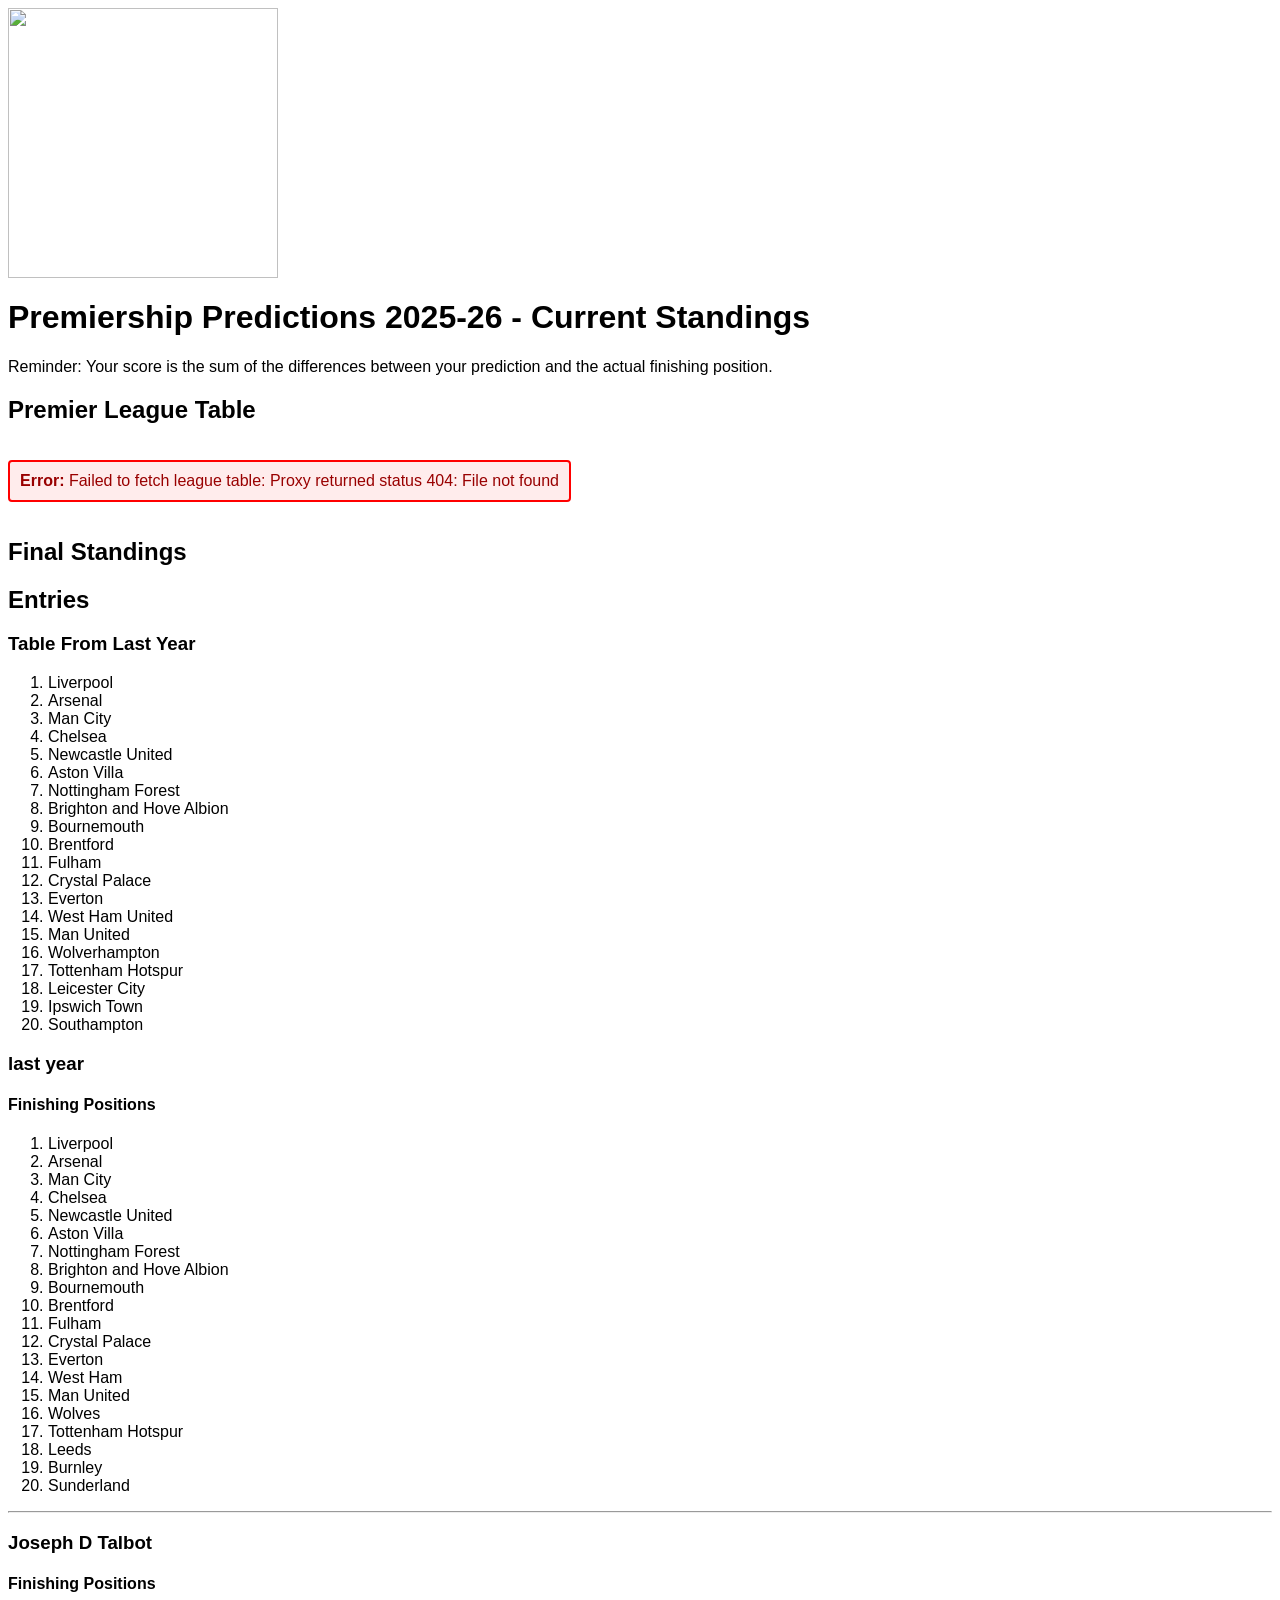
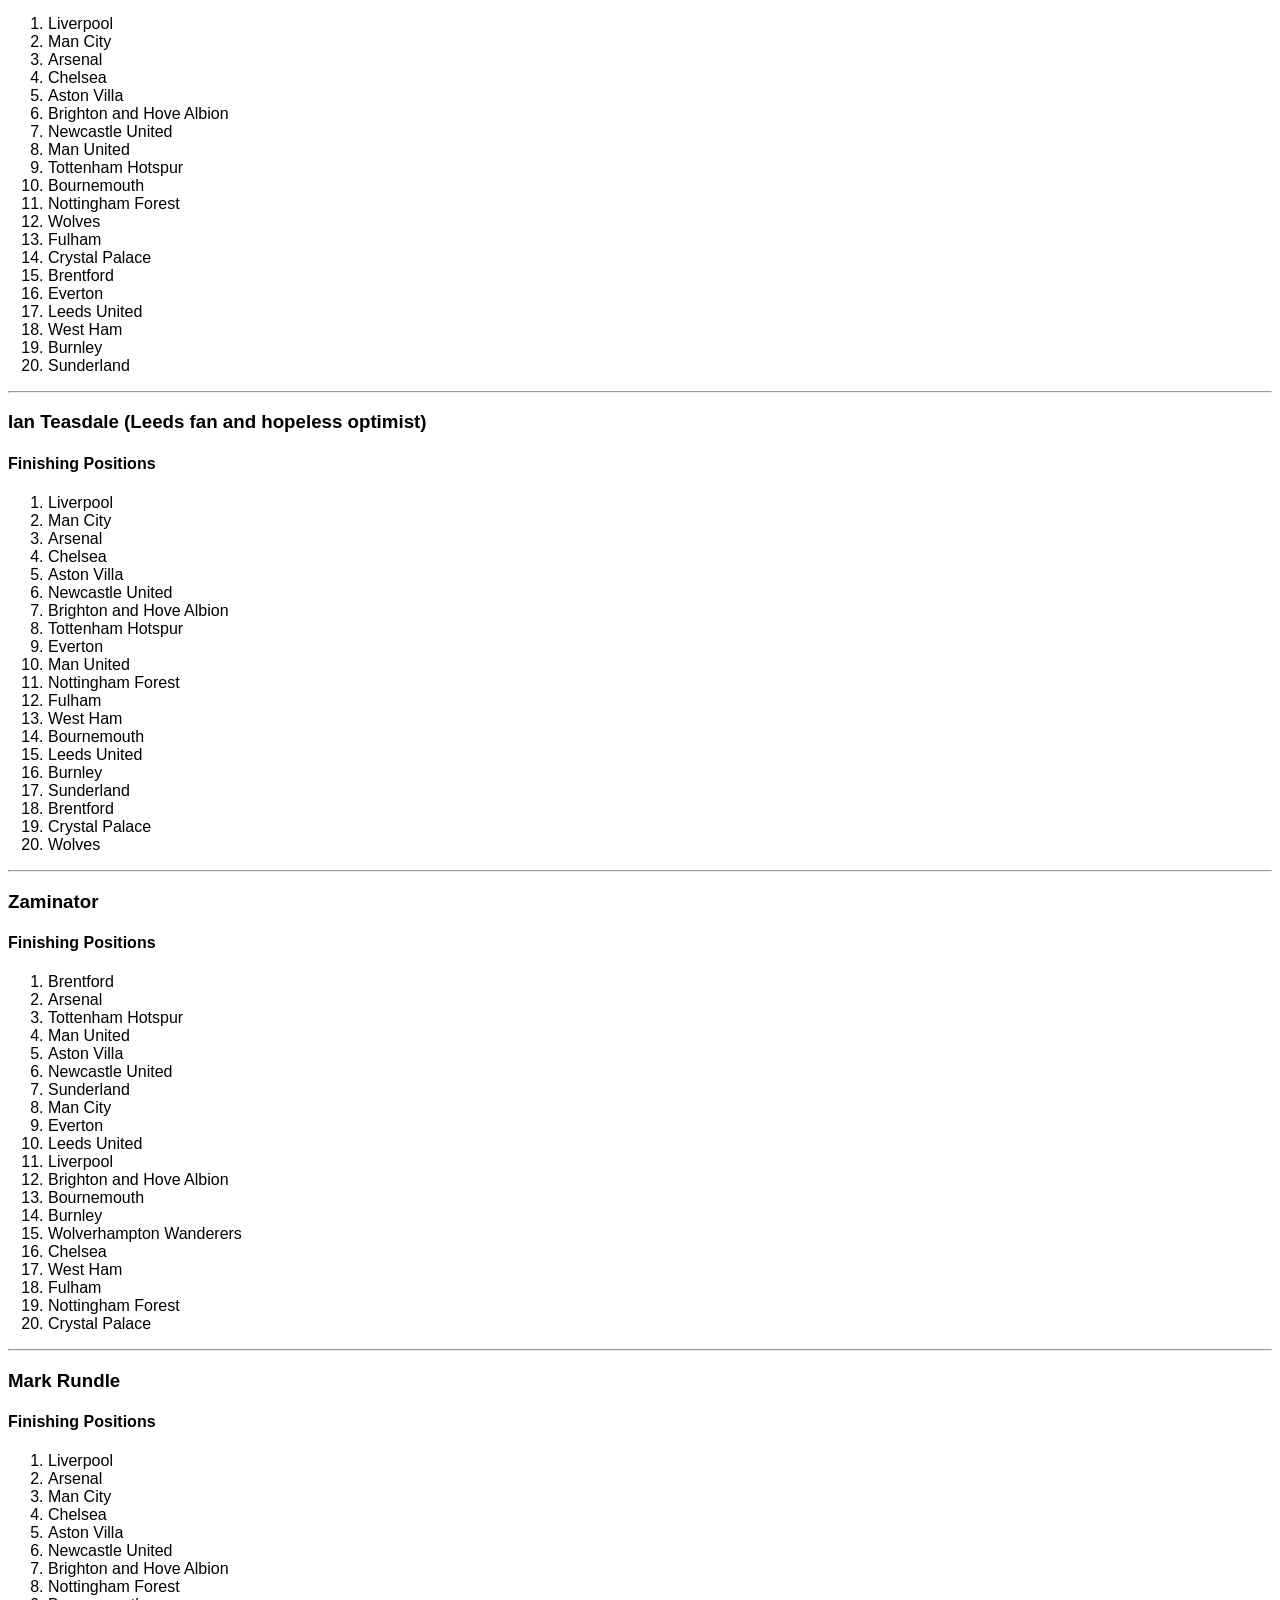
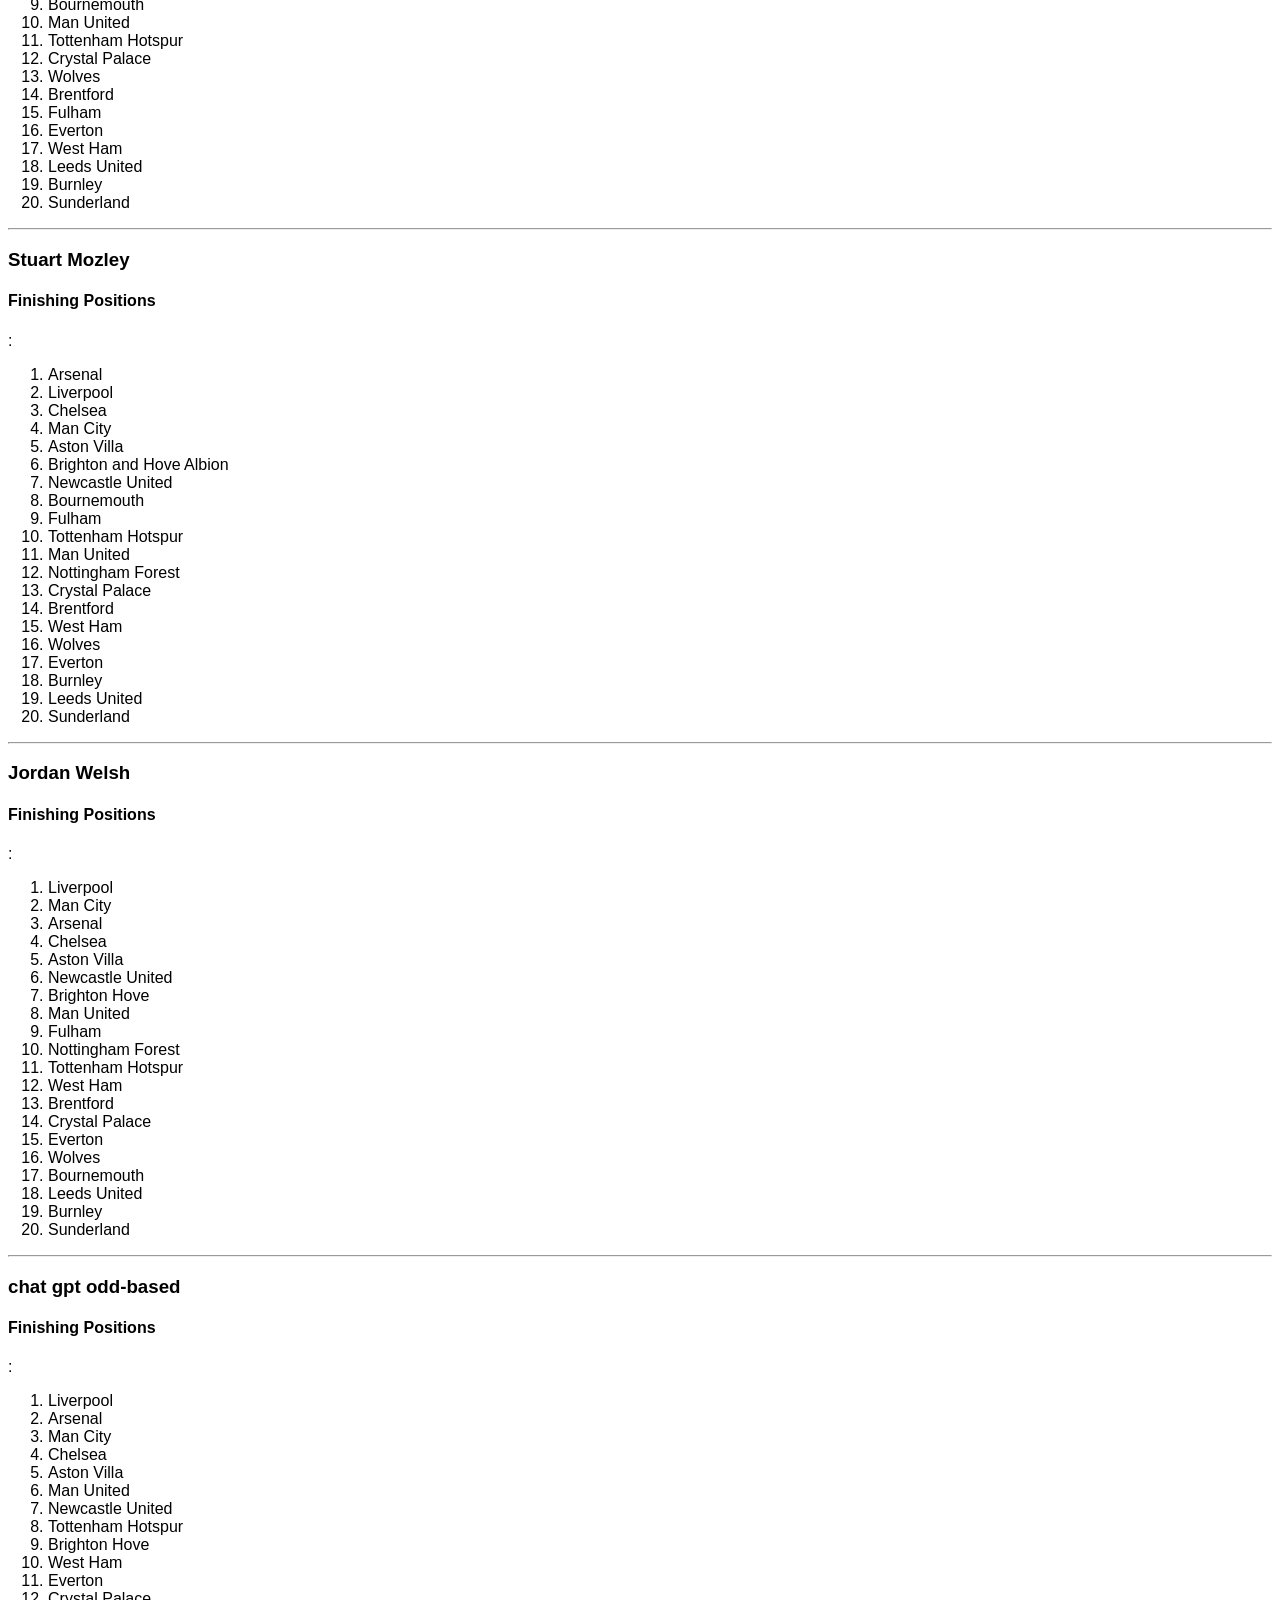
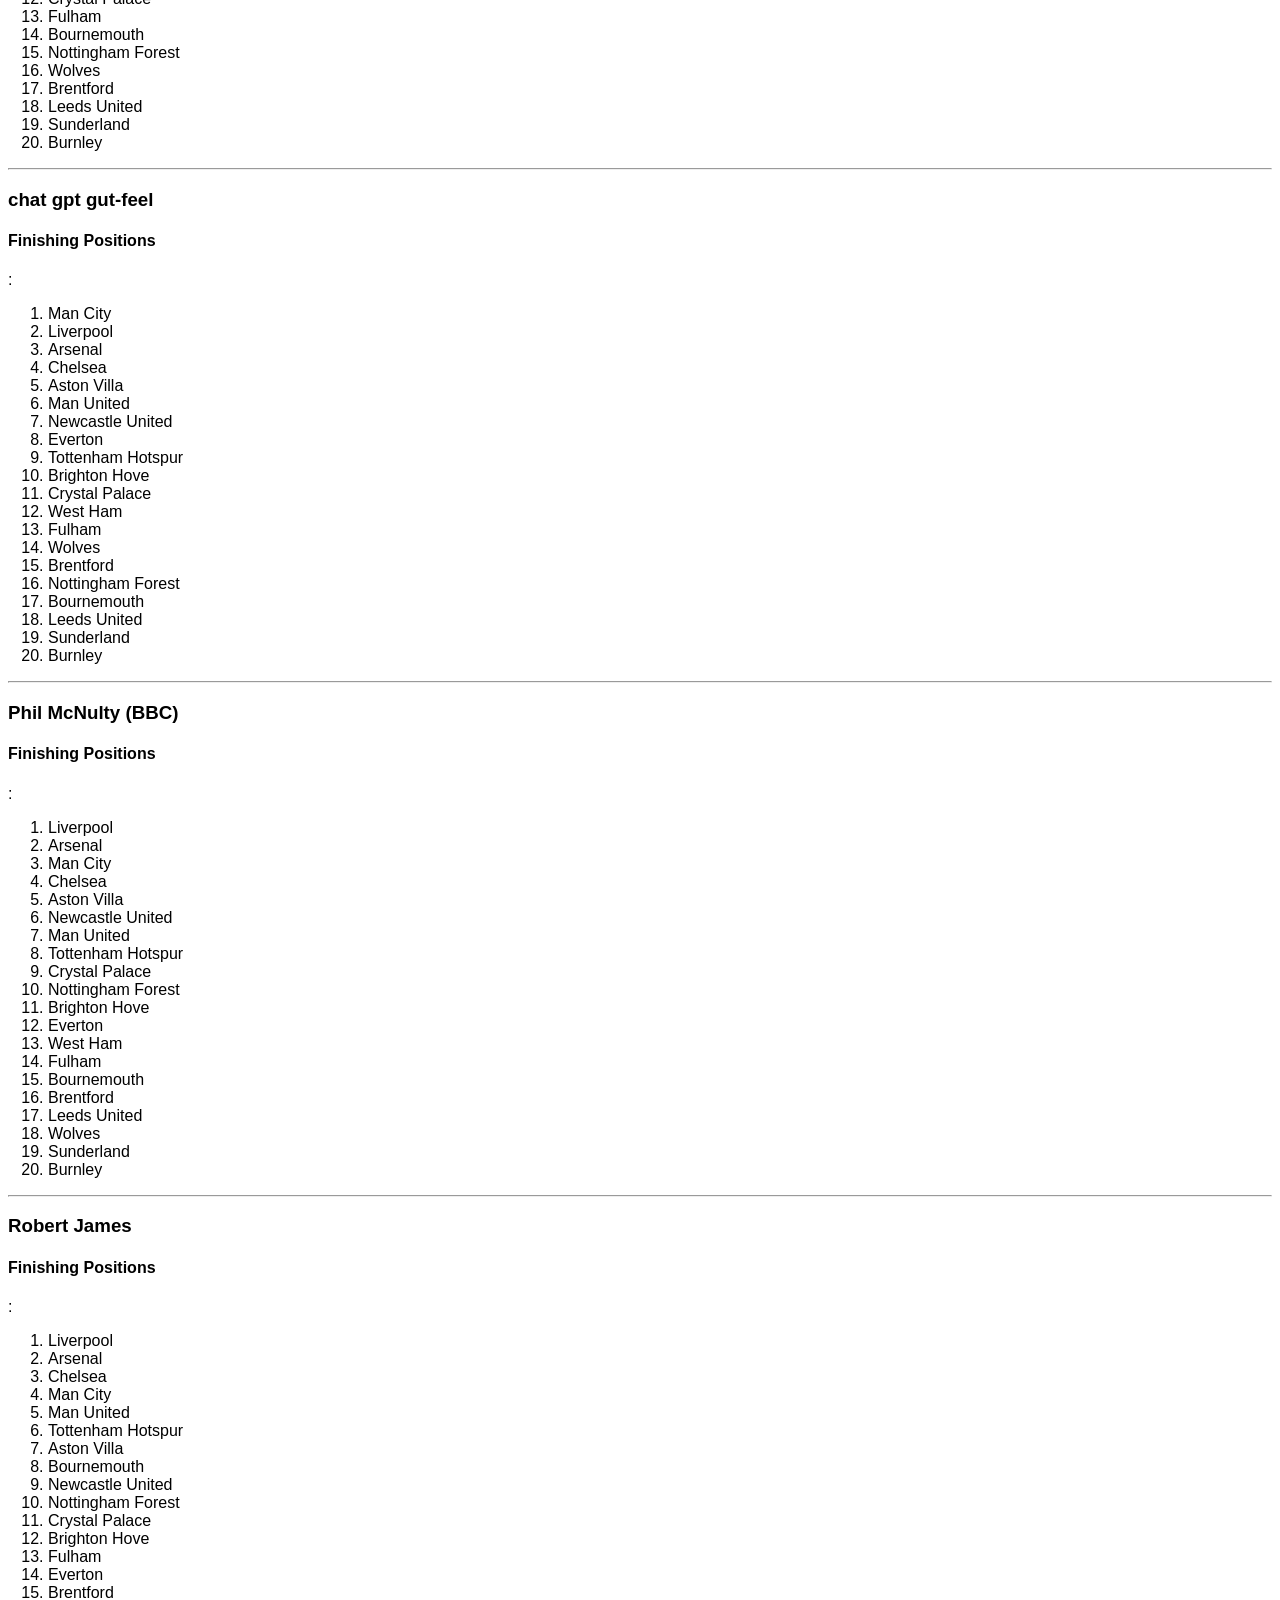
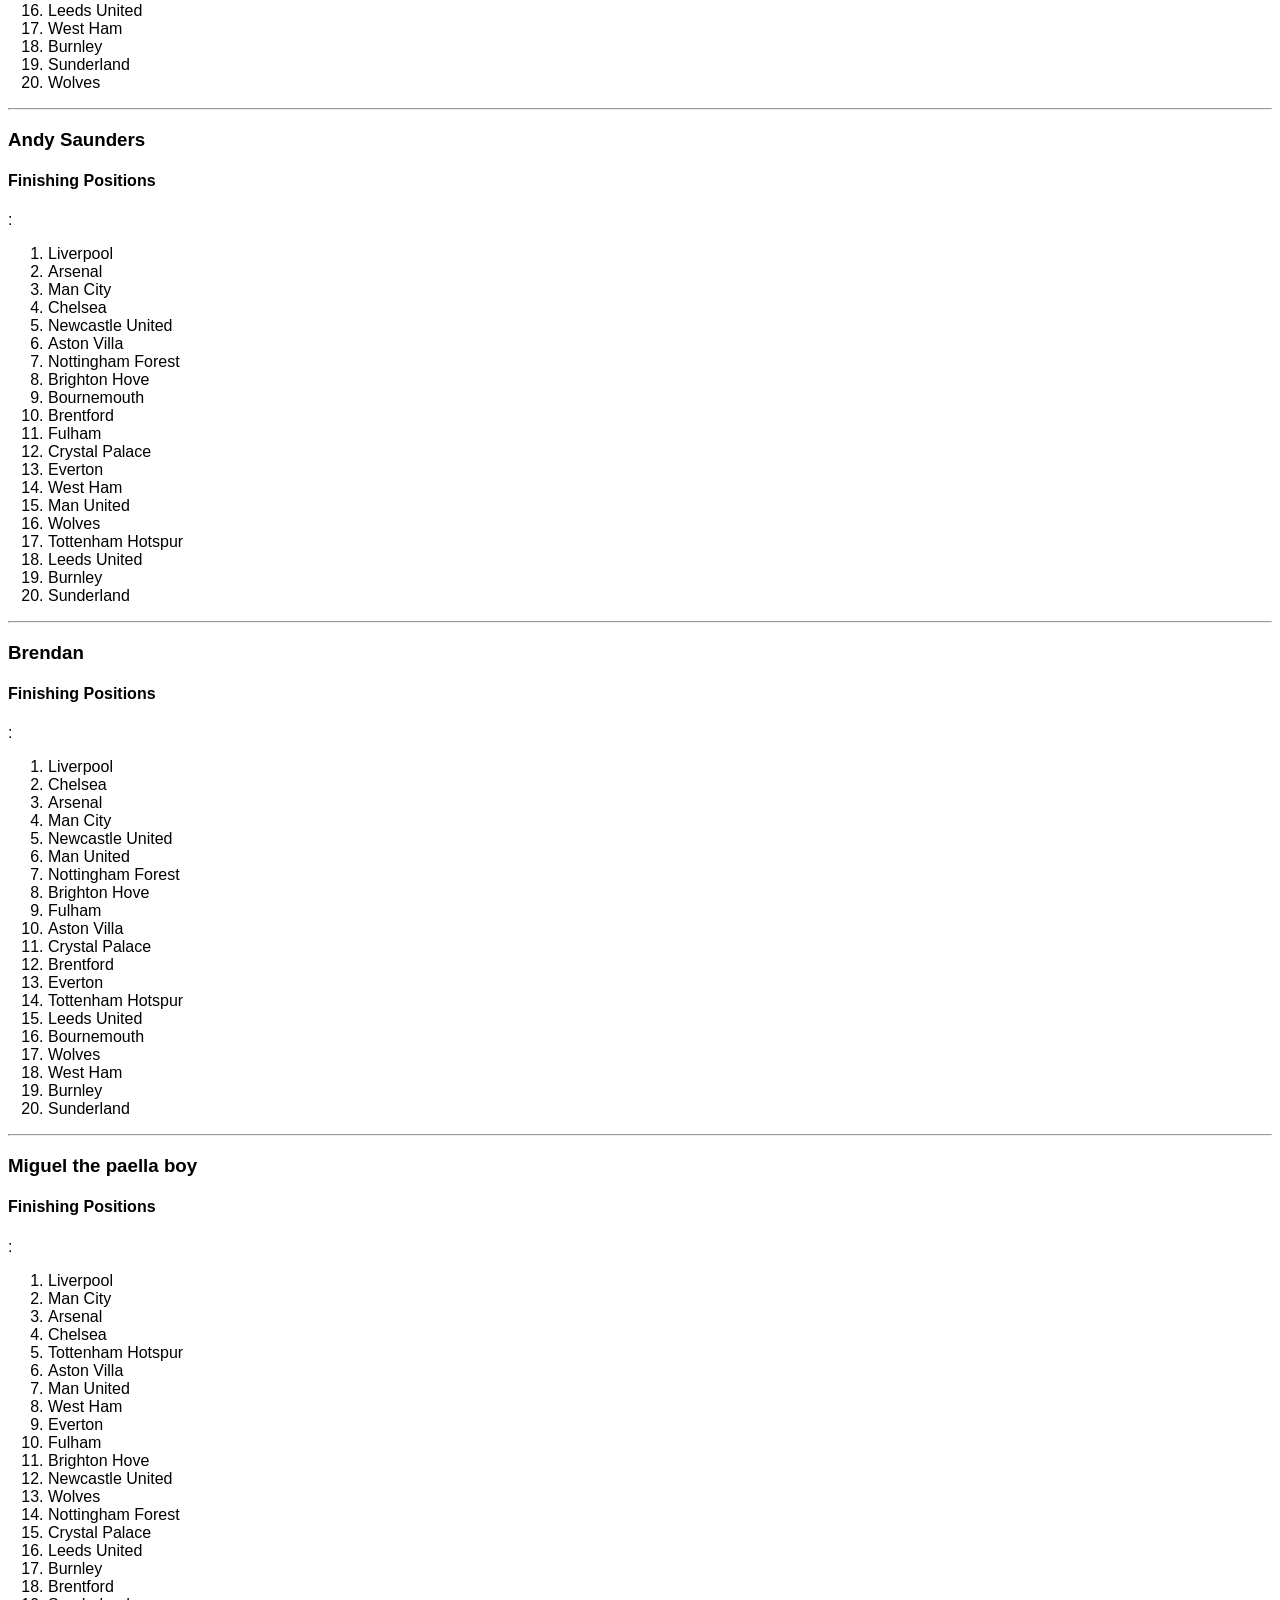
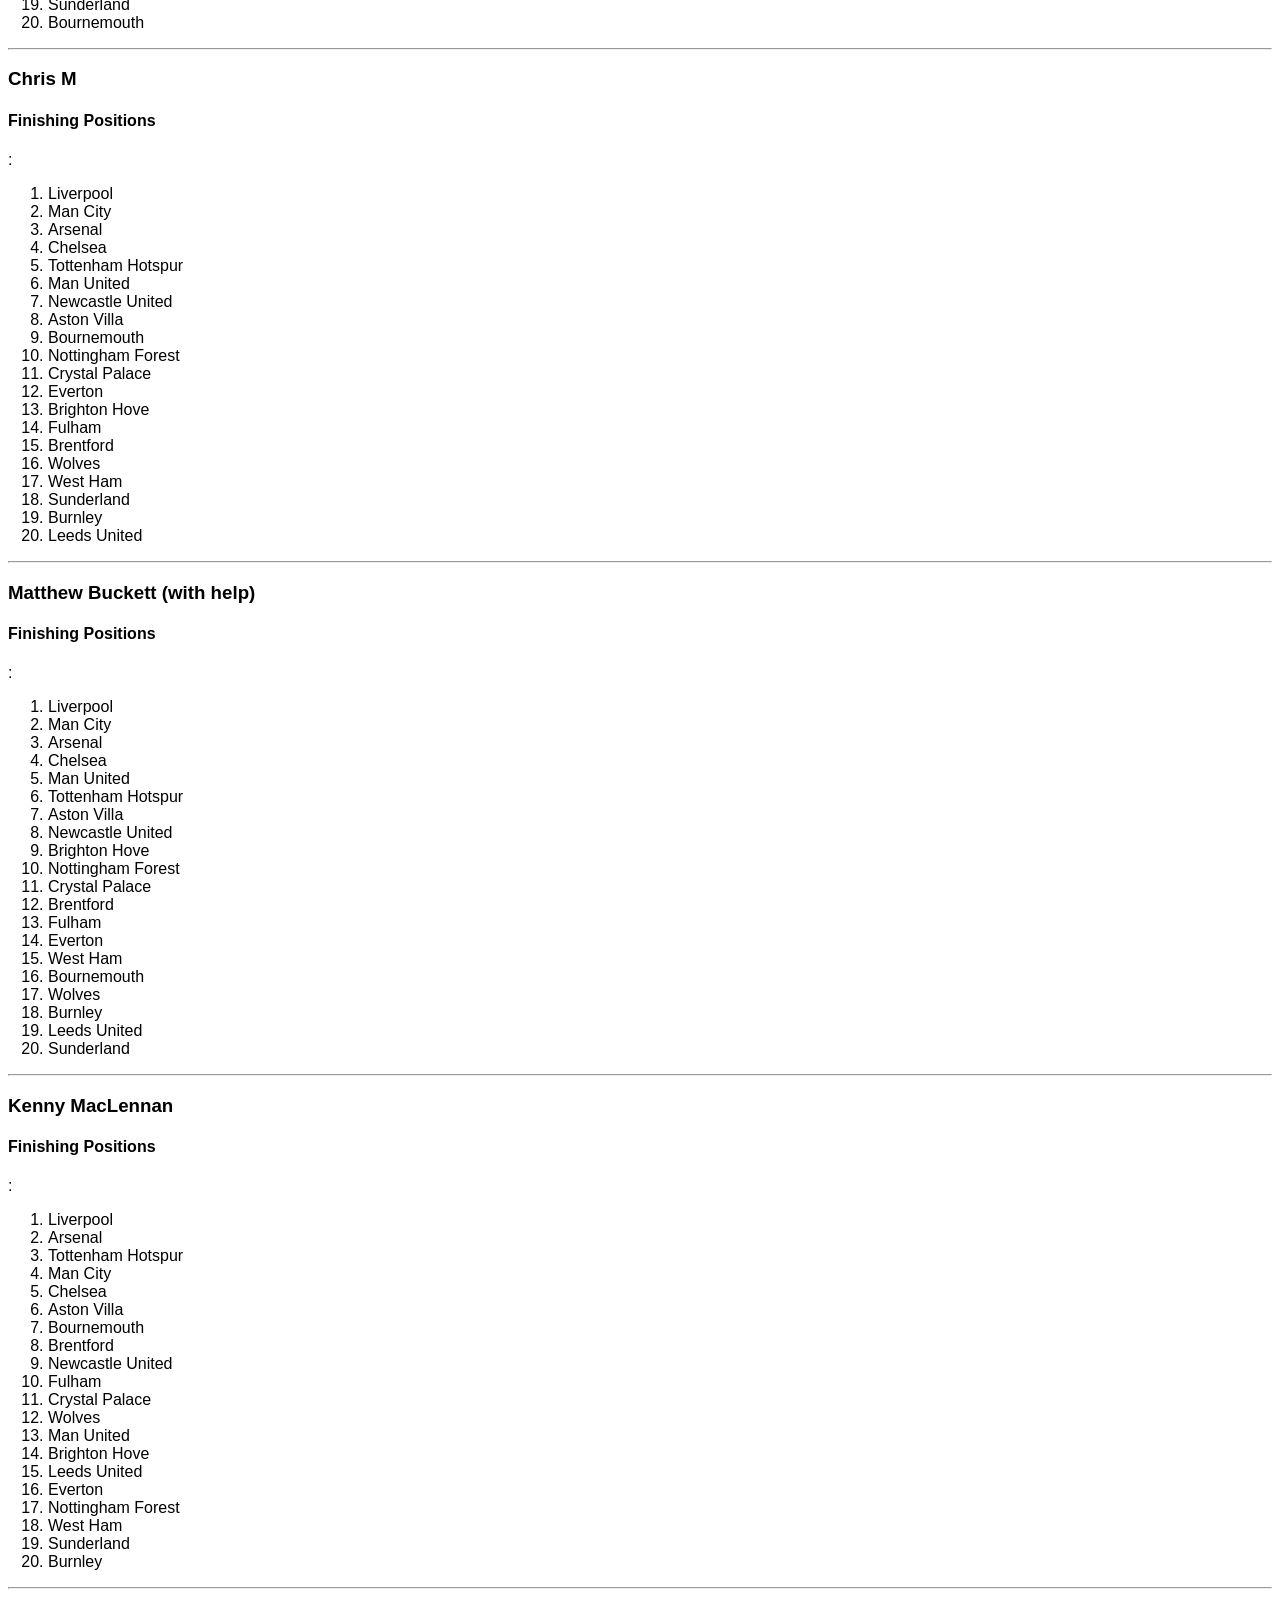
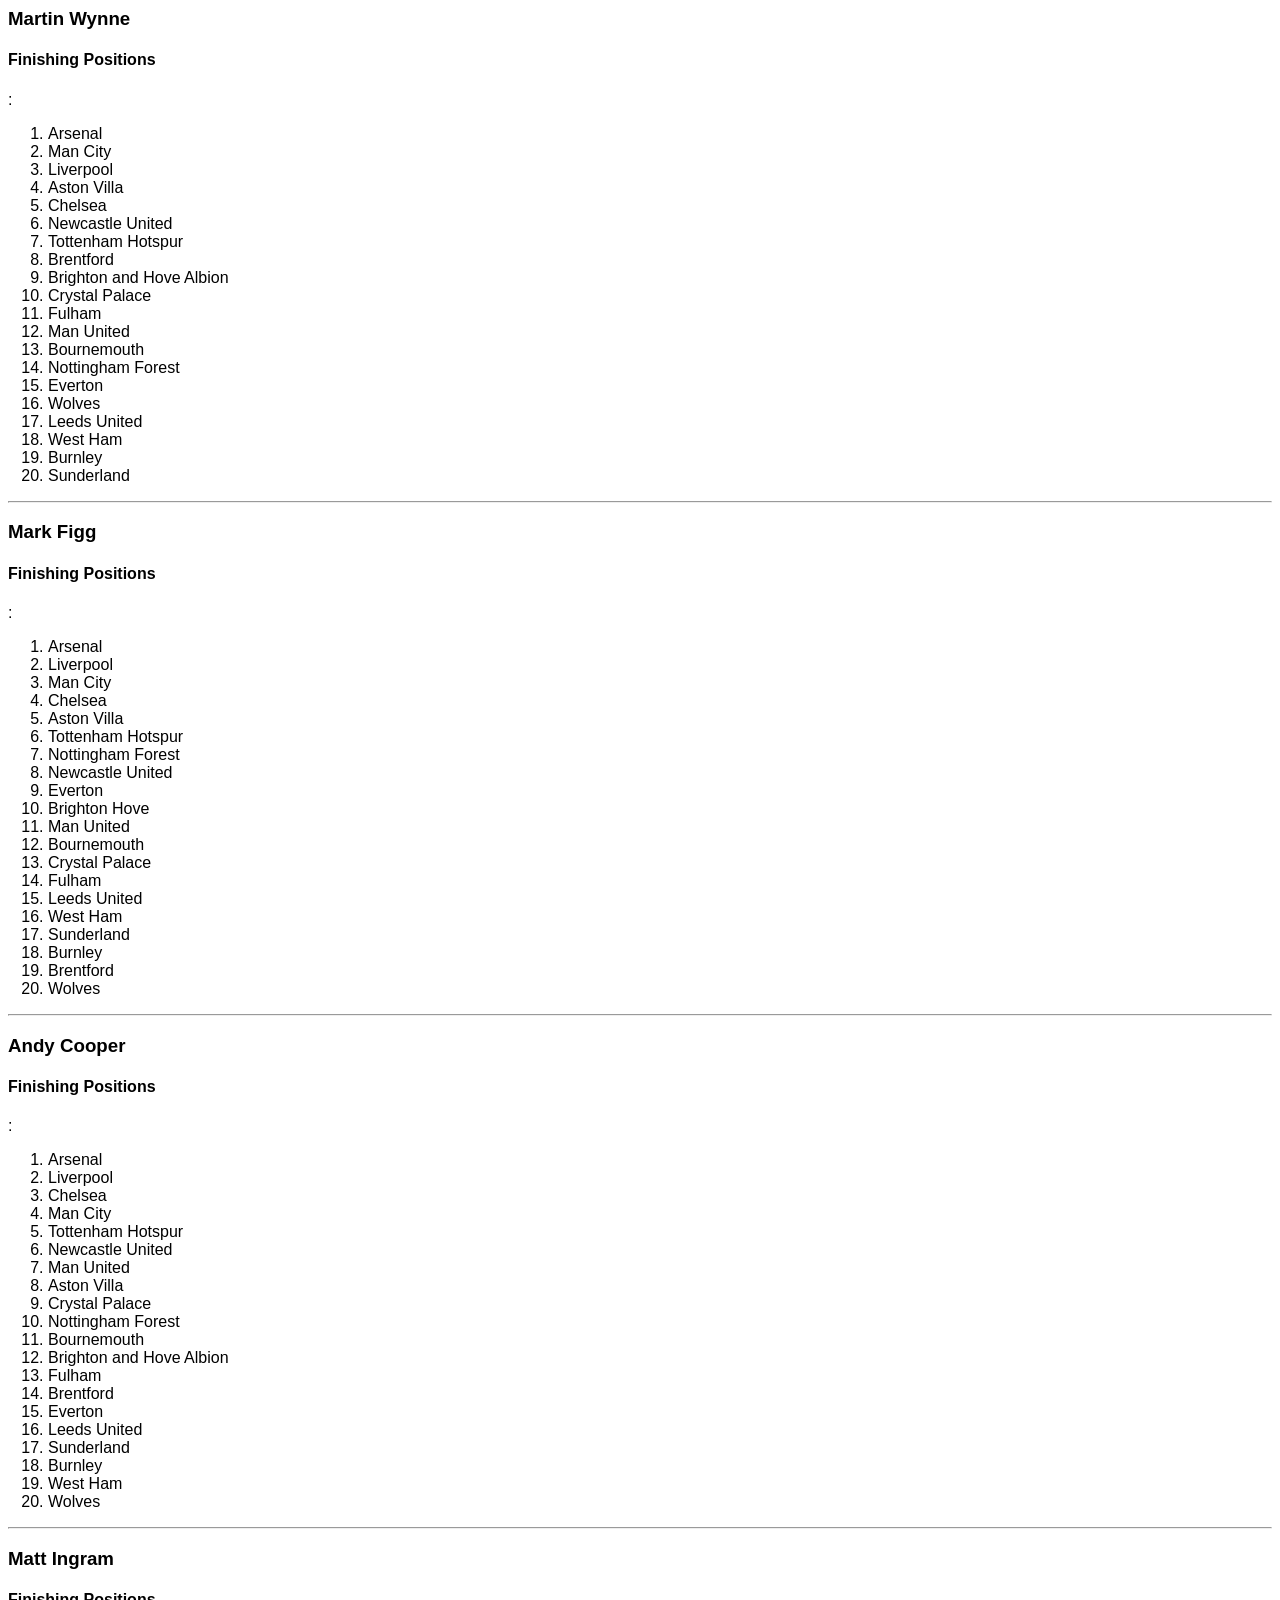
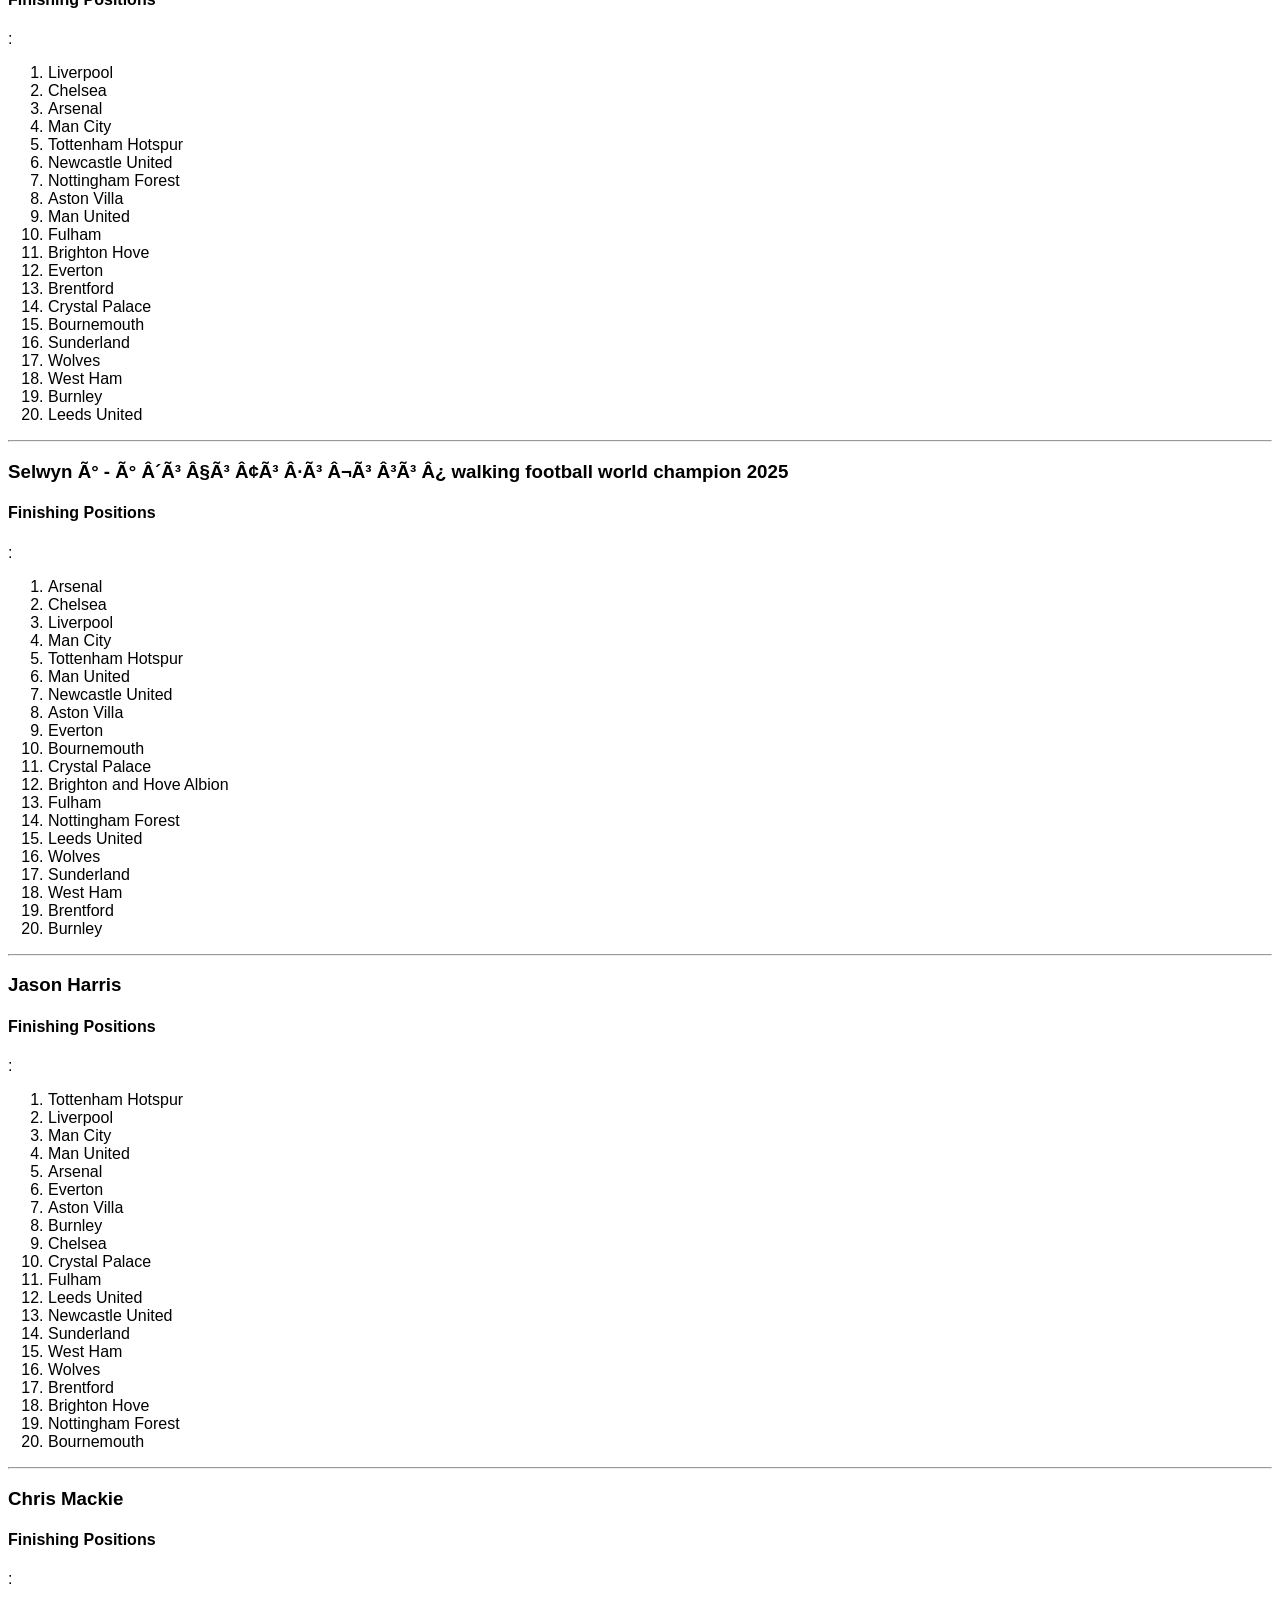
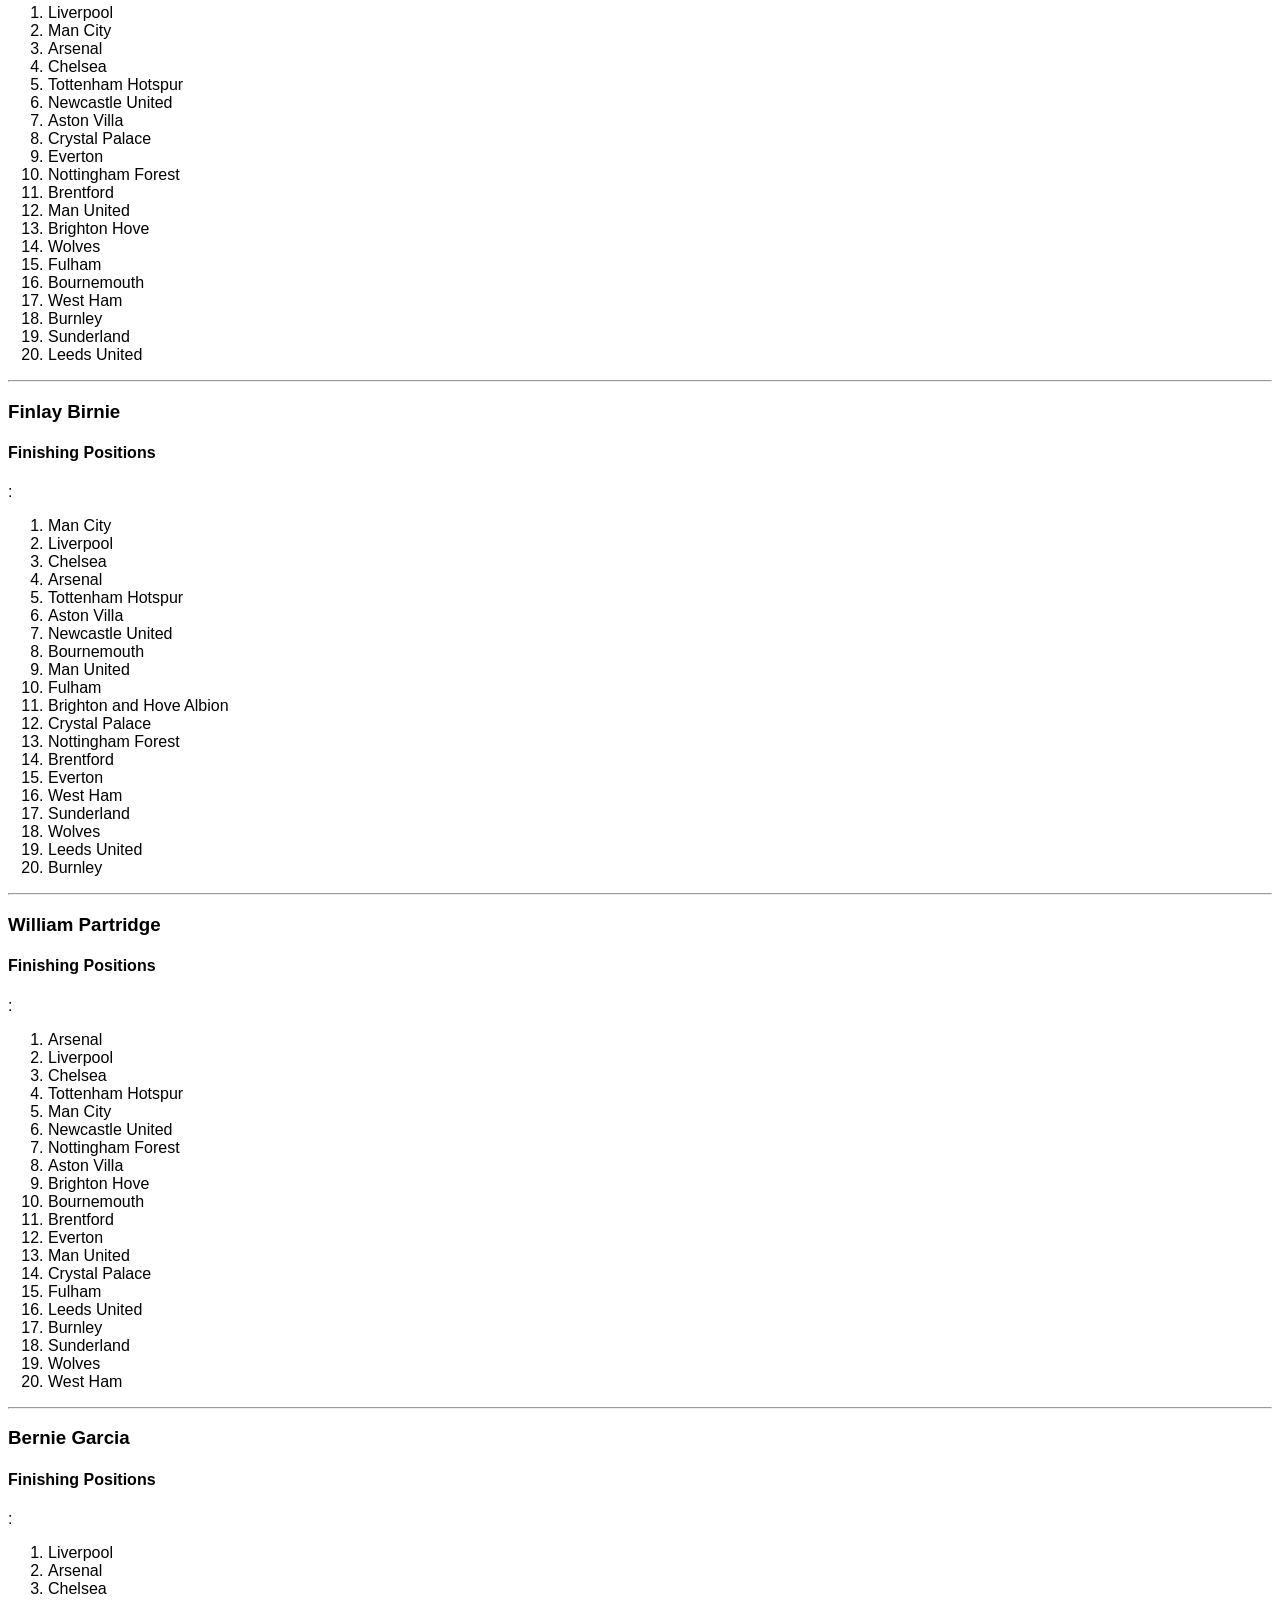
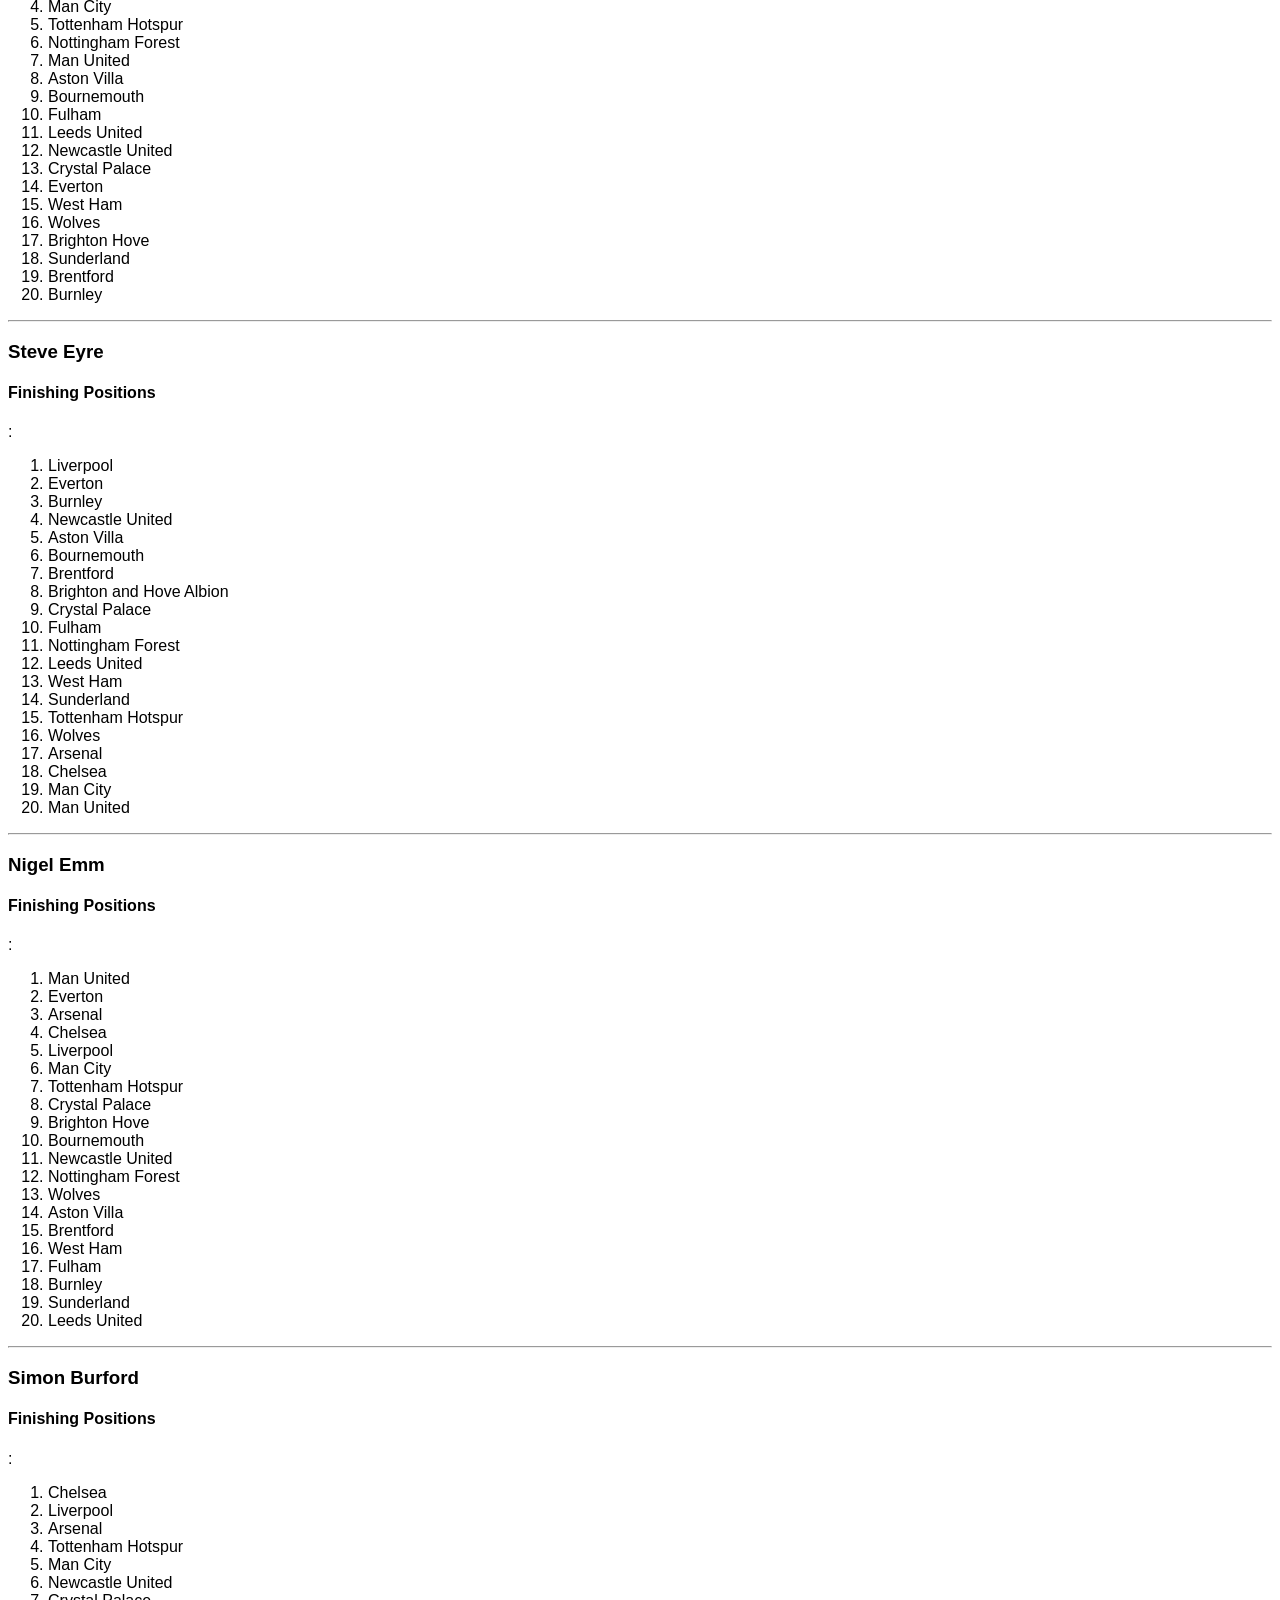
==== commit 25ca80d9: "testing" ====
--- a/prem-25-entries.html
+++ b/prem-25-entries.html
@@ -71,7 +71,7 @@
 <h4>Finishing Positions</h4>
 
 <ol class="ui-sortable" id="last year"> 
-  <li id="Liverpool" class="ui-state-default" draggable="false" style="">Liverpool</li>
+  <li id="Liverpol" class="ui-state-default" draggable="false" style="">Liverpool</li>
   <li id="Arsenal" class="ui-state-default" draggable="false" style="">Arsenal</li>
   <li id="Man City" class="ui-state-default" draggable="false" style="">Man City</li>
   <li id="Chelsea" class="ui-state-default" draggable="false" style="">Chelsea</li>
@@ -188,8 +188,7 @@
 
 
     <li id="Burnley" class="ui-state-default">Burnley </li>
-    <li id="Wolverhampton" class="ui-state-default" draggable="false" style=""> Wolverhampton
-        Wanderers</li>
+    <li id="Wolverhampton" class="ui-state-default" draggable="false" style=""> Wolverhampton Wanderers</li>
     <li id="Chelsea" class="ui-state-default">Chelsea</li>
 
 
@@ -348,8 +347,7 @@
     <li id="Man United" class="ui-state-default" draggable="false" style="">Man United</li>
     <li id="Newcastle" class="ui-state-default" draggable="false" style="">Newcastle United</li>
     <li id="Tottenham" class="ui-state-default" draggable="false" style="">Tottenham Hotspur</li>
-    <li id="Brighton Hove" class="ui-state-default" draggable="false" style="">Brighton Hove
-    </li>
+    <li id="Brighton Hove" class="ui-state-default" draggable="false" style="">Brighton Hove</li>
     <li id="West Ham" class="ui-state-default" draggable="false" style="">West Ham</li>
     <li id="Everton" class="ui-state-default" draggable="false" style="">Everton</li>
     <li id="Crystal Palace" class="ui-state-default" draggable="false" style="">Crystal Palace </li>
@@ -398,8 +396,7 @@
     <li id="West Ham" class="ui-state-default" draggable="false" style="">West Ham</li>
     <li id="Fulham" class="ui-state-default" draggable="false" style="">Fulham</li>
     <li id="Wolverhampton" class="ui-state-default" draggable="false" style="">Wolves</li>
-    <li id="Brentford" class="ui-state-default" draggable="false" style="">Brentfor
-        d</li>
+    <li id="Brentford" class="ui-state-default" draggable="false" style="">Brentford</li>
     <li id="Nottingham" class="ui-state-default" draggable="false" style="">Nottingham Forest</li>
     <li id="Bournemouth" class="ui-state-default">Bournemouth</li>
 
@@ -619,7 +616,7 @@
     </li>
     <li id="Newcastle" class="ui-state-default" style="" draggable="false">Newcastle United</li>
     <li id="Wolverhampton" class="ui-state-default" style="" draggable="false">Wolves</li>
-    <li i d="Nottingham" class="ui-state-default" style="" draggable="false">Nottingham Forest</li>
+    <li id="Nottingham" class="ui-state-default" style="" draggable="false">Nottingham Forest</li>
     <li id="Crystal Palace" class="ui-state-default" style="" draggable="false">Crystal Palace </li>
     <li id="Leeds United" class="ui-state-default" style="" draggable="false">Leeds United</li>
 
@@ -2056,8 +2053,7 @@
     <li id="Brighton Hove" class="ui-state-default" draggable="false" style="">Brighton Hove
     </li>
     <li id="Crystal Palace" class="ui-state-default" draggable="false" style="">Crystal Palace </li>
-    <li id="E
-verton" class="ui-state-default" draggable="false" style="">Everton</li>
+    <li id="Everton" class="ui-state-default" draggable="false" style="">Everton</li>
     <li id="Fulham" class="ui-state-default" draggable="false" style="">Fulham</li>
     <li id="Brentford" class="ui-state-default" draggable="false" style="">Brentford</li>
     <li id="Nottingham" class="ui-state-default" draggable="false" style="">Nottingham Forest</li>
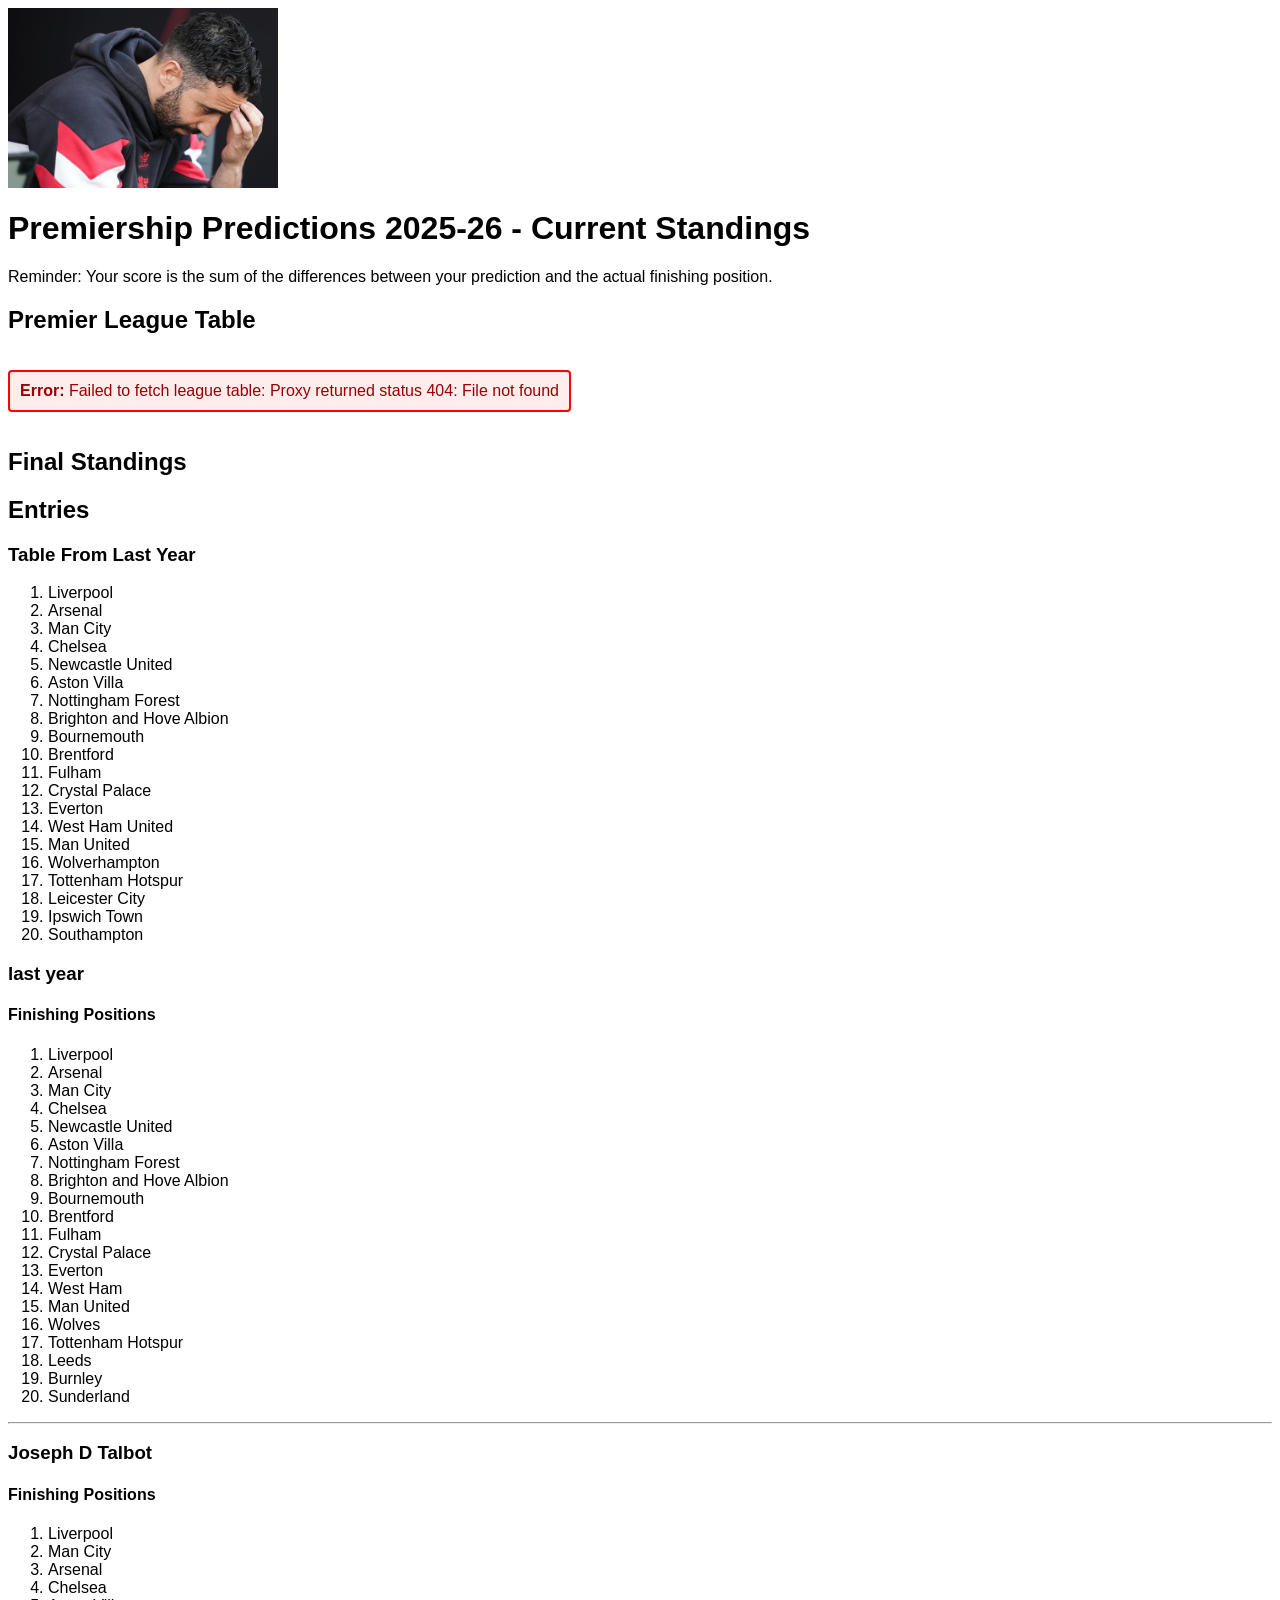
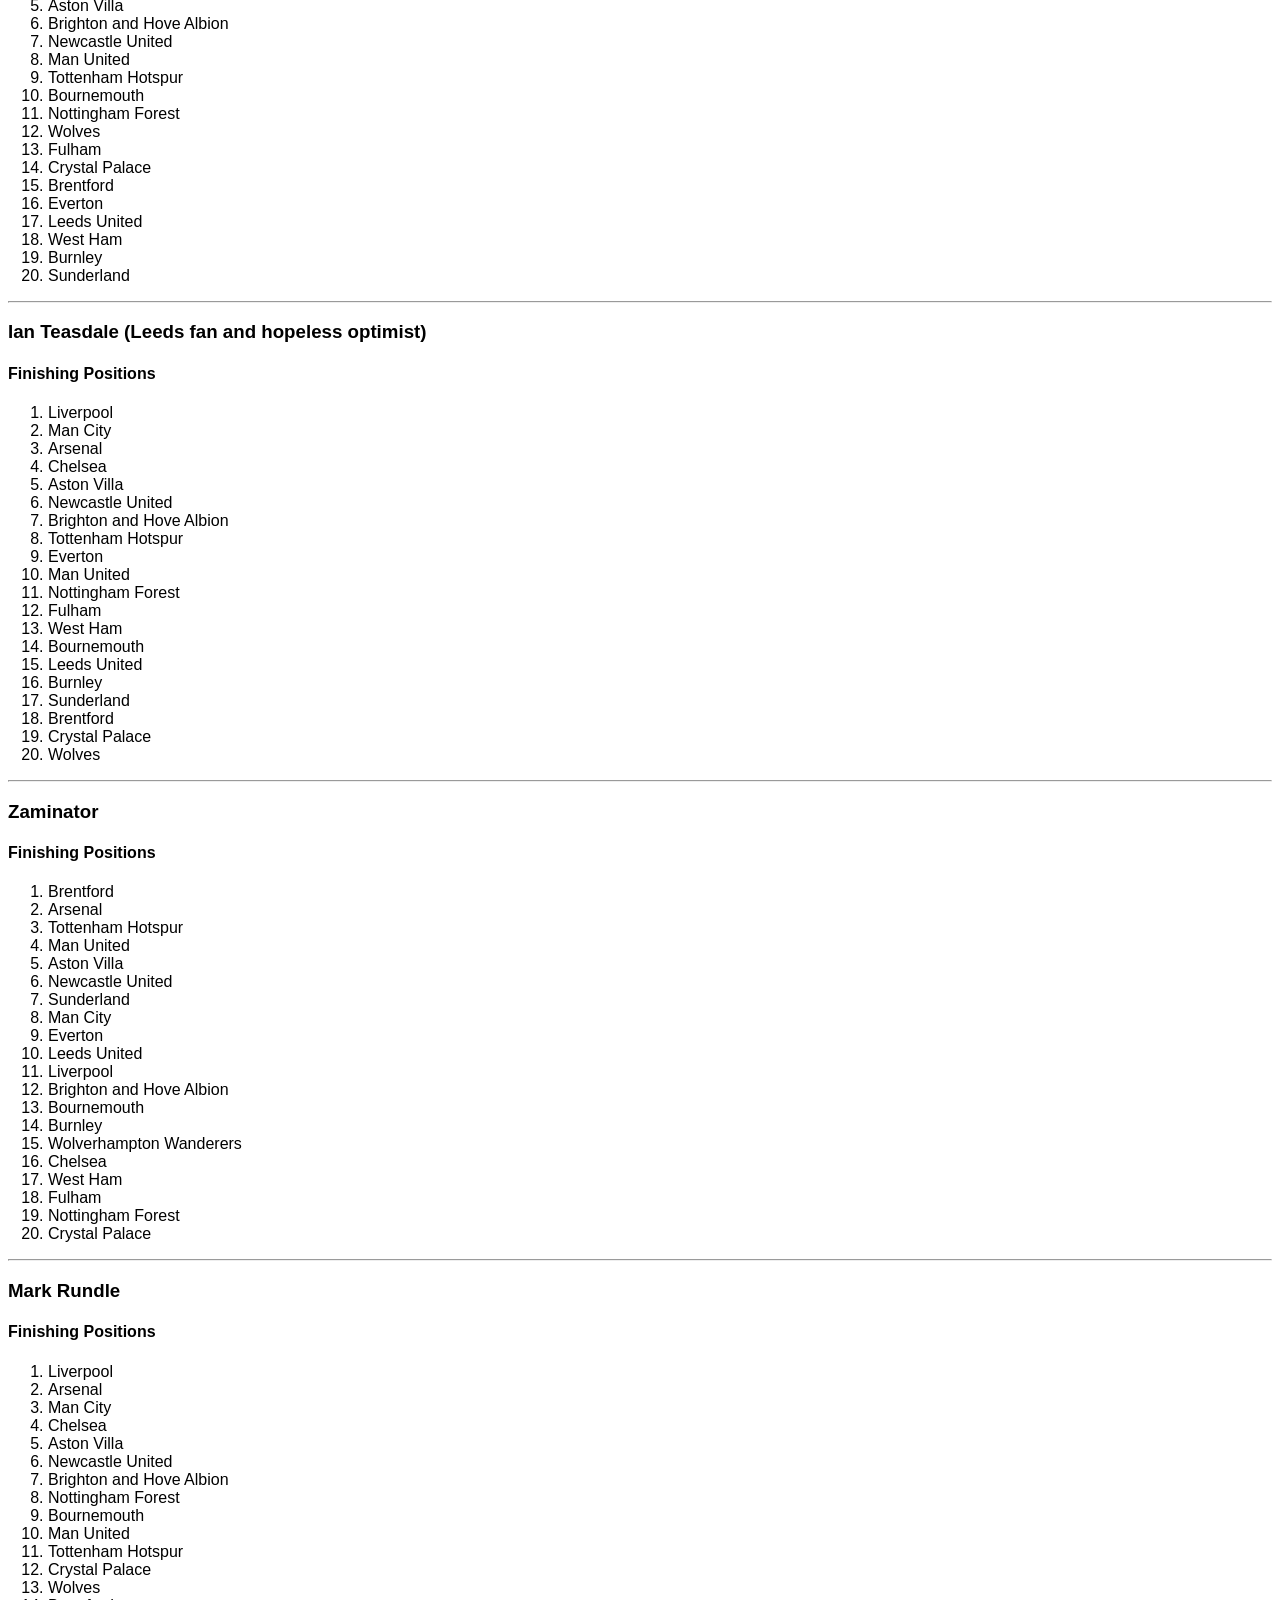
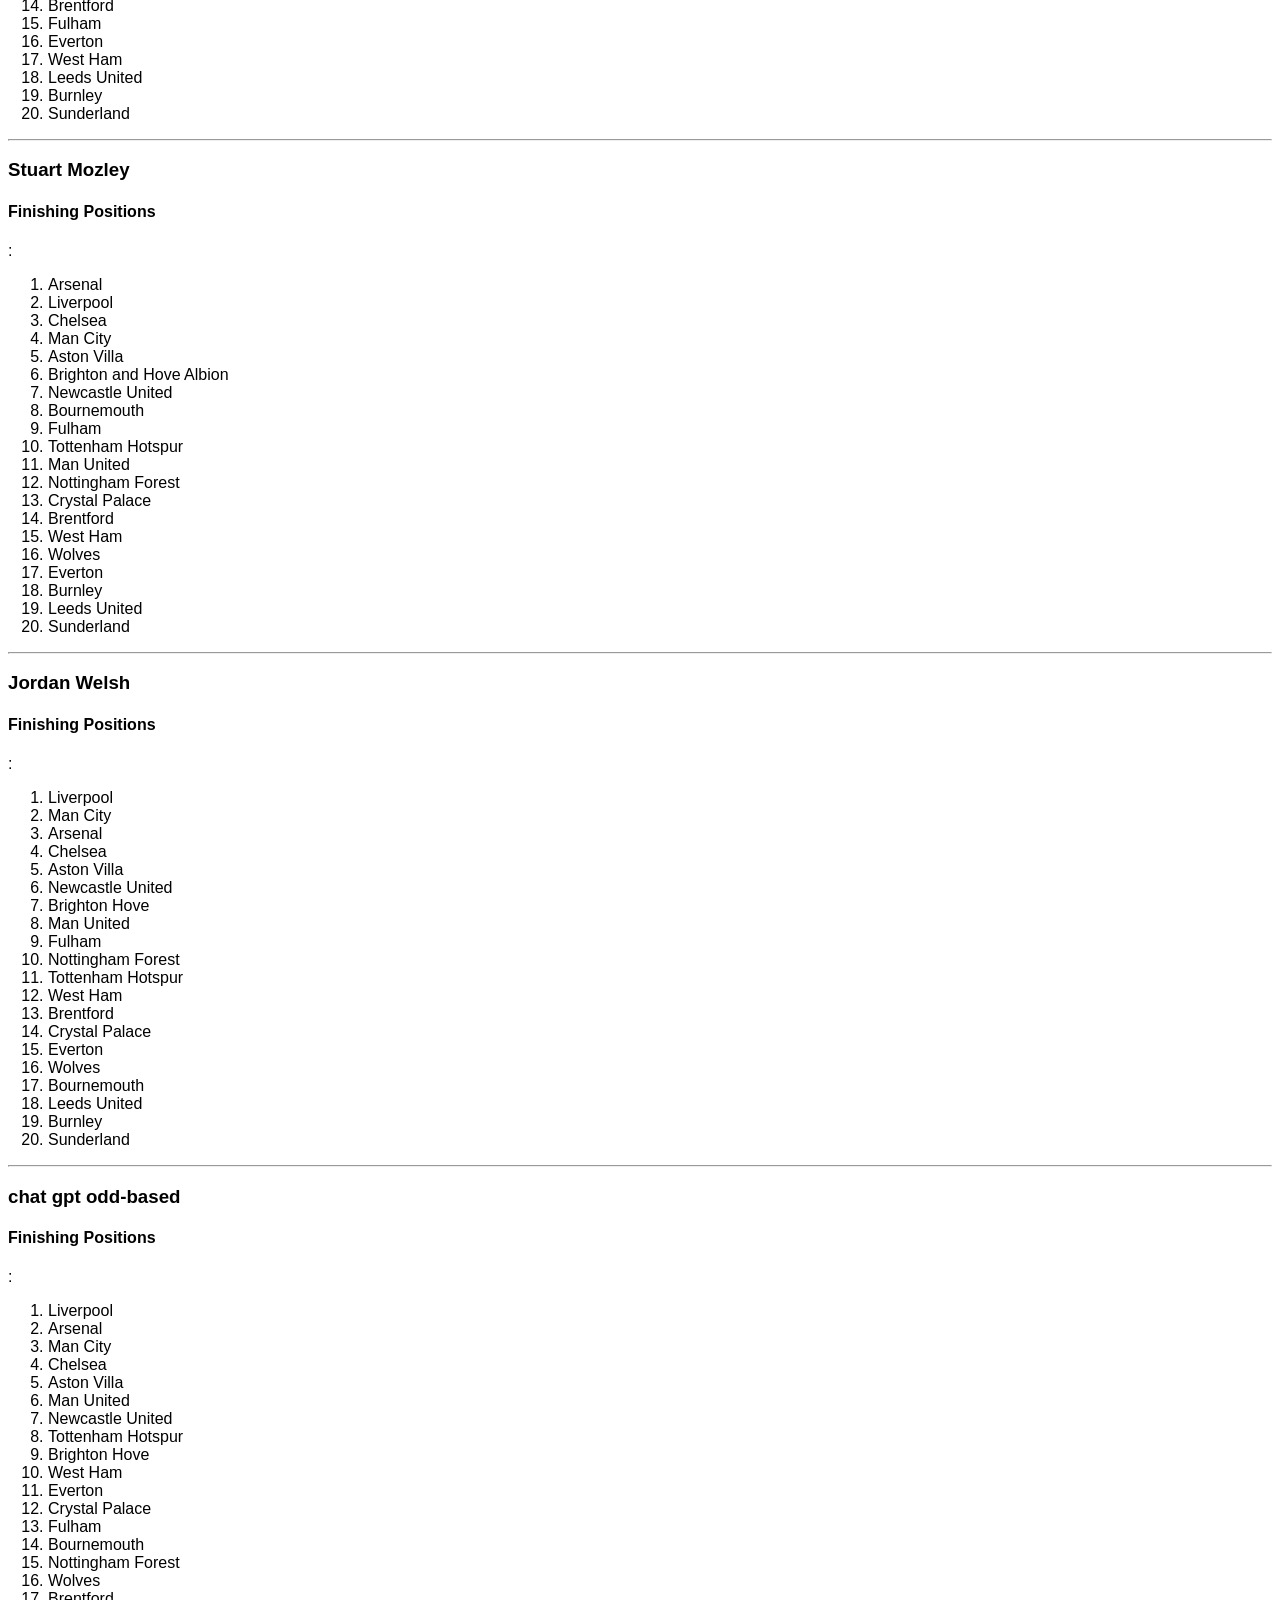
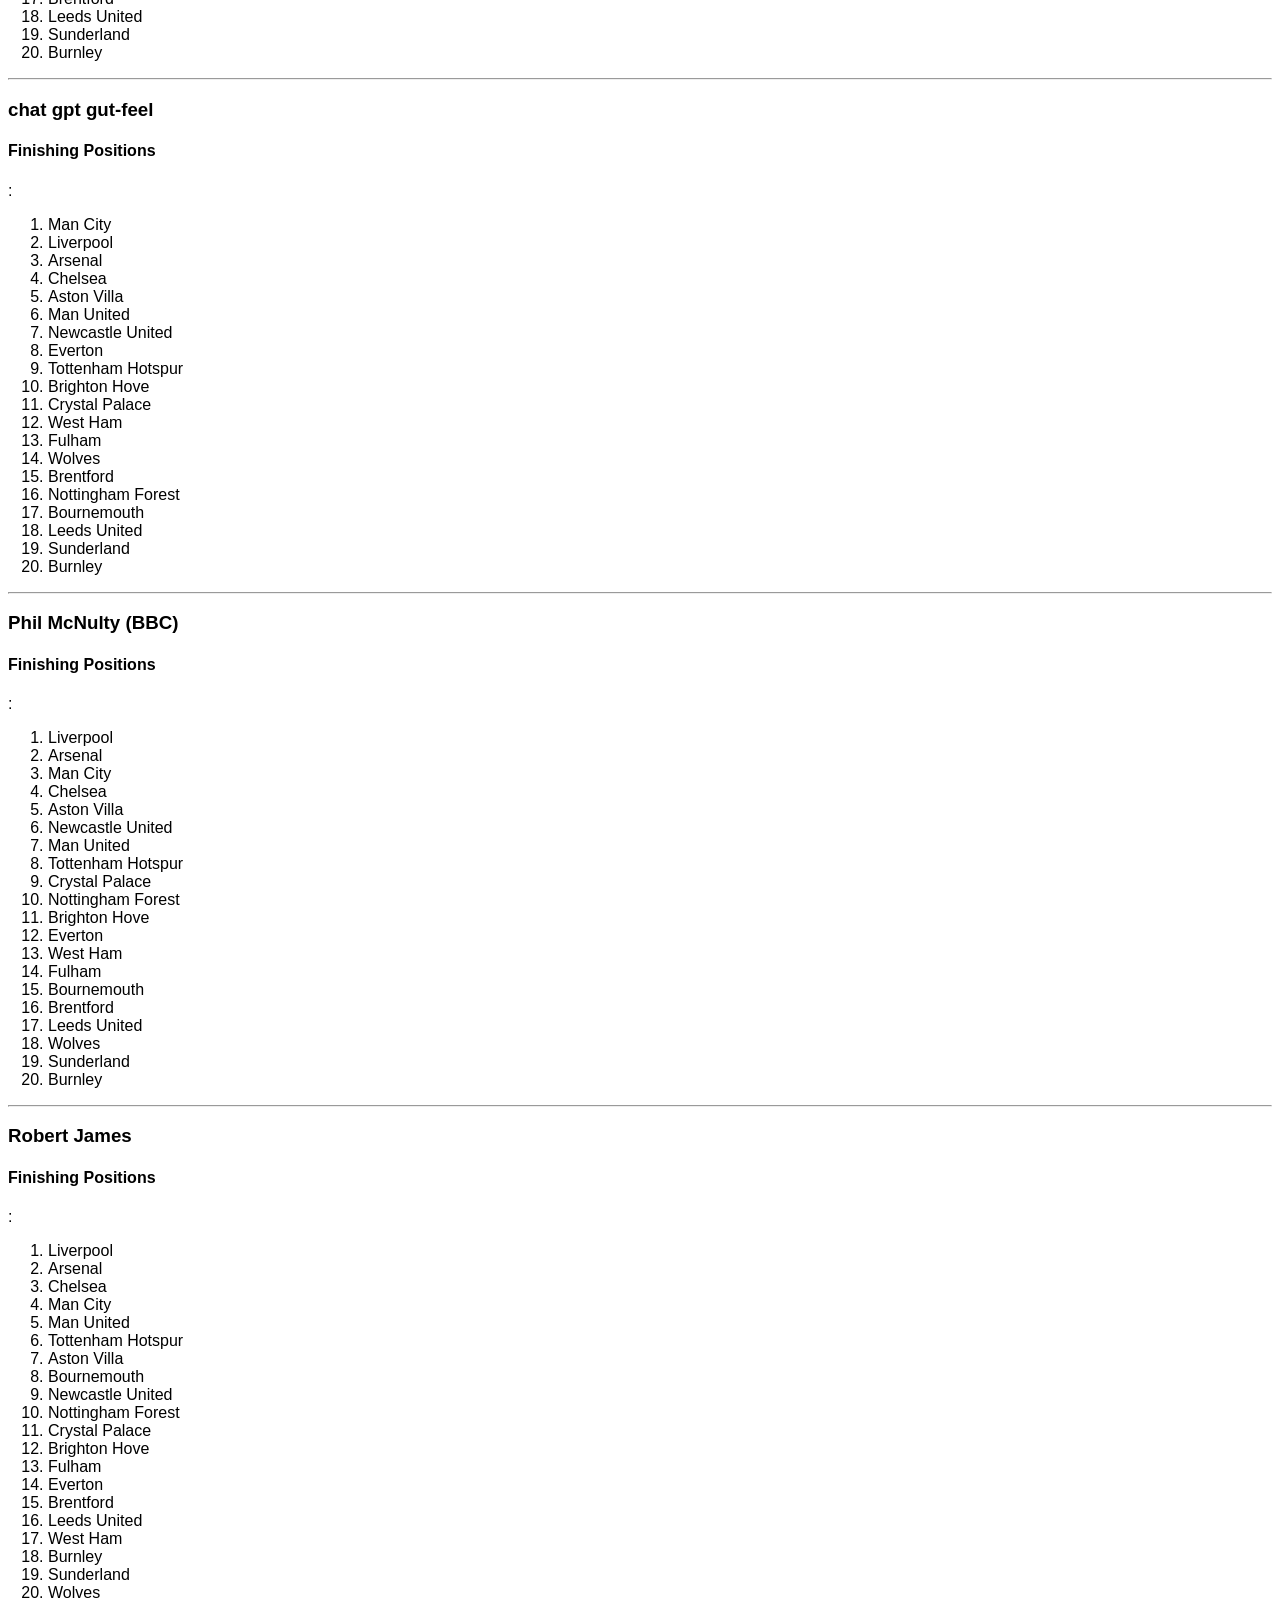
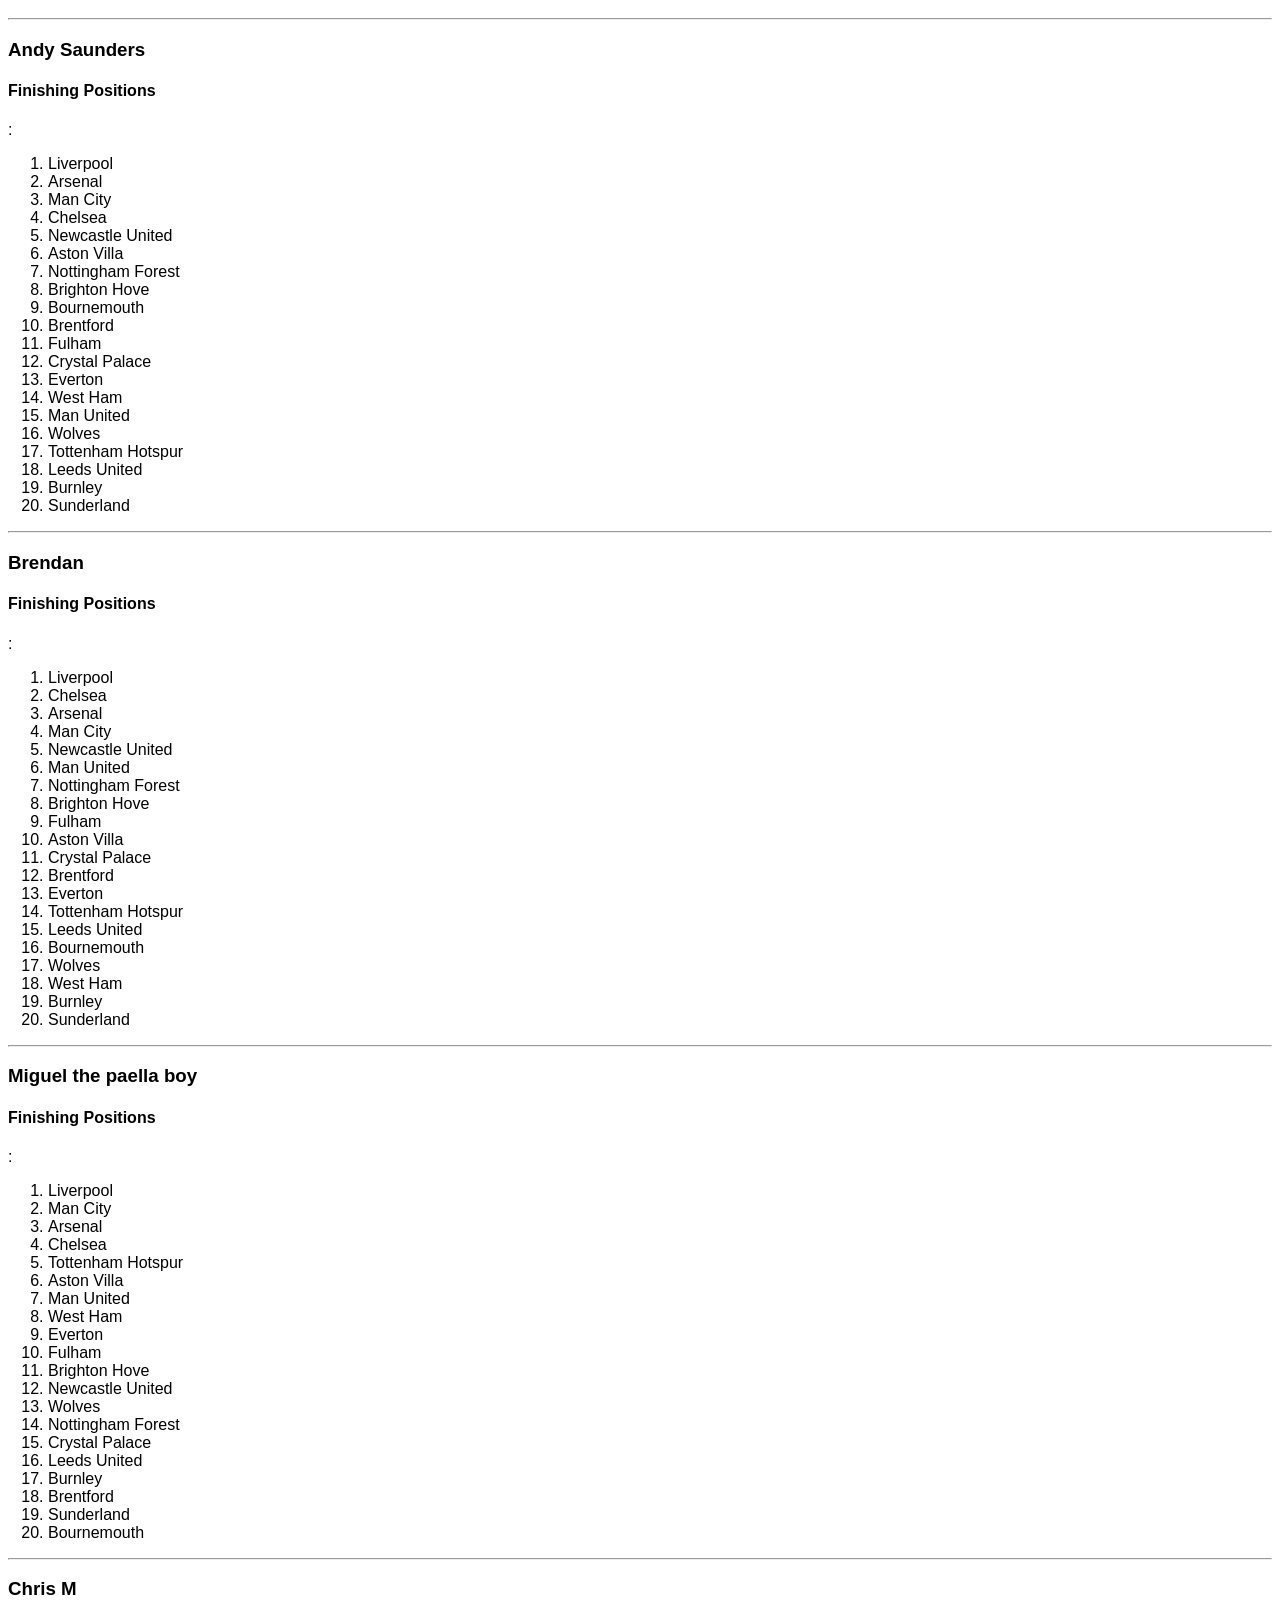
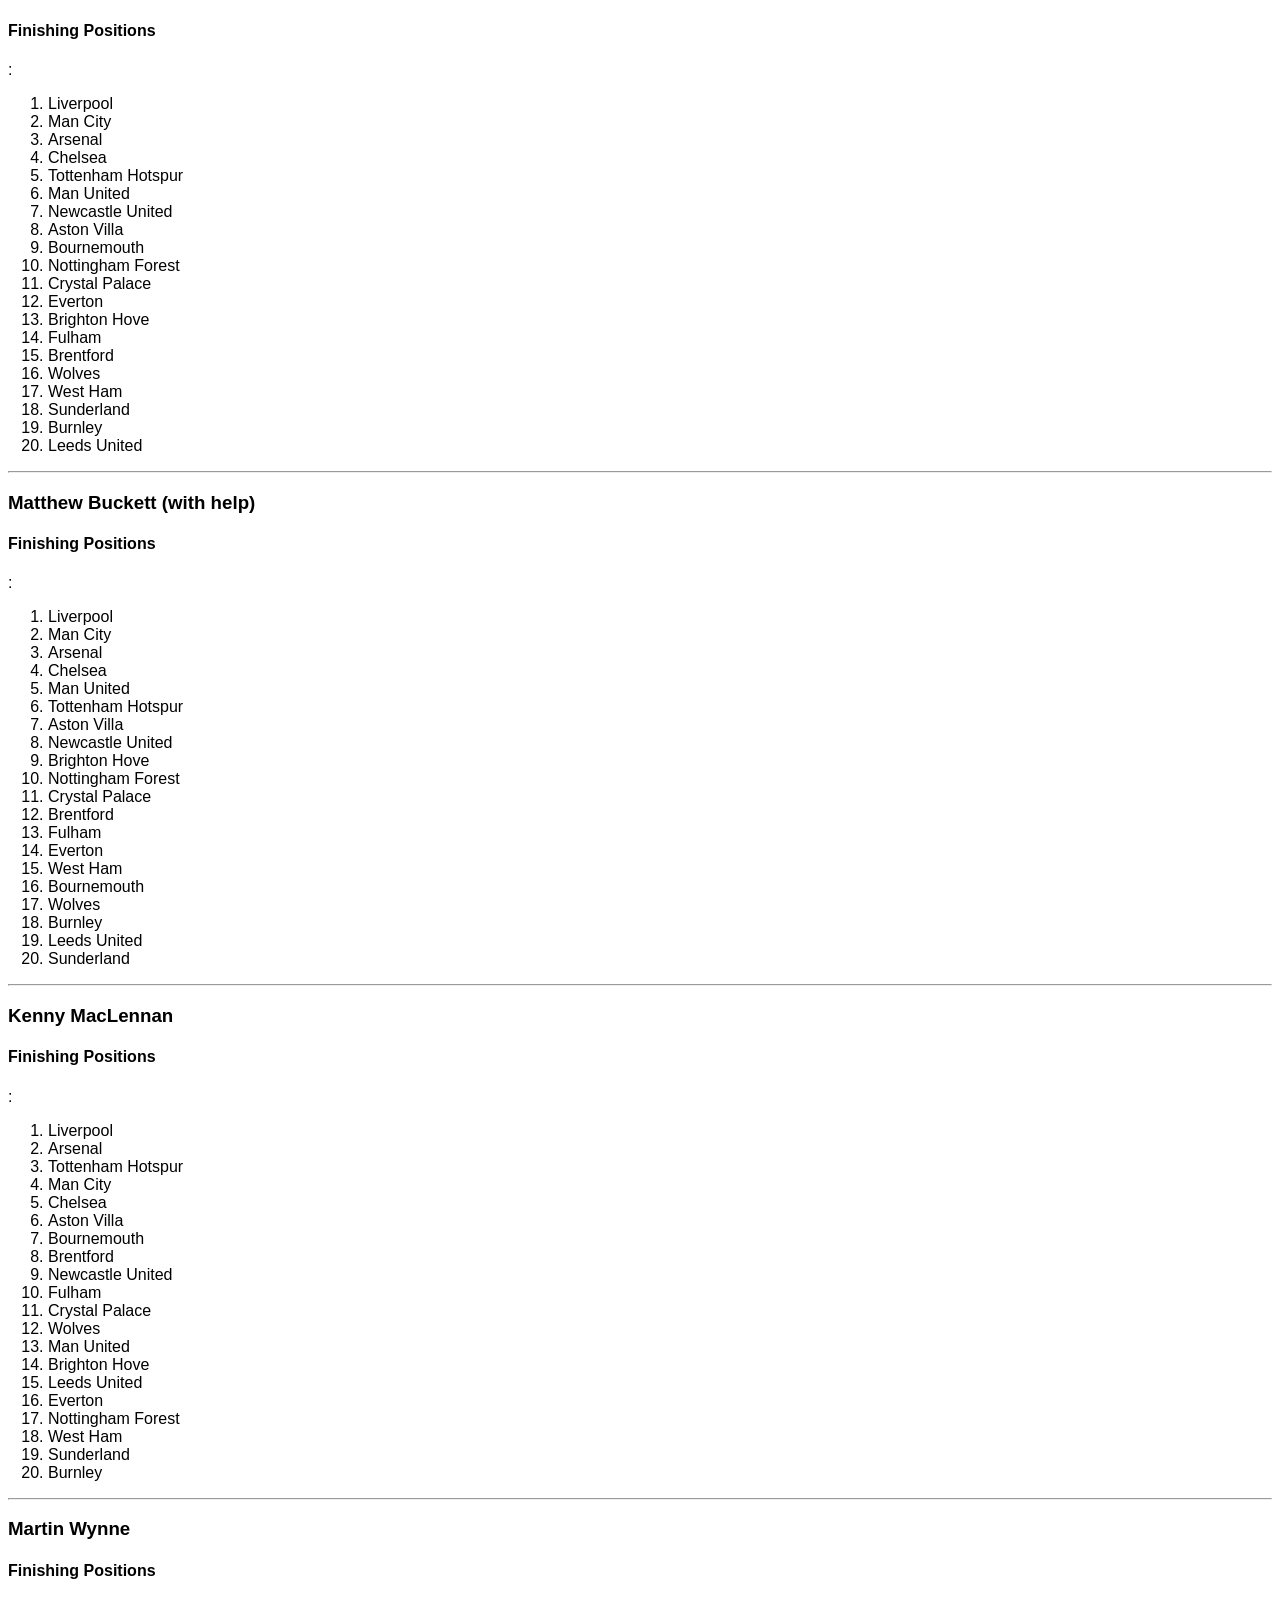
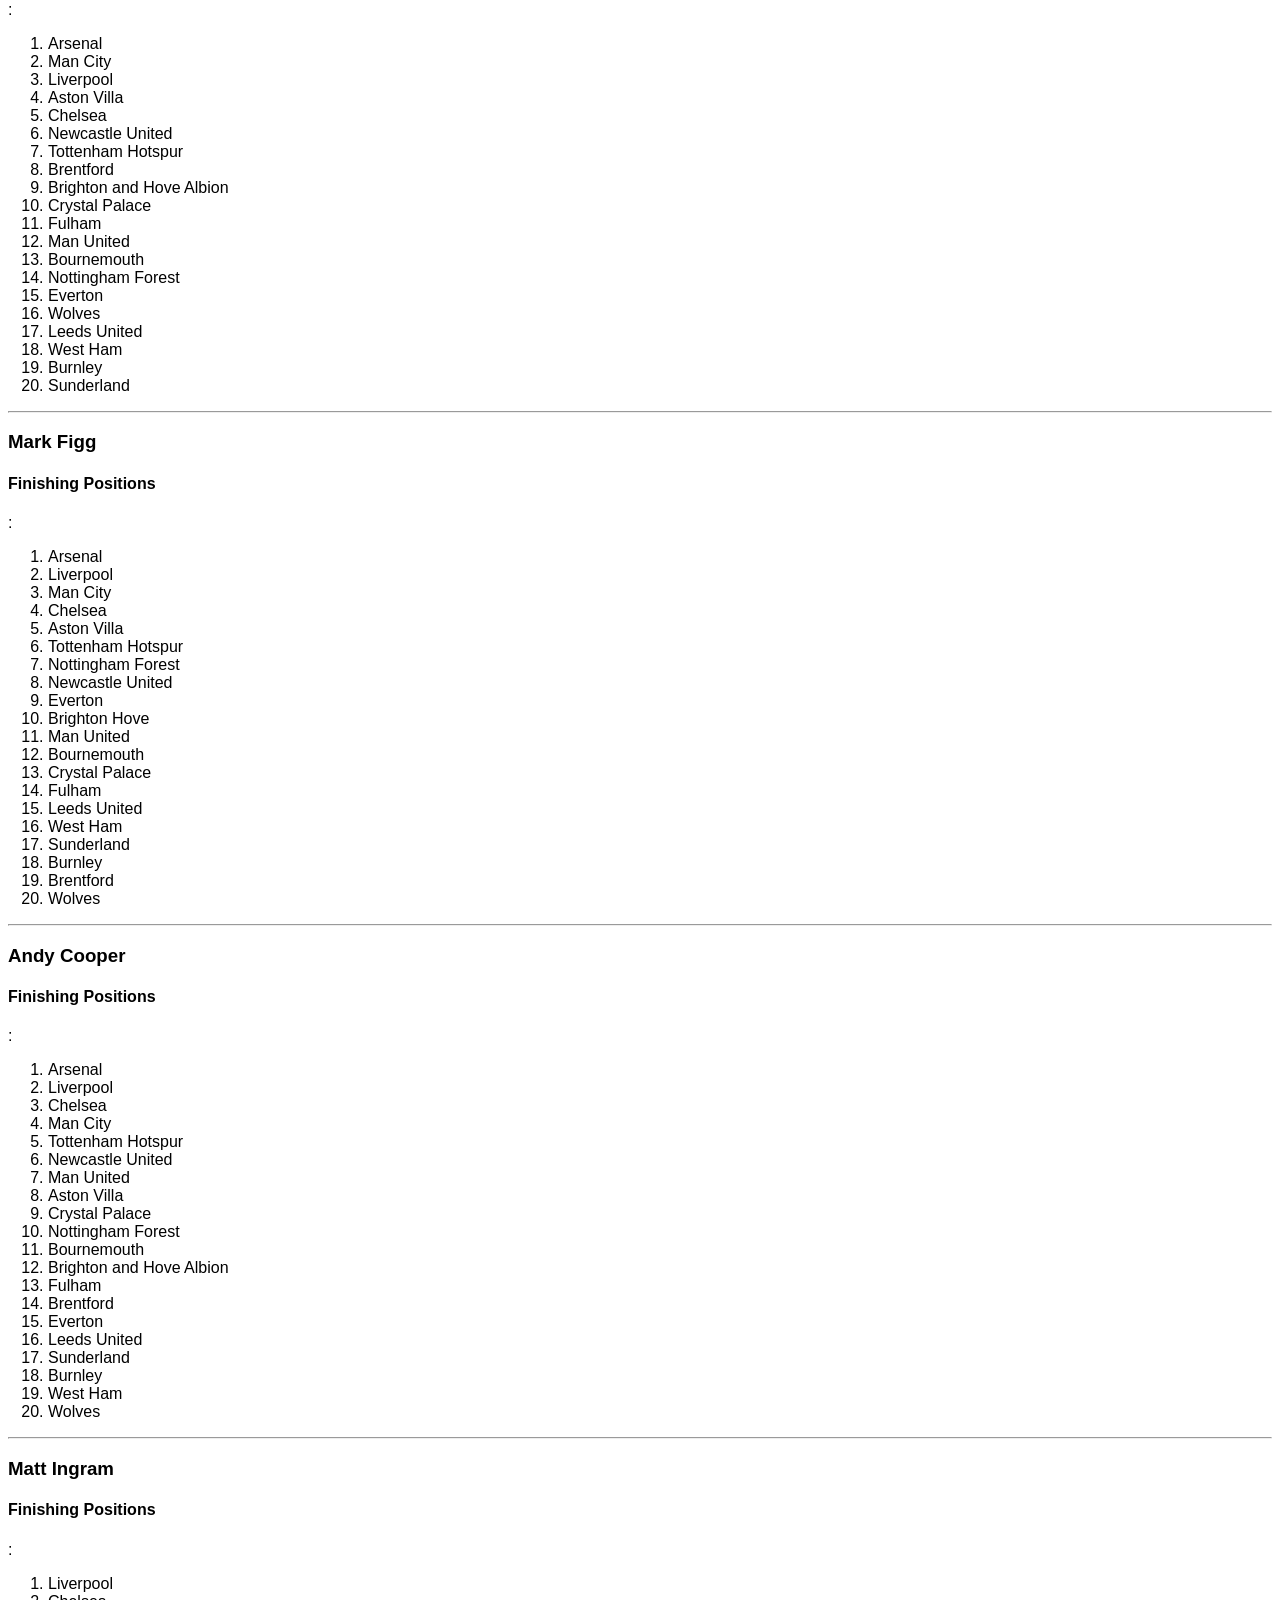
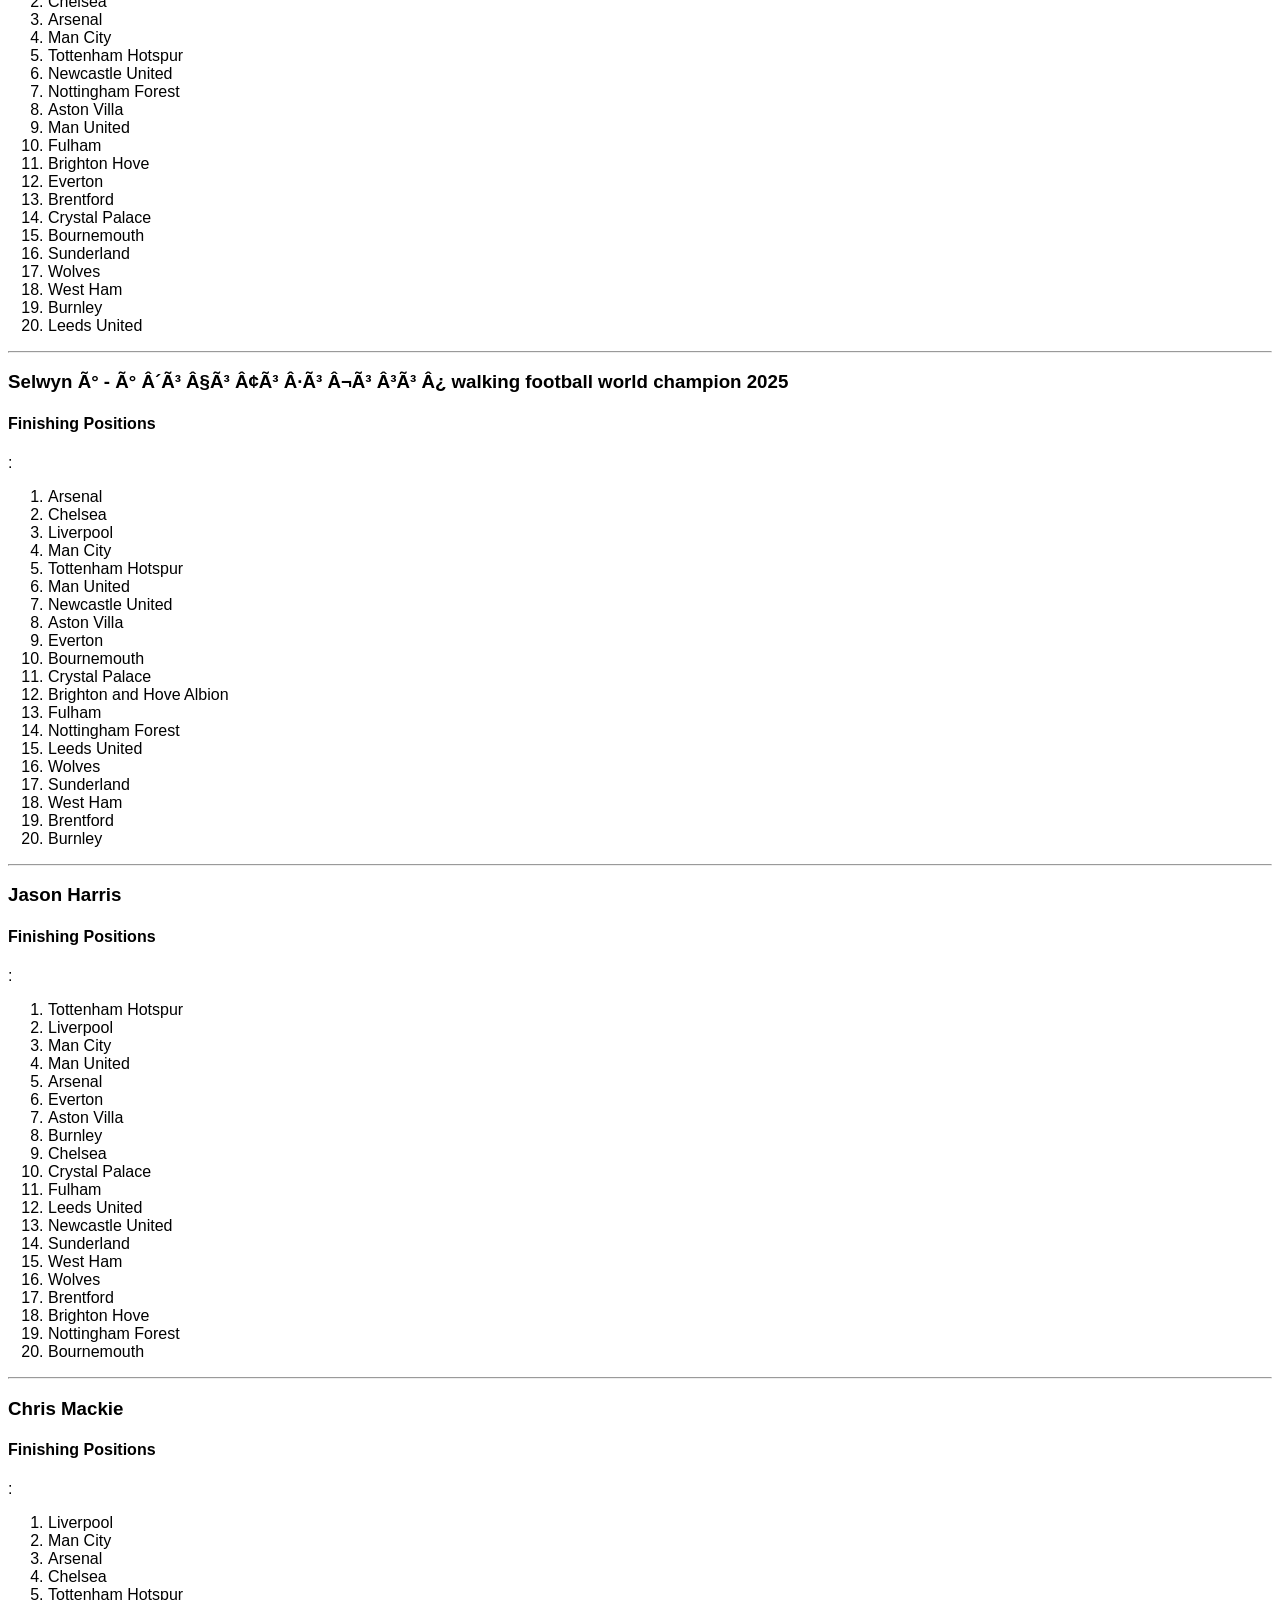
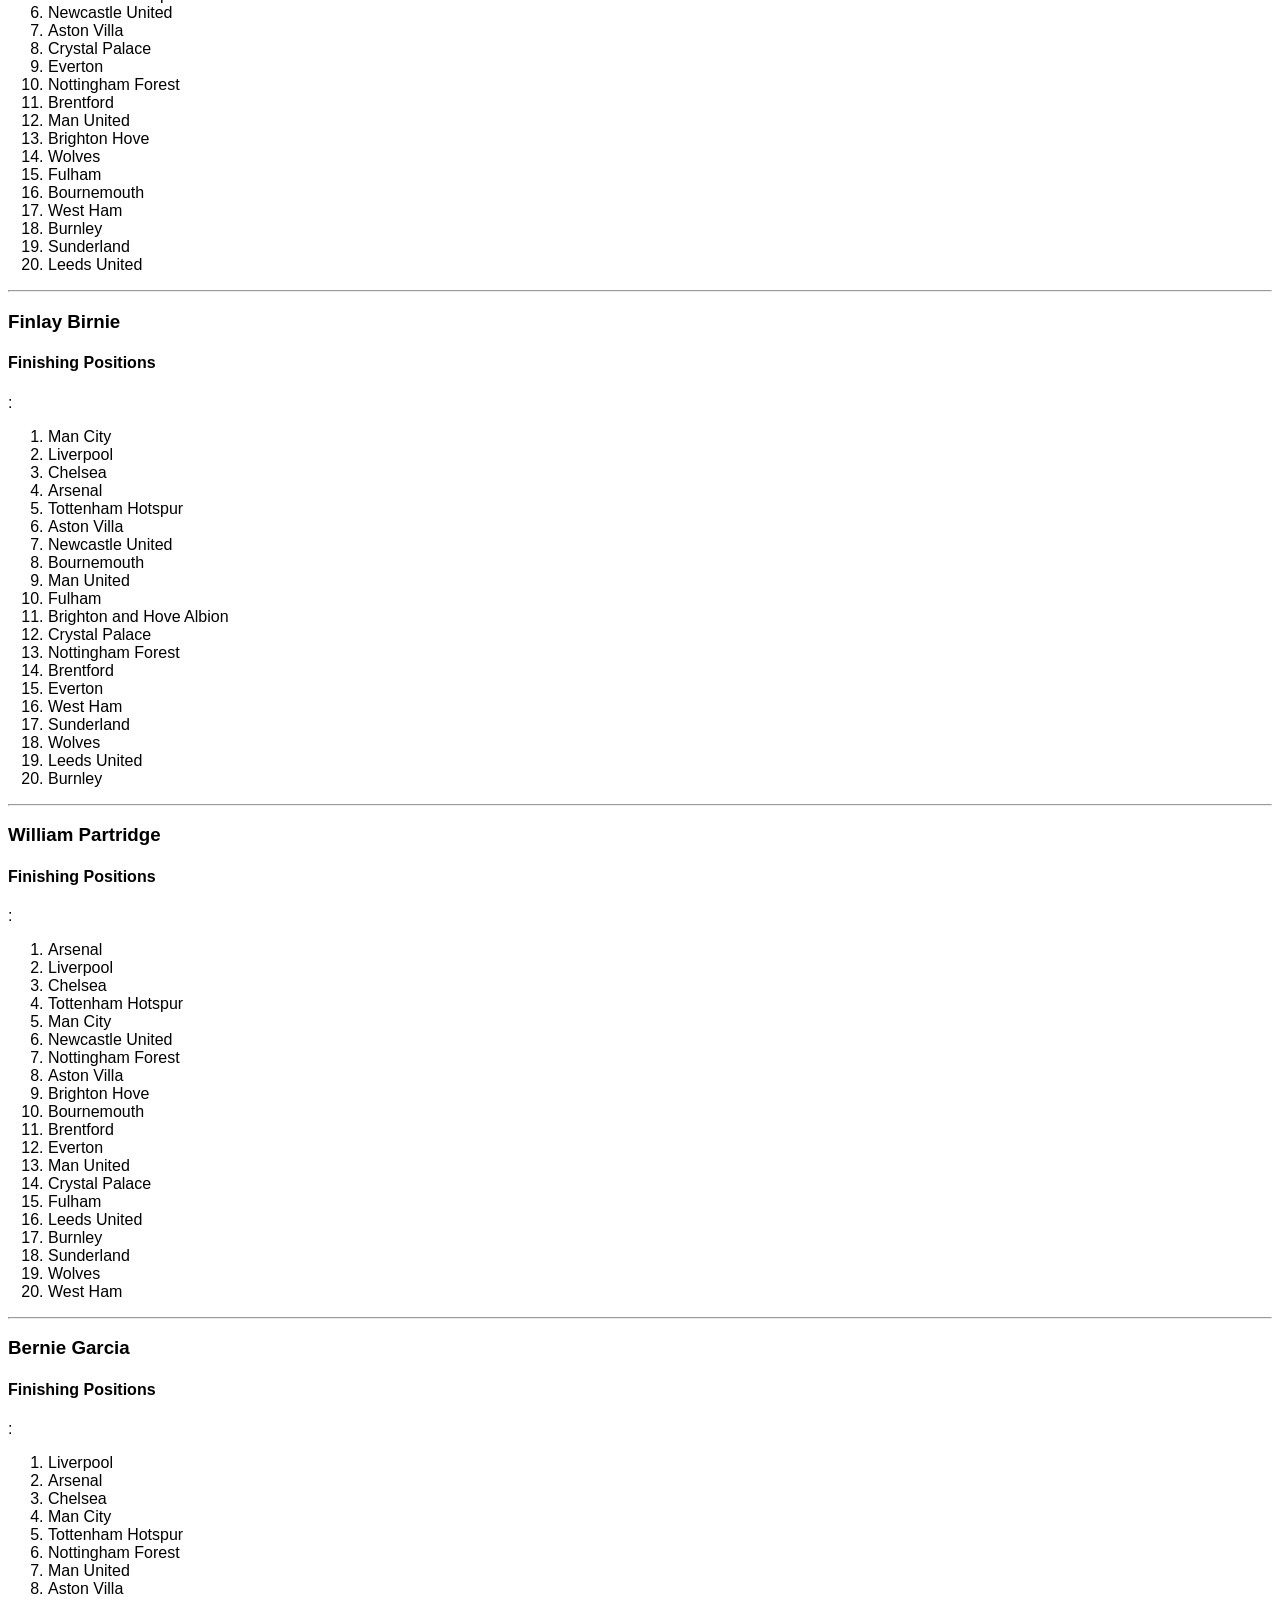
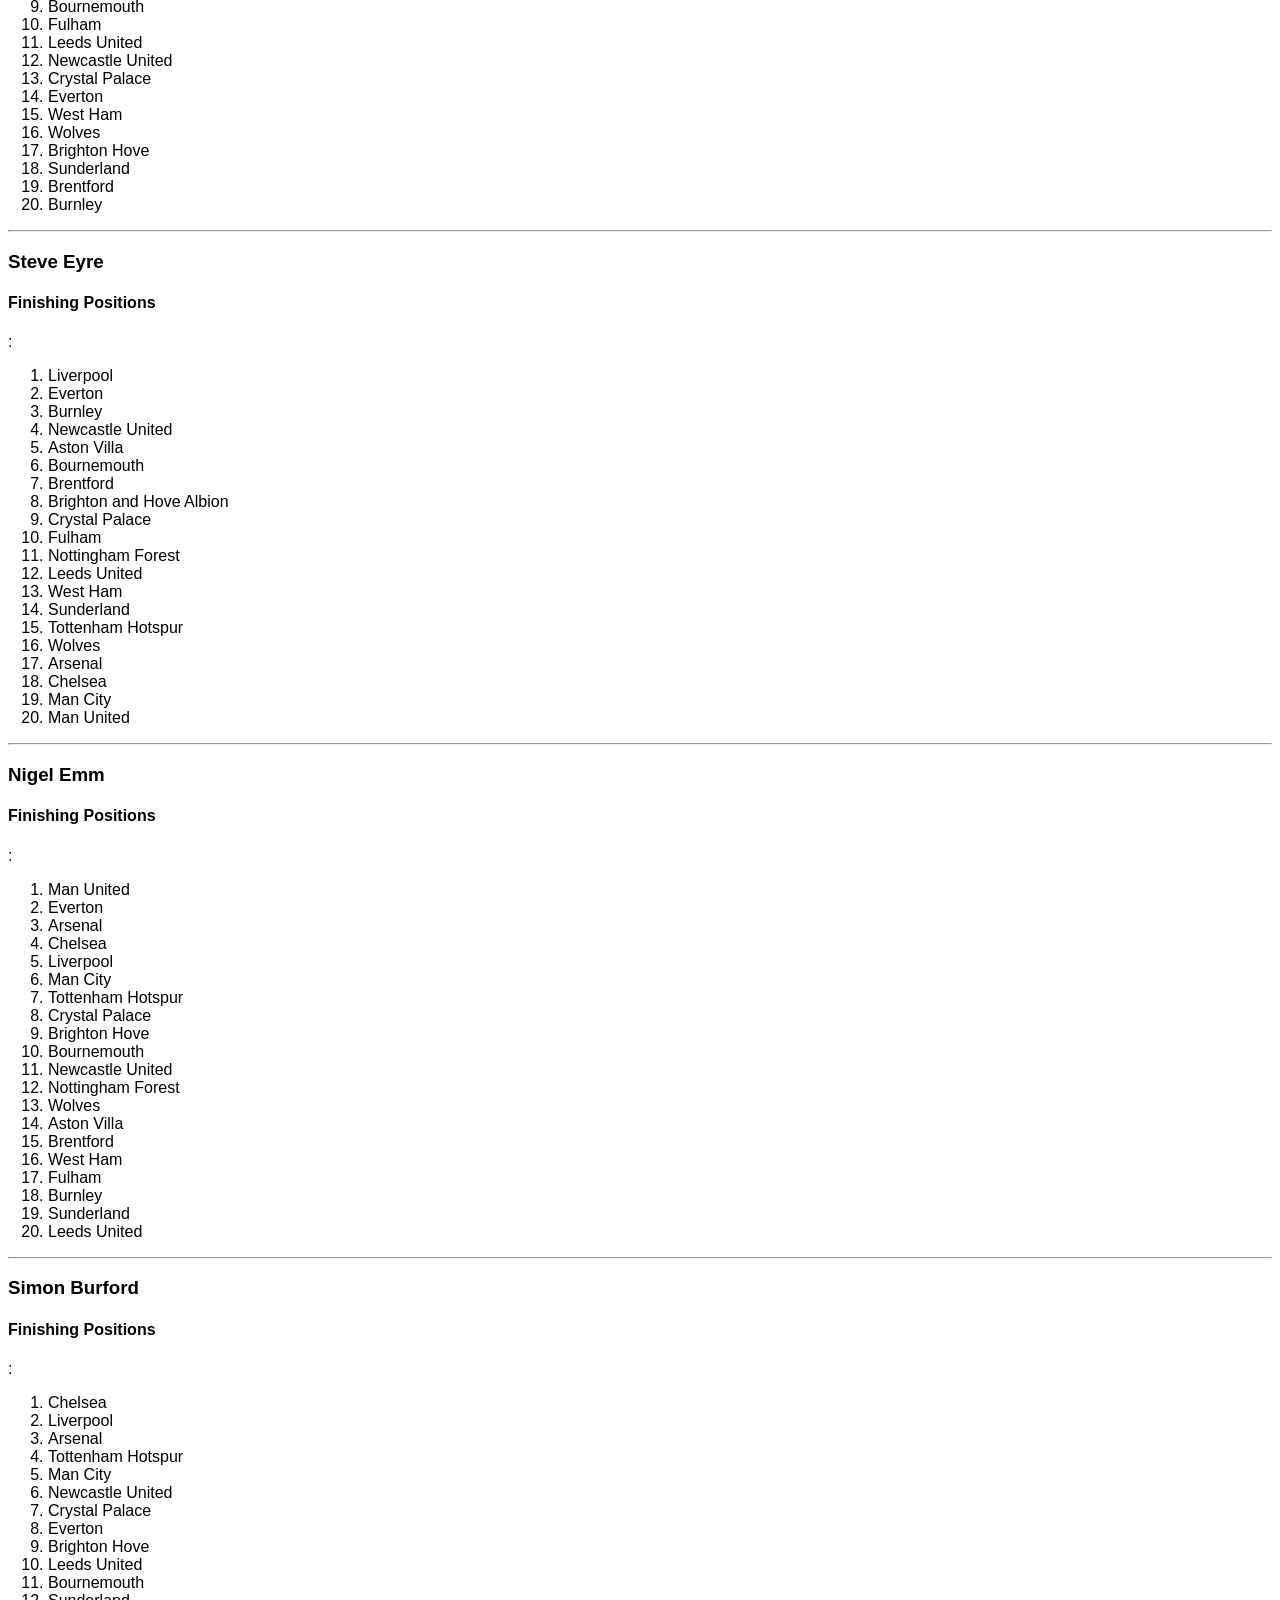
==== commit b0b7d812: "tidyup and add ruben" ====
--- a/prem-25-entries.html
+++ b/prem-25-entries.html
@@ -26,7 +26,7 @@
  </head>
 <body>
 
-<img src="https://talksport.com/wp-content/uploads/sites/5/2025/05/Man-uniteds-portuguese-head-coach-993872197.jpg" width="270">
+<img src="images/ruben.jpeg" width="270">
 
 <h1> Premiership Predictions 2025-26 - Current Standings </h1>
 
@@ -71,7 +71,7 @@
 <h4>Finishing Positions</h4>
 
 <ol class="ui-sortable" id="last year"> 
-  <li id="Liverpol" class="ui-state-default" draggable="false" style="">Liverpool</li>
+  <li id="Liverpool" class="ui-state-default" draggable="false" style="">Liverpool</li>
   <li id="Arsenal" class="ui-state-default" draggable="false" style="">Arsenal</li>
   <li id="Man City" class="ui-state-default" draggable="false" style="">Man City</li>
   <li id="Chelsea" class="ui-state-default" draggable="false" style="">Chelsea</li>
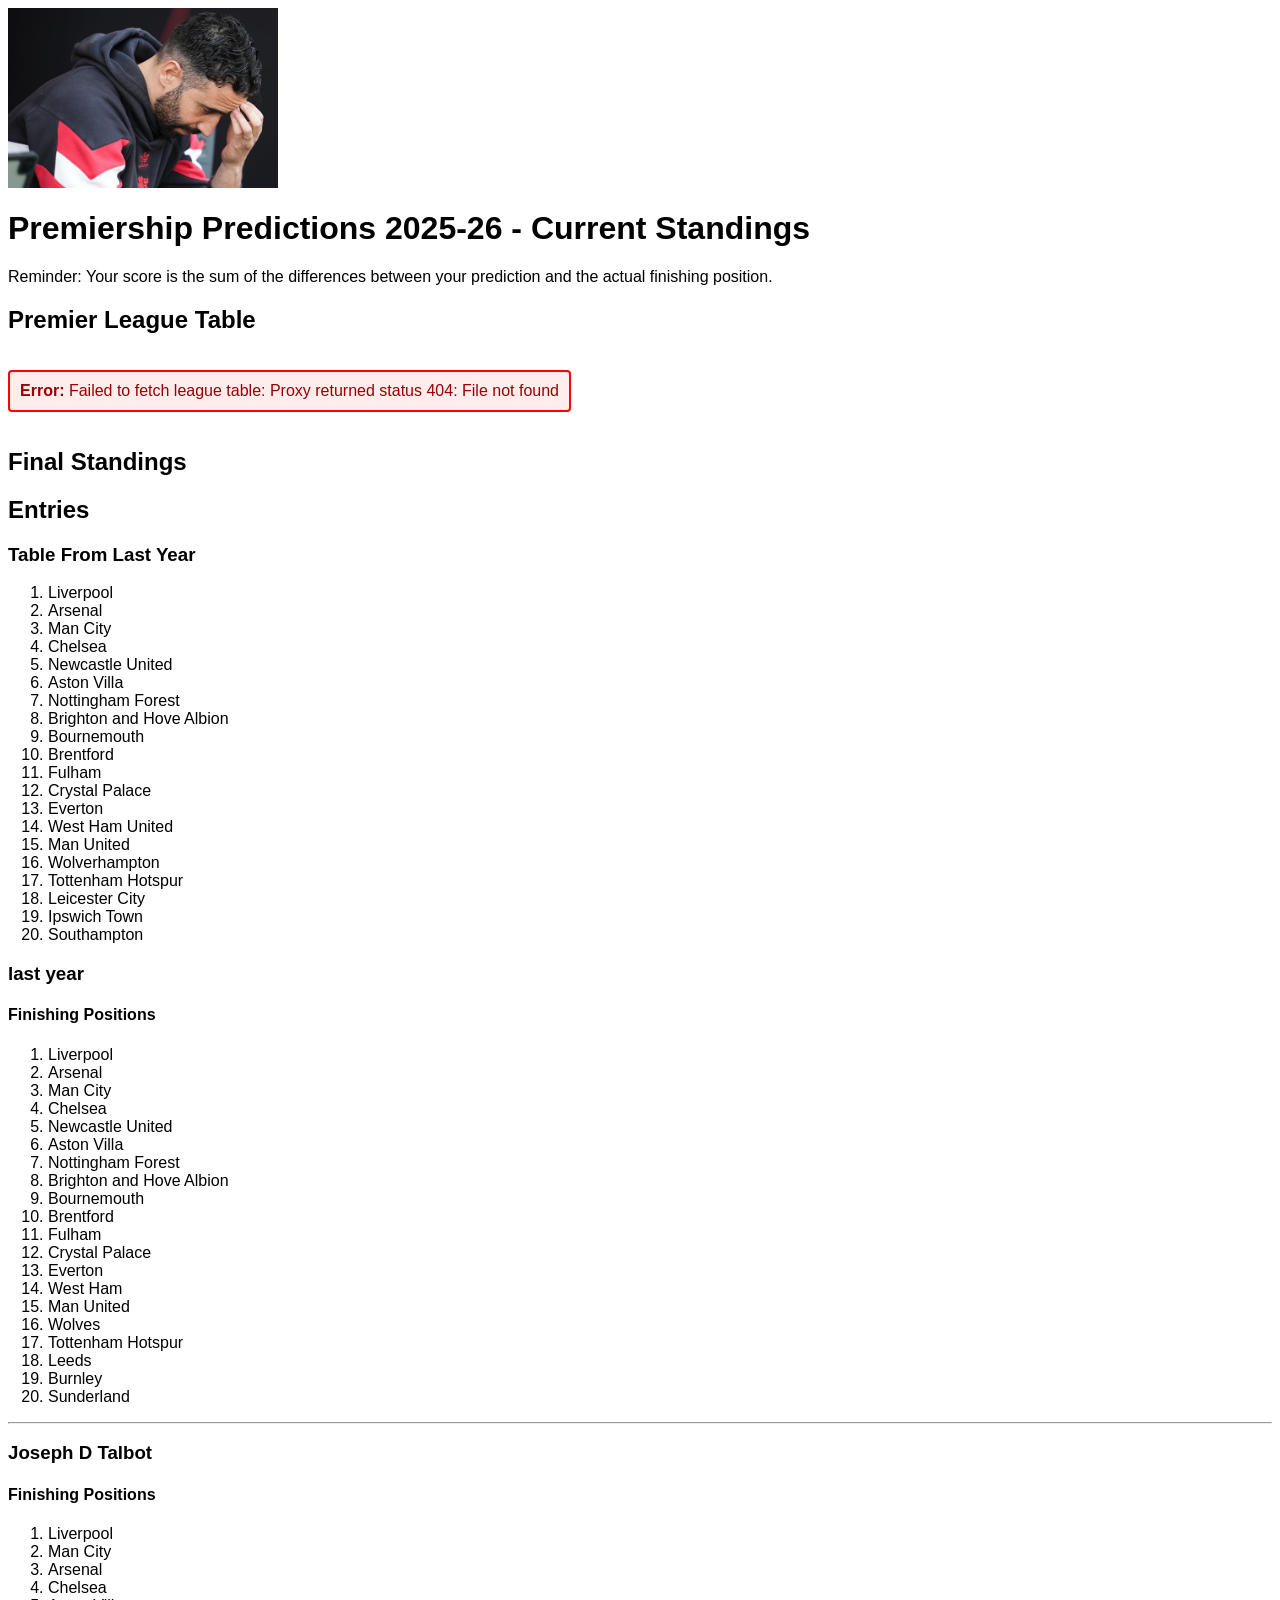
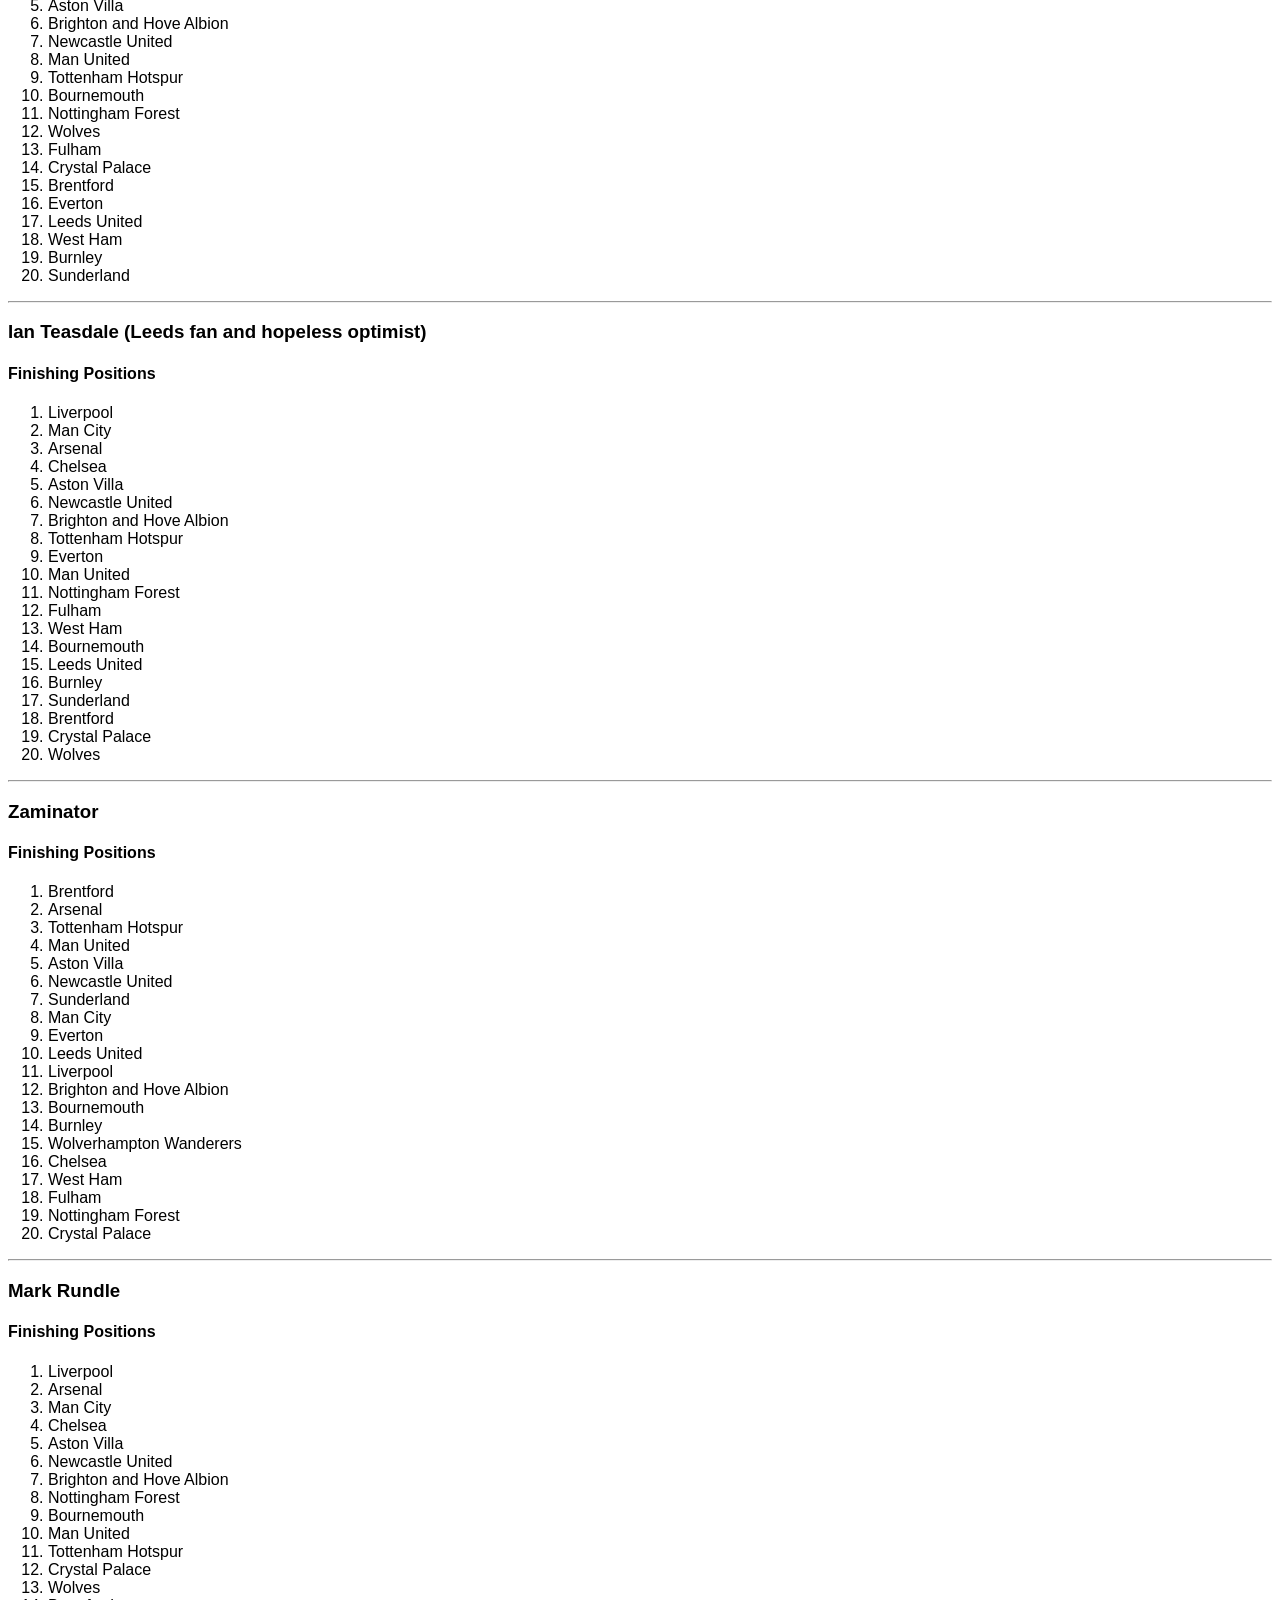
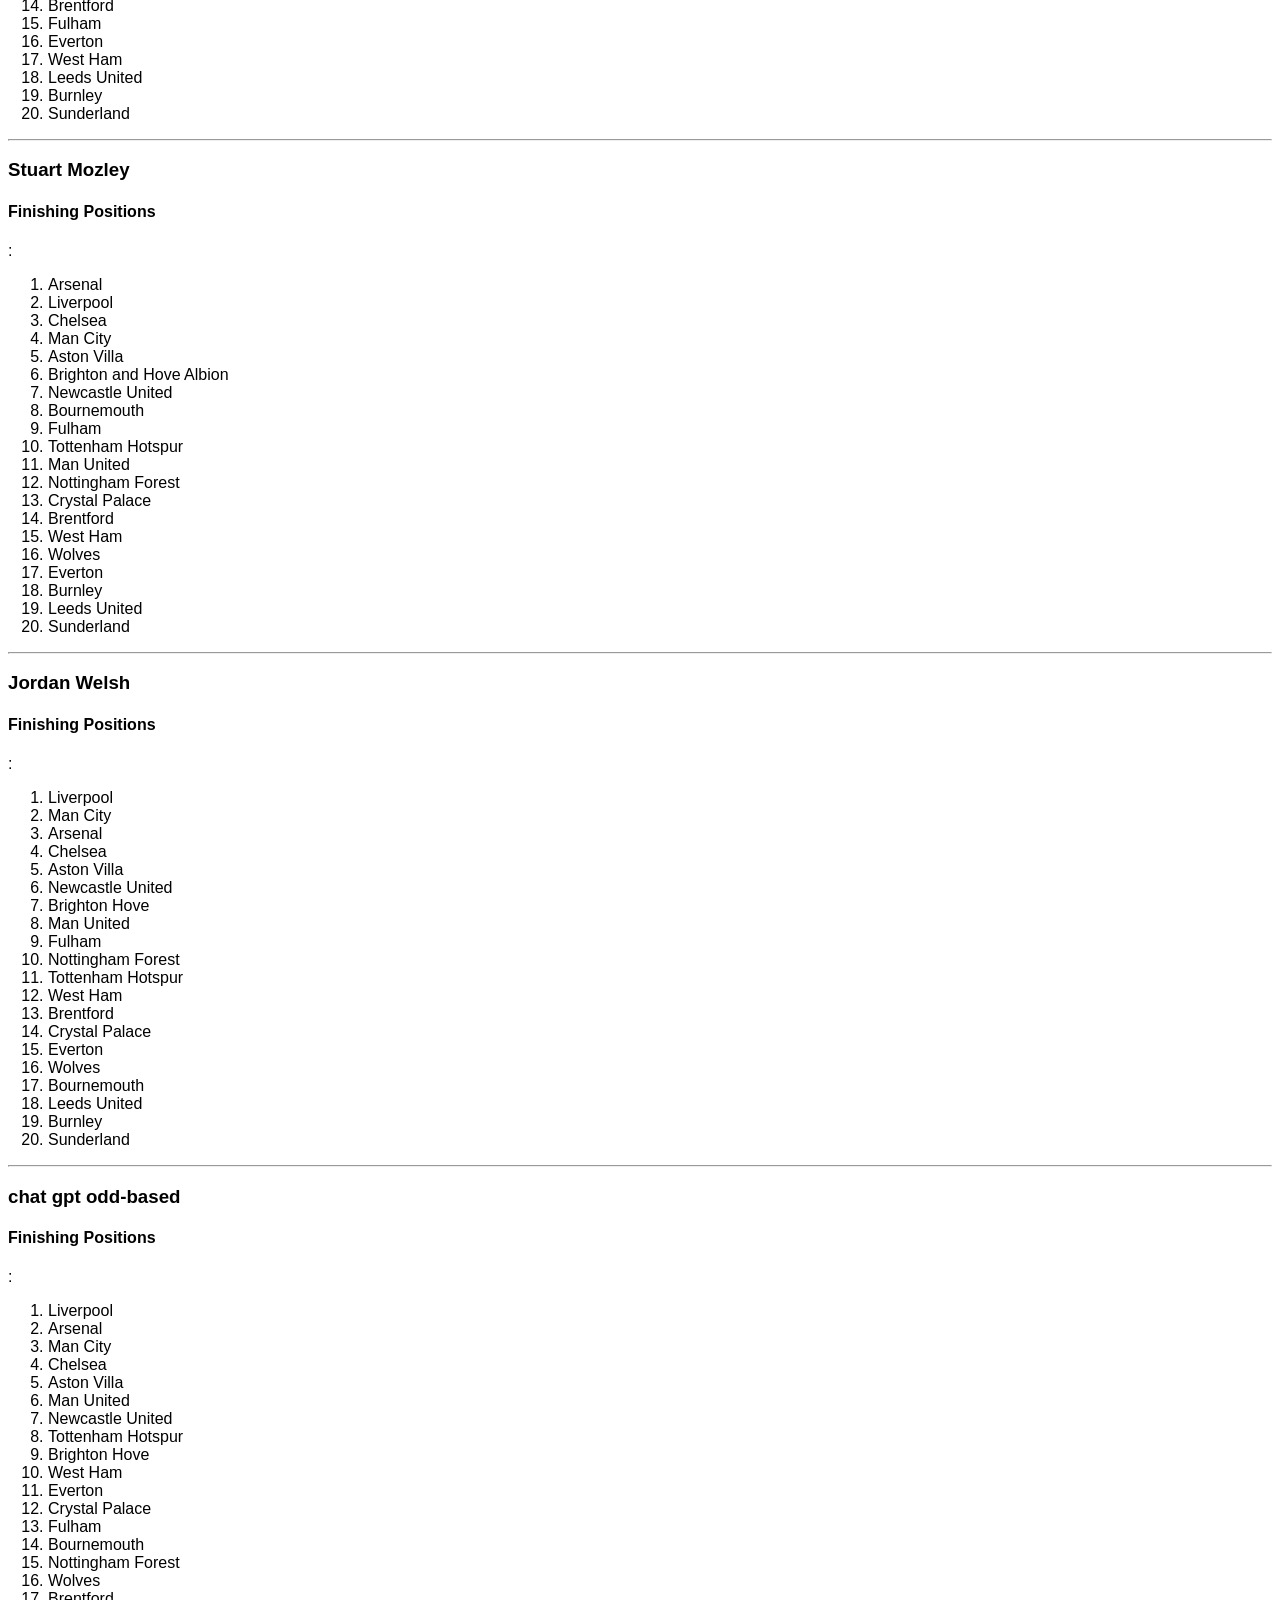
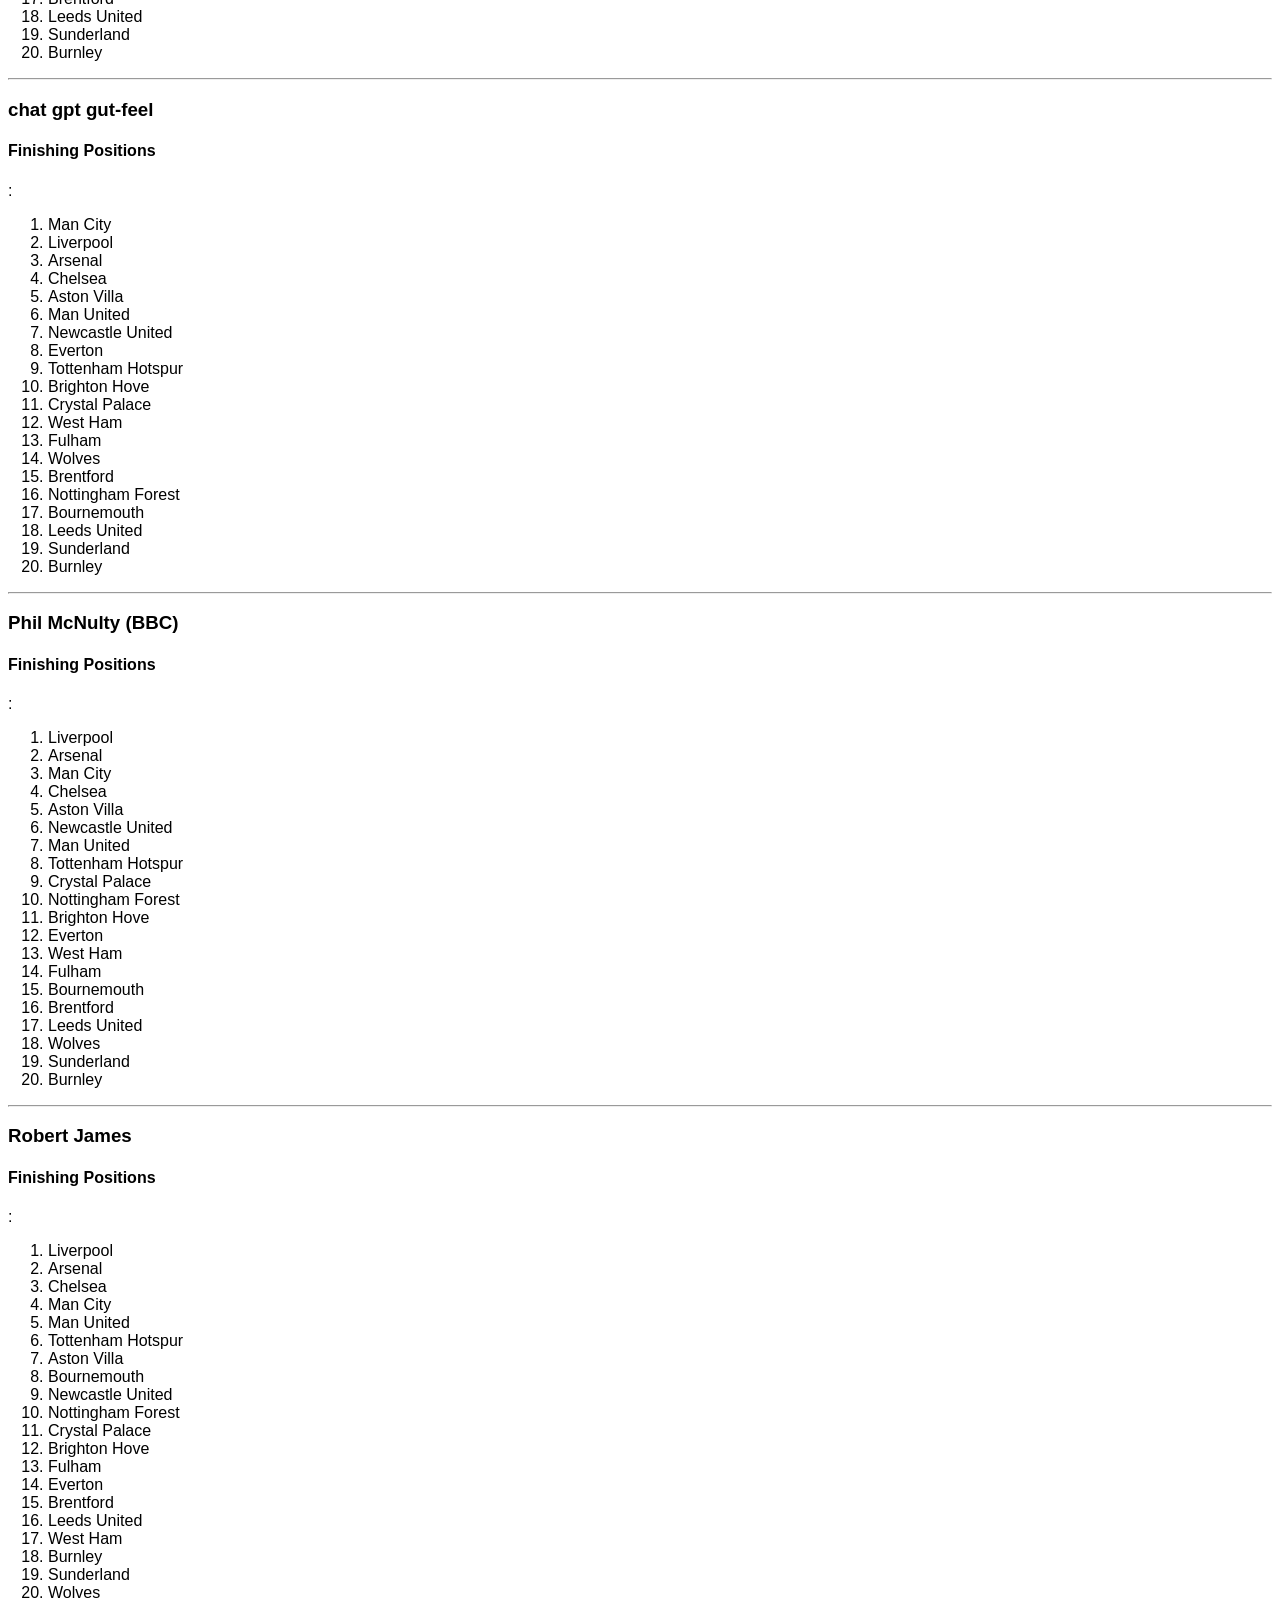
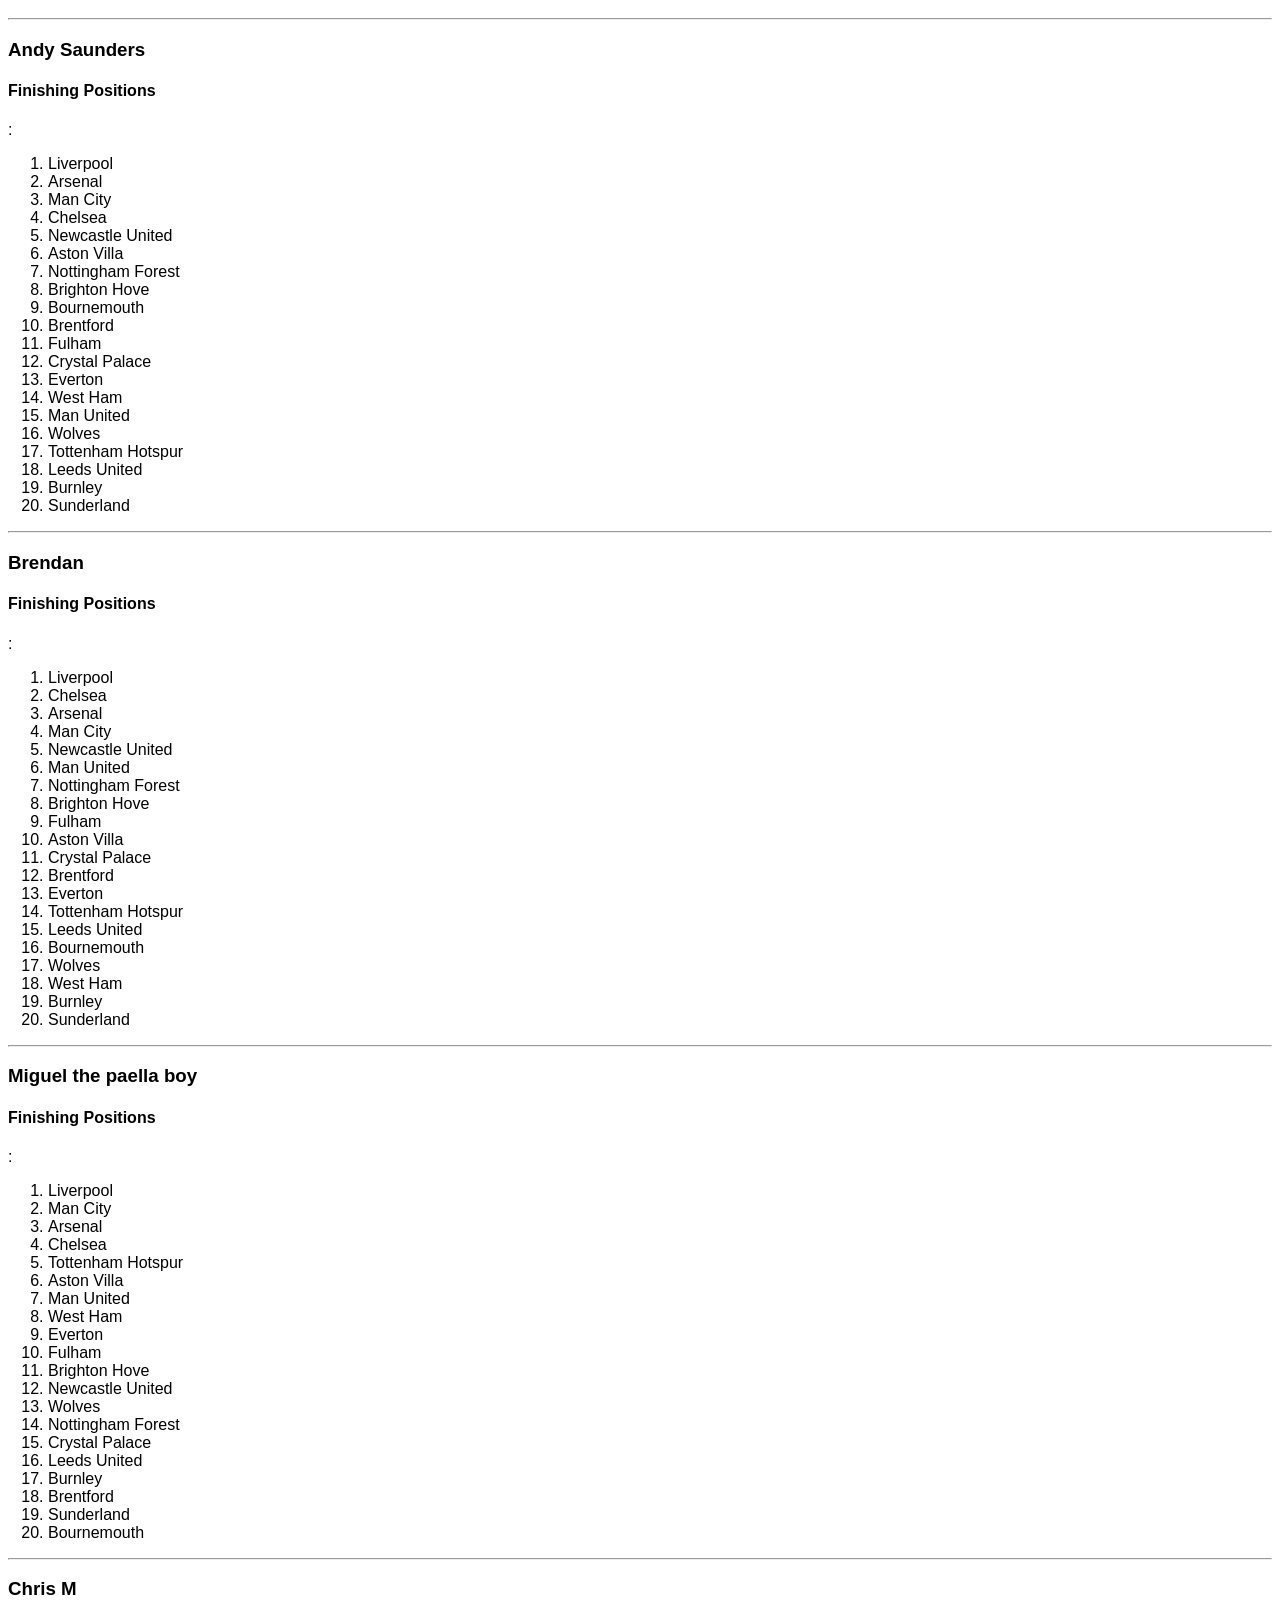
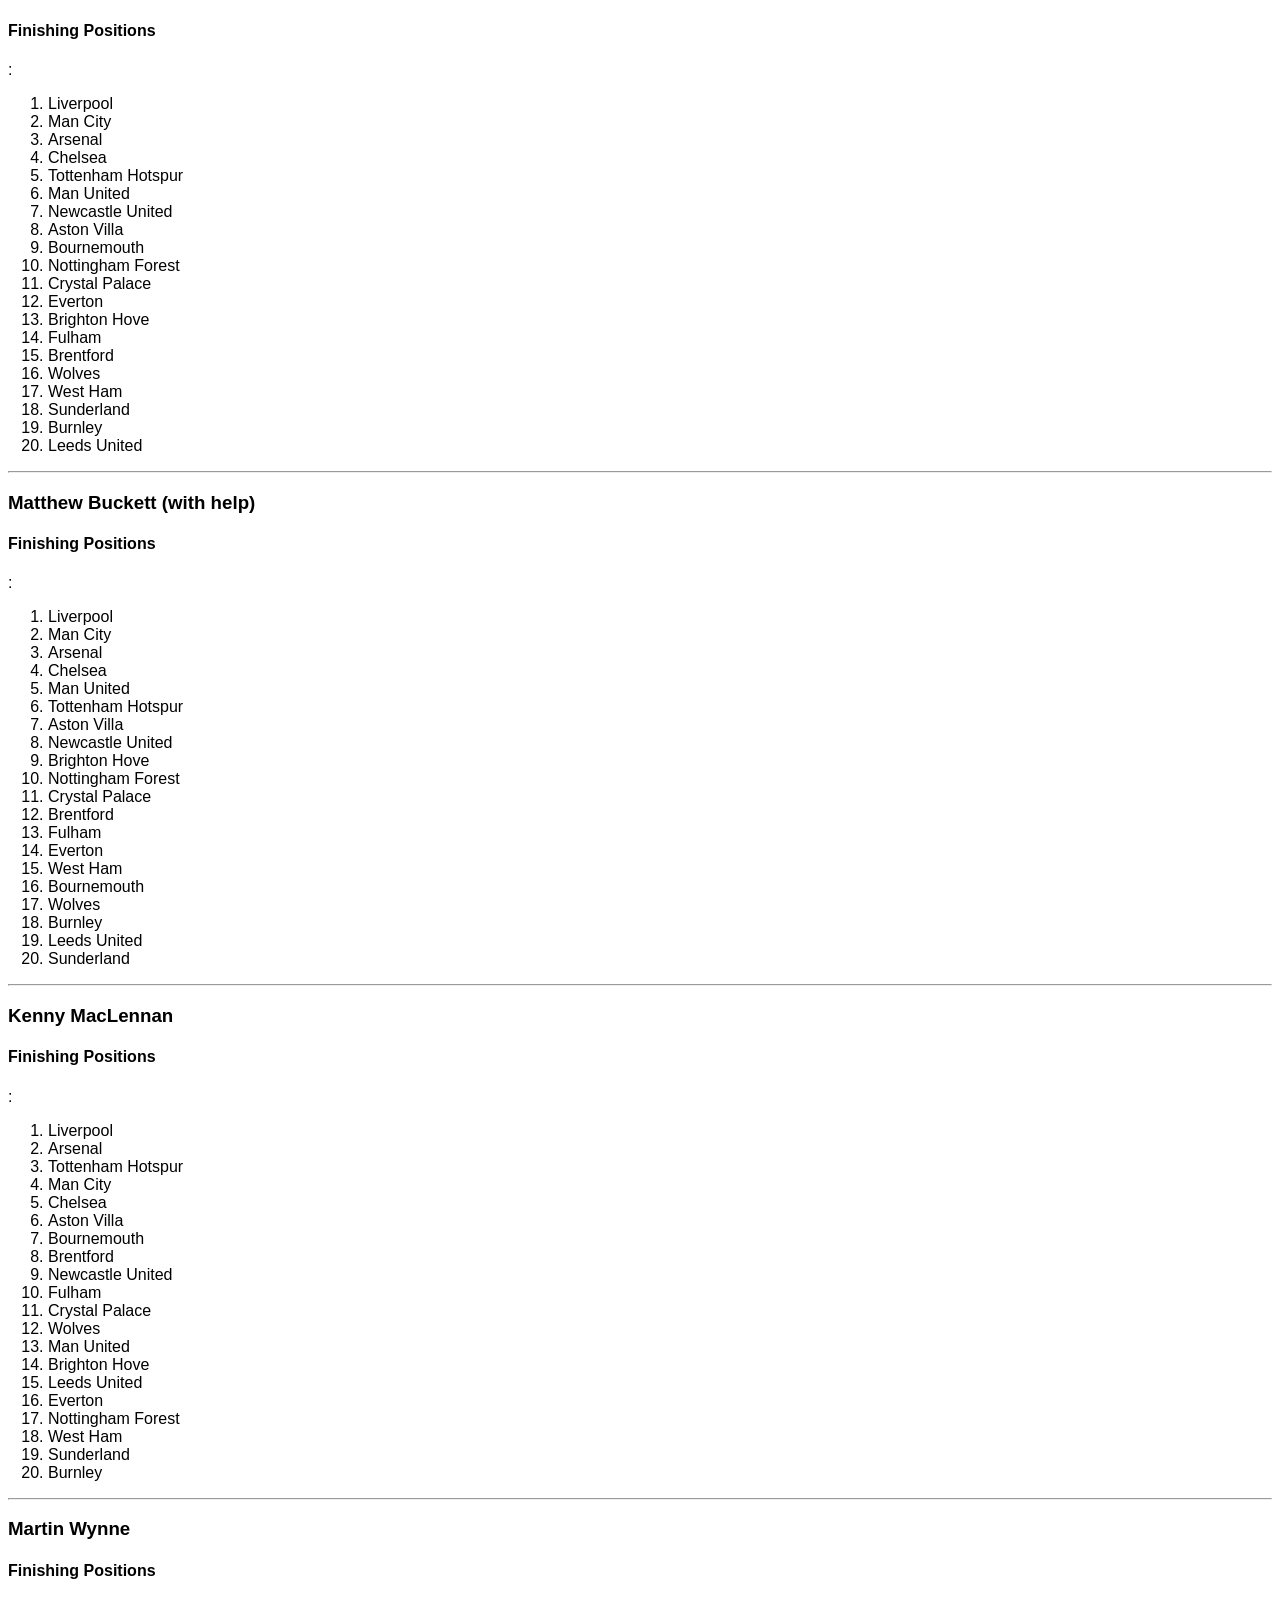
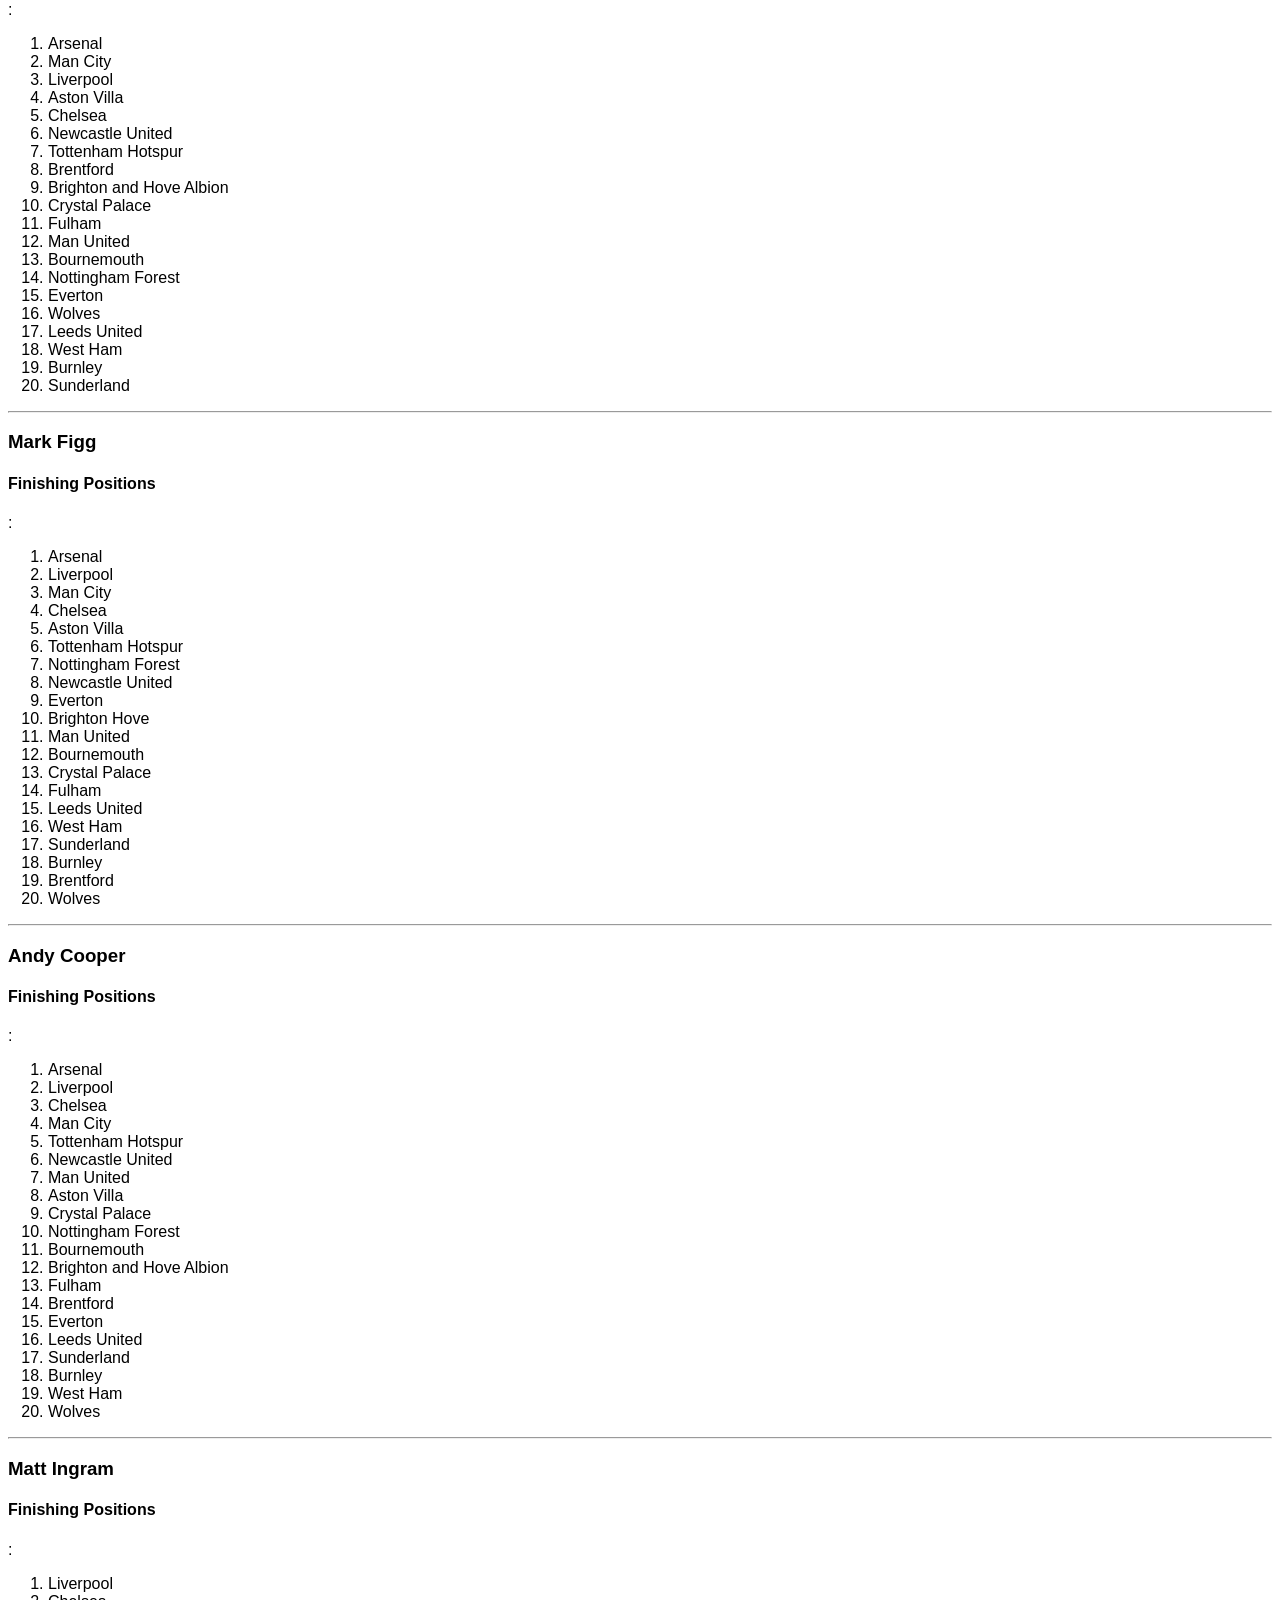
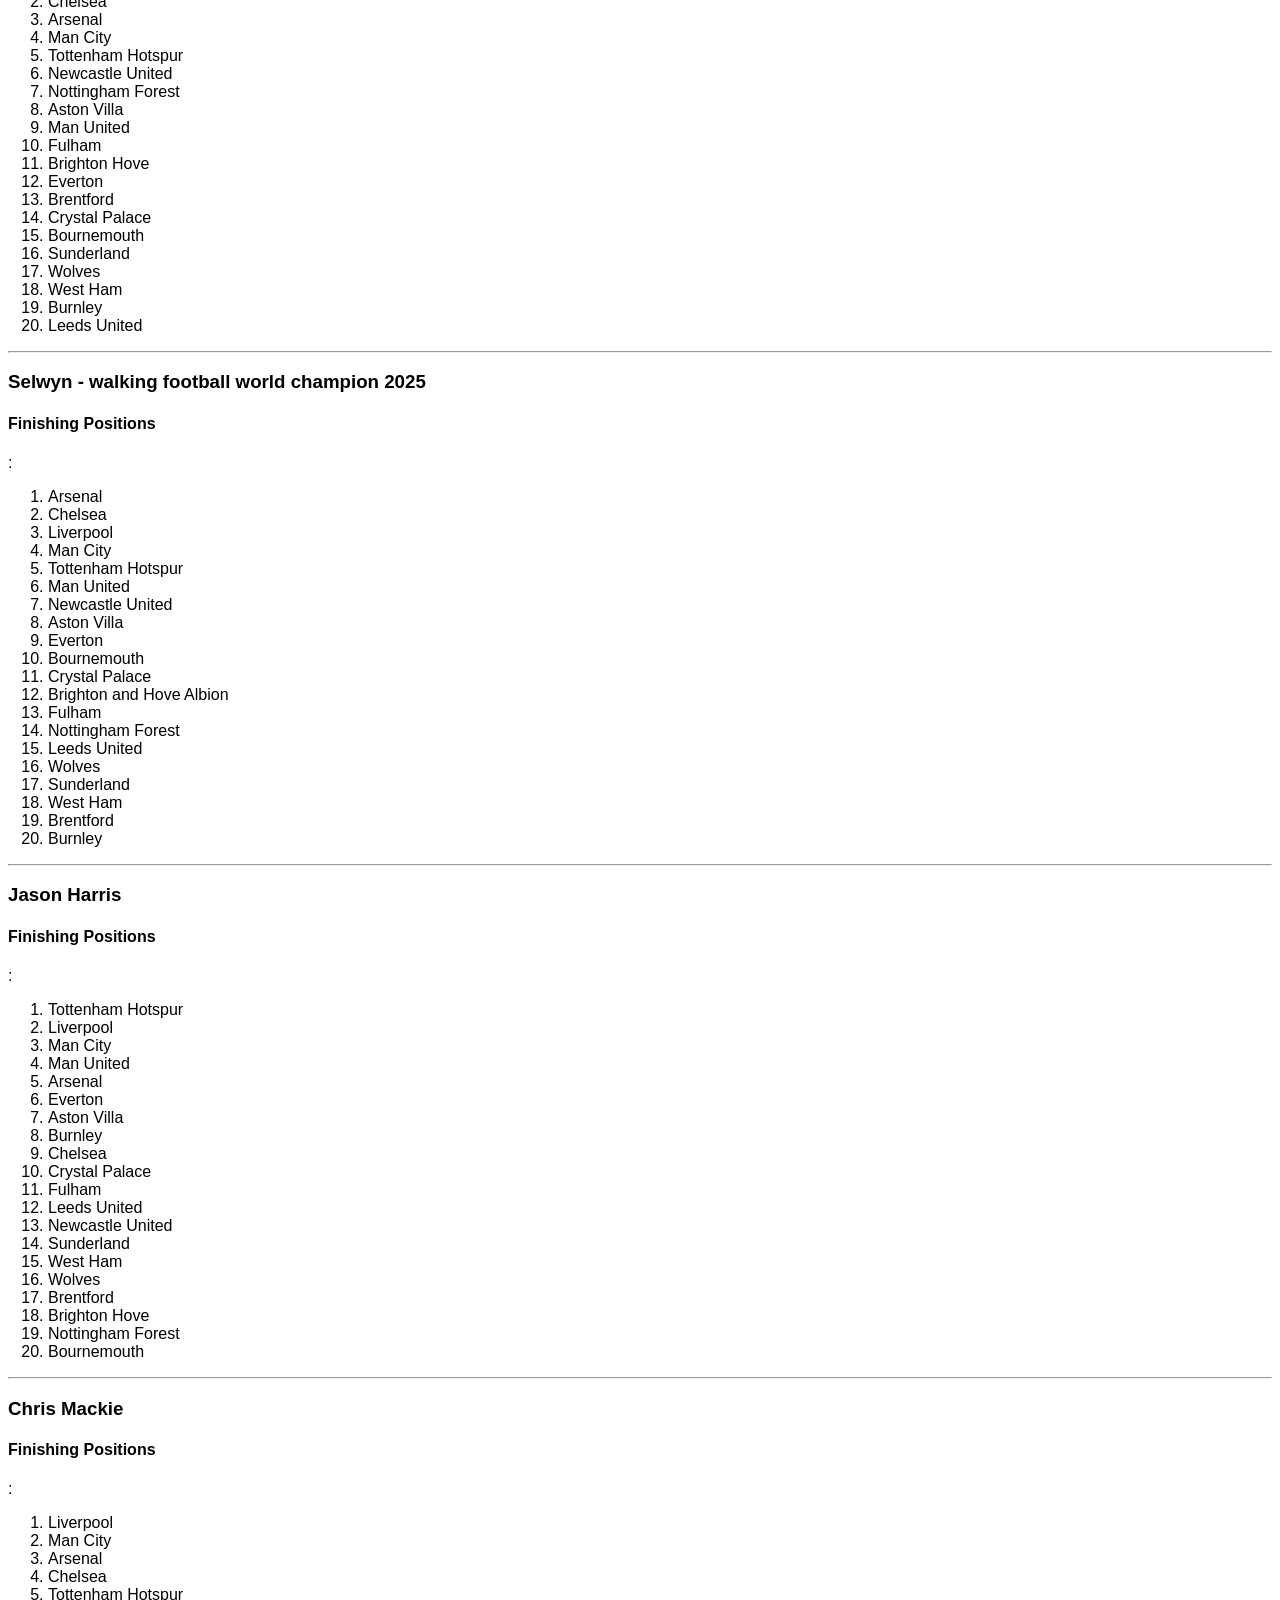
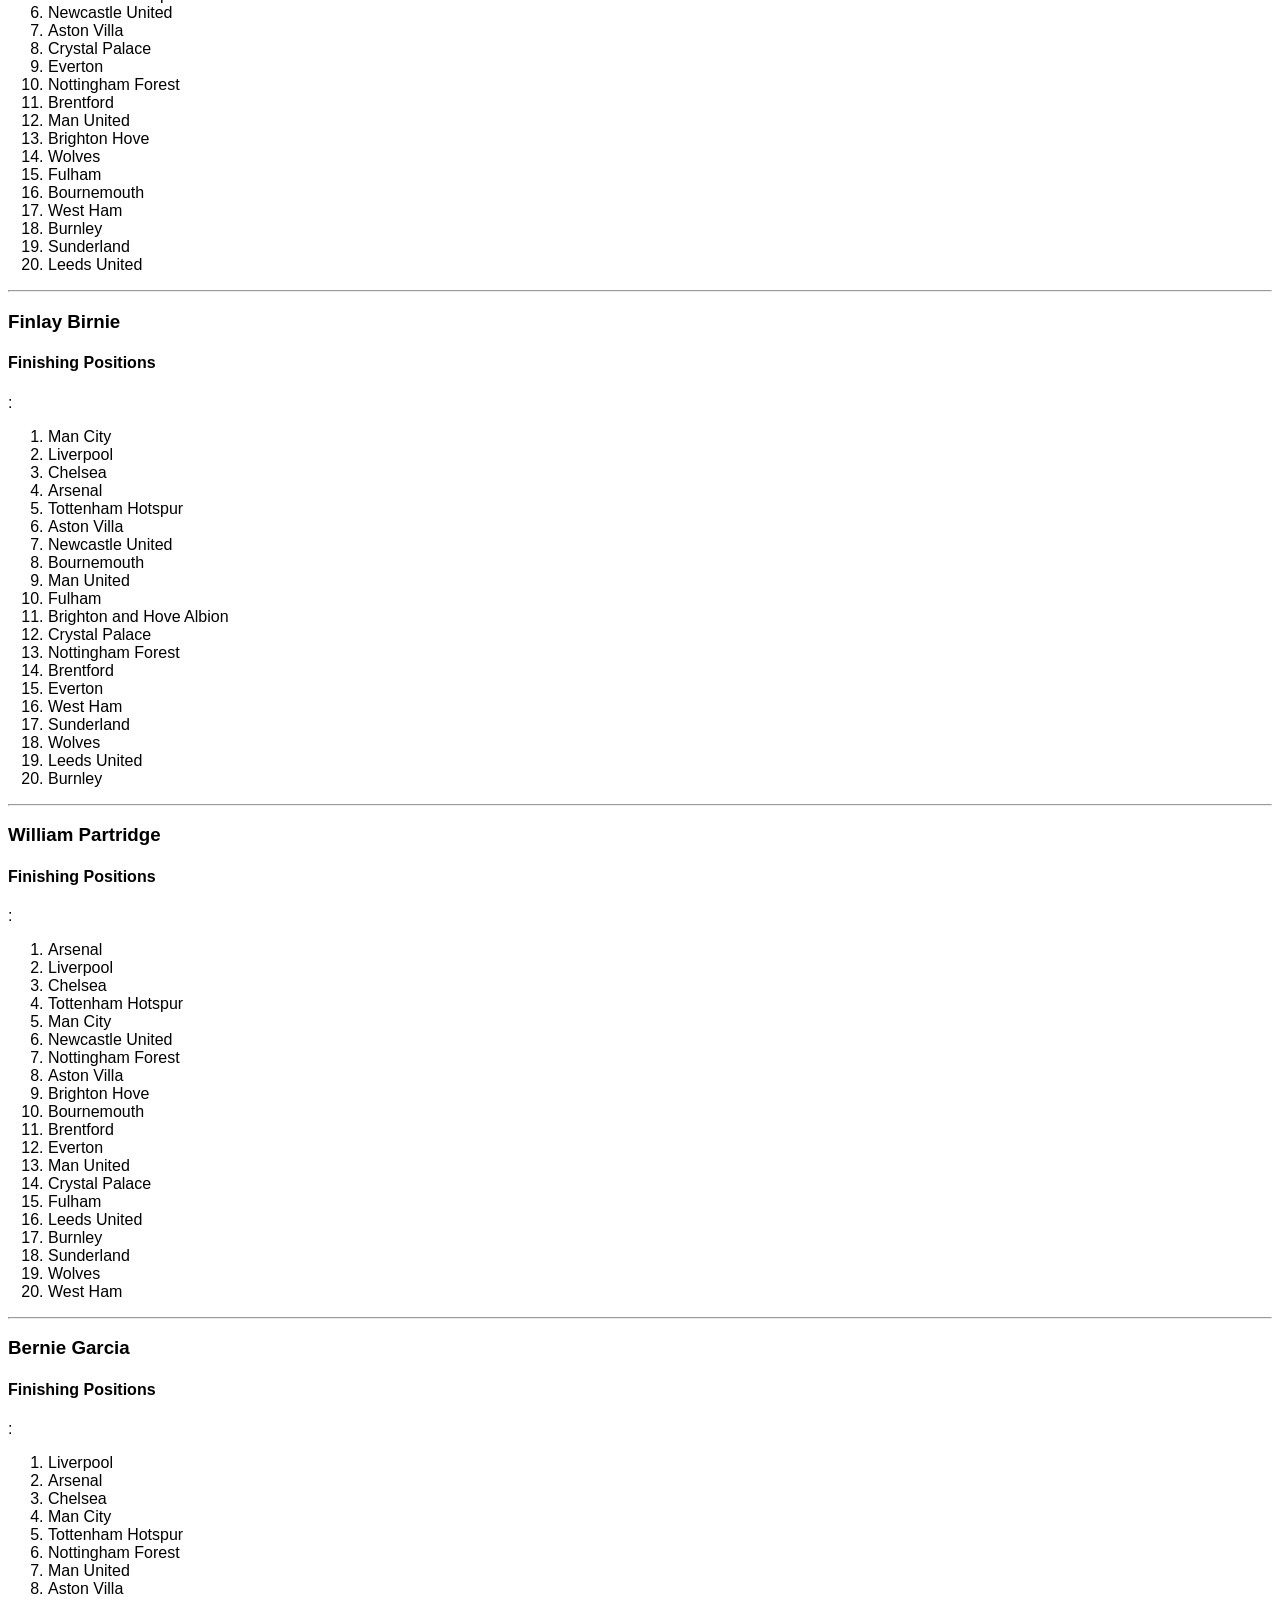
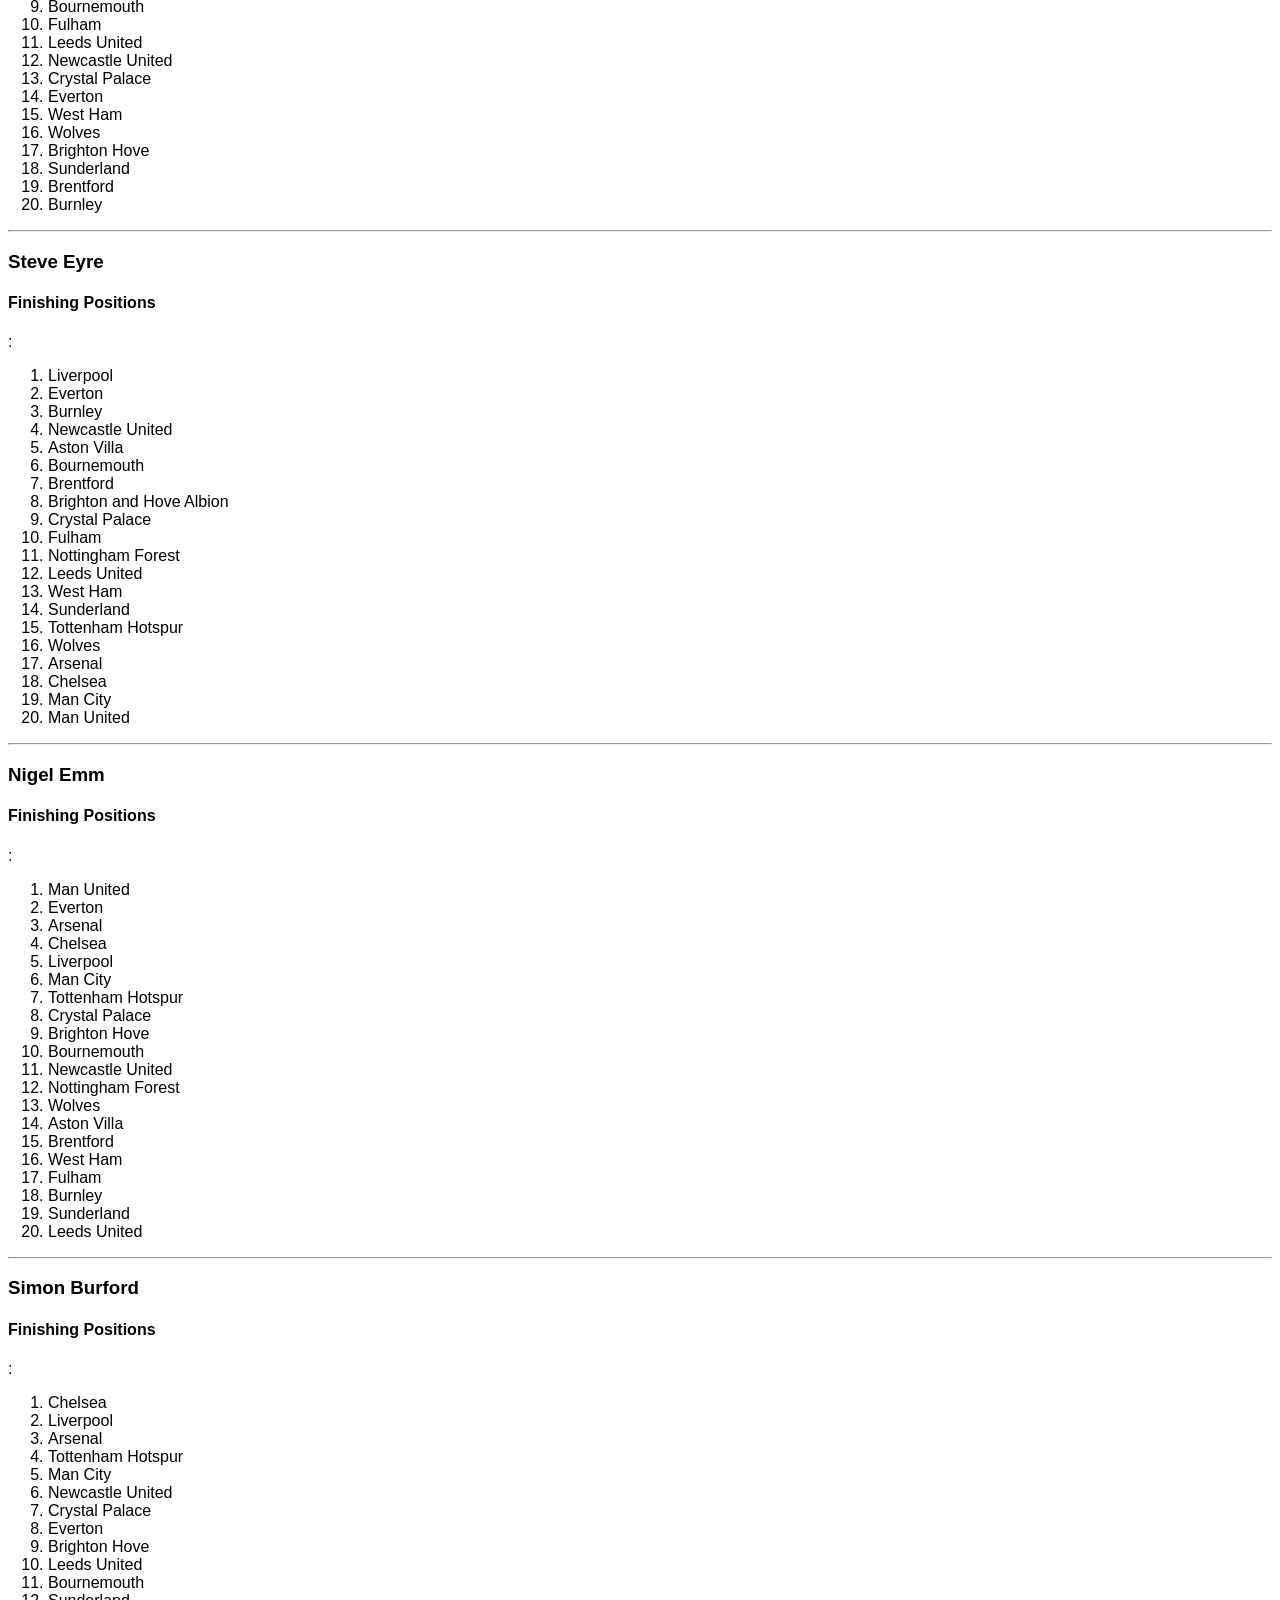
==== commit fe8ce0ee: "Remove special characters from Selwyn header" ====
--- a/prem-25-entries.html
+++ b/prem-25-entries.html
@@ -21,7 +21,7 @@
 
 <link rel="icon" 
       type="image/jpg" 
-      href="cat-in-a-fez-small.jpg ">
+      href="images/cat-in-a-fez-small.jpg ">
 
  </head>
 <body>
@@ -939,7 +939,7 @@
 
 
 
-<h3><a name='-1982262072'>Selwyn Ã° - Ã° Â´Ã³ Â§Ã³ Â¢Ã³ Â·Ã³ Â¬Ã³ Â³Ã³ Â¿ walking football world champion 2025</a></h3>
+<h3><a name='-1982262072'>Selwyn - walking football world champion 2025</a></h3>
 
 <h4>Finishing Positions</h4>:
 <ol class="ui-sortable"
@@ -2204,37 +2204,8 @@
 </ol>
 <hr>
 
-<h3><a name='1126940025'>current</a></h3>
-
-<h4>Finishing Positions</h4>:
-<ol class="ui-sortable" id="current">
-    <li id="Man City" class="ui-state-default" style="">Man City</li>
-    <li id="Arsenal" class="ui-state-default">Arsenal</li>
-
-    <li id="Aston Villa" class="ui-state-default">Aston Villa</li>
-    <li id="Chelsea" class="ui-state-default" style="">Chelsea</li>
-    <li id="Liverpool" class="ui-state-default" style="">Liverpool</li>
-    <li id="Sunderland" class="ui-state-default" style="">Sunderland</li>
-    <li id="Man United" class="ui-state-default" style="">Man United</li>
-    <li id="Crystal Palace" class="ui-state-default" style="">Crystal Palace </li>
-    <li id="Brighton Hove" class="ui-state-default" style="">Brighton and Hove Albion</li>
-    <li id="Everton" class="ui-state-default" style="">Everton</li>
-    <li id="Newcastle" class="ui-state-default" style="">Newcastle United</li>
-    <li id="Brentford" class="ui-state-default" style="">Brentford</li>
-    <li id="Fulham" class="ui-state-default" style="">Fulham</li>
-    <li id="Tottenham" class="ui-state-default" style="">Tottenham Hotspur</li>
-    <li id="Bournemouth" class="ui-state-default">Bournemouth</li>
-    <li id="Leeds United" class="ui-state-default" style="">Leeds United</li>
-    <li id="Nottingham" class="ui-state-default" style="">Nottingham Forest</li>
-    <li id="West Ham" class="ui-state-default" style="">West Ham</li>
-    <li id="Burnley" class="ui-state-default">Burnley </li>
-    <li id="Wolverhampton" class="ui-state-default">Wolves</li>
-</ol>
-<hr>
-
-                        
-
-
+
+                
 </body>
 </html>
 
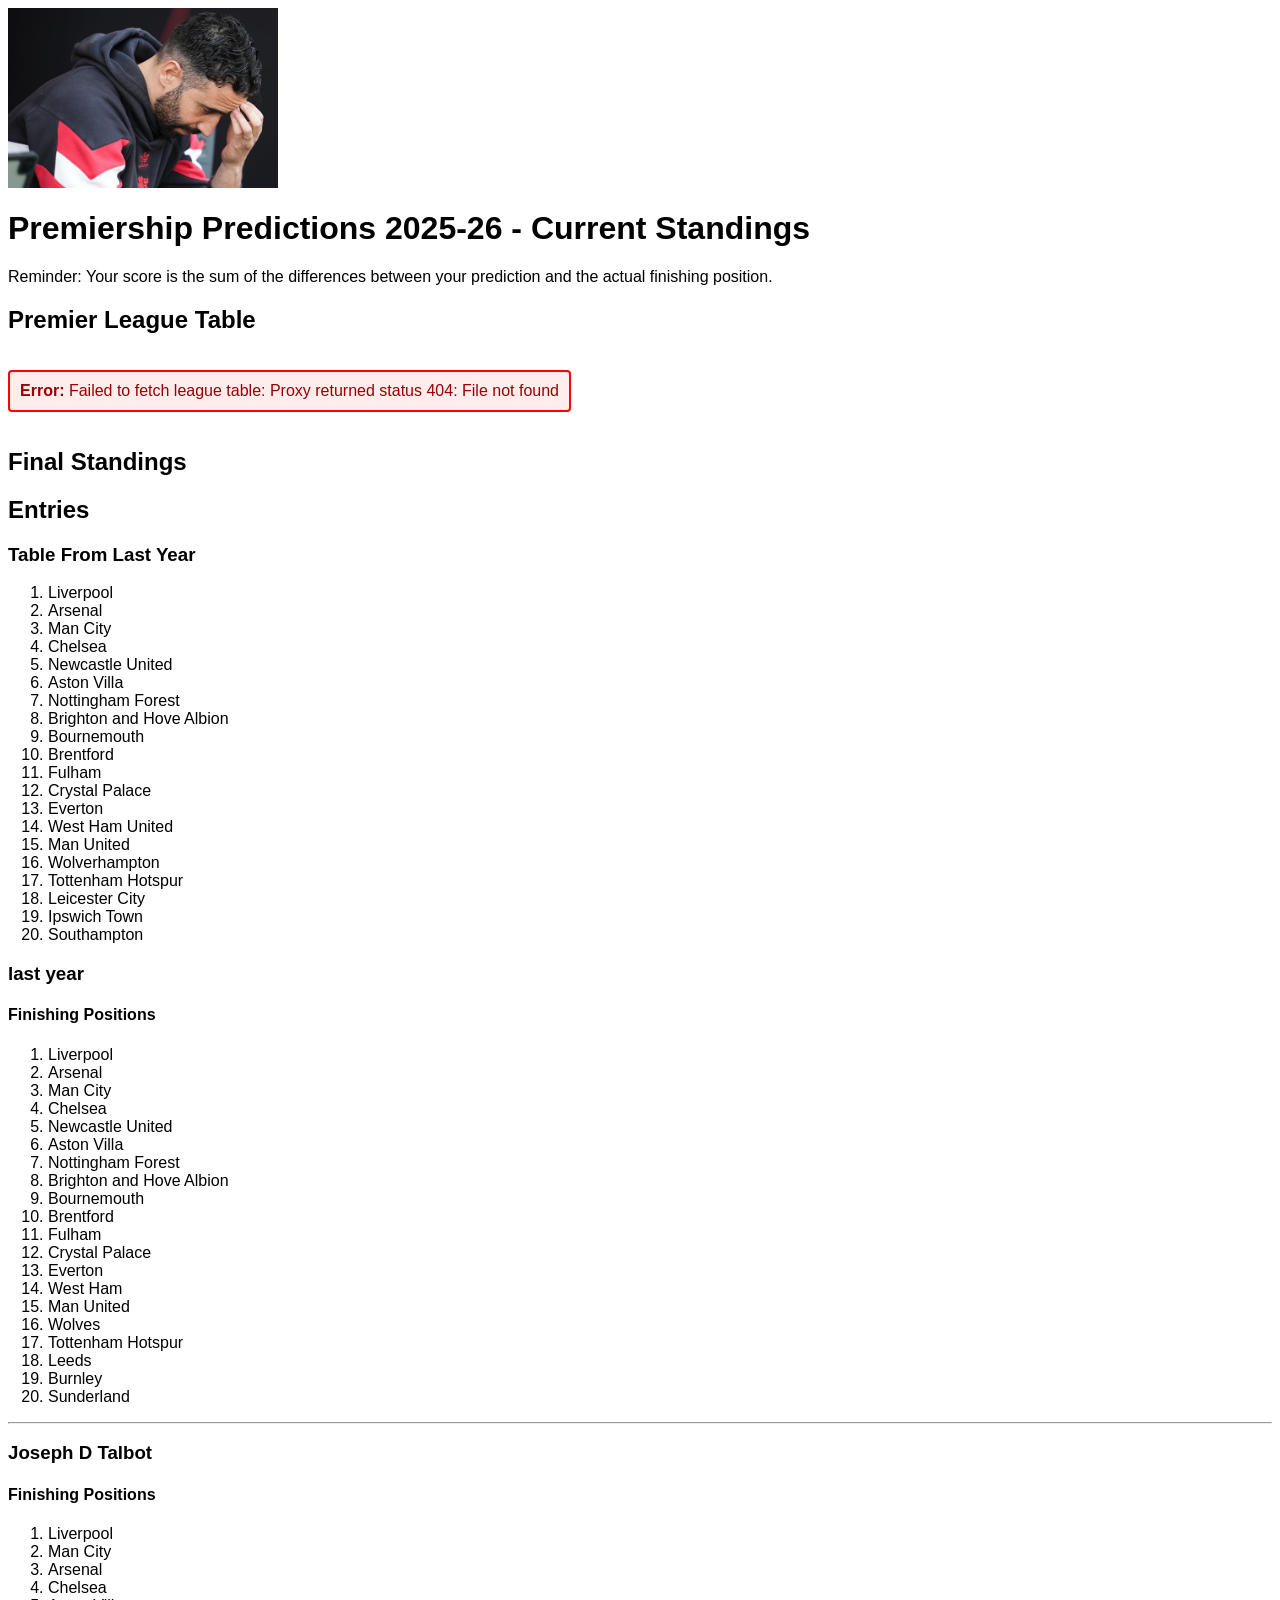
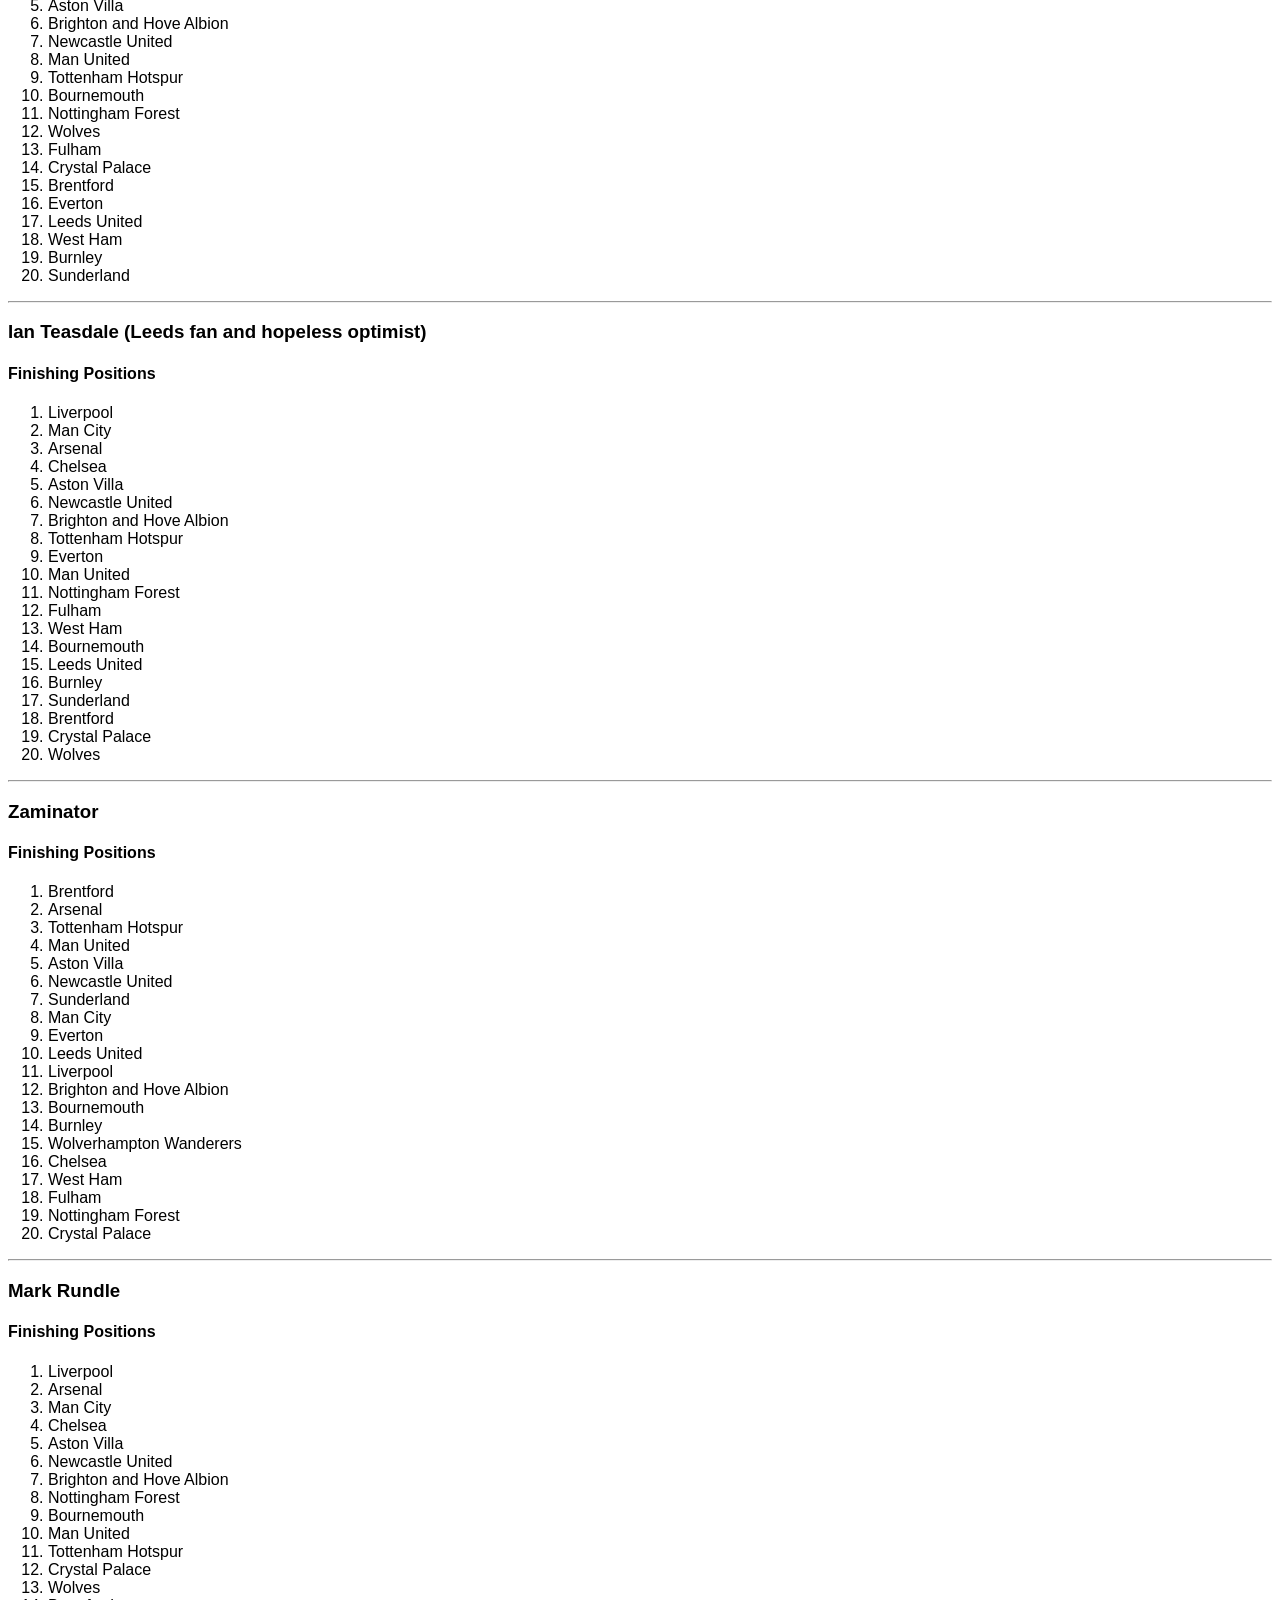
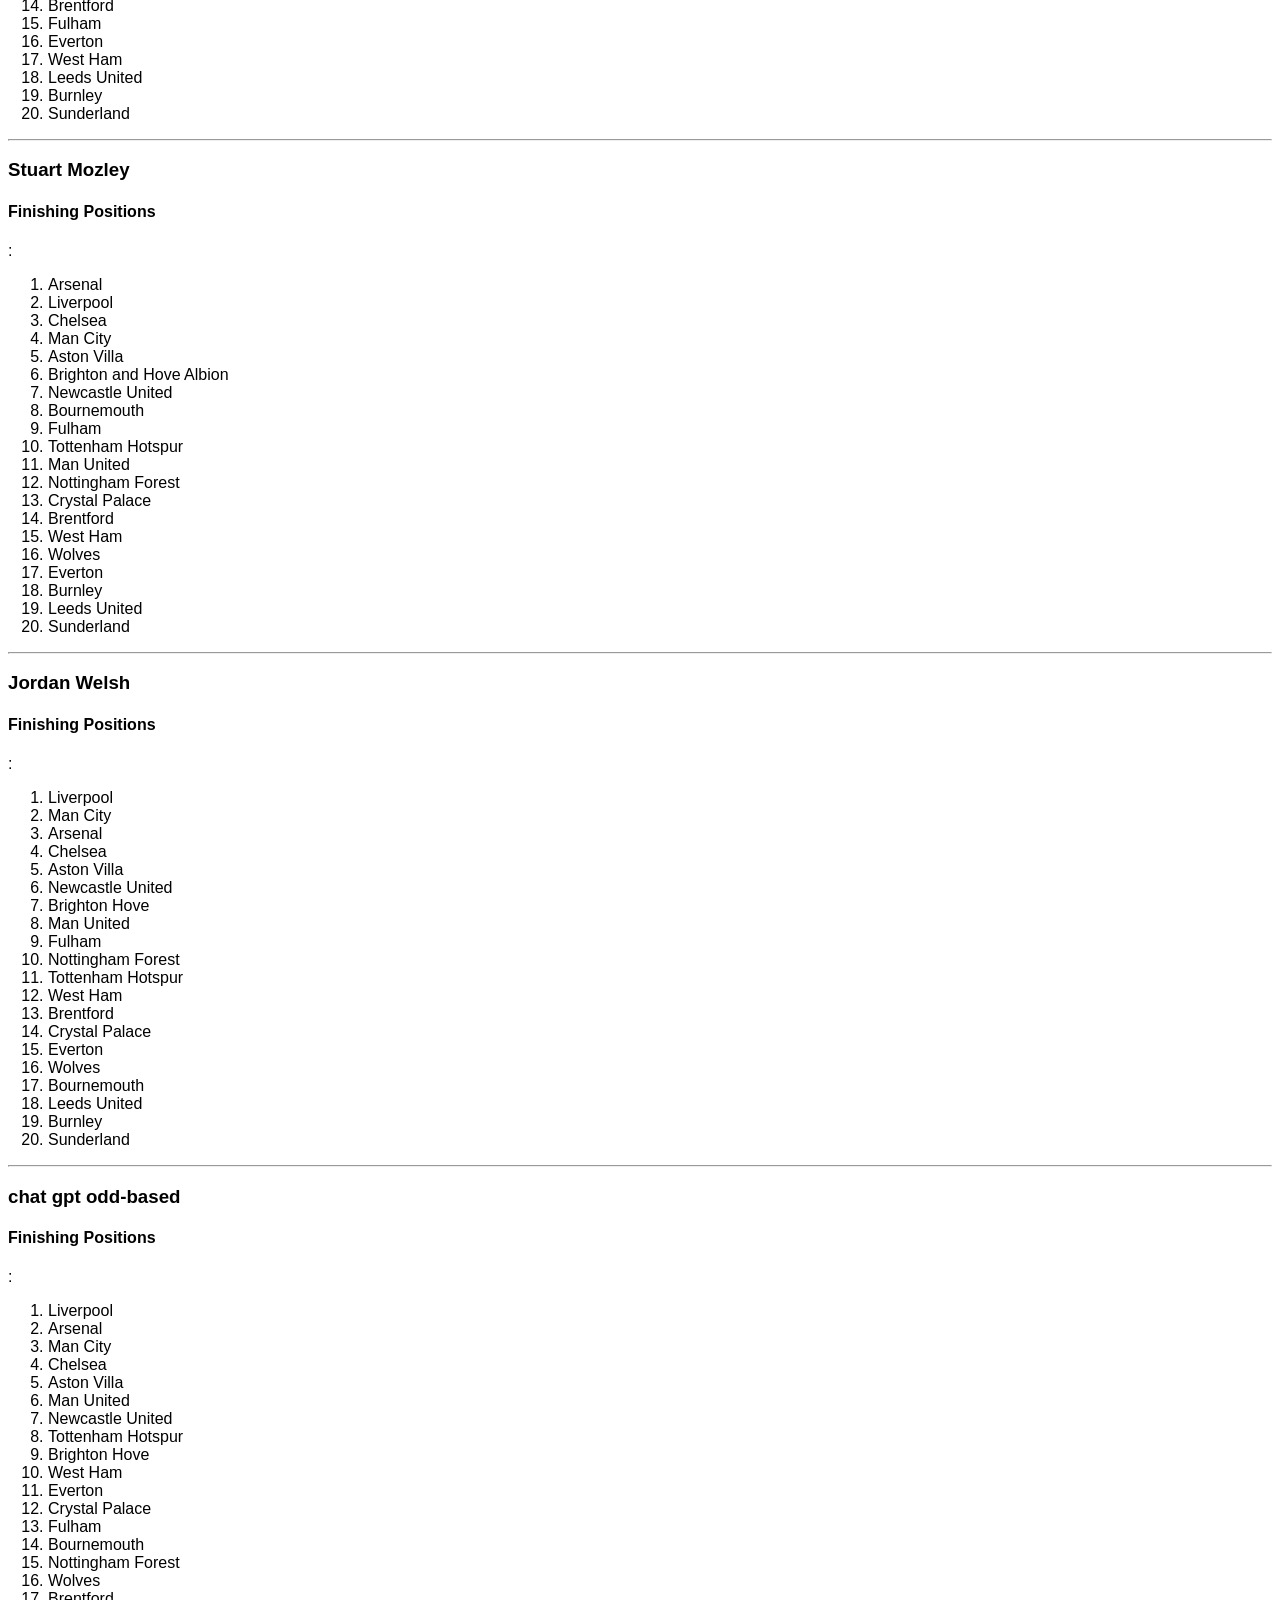
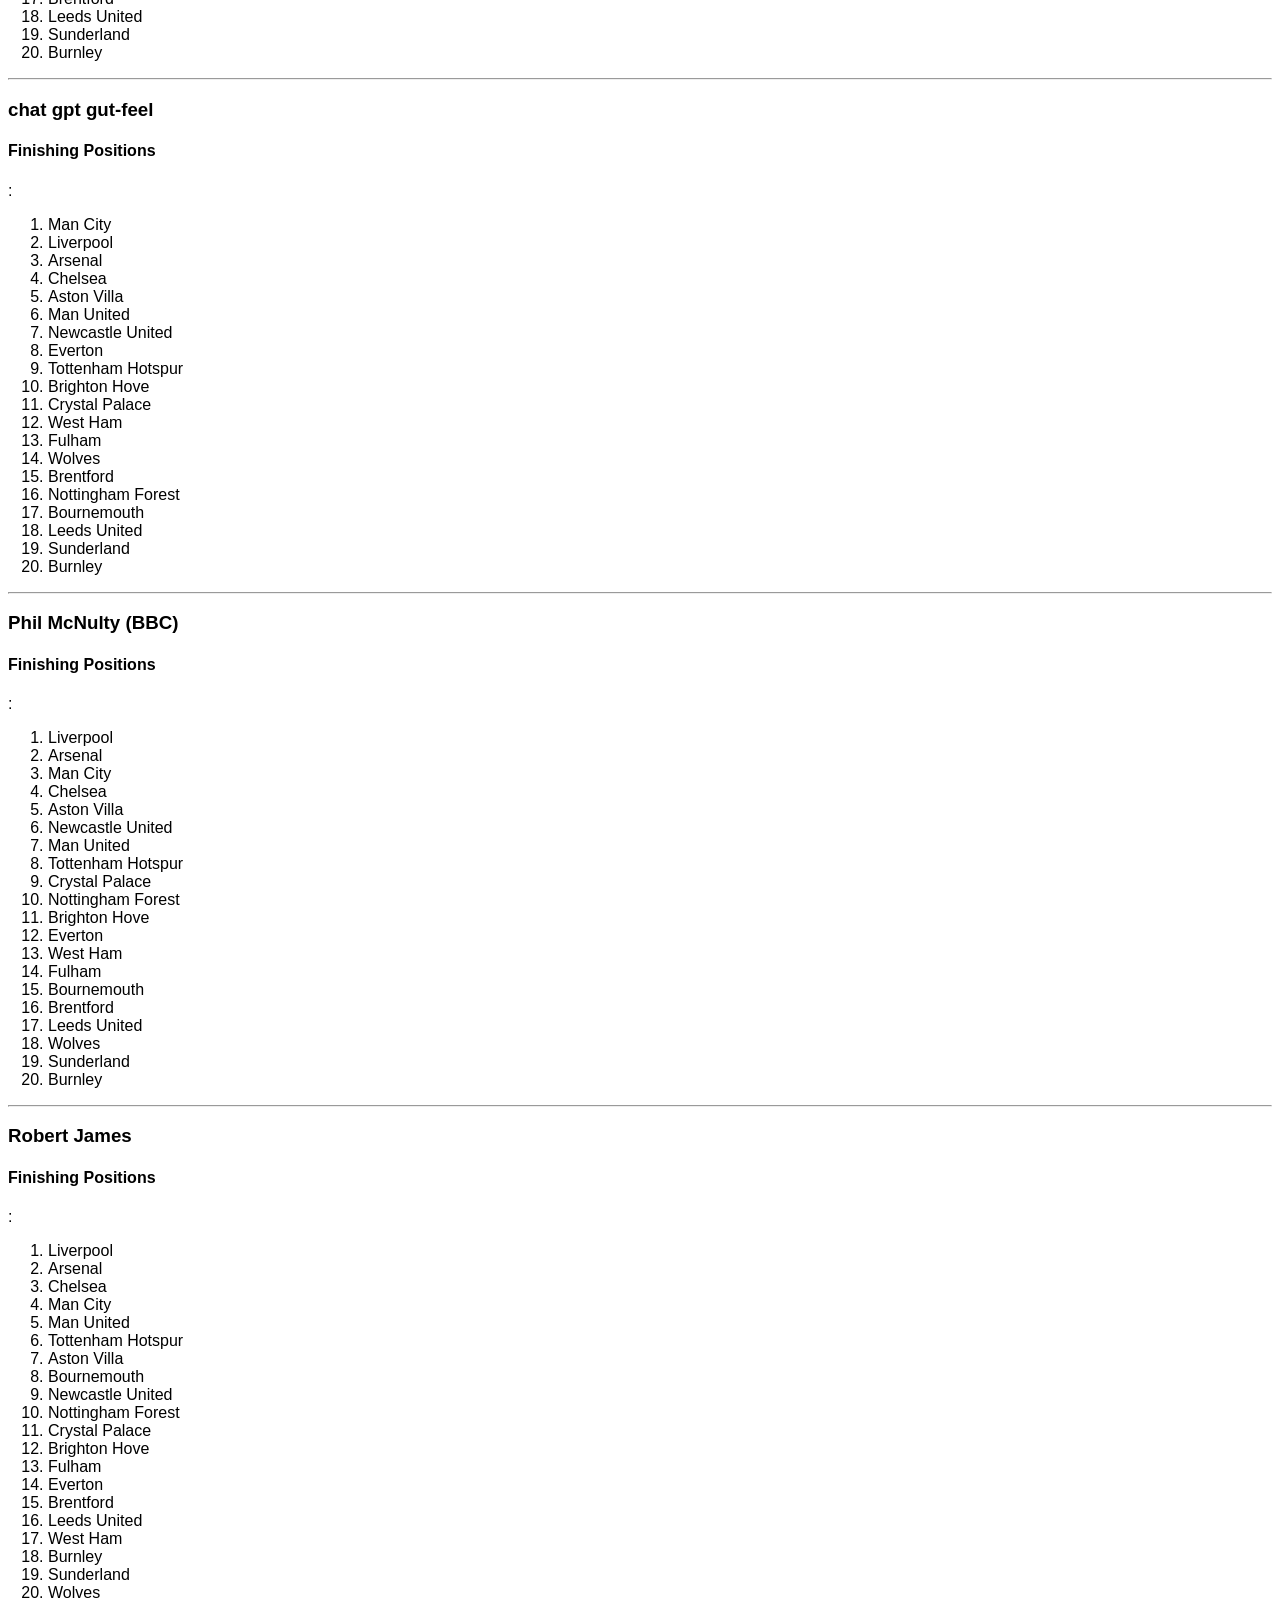
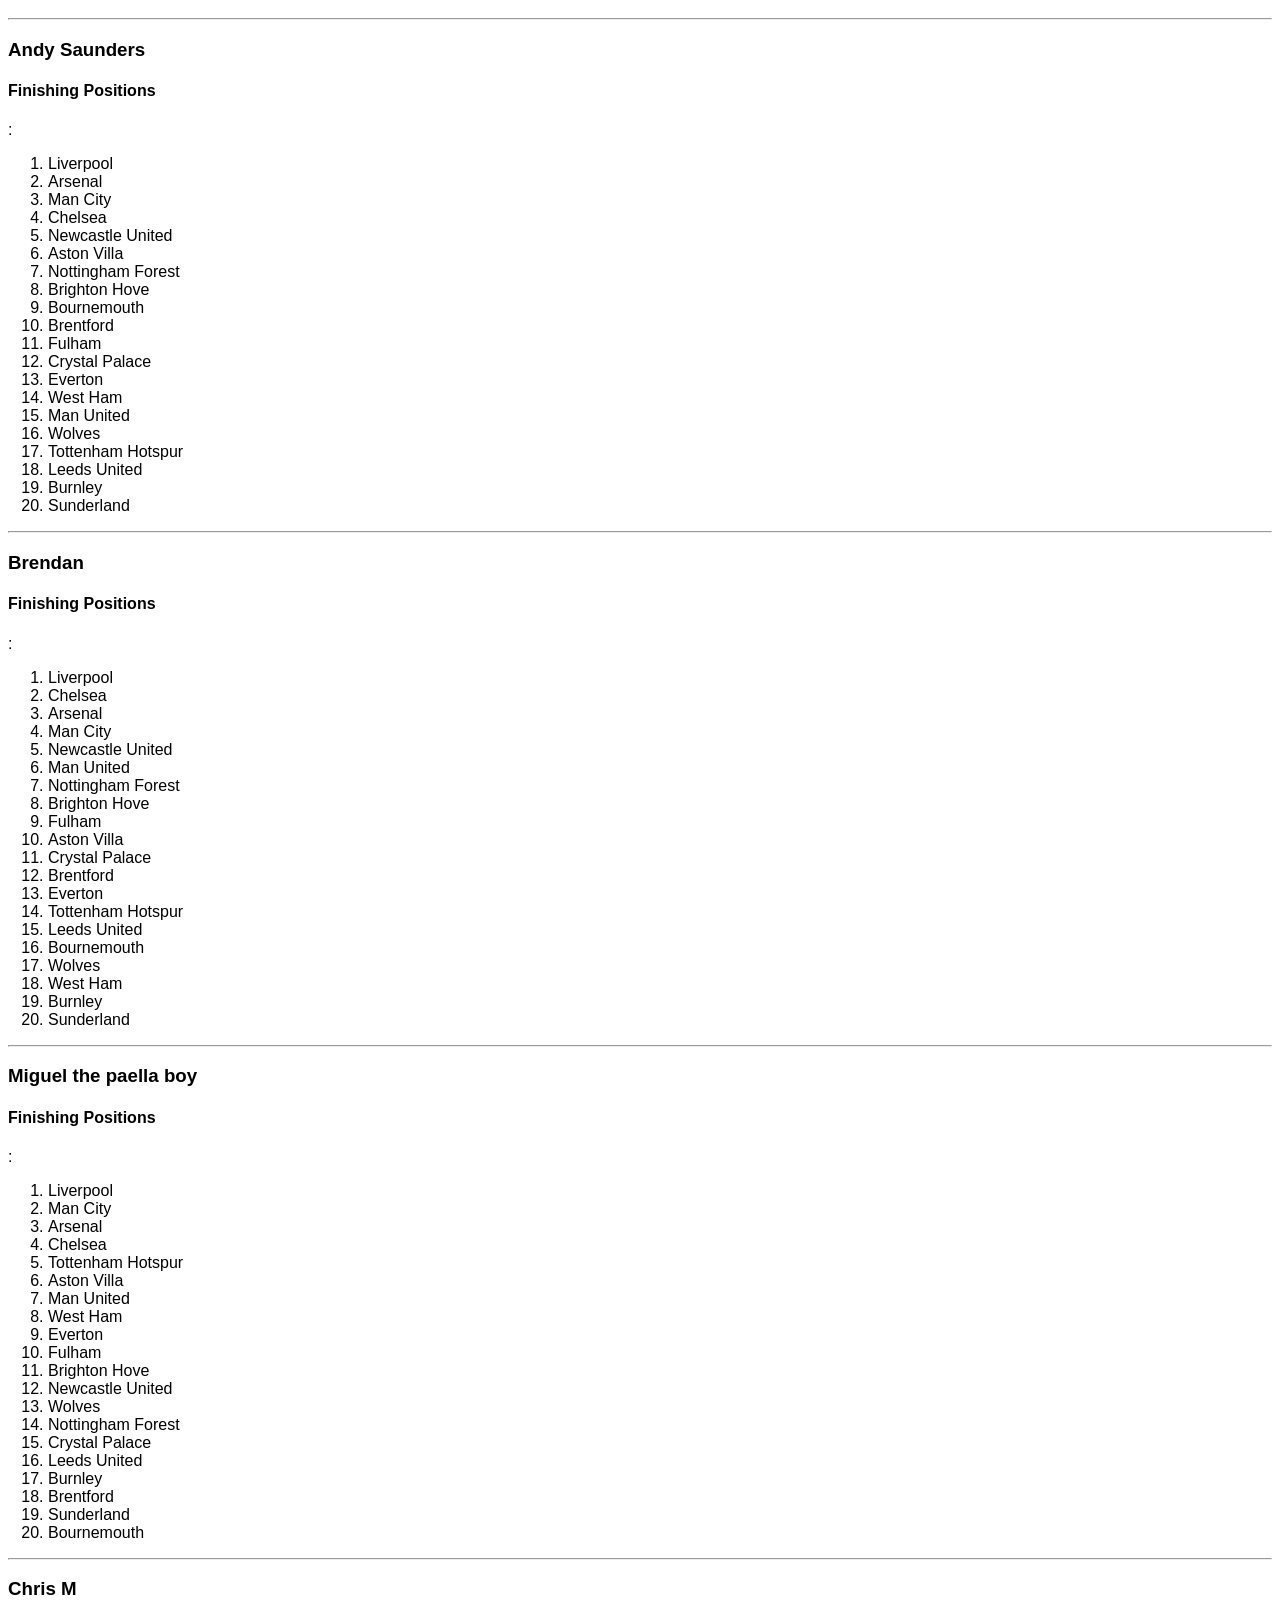
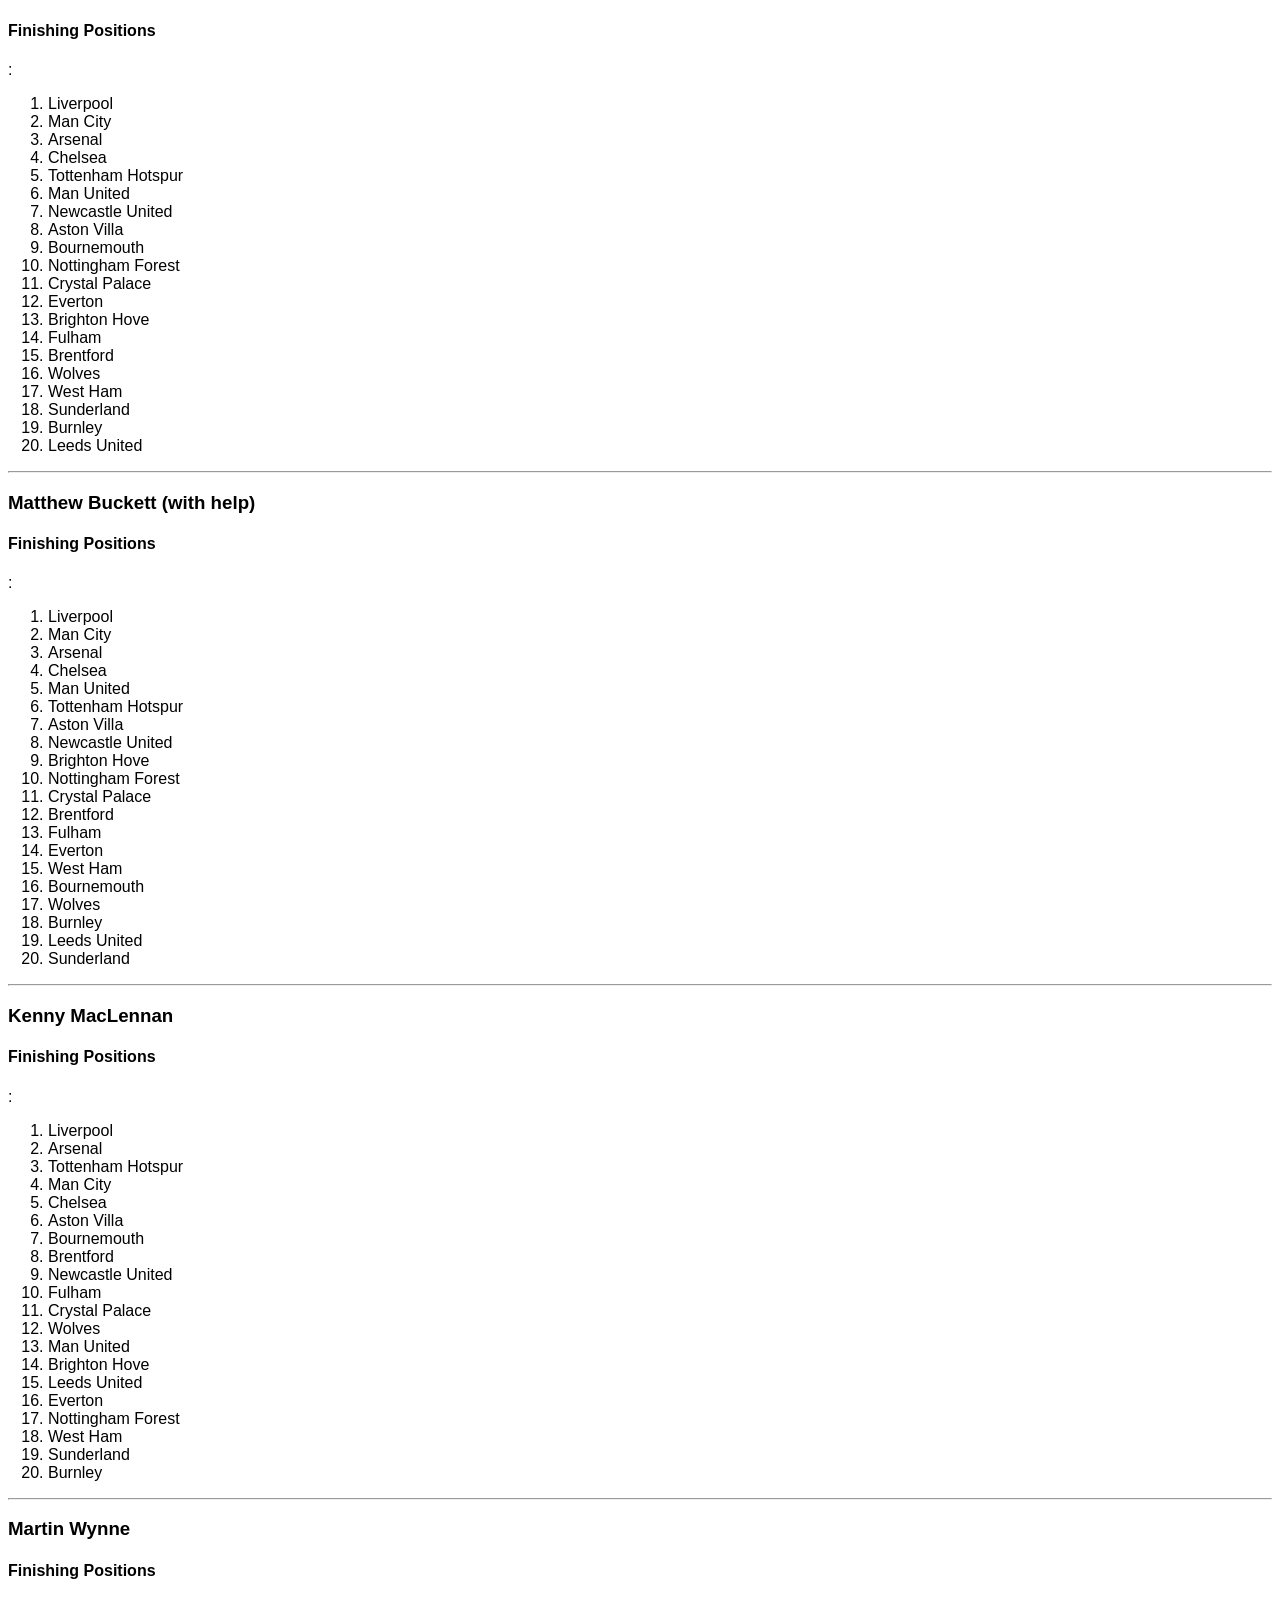
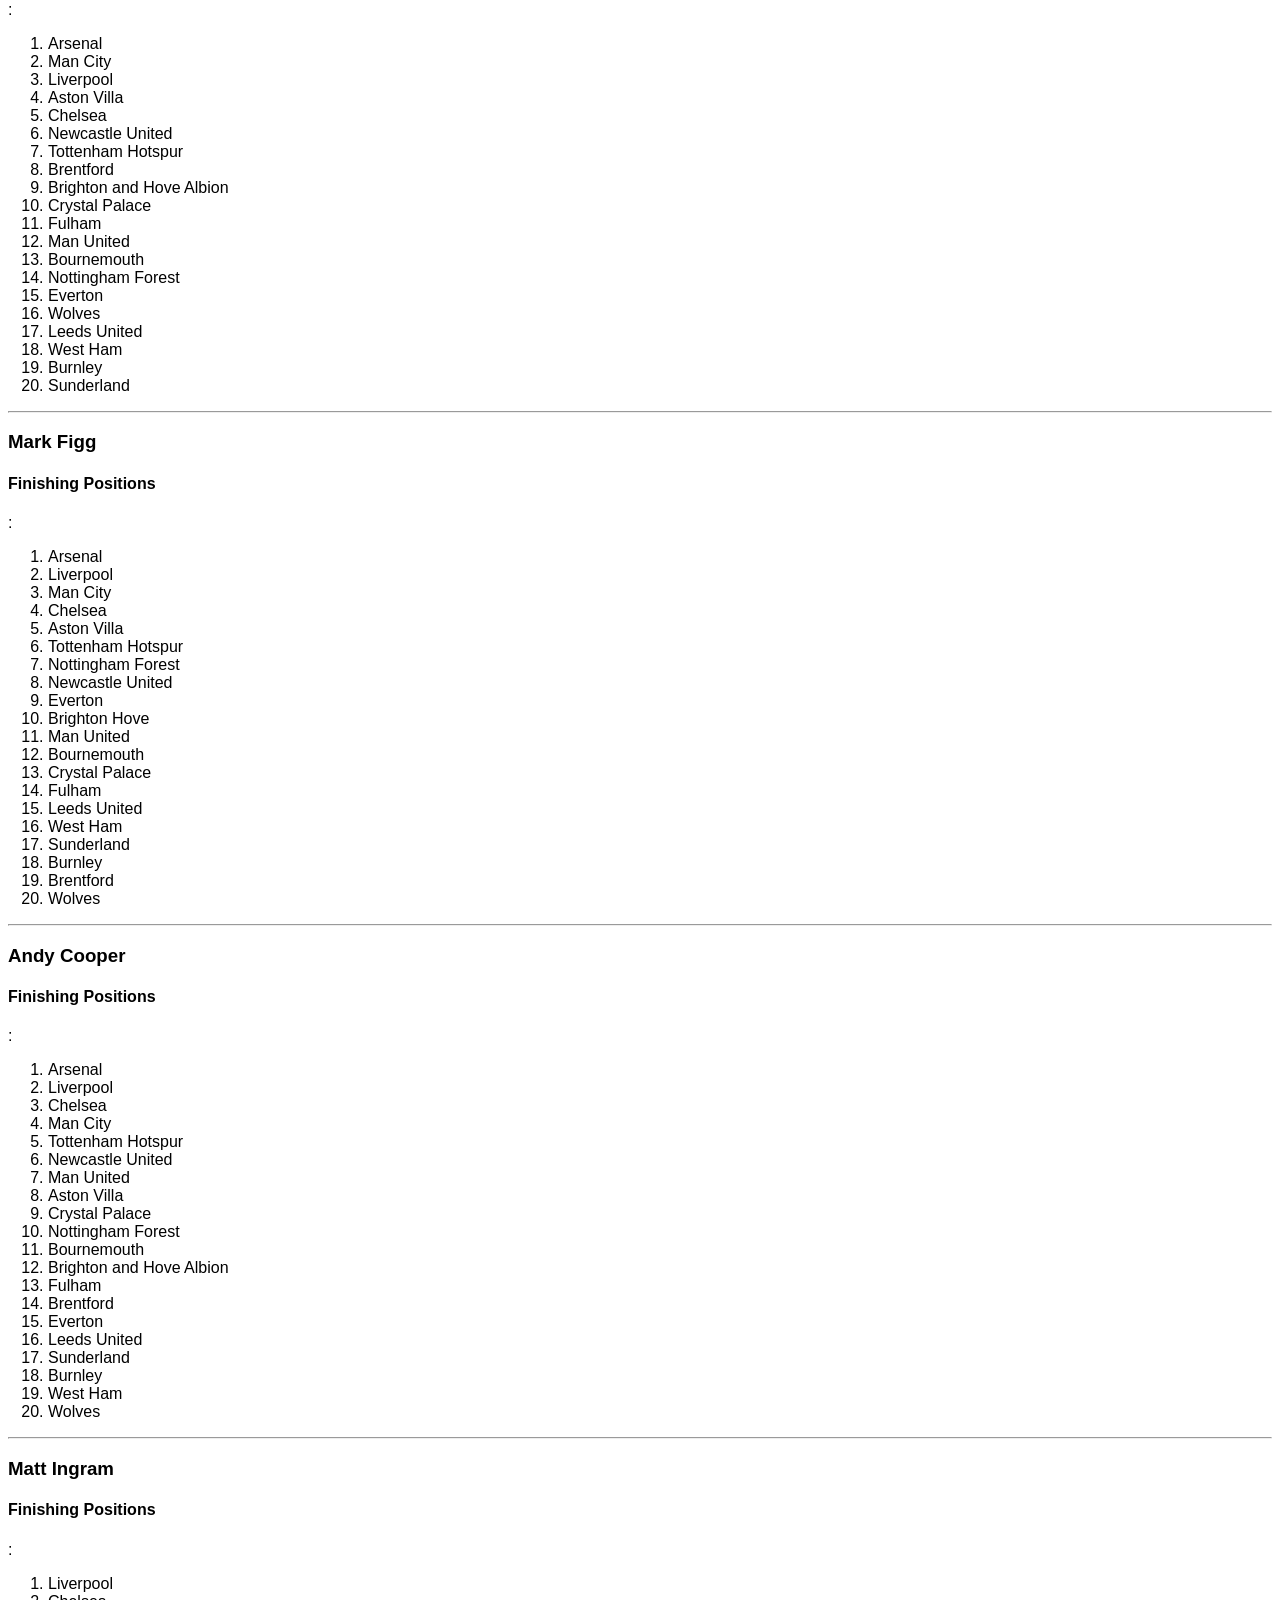
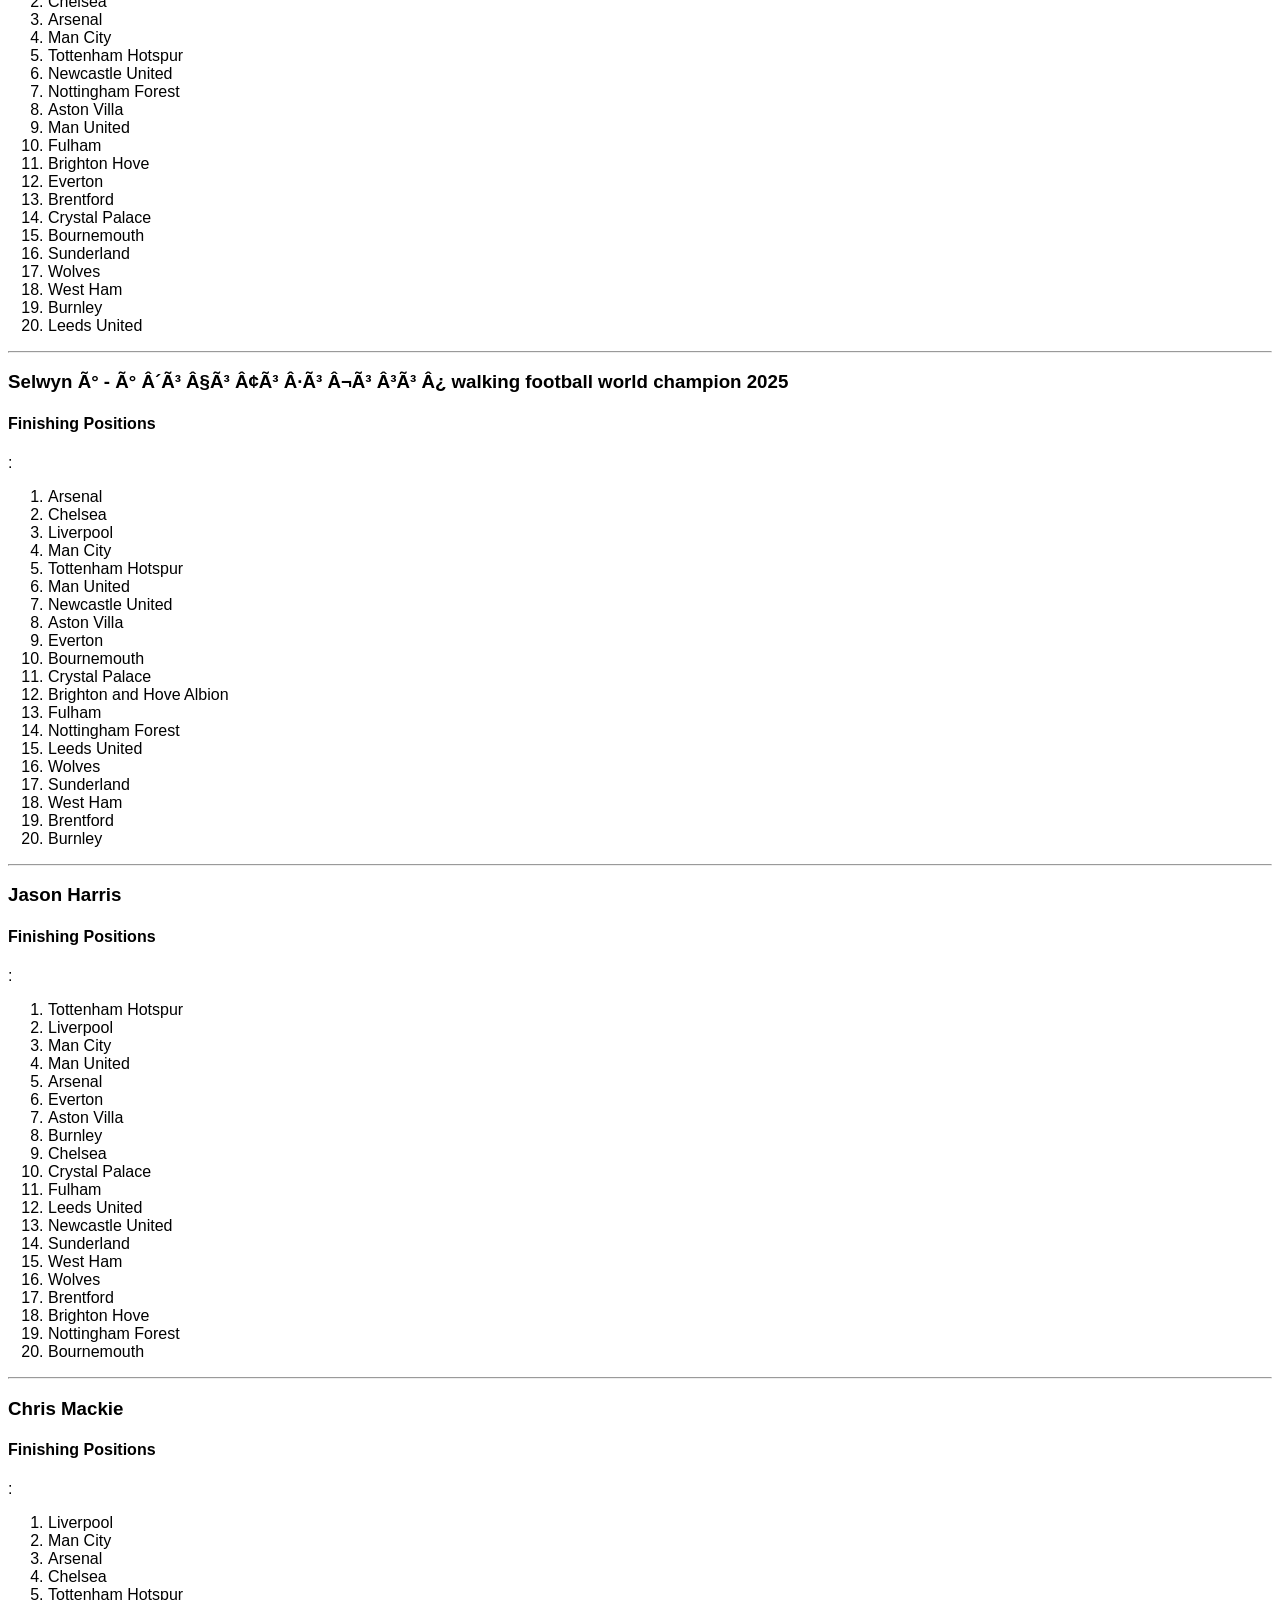
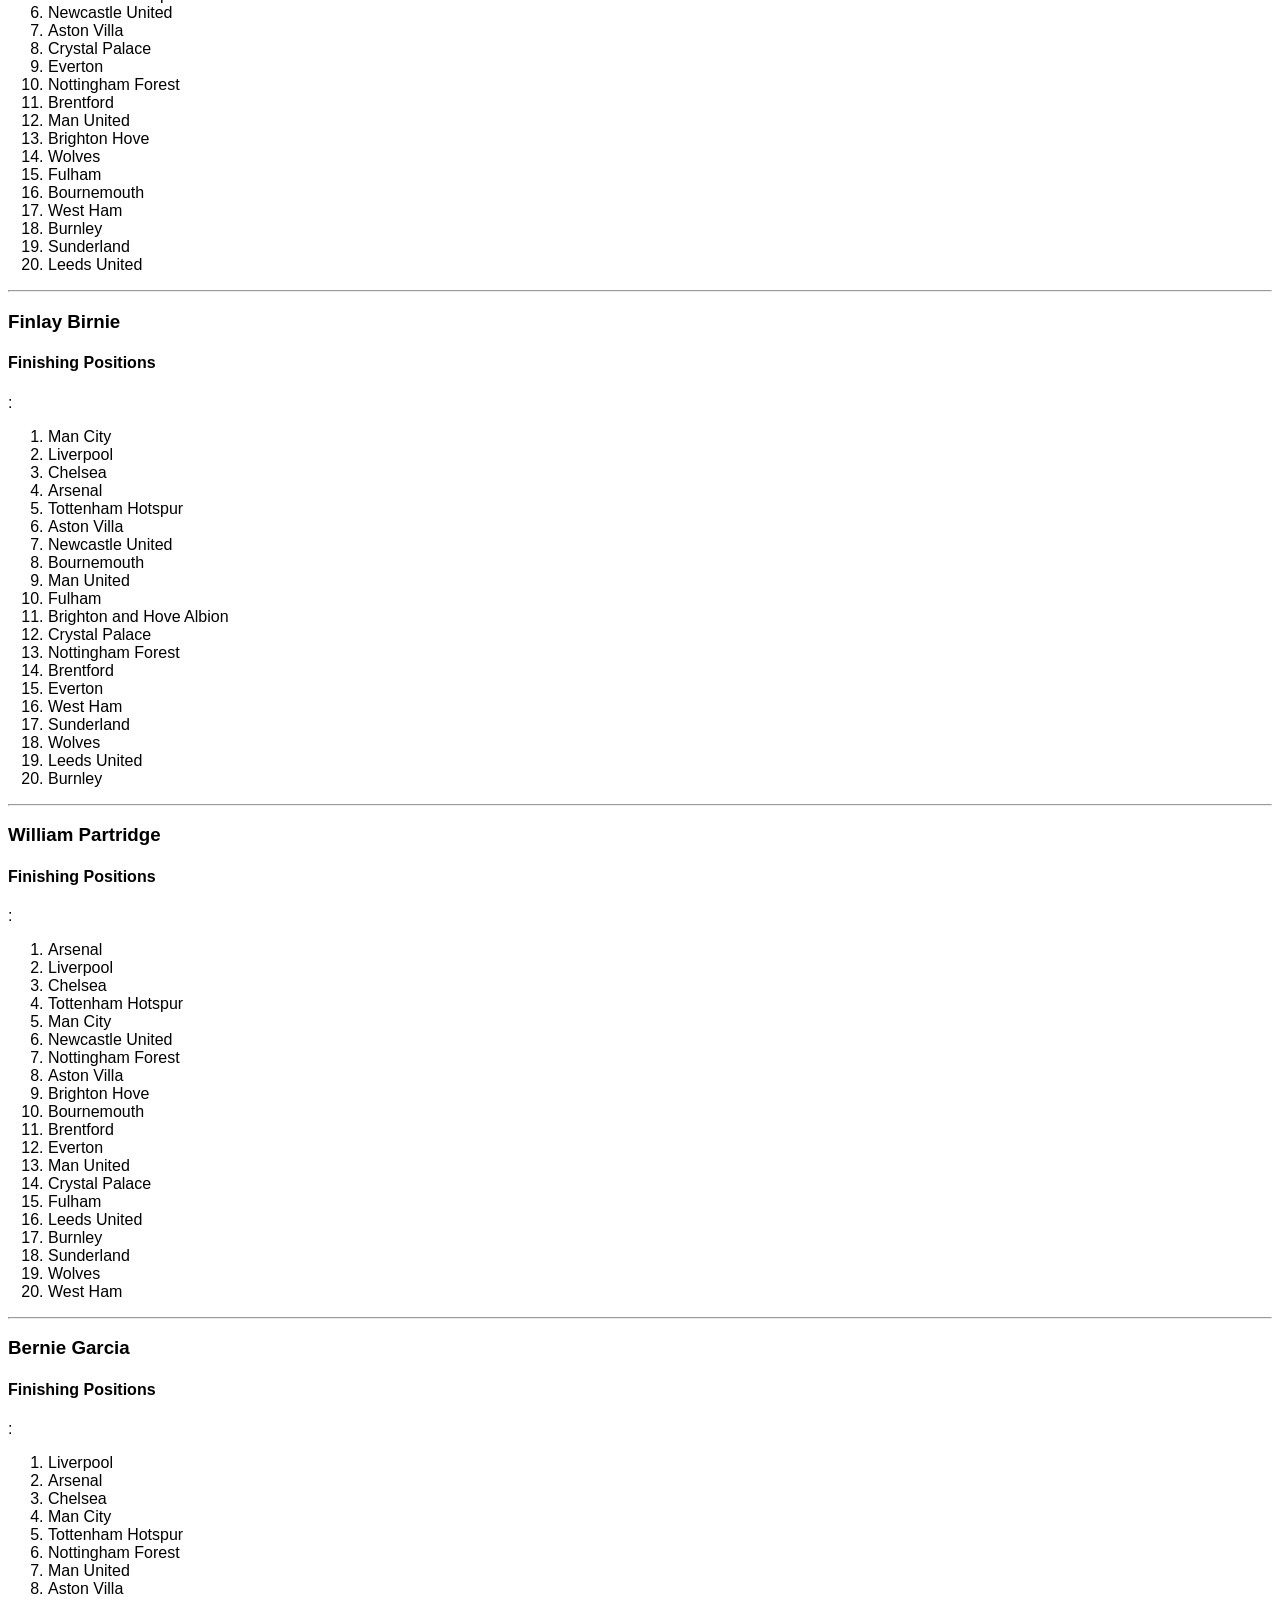
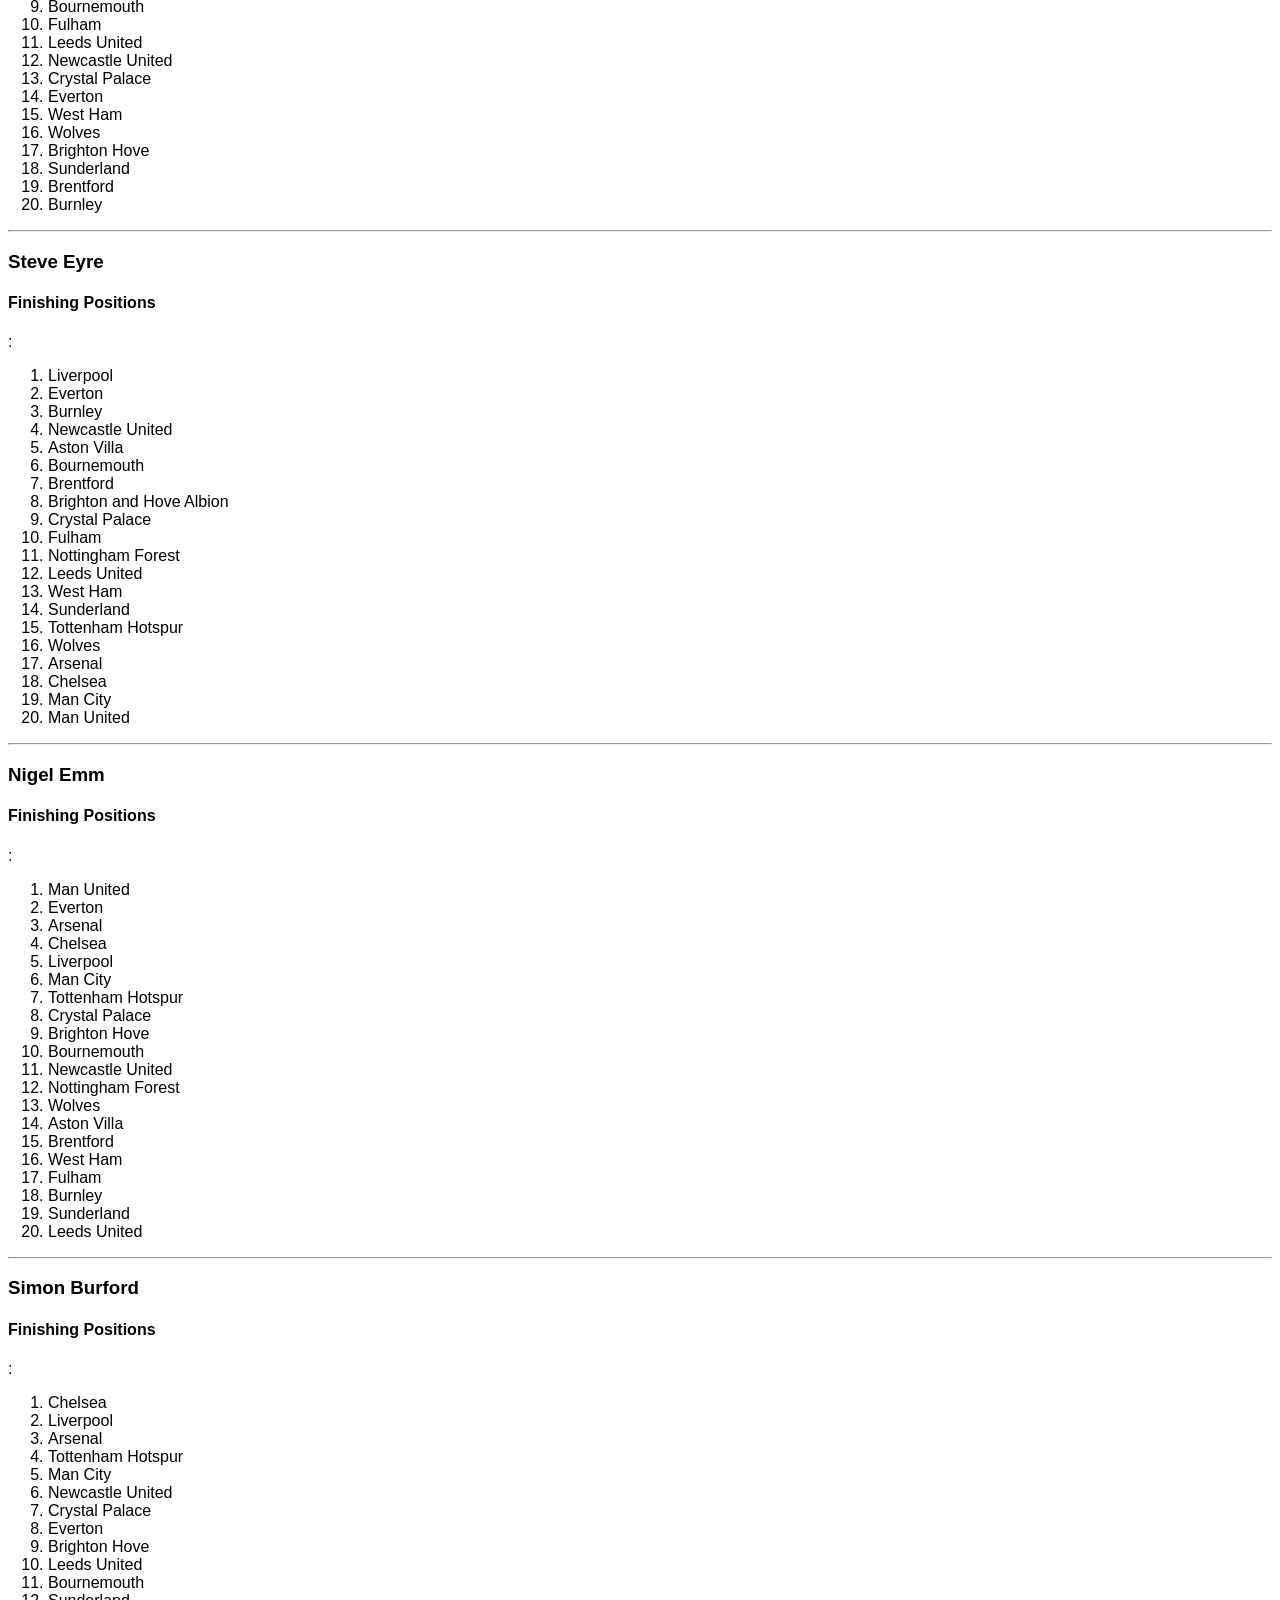
==== commit d950470d: "Update title for Selwyn's walking football entry" ====
--- a/prem-25-entries.html
+++ b/prem-25-entries.html
@@ -939,7 +939,7 @@
 
 
 
-<h3><a name='-1982262072'>Selwyn - walking football world champion 2025</a></h3>
+<h3><a name='-1982262072'>Selwyn Ã°  - Ã° Â´Ã³  Â§Ã³  Â¢Ã³  Â·Ã³  Â¬Ã³  Â³Ã³  Â¿ walking football world champion 2025</a></h3>
 
 <h4>Finishing Positions</h4>:
 <ol class="ui-sortable"
